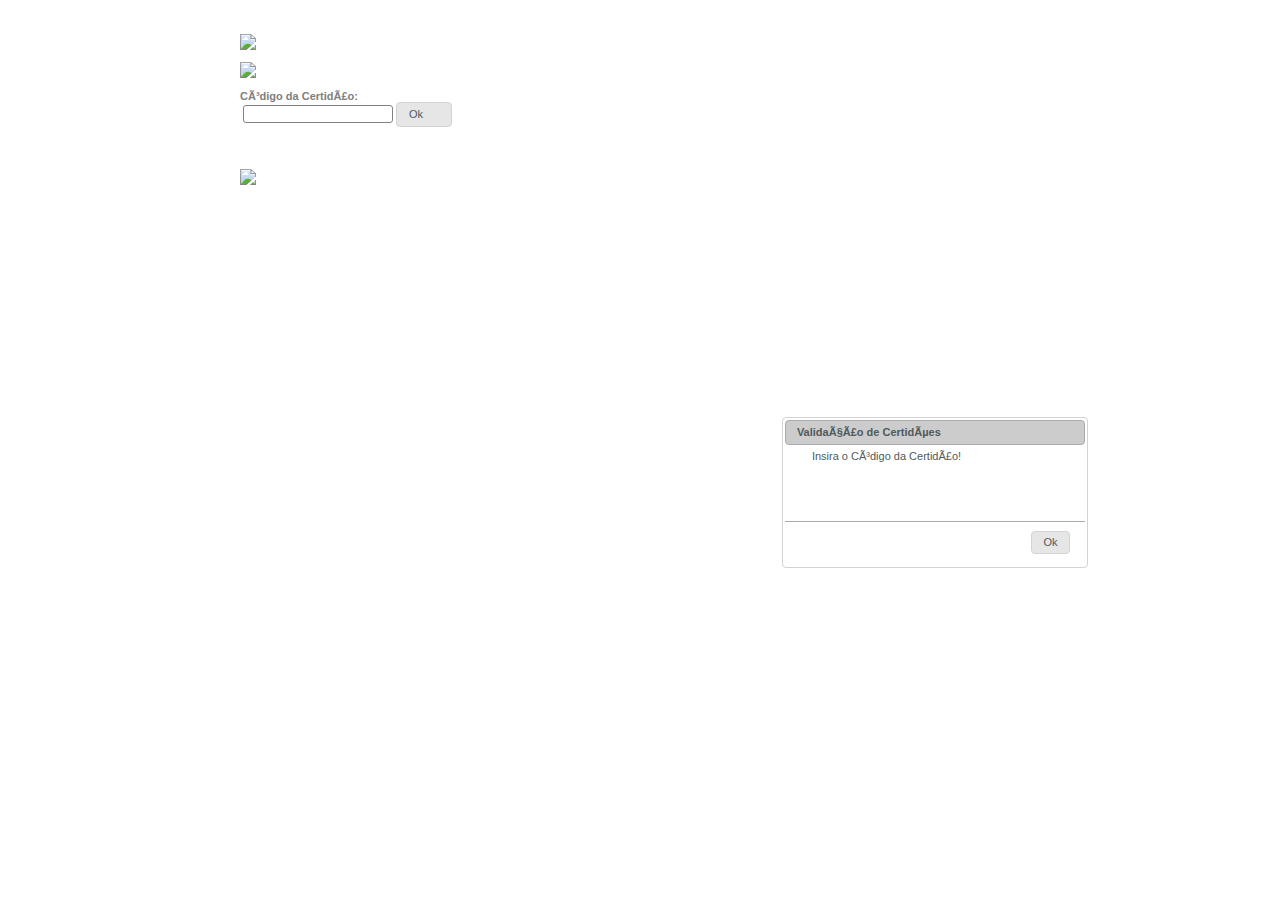
==== index.html @ aa2f4ac9 "mais uma versao" ====
<html xmlns="http://www.w3.org/1999/xhtml">

<head id="Head1">
    <link type="text/css" rel="stylesheet" href="../stylesheet/chosen.min.css?v=16.03.01.00">
    <title>
        ISEP - Instituto Superior de Engenharia do Porto
    </title>
    <meta http-equiv="Content-Type" content="text/html;charset=iso-8859-1">
    <link id="AdaptersInvariantImportCSS" rel="stylesheet" href="../stylesheet/Import.css?v=16.03.01.00"
        type="text/css">
    <link type="text/css" rel="stylesheet" href="../stylesheet/font-awesome-5.15.4/css/all.css?v=21.11.01.01">
    <link type="text/css" rel="stylesheet" href="../stylesheet/font-awesome/css/font-awesome.min.css?v=16.03.01.00">
    <link type="text/css" rel="stylesheet" href="../stylesheet/showLoading.css?v=16.03.01.00">
    <link type="text/css" rel="stylesheet" href="../stylesheet/chosen.min.css?v=16.03.01.00">

    <style>
        .chosen-container {
            position: relative;
            display: inline-block;
            vertical-align: middle;
            font-size: 13px;
            zoom: 1;
            *display: inline;
            -webkit-user-select: none;
            -moz-user-select: none;
            user-select: none
        }

        .chosen-container * {
            -webkit-box-sizing: border-box;
            -moz-box-sizing: border-box;
            box-sizing: border-box
        }

        .chosen-container .chosen-drop {
            position: absolute;
            top: 100%;
            left: -9999px;
            z-index: 1010;
            width: 100%;
            border: 1px solid #aaa;
            border-top: 0;
            background: #fff;
            box-shadow: 0 4px 5px rgba(0, 0, 0, .15)
        }

        .chosen-container.chosen-with-drop .chosen-drop {
            left: 0
        }

        .chosen-container a {
            cursor: pointer
        }

        .chosen-container .search-choice .group-name,
        .chosen-container .chosen-single .group-name {
            margin-right: 4px;
            overflow: hidden;
            white-space: nowrap;
            text-overflow: ellipsis;
            font-weight: 400;
            color: #999
        }

        .chosen-container .search-choice .group-name:after,
        .chosen-container .chosen-single .group-name:after {
            content: ":";
            padding-left: 2px;
            vertical-align: top
        }

        .chosen-container-single .chosen-single {
            position: relative;
            display: block;
            overflow: hidden;
            padding: 0 0 0 8px;
            height: 25px;
            border: 1px solid #aaa;
            border-radius: 5px;
            background-color: #fff;
            background: -webkit-gradient(linear, 50% 0, 50% 100%, color-stop(20%, #fff), color-stop(50%, #f6f6f6), color-stop(52%, #eee), color-stop(100%, #f4f4f4));
            background: -webkit-linear-gradient(top, #fff 20%, #f6f6f6 50%, #eee 52%, #f4f4f4 100%);
            background: -moz-linear-gradient(top, #fff 20%, #f6f6f6 50%, #eee 52%, #f4f4f4 100%);
            background: -o-linear-gradient(top, #fff 20%, #f6f6f6 50%, #eee 52%, #f4f4f4 100%);
            background: linear-gradient(top, #fff 20%, #f6f6f6 50%, #eee 52%, #f4f4f4 100%);
            background-clip: padding-box;
            box-shadow: 0 0 3px #fff inset, 0 1px 1px rgba(0, 0, 0, .1);
            color: #444;
            text-decoration: none;
            white-space: nowrap;
            line-height: 24px
        }

        .chosen-container-single .chosen-default {
            color: #999
        }

        .chosen-container-single .chosen-single span {
            display: block;
            overflow: hidden;
            margin-right: 26px;
            text-overflow: ellipsis;
            white-space: nowrap
        }

        .chosen-container-single .chosen-single-with-deselect span {
            margin-right: 38px
        }

        .chosen-container-single .chosen-single abbr {
            position: absolute;
            top: 6px;
            right: 26px;
            display: block;
            width: 12px;
            height: 12px;
            background: url(chosen-sprite.png) -42px 1px no-repeat;
            font-size: 1px
        }

        .chosen-container-single .chosen-single abbr:hover {
            background-position: -42px -10px
        }

        .chosen-container-single.chosen-disabled .chosen-single abbr:hover {
            background-position: -42px -10px
        }

        .chosen-container-single .chosen-single div {
            position: absolute;
            top: 0;
            right: 0;
            display: block;
            width: 18px;
            height: 100%
        }

        .chosen-container-single .chosen-single div b {
            display: block;
            width: 100%;
            height: 100%;
            background: url(chosen-sprite.png) no-repeat 0 2px
        }

        .chosen-container-single .chosen-search {
            position: relative;
            z-index: 1010;
            margin: 0;
            padding: 3px 4px;
            white-space: nowrap
        }

        .chosen-container-single .chosen-search input[type=text] {
            margin: 1px 0;
            padding: 4px 20px 4px 5px;
            width: 100%;
            height: auto;
            outline: 0;
            border: 1px solid #aaa;
            background: #fff url(chosen-sprite.png) no-repeat 100% -20px;
            background: url(chosen-sprite.png) no-repeat 100% -20px;
            font-size: 1em;
            font-family: sans-serif;
            line-height: normal;
            border-radius: 0
        }

        .chosen-container-single .chosen-drop {
            margin-top: -1px;
            border-radius: 0 0 4px 4px;
            background-clip: padding-box
        }

        .chosen-container-single.chosen-container-single-nosearch .chosen-search {
            position: absolute;
            left: -9999px
        }

        .chosen-container .chosen-results {
            color: #444;
            position: relative;
            overflow-x: hidden;
            overflow-y: auto;
            margin: 0 4px 4px 0;
            padding: 0 0 0 4px;
            max-height: 240px;
            -webkit-overflow-scrolling: touch
        }

        .chosen-container .chosen-results li {
            display: none;
            margin: 0;
            padding: 5px 6px;
            list-style: none;
            line-height: 15px;
            word-wrap: break-word;
            -webkit-touch-callout: none
        }

        .chosen-container .chosen-results li.active-result {
            display: list-item;
            cursor: pointer
        }

        .chosen-container .chosen-results li.disabled-result {
            display: list-item;
            color: #ccc;
            cursor: default
        }

        .chosen-container .chosen-results li.highlighted {
            background-color: #9A1A24;
            background-image: -webkit-gradient(linear, 50% 0, 50% 100%, color-stop(20%, #9A1A24), color-stop(90%, #B05B3E));
            background-image: -webkit-linear-gradient(#9A1A24 20%, #B05B3E 90%);
            background-image: -moz-linear-gradient(#9A1A24 20%, #B05B3E 90%);
            background-image: -o-linear-gradient(#9A1A24 20%, #B05B3E 90%);
            background-image: linear-gradient(#9A1A24 20%, #B05B3E 90%);
            color: #fff
        }

        .chosen-container .chosen-results li.no-results {
            color: #777;
            display: list-item;
            background: #f4f4f4
        }

        .chosen-container .chosen-results li.group-result {
            display: list-item;
            font-weight: 700;
            cursor: default
        }

        .chosen-container .chosen-results li.group-option {
            padding-left: 15px
        }

        .chosen-container .chosen-results li em {
            font-style: normal;
            text-decoration: underline
        }

        .chosen-container-multi .chosen-choices {
            position: relative;
            overflow: hidden;
            margin: 0;
            padding: 0 5px;
            width: 100%;
            height: auto !important;
            height: 1%;
            border: 1px solid #aaa;
            background-color: #fff;
            background-image: -webkit-gradient(linear, 50% 0, 50% 100%, color-stop(1%, #eee), color-stop(15%, #fff));
            background-image: -webkit-linear-gradient(#eee 1%, #fff 15%);
            background-image: -moz-linear-gradient(#eee 1%, #fff 15%);
            background-image: -o-linear-gradient(#eee 1%, #fff 15%);
            background-image: linear-gradient(#eee 1%, #fff 15%);
            cursor: text
        }

        .chosen-container-multi .chosen-choices li {
            float: left;
            list-style: none
        }

        .chosen-container-multi .chosen-choices li.search-field {
            margin: 0;
            padding: 0;
            white-space: nowrap
        }

        .chosen-container-multi .chosen-choices li.search-field input[type=text] {
            margin: 1px 0;
            padding: 0;
            height: 25px;
            outline: 0;
            border: 0 !important;
            background: transparent !important;
            box-shadow: none;
            color: #999;
            font-size: 100%;
            font-family: sans-serif;
            line-height: normal;
            border-radius: 0
        }

        .chosen-container-multi .chosen-choices li.search-choice {
            position: relative;
            margin: 3px 5px 3px 0;
            padding: 3px 20px 3px 5px;
            border: 1px solid #aaa;
            max-width: 100%;
            border-radius: 3px;
            background-color: #eee;
            background-image: -webkit-gradient(linear, 50% 0, 50% 100%, color-stop(20%, #f4f4f4), color-stop(50%, #f0f0f0), color-stop(52%, #e8e8e8), color-stop(100%, #eee));
            background-image: -webkit-linear-gradient(#f4f4f4 20%, #f0f0f0 50%, #e8e8e8 52%, #eee 100%);
            background-image: -moz-linear-gradient(#f4f4f4 20%, #f0f0f0 50%, #e8e8e8 52%, #eee 100%);
            background-image: -o-linear-gradient(#f4f4f4 20%, #f0f0f0 50%, #e8e8e8 52%, #eee 100%);
            background-image: linear-gradient(#f4f4f4 20%, #f0f0f0 50%, #e8e8e8 52%, #eee 100%);
            background-size: 100% 19px;
            background-repeat: repeat-x;
            background-clip: padding-box;
            box-shadow: 0 0 2px #fff inset, 0 1px 0 rgba(0, 0, 0, .05);
            color: #333;
            line-height: 13px;
            cursor: default
        }

        .chosen-container-multi .chosen-choices li.search-choice span {
            word-wrap: break-word
        }

        .chosen-container-multi .chosen-choices li.search-choice .search-choice-close {
            position: absolute;
            top: 4px;
            right: 3px;
            display: block;
            width: 12px;
            height: 12px;
            background: url(chosen-sprite.png) -42px 1px no-repeat;
            font-size: 1px
        }

        .chosen-container-multi .chosen-choices li.search-choice .search-choice-close:hover {
            background-position: -42px -10px
        }

        .chosen-container-multi .chosen-choices li.search-choice-disabled {
            padding-right: 5px;
            border: 1px solid #ccc;
            background-color: #e4e4e4;
            background-image: -webkit-gradient(linear, 50% 0, 50% 100%, color-stop(20%, #f4f4f4), color-stop(50%, #f0f0f0), color-stop(52%, #e8e8e8), color-stop(100%, #eee));
            background-image: -webkit-linear-gradient(top, #f4f4f4 20%, #f0f0f0 50%, #e8e8e8 52%, #eee 100%);
            background-image: -moz-linear-gradient(top, #f4f4f4 20%, #f0f0f0 50%, #e8e8e8 52%, #eee 100%);
            background-image: -o-linear-gradient(top, #f4f4f4 20%, #f0f0f0 50%, #e8e8e8 52%, #eee 100%);
            background-image: linear-gradient(top, #f4f4f4 20%, #f0f0f0 50%, #e8e8e8 52%, #eee 100%);
            color: #666
        }

        .chosen-container-multi .chosen-choices li.search-choice-focus {
            background: #d4d4d4
        }

        .chosen-container-multi .chosen-choices li.search-choice-focus .search-choice-close {
            background-position: -42px -10px
        }

        .chosen-container-multi .chosen-results {
            margin: 0;
            padding: 0
        }

        .chosen-container-multi .chosen-drop .result-selected {
            display: list-item;
            color: #ccc;
            cursor: default
        }

        .chosen-container-active .chosen-single {
            border: 1px solid #5897fb;
            box-shadow: 0 0 5px rgba(0, 0, 0, .3)
        }

        .chosen-container-active.chosen-with-drop .chosen-single {
            border: 1px solid #aaa;
            -moz-border-radius-bottomright: 0;
            border-bottom-right-radius: 0;
            -moz-border-radius-bottomleft: 0;
            border-bottom-left-radius: 0;
            background-image: -webkit-gradient(linear, 50% 0, 50% 100%, color-stop(20%, #eee), color-stop(80%, #fff));
            background-image: -webkit-linear-gradient(#eee 20%, #fff 80%);
            background-image: -moz-linear-gradient(#eee 20%, #fff 80%);
            background-image: -o-linear-gradient(#eee 20%, #fff 80%);
            background-image: linear-gradient(#eee 20%, #fff 80%);
            box-shadow: 0 1px 0 #fff inset
        }

        .chosen-container-active.chosen-with-drop .chosen-single div {
            border-left: 0;
            background: transparent
        }

        .chosen-container-active.chosen-with-drop .chosen-single div b {
            background-position: -18px 2px
        }

        .chosen-container-active .chosen-choices {
            border: 1px solid #5897fb;
            box-shadow: 0 0 5px rgba(0, 0, 0, .3)
        }

        .chosen-container-active .chosen-choices li.search-field input[type=text] {
            color: #222 !important
        }

        .chosen-disabled {
            opacity: .5 !important;
            cursor: default
        }

        .chosen-disabled .chosen-single {
            cursor: default
        }

        .chosen-disabled .chosen-choices .search-choice .search-choice-close {
            cursor: default
        }

        .chosen-rtl {
            text-align: right
        }

        .chosen-rtl .chosen-single {
            overflow: visible;
            padding: 0 8px 0 0
        }

        .chosen-rtl .chosen-single span {
            margin-right: 0;
            margin-left: 26px;
            direction: rtl
        }

        .chosen-rtl .chosen-single-with-deselect span {
            margin-left: 38px
        }

        .chosen-rtl .chosen-single div {
            right: auto;
            left: 3px
        }

        .chosen-rtl .chosen-single abbr {
            right: auto;
            left: 26px
        }

        .chosen-rtl .chosen-choices li {
            float: right
        }

        .chosen-rtl .chosen-choices li.search-field input[type=text] {
            direction: rtl
        }

        .chosen-rtl .chosen-choices li.search-choice {
            margin: 3px 5px 3px 0;
            padding: 3px 5px 3px 19px
        }

        .chosen-rtl .chosen-choices li.search-choice .search-choice-close {
            right: auto;
            left: 4px
        }

        .chosen-rtl.chosen-container-single-nosearch .chosen-search,
        .chosen-rtl .chosen-drop {
            left: 9999px
        }

        .chosen-rtl.chosen-container-single .chosen-results {
            margin: 0 0 4px 4px;
            padding: 0 4px 0 0
        }

        .chosen-rtl .chosen-results li.group-option {
            padding-right: 15px;
            padding-left: 0
        }

        .chosen-rtl.chosen-container-active.chosen-with-drop .chosen-single div {
            border-right: 0
        }

        .chosen-rtl .chosen-search input[type=text] {
            padding: 4px 5px 4px 20px;
            background: #fff url(chosen-sprite.png) no-repeat -30px -20px;
            background: url(chosen-sprite.png) no-repeat -30px -20px;
            direction: rtl
        }

        .chosen-rtl.chosen-container-single .chosen-single div b {
            background-position: 6px 2px
        }

        .chosen-rtl.chosen-container-single.chosen-with-drop .chosen-single div b {
            background-position: -12px 2px
        }

        @media only screen and (-webkit-min-device-pixel-ratio:1.5),
        only screen and (min-resolution:144dpi),
        only screen and (min-resolution:1.5dppx) {

            .chosen-rtl .chosen-search input[type=text],
            .chosen-container-single .chosen-single abbr,
            .chosen-container-single .chosen-single div b,
            .chosen-container-single .chosen-search input[type=text],
            .chosen-container-multi .chosen-choices .search-choice .search-choice-close,
            .chosen-container .chosen-results-scroll-down span,
            .chosen-container .chosen-results-scroll-up span {
                background-image: url(chosen-sprite@2x.png) !important;
                background-size: 52px 37px !important;
                background-repeat: no-repeat !important
            }
        }
    </style>
    <style>
        @import "bootstrap.css?v=16.03.01.00";
        @import "bootstrap-treeview.min.css?v=16.03.01.00";
        @import "ChangePassword.css?v=16.03.01.00";
        @import "CreateUserWizard.css?v=16.03.01.00";
        @import "DataList.css?v=16.03.01.00";
        @import "DetailsView.css?v=16.03.01.00";
        @import "FormView.css?v=16.03.01.00";
        @import "GridView.css?v=16.03.01.00";
        @import "Login.css?v=16.03.01.00";
        @import "LoginStatus.css?v=16.03.01.00";
        @import "Menu.css?v=16.03.01.00";
        @import "PasswordRecovery.css?v=16.03.01.00";
        @import "TreeView.css?v=16.03.01.00";
    </style>
    <style>
        /*!
 * Font Awesome Free 5.15.4 by @fontawesome - https://fontawesome.com
 * License - https://fontawesome.com/license/free (Icons: CC BY 4.0, Fonts: SIL OFL 1.1, Code: MIT License)
 */
        .fa,
        .fas,
        .far,
        .fal,
        .fad,
        .fab {
            -moz-osx-font-smoothing: grayscale;
            -webkit-font-smoothing: antialiased;
            display: inline-block;
            font-style: normal;
            font-variant: normal;
            text-rendering: auto;
            line-height: 1;
        }

        .fa-lg {
            font-size: 1.33333em;
            line-height: 0.75em;
            vertical-align: -.0667em;
        }

        .fa-xs {
            font-size: .75em;
        }

        .fa-sm {
            font-size: .875em;
        }

        .fa-1x {
            font-size: 1em;
        }

        .fa-2x {
            font-size: 2em;
        }

        .fa-3x {
            font-size: 3em;
        }

        .fa-4x {
            font-size: 4em;
        }

        .fa-5x {
            font-size: 5em;
        }

        .fa-6x {
            font-size: 6em;
        }

        .fa-7x {
            font-size: 7em;
        }

        .fa-8x {
            font-size: 8em;
        }

        .fa-9x {
            font-size: 9em;
        }

        .fa-10x {
            font-size: 10em;
        }

        .fa-fw {
            text-align: center;
            width: 1.25em;
        }

        .fa-ul {
            list-style-type: none;
            margin-left: 2.5em;
            padding-left: 0;
        }

        .fa-ul>li {
            position: relative;
        }

        .fa-li {
            left: -2em;
            position: absolute;
            text-align: center;
            width: 2em;
            line-height: inherit;
        }

        .fa-border {
            border: solid 0.08em #eee;
            border-radius: .1em;
            padding: .2em .25em .15em;
        }

        .fa-pull-left {
            float: left;
        }

        .fa-pull-right {
            float: right;
        }

        .fa.fa-pull-left,
        .fas.fa-pull-left,
        .far.fa-pull-left,
        .fal.fa-pull-left,
        .fab.fa-pull-left {
            margin-right: .3em;
        }

        .fa.fa-pull-right,
        .fas.fa-pull-right,
        .far.fa-pull-right,
        .fal.fa-pull-right,
        .fab.fa-pull-right {
            margin-left: .3em;
        }

        .fa-spin {
            -webkit-animation: fa-spin 2s infinite linear;
            animation: fa-spin 2s infinite linear;
        }

        .fa-pulse {
            -webkit-animation: fa-spin 1s infinite steps(8);
            animation: fa-spin 1s infinite steps(8);
        }

        @-webkit-keyframes fa-spin {
            0% {
                -webkit-transform: rotate(0deg);
                transform: rotate(0deg);
            }

            100% {
                -webkit-transform: rotate(360deg);
                transform: rotate(360deg);
            }
        }

        @keyframes fa-spin {
            0% {
                -webkit-transform: rotate(0deg);
                transform: rotate(0deg);
            }

            100% {
                -webkit-transform: rotate(360deg);
                transform: rotate(360deg);
            }
        }

        .fa-rotate-90 {
            -ms-filter: "progid:DXImageTransform.Microsoft.BasicImage(rotation=1)";
            -webkit-transform: rotate(90deg);
            transform: rotate(90deg);
        }

        .fa-rotate-180 {
            -ms-filter: "progid:DXImageTransform.Microsoft.BasicImage(rotation=2)";
            -webkit-transform: rotate(180deg);
            transform: rotate(180deg);
        }

        .fa-rotate-270 {
            -ms-filter: "progid:DXImageTransform.Microsoft.BasicImage(rotation=3)";
            -webkit-transform: rotate(270deg);
            transform: rotate(270deg);
        }

        .fa-flip-horizontal {
            -ms-filter: "progid:DXImageTransform.Microsoft.BasicImage(rotation=0, mirror=1)";
            -webkit-transform: scale(-1, 1);
            transform: scale(-1, 1);
        }

        .fa-flip-vertical {
            -ms-filter: "progid:DXImageTransform.Microsoft.BasicImage(rotation=2, mirror=1)";
            -webkit-transform: scale(1, -1);
            transform: scale(1, -1);
        }

        .fa-flip-both,
        .fa-flip-horizontal.fa-flip-vertical {
            -ms-filter: "progid:DXImageTransform.Microsoft.BasicImage(rotation=2, mirror=1)";
            -webkit-transform: scale(-1, -1);
            transform: scale(-1, -1);
        }

        :root .fa-rotate-90,
        :root .fa-rotate-180,
        :root .fa-rotate-270,
        :root .fa-flip-horizontal,
        :root .fa-flip-vertical,
        :root .fa-flip-both {
            -webkit-filter: none;
            filter: none;
        }

        .fa-stack {
            display: inline-block;
            height: 2em;
            line-height: 2em;
            position: relative;
            vertical-align: middle;
            width: 2.5em;
        }

        .fa-stack-1x,
        .fa-stack-2x {
            left: 0;
            position: absolute;
            text-align: center;
            width: 100%;
        }

        .fa-stack-1x {
            line-height: inherit;
        }

        .fa-stack-2x {
            font-size: 2em;
        }

        .fa-inverse {
            color: #fff;
        }

        /* Font Awesome uses the Unicode Private Use Area (PUA) to ensure screen
readers do not read off random characters that represent icons */
        .fa-500px:before {
            content: "\f26e";
        }

        .fa-accessible-icon:before {
            content: "\f368";
        }

        .fa-accusoft:before {
            content: "\f369";
        }

        .fa-acquisitions-incorporated:before {
            content: "\f6af";
        }

        .fa-ad:before {
            content: "\f641";
        }

        .fa-address-book:before {
            content: "\f2b9";
        }

        .fa-address-card:before {
            content: "\f2bb";
        }

        .fa-adjust:before {
            content: "\f042";
        }

        .fa-adn:before {
            content: "\f170";
        }

        .fa-adversal:before {
            content: "\f36a";
        }

        .fa-affiliatetheme:before {
            content: "\f36b";
        }

        .fa-air-freshener:before {
            content: "\f5d0";
        }

        .fa-airbnb:before {
            content: "\f834";
        }

        .fa-algolia:before {
            content: "\f36c";
        }

        .fa-align-center:before {
            content: "\f037";
        }

        .fa-align-justify:before {
            content: "\f039";
        }

        .fa-align-left:before {
            content: "\f036";
        }

        .fa-align-right:before {
            content: "\f038";
        }

        .fa-alipay:before {
            content: "\f642";
        }

        .fa-allergies:before {
            content: "\f461";
        }

        .fa-amazon:before {
            content: "\f270";
        }

        .fa-amazon-pay:before {
            content: "\f42c";
        }

        .fa-ambulance:before {
            content: "\f0f9";
        }

        .fa-american-sign-language-interpreting:before {
            content: "\f2a3";
        }

        .fa-amilia:before {
            content: "\f36d";
        }

        .fa-anchor:before {
            content: "\f13d";
        }

        .fa-android:before {
            content: "\f17b";
        }

        .fa-angellist:before {
            content: "\f209";
        }

        .fa-angle-double-down:before {
            content: "\f103";
        }

        .fa-angle-double-left:before {
            content: "\f100";
        }

        .fa-angle-double-right:before {
            content: "\f101";
        }

        .fa-angle-double-up:before {
            content: "\f102";
        }

        .fa-angle-down:before {
            content: "\f107";
        }

        .fa-angle-left:before {
            content: "\f104";
        }

        .fa-angle-right:before {
            content: "\f105";
        }

        .fa-angle-up:before {
            content: "\f106";
        }

        .fa-angry:before {
            content: "\f556";
        }

        .fa-angrycreative:before {
            content: "\f36e";
        }

        .fa-angular:before {
            content: "\f420";
        }

        .fa-ankh:before {
            content: "\f644";
        }

        .fa-app-store:before {
            content: "\f36f";
        }

        .fa-app-store-ios:before {
            content: "\f370";
        }

        .fa-apper:before {
            content: "\f371";
        }

        .fa-apple:before {
            content: "\f179";
        }

        .fa-apple-alt:before {
            content: "\f5d1";
        }

        .fa-apple-pay:before {
            content: "\f415";
        }

        .fa-archive:before {
            content: "\f187";
        }

        .fa-archway:before {
            content: "\f557";
        }

        .fa-arrow-alt-circle-down:before {
            content: "\f358";
        }

        .fa-arrow-alt-circle-left:before {
            content: "\f359";
        }

        .fa-arrow-alt-circle-right:before {
            content: "\f35a";
        }

        .fa-arrow-alt-circle-up:before {
            content: "\f35b";
        }

        .fa-arrow-circle-down:before {
            content: "\f0ab";
        }

        .fa-arrow-circle-left:before {
            content: "\f0a8";
        }

        .fa-arrow-circle-right:before {
            content: "\f0a9";
        }

        .fa-arrow-circle-up:before {
            content: "\f0aa";
        }

        .fa-arrow-down:before {
            content: "\f063";
        }

        .fa-arrow-left:before {
            content: "\f060";
        }

        .fa-arrow-right:before {
            content: "\f061";
        }

        .fa-arrow-up:before {
            content: "\f062";
        }

        .fa-arrows-alt:before {
            content: "\f0b2";
        }

        .fa-arrows-alt-h:before {
            content: "\f337";
        }

        .fa-arrows-alt-v:before {
            content: "\f338";
        }

        .fa-artstation:before {
            content: "\f77a";
        }

        .fa-assistive-listening-systems:before {
            content: "\f2a2";
        }

        .fa-asterisk:before {
            content: "\f069";
        }

        .fa-asymmetrik:before {
            content: "\f372";
        }

        .fa-at:before {
            content: "\f1fa";
        }

        .fa-atlas:before {
            content: "\f558";
        }

        .fa-atlassian:before {
            content: "\f77b";
        }

        .fa-atom:before {
            content: "\f5d2";
        }

        .fa-audible:before {
            content: "\f373";
        }

        .fa-audio-description:before {
            content: "\f29e";
        }

        .fa-autoprefixer:before {
            content: "\f41c";
        }

        .fa-avianex:before {
            content: "\f374";
        }

        .fa-aviato:before {
            content: "\f421";
        }

        .fa-award:before {
            content: "\f559";
        }

        .fa-aws:before {
            content: "\f375";
        }

        .fa-baby:before {
            content: "\f77c";
        }

        .fa-baby-carriage:before {
            content: "\f77d";
        }

        .fa-backspace:before {
            content: "\f55a";
        }

        .fa-backward:before {
            content: "\f04a";
        }

        .fa-bacon:before {
            content: "\f7e5";
        }

        .fa-bacteria:before {
            content: "\e059";
        }

        .fa-bacterium:before {
            content: "\e05a";
        }

        .fa-bahai:before {
            content: "\f666";
        }

        .fa-balance-scale:before {
            content: "\f24e";
        }

        .fa-balance-scale-left:before {
            content: "\f515";
        }

        .fa-balance-scale-right:before {
            content: "\f516";
        }

        .fa-ban:before {
            content: "\f05e";
        }

        .fa-band-aid:before {
            content: "\f462";
        }

        .fa-bandcamp:before {
            content: "\f2d5";
        }

        .fa-barcode:before {
            content: "\f02a";
        }

        .fa-bars:before {
            content: "\f0c9";
        }

        .fa-baseball-ball:before {
            content: "\f433";
        }

        .fa-basketball-ball:before {
            content: "\f434";
        }

        .fa-bath:before {
            content: "\f2cd";
        }

        .fa-battery-empty:before {
            content: "\f244";
        }

        .fa-battery-full:before {
            content: "\f240";
        }

        .fa-battery-half:before {
            content: "\f242";
        }

        .fa-battery-quarter:before {
            content: "\f243";
        }

        .fa-battery-three-quarters:before {
            content: "\f241";
        }

        .fa-battle-net:before {
            content: "\f835";
        }

        .fa-bed:before {
            content: "\f236";
        }

        .fa-beer:before {
            content: "\f0fc";
        }

        .fa-behance:before {
            content: "\f1b4";
        }

        .fa-behance-square:before {
            content: "\f1b5";
        }

        .fa-bell:before {
            content: "\f0f3";
        }

        .fa-bell-slash:before {
            content: "\f1f6";
        }

        .fa-bezier-curve:before {
            content: "\f55b";
        }

        .fa-bible:before {
            content: "\f647";
        }

        .fa-bicycle:before {
            content: "\f206";
        }

        .fa-biking:before {
            content: "\f84a";
        }

        .fa-bimobject:before {
            content: "\f378";
        }

        .fa-binoculars:before {
            content: "\f1e5";
        }

        .fa-biohazard:before {
            content: "\f780";
        }

        .fa-birthday-cake:before {
            content: "\f1fd";
        }

        .fa-bitbucket:before {
            content: "\f171";
        }

        .fa-bitcoin:before {
            content: "\f379";
        }

        .fa-bity:before {
            content: "\f37a";
        }

        .fa-black-tie:before {
            content: "\f27e";
        }

        .fa-blackberry:before {
            content: "\f37b";
        }

        .fa-blender:before {
            content: "\f517";
        }

        .fa-blender-phone:before {
            content: "\f6b6";
        }

        .fa-blind:before {
            content: "\f29d";
        }

        .fa-blog:before {
            content: "\f781";
        }

        .fa-blogger:before {
            content: "\f37c";
        }

        .fa-blogger-b:before {
            content: "\f37d";
        }

        .fa-bluetooth:before {
            content: "\f293";
        }

        .fa-bluetooth-b:before {
            content: "\f294";
        }

        .fa-bold:before {
            content: "\f032";
        }

        .fa-bolt:before {
            content: "\f0e7";
        }

        .fa-bomb:before {
            content: "\f1e2";
        }

        .fa-bone:before {
            content: "\f5d7";
        }

        .fa-bong:before {
            content: "\f55c";
        }

        .fa-book:before {
            content: "\f02d";
        }

        .fa-book-dead:before {
            content: "\f6b7";
        }

        .fa-book-medical:before {
            content: "\f7e6";
        }

        .fa-book-open:before {
            content: "\f518";
        }

        .fa-book-reader:before {
            content: "\f5da";
        }

        .fa-bookmark:before {
            content: "\f02e";
        }

        .fa-bootstrap:before {
            content: "\f836";
        }

        .fa-border-all:before {
            content: "\f84c";
        }

        .fa-border-none:before {
            content: "\f850";
        }

        .fa-border-style:before {
            content: "\f853";
        }

        .fa-bowling-ball:before {
            content: "\f436";
        }

        .fa-box:before {
            content: "\f466";
        }

        .fa-box-open:before {
            content: "\f49e";
        }

        .fa-box-tissue:before {
            content: "\e05b";
        }

        .fa-boxes:before {
            content: "\f468";
        }

        .fa-braille:before {
            content: "\f2a1";
        }

        .fa-brain:before {
            content: "\f5dc";
        }

        .fa-bread-slice:before {
            content: "\f7ec";
        }

        .fa-briefcase:before {
            content: "\f0b1";
        }

        .fa-briefcase-medical:before {
            content: "\f469";
        }

        .fa-broadcast-tower:before {
            content: "\f519";
        }

        .fa-broom:before {
            content: "\f51a";
        }

        .fa-brush:before {
            content: "\f55d";
        }

        .fa-btc:before {
            content: "\f15a";
        }

        .fa-buffer:before {
            content: "\f837";
        }

        .fa-bug:before {
            content: "\f188";
        }

        .fa-building:before {
            content: "\f1ad";
        }

        .fa-bullhorn:before {
            content: "\f0a1";
        }

        .fa-bullseye:before {
            content: "\f140";
        }

        .fa-burn:before {
            content: "\f46a";
        }

        .fa-buromobelexperte:before {
            content: "\f37f";
        }

        .fa-bus:before {
            content: "\f207";
        }

        .fa-bus-alt:before {
            content: "\f55e";
        }

        .fa-business-time:before {
            content: "\f64a";
        }

        .fa-buy-n-large:before {
            content: "\f8a6";
        }

        .fa-buysellads:before {
            content: "\f20d";
        }

        .fa-calculator:before {
            content: "\f1ec";
        }

        .fa-calendar:before {
            content: "\f133";
        }

        .fa-calendar-alt:before {
            content: "\f073";
        }

        .fa-calendar-check:before {
            content: "\f274";
        }

        .fa-calendar-day:before {
            content: "\f783";
        }

        .fa-calendar-minus:before {
            content: "\f272";
        }

        .fa-calendar-plus:before {
            content: "\f271";
        }

        .fa-calendar-times:before {
            content: "\f273";
        }

        .fa-calendar-week:before {
            content: "\f784";
        }

        .fa-camera:before {
            content: "\f030";
        }

        .fa-camera-retro:before {
            content: "\f083";
        }

        .fa-campground:before {
            content: "\f6bb";
        }

        .fa-canadian-maple-leaf:before {
            content: "\f785";
        }

        .fa-candy-cane:before {
            content: "\f786";
        }

        .fa-cannabis:before {
            content: "\f55f";
        }

        .fa-capsules:before {
            content: "\f46b";
        }

        .fa-car:before {
            content: "\f1b9";
        }

        .fa-car-alt:before {
            content: "\f5de";
        }

        .fa-car-battery:before {
            content: "\f5df";
        }

        .fa-car-crash:before {
            content: "\f5e1";
        }

        .fa-car-side:before {
            content: "\f5e4";
        }

        .fa-caravan:before {
            content: "\f8ff";
        }

        .fa-caret-down:before {
            content: "\f0d7";
        }

        .fa-caret-left:before {
            content: "\f0d9";
        }

        .fa-caret-right:before {
            content: "\f0da";
        }

        .fa-caret-square-down:before {
            content: "\f150";
        }

        .fa-caret-square-left:before {
            content: "\f191";
        }

        .fa-caret-square-right:before {
            content: "\f152";
        }

        .fa-caret-square-up:before {
            content: "\f151";
        }

        .fa-caret-up:before {
            content: "\f0d8";
        }

        .fa-carrot:before {
            content: "\f787";
        }

        .fa-cart-arrow-down:before {
            content: "\f218";
        }

        .fa-cart-plus:before {
            content: "\f217";
        }

        .fa-cash-register:before {
            content: "\f788";
        }

        .fa-cat:before {
            content: "\f6be";
        }

        .fa-cc-amazon-pay:before {
            content: "\f42d";
        }

        .fa-cc-amex:before {
            content: "\f1f3";
        }

        .fa-cc-apple-pay:before {
            content: "\f416";
        }

        .fa-cc-diners-club:before {
            content: "\f24c";
        }

        .fa-cc-discover:before {
            content: "\f1f2";
        }

        .fa-cc-jcb:before {
            content: "\f24b";
        }

        .fa-cc-mastercard:before {
            content: "\f1f1";
        }

        .fa-cc-paypal:before {
            content: "\f1f4";
        }

        .fa-cc-stripe:before {
            content: "\f1f5";
        }

        .fa-cc-visa:before {
            content: "\f1f0";
        }

        .fa-centercode:before {
            content: "\f380";
        }

        .fa-centos:before {
            content: "\f789";
        }

        .fa-certificate:before {
            content: "\f0a3";
        }

        .fa-chair:before {
            content: "\f6c0";
        }

        .fa-chalkboard:before {
            content: "\f51b";
        }

        .fa-chalkboard-teacher:before {
            content: "\f51c";
        }

        .fa-charging-station:before {
            content: "\f5e7";
        }

        .fa-chart-area:before {
            content: "\f1fe";
        }

        .fa-chart-bar:before {
            content: "\f080";
        }

        .fa-chart-line:before {
            content: "\f201";
        }

        .fa-chart-pie:before {
            content: "\f200";
        }

        .fa-check:before {
            content: "\f00c";
        }

        .fa-check-circle:before {
            content: "\f058";
        }

        .fa-check-double:before {
            content: "\f560";
        }

        .fa-check-square:before {
            content: "\f14a";
        }

        .fa-cheese:before {
            content: "\f7ef";
        }

        .fa-chess:before {
            content: "\f439";
        }

        .fa-chess-bishop:before {
            content: "\f43a";
        }

        .fa-chess-board:before {
            content: "\f43c";
        }

        .fa-chess-king:before {
            content: "\f43f";
        }

        .fa-chess-knight:before {
            content: "\f441";
        }

        .fa-chess-pawn:before {
            content: "\f443";
        }

        .fa-chess-queen:before {
            content: "\f445";
        }

        .fa-chess-rook:before {
            content: "\f447";
        }

        .fa-chevron-circle-down:before {
            content: "\f13a";
        }

        .fa-chevron-circle-left:before {
            content: "\f137";
        }

        .fa-chevron-circle-right:before {
            content: "\f138";
        }

        .fa-chevron-circle-up:before {
            content: "\f139";
        }

        .fa-chevron-down:before {
            content: "\f078";
        }

        .fa-chevron-left:before {
            content: "\f053";
        }

        .fa-chevron-right:before {
            content: "\f054";
        }

        .fa-chevron-up:before {
            content: "\f077";
        }

        .fa-child:before {
            content: "\f1ae";
        }

        .fa-chrome:before {
            content: "\f268";
        }

        .fa-chromecast:before {
            content: "\f838";
        }

        .fa-church:before {
            content: "\f51d";
        }

        .fa-circle:before {
            content: "\f111";
        }

        .fa-circle-notch:before {
            content: "\f1ce";
        }

        .fa-city:before {
            content: "\f64f";
        }

        .fa-clinic-medical:before {
            content: "\f7f2";
        }

        .fa-clipboard:before {
            content: "\f328";
        }

        .fa-clipboard-check:before {
            content: "\f46c";
        }

        .fa-clipboard-list:before {
            content: "\f46d";
        }

        .fa-clock:before {
            content: "\f017";
        }

        .fa-clone:before {
            content: "\f24d";
        }

        .fa-closed-captioning:before {
            content: "\f20a";
        }

        .fa-cloud:before {
            content: "\f0c2";
        }

        .fa-cloud-download-alt:before {
            content: "\f381";
        }

        .fa-cloud-meatball:before {
            content: "\f73b";
        }

        .fa-cloud-moon:before {
            content: "\f6c3";
        }

        .fa-cloud-moon-rain:before {
            content: "\f73c";
        }

        .fa-cloud-rain:before {
            content: "\f73d";
        }

        .fa-cloud-showers-heavy:before {
            content: "\f740";
        }

        .fa-cloud-sun:before {
            content: "\f6c4";
        }

        .fa-cloud-sun-rain:before {
            content: "\f743";
        }

        .fa-cloud-upload-alt:before {
            content: "\f382";
        }

        .fa-cloudflare:before {
            content: "\e07d";
        }

        .fa-cloudscale:before {
            content: "\f383";
        }

        .fa-cloudsmith:before {
            content: "\f384";
        }

        .fa-cloudversify:before {
            content: "\f385";
        }

        .fa-cocktail:before {
            content: "\f561";
        }

        .fa-code:before {
            content: "\f121";
        }

        .fa-code-branch:before {
            content: "\f126";
        }

        .fa-codepen:before {
            content: "\f1cb";
        }

        .fa-codiepie:before {
            content: "\f284";
        }

        .fa-coffee:before {
            content: "\f0f4";
        }

        .fa-cog:before {
            content: "\f013";
        }

        .fa-cogs:before {
            content: "\f085";
        }

        .fa-coins:before {
            content: "\f51e";
        }

        .fa-columns:before {
            content: "\f0db";
        }

        .fa-comment:before {
            content: "\f075";
        }

        .fa-comment-alt:before {
            content: "\f27a";
        }

        .fa-comment-dollar:before {
            content: "\f651";
        }

        .fa-comment-dots:before {
            content: "\f4ad";
        }

        .fa-comment-medical:before {
            content: "\f7f5";
        }

        .fa-comment-slash:before {
            content: "\f4b3";
        }

        .fa-comments:before {
            content: "\f086";
        }

        .fa-comments-dollar:before {
            content: "\f653";
        }

        .fa-compact-disc:before {
            content: "\f51f";
        }

        .fa-compass:before {
            content: "\f14e";
        }

        .fa-compress:before {
            content: "\f066";
        }

        .fa-compress-alt:before {
            content: "\f422";
        }

        .fa-compress-arrows-alt:before {
            content: "\f78c";
        }

        .fa-concierge-bell:before {
            content: "\f562";
        }

        .fa-confluence:before {
            content: "\f78d";
        }

        .fa-connectdevelop:before {
            content: "\f20e";
        }

        .fa-contao:before {
            content: "\f26d";
        }

        .fa-cookie:before {
            content: "\f563";
        }

        .fa-cookie-bite:before {
            content: "\f564";
        }

        .fa-copy:before {
            content: "\f0c5";
        }

        .fa-copyright:before {
            content: "\f1f9";
        }

        .fa-cotton-bureau:before {
            content: "\f89e";
        }

        .fa-couch:before {
            content: "\f4b8";
        }

        .fa-cpanel:before {
            content: "\f388";
        }

        .fa-creative-commons:before {
            content: "\f25e";
        }

        .fa-creative-commons-by:before {
            content: "\f4e7";
        }

        .fa-creative-commons-nc:before {
            content: "\f4e8";
        }

        .fa-creative-commons-nc-eu:before {
            content: "\f4e9";
        }

        .fa-creative-commons-nc-jp:before {
            content: "\f4ea";
        }

        .fa-creative-commons-nd:before {
            content: "\f4eb";
        }

        .fa-creative-commons-pd:before {
            content: "\f4ec";
        }

        .fa-creative-commons-pd-alt:before {
            content: "\f4ed";
        }

        .fa-creative-commons-remix:before {
            content: "\f4ee";
        }

        .fa-creative-commons-sa:before {
            content: "\f4ef";
        }

        .fa-creative-commons-sampling:before {
            content: "\f4f0";
        }

        .fa-creative-commons-sampling-plus:before {
            content: "\f4f1";
        }

        .fa-creative-commons-share:before {
            content: "\f4f2";
        }

        .fa-creative-commons-zero:before {
            content: "\f4f3";
        }

        .fa-credit-card:before {
            content: "\f09d";
        }

        .fa-critical-role:before {
            content: "\f6c9";
        }

        .fa-crop:before {
            content: "\f125";
        }

        .fa-crop-alt:before {
            content: "\f565";
        }

        .fa-cross:before {
            content: "\f654";
        }

        .fa-crosshairs:before {
            content: "\f05b";
        }

        .fa-crow:before {
            content: "\f520";
        }

        .fa-crown:before {
            content: "\f521";
        }

        .fa-crutch:before {
            content: "\f7f7";
        }

        .fa-css3:before {
            content: "\f13c";
        }

        .fa-css3-alt:before {
            content: "\f38b";
        }

        .fa-cube:before {
            content: "\f1b2";
        }

        .fa-cubes:before {
            content: "\f1b3";
        }

        .fa-cut:before {
            content: "\f0c4";
        }

        .fa-cuttlefish:before {
            content: "\f38c";
        }

        .fa-d-and-d:before {
            content: "\f38d";
        }

        .fa-d-and-d-beyond:before {
            content: "\f6ca";
        }

        .fa-dailymotion:before {
            content: "\e052";
        }

        .fa-dashcube:before {
            content: "\f210";
        }

        .fa-database:before {
            content: "\f1c0";
        }

        .fa-deaf:before {
            content: "\f2a4";
        }

        .fa-deezer:before {
            content: "\e077";
        }

        .fa-delicious:before {
            content: "\f1a5";
        }

        .fa-democrat:before {
            content: "\f747";
        }

        .fa-deploydog:before {
            content: "\f38e";
        }

        .fa-deskpro:before {
            content: "\f38f";
        }

        .fa-desktop:before {
            content: "\f108";
        }

        .fa-dev:before {
            content: "\f6cc";
        }

        .fa-deviantart:before {
            content: "\f1bd";
        }

        .fa-dharmachakra:before {
            content: "\f655";
        }

        .fa-dhl:before {
            content: "\f790";
        }

        .fa-diagnoses:before {
            content: "\f470";
        }

        .fa-diaspora:before {
            content: "\f791";
        }

        .fa-dice:before {
            content: "\f522";
        }

        .fa-dice-d20:before {
            content: "\f6cf";
        }

        .fa-dice-d6:before {
            content: "\f6d1";
        }

        .fa-dice-five:before {
            content: "\f523";
        }

        .fa-dice-four:before {
            content: "\f524";
        }

        .fa-dice-one:before {
            content: "\f525";
        }

        .fa-dice-six:before {
            content: "\f526";
        }

        .fa-dice-three:before {
            content: "\f527";
        }

        .fa-dice-two:before {
            content: "\f528";
        }

        .fa-digg:before {
            content: "\f1a6";
        }

        .fa-digital-ocean:before {
            content: "\f391";
        }

        .fa-digital-tachograph:before {
            content: "\f566";
        }

        .fa-directions:before {
            content: "\f5eb";
        }

        .fa-discord:before {
            content: "\f392";
        }

        .fa-discourse:before {
            content: "\f393";
        }

        .fa-disease:before {
            content: "\f7fa";
        }

        .fa-divide:before {
            content: "\f529";
        }

        .fa-dizzy:before {
            content: "\f567";
        }

        .fa-dna:before {
            content: "\f471";
        }

        .fa-dochub:before {
            content: "\f394";
        }

        .fa-docker:before {
            content: "\f395";
        }

        .fa-dog:before {
            content: "\f6d3";
        }

        .fa-dollar-sign:before {
            content: "\f155";
        }

        .fa-dolly:before {
            content: "\f472";
        }

        .fa-dolly-flatbed:before {
            content: "\f474";
        }

        .fa-donate:before {
            content: "\f4b9";
        }

        .fa-door-closed:before {
            content: "\f52a";
        }

        .fa-door-open:before {
            content: "\f52b";
        }

        .fa-dot-circle:before {
            content: "\f192";
        }

        .fa-dove:before {
            content: "\f4ba";
        }

        .fa-download:before {
            content: "\f019";
        }

        .fa-draft2digital:before {
            content: "\f396";
        }

        .fa-drafting-compass:before {
            content: "\f568";
        }

        .fa-dragon:before {
            content: "\f6d5";
        }

        .fa-draw-polygon:before {
            content: "\f5ee";
        }

        .fa-dribbble:before {
            content: "\f17d";
        }

        .fa-dribbble-square:before {
            content: "\f397";
        }

        .fa-dropbox:before {
            content: "\f16b";
        }

        .fa-drum:before {
            content: "\f569";
        }

        .fa-drum-steelpan:before {
            content: "\f56a";
        }

        .fa-drumstick-bite:before {
            content: "\f6d7";
        }

        .fa-drupal:before {
            content: "\f1a9";
        }

        .fa-dumbbell:before {
            content: "\f44b";
        }

        .fa-dumpster:before {
            content: "\f793";
        }

        .fa-dumpster-fire:before {
            content: "\f794";
        }

        .fa-dungeon:before {
            content: "\f6d9";
        }

        .fa-dyalog:before {
            content: "\f399";
        }

        .fa-earlybirds:before {
            content: "\f39a";
        }

        .fa-ebay:before {
            content: "\f4f4";
        }

        .fa-edge:before {
            content: "\f282";
        }

        .fa-edge-legacy:before {
            content: "\e078";
        }

        .fa-edit:before {
            content: "\f044";
        }

        .fa-egg:before {
            content: "\f7fb";
        }

        .fa-eject:before {
            content: "\f052";
        }

        .fa-elementor:before {
            content: "\f430";
        }

        .fa-ellipsis-h:before {
            content: "\f141";
        }

        .fa-ellipsis-v:before {
            content: "\f142";
        }

        .fa-ello:before {
            content: "\f5f1";
        }

        .fa-ember:before {
            content: "\f423";
        }

        .fa-empire:before {
            content: "\f1d1";
        }

        .fa-envelope:before {
            content: "\f0e0";
        }

        .fa-envelope-open:before {
            content: "\f2b6";
        }

        .fa-envelope-open-text:before {
            content: "\f658";
        }

        .fa-envelope-square:before {
            content: "\f199";
        }

        .fa-envira:before {
            content: "\f299";
        }

        .fa-equals:before {
            content: "\f52c";
        }

        .fa-eraser:before {
            content: "\f12d";
        }

        .fa-erlang:before {
            content: "\f39d";
        }

        .fa-ethereum:before {
            content: "\f42e";
        }

        .fa-ethernet:before {
            content: "\f796";
        }

        .fa-etsy:before {
            content: "\f2d7";
        }

        .fa-euro-sign:before {
            content: "\f153";
        }

        .fa-evernote:before {
            content: "\f839";
        }

        .fa-exchange-alt:before {
            content: "\f362";
        }

        .fa-exclamation:before {
            content: "\f12a";
        }

        .fa-exclamation-circle:before {
            content: "\f06a";
        }

        .fa-exclamation-triangle:before {
            content: "\f071";
        }

        .fa-expand:before {
            content: "\f065";
        }

        .fa-expand-alt:before {
            content: "\f424";
        }

        .fa-expand-arrows-alt:before {
            content: "\f31e";
        }

        .fa-expeditedssl:before {
            content: "\f23e";
        }

        .fa-external-link-alt:before {
            content: "\f35d";
        }

        .fa-external-link-square-alt:before {
            content: "\f360";
        }

        .fa-eye:before {
            content: "\f06e";
        }

        .fa-eye-dropper:before {
            content: "\f1fb";
        }

        .fa-eye-slash:before {
            content: "\f070";
        }

        .fa-facebook:before {
            content: "\f09a";
        }

        .fa-facebook-f:before {
            content: "\f39e";
        }

        .fa-facebook-messenger:before {
            content: "\f39f";
        }

        .fa-facebook-square:before {
            content: "\f082";
        }

        .fa-fan:before {
            content: "\f863";
        }

        .fa-fantasy-flight-games:before {
            content: "\f6dc";
        }

        .fa-fast-backward:before {
            content: "\f049";
        }

        .fa-fast-forward:before {
            content: "\f050";
        }

        .fa-faucet:before {
            content: "\e005";
        }

        .fa-fax:before {
            content: "\f1ac";
        }

        .fa-feather:before {
            content: "\f52d";
        }

        .fa-feather-alt:before {
            content: "\f56b";
        }

        .fa-fedex:before {
            content: "\f797";
        }

        .fa-fedora:before {
            content: "\f798";
        }

        .fa-female:before {
            content: "\f182";
        }

        .fa-fighter-jet:before {
            content: "\f0fb";
        }

        .fa-figma:before {
            content: "\f799";
        }

        .fa-file:before {
            content: "\f15b";
        }

        .fa-file-alt:before {
            content: "\f15c";
        }

        .fa-file-archive:before {
            content: "\f1c6";
        }

        .fa-file-audio:before {
            content: "\f1c7";
        }

        .fa-file-code:before {
            content: "\f1c9";
        }

        .fa-file-contract:before {
            content: "\f56c";
        }

        .fa-file-csv:before {
            content: "\f6dd";
        }

        .fa-file-download:before {
            content: "\f56d";
        }

        .fa-file-excel:before {
            content: "\f1c3";
        }

        .fa-file-export:before {
            content: "\f56e";
        }

        .fa-file-image:before {
            content: "\f1c5";
        }

        .fa-file-import:before {
            content: "\f56f";
        }

        .fa-file-invoice:before {
            content: "\f570";
        }

        .fa-file-invoice-dollar:before {
            content: "\f571";
        }

        .fa-file-medical:before {
            content: "\f477";
        }

        .fa-file-medical-alt:before {
            content: "\f478";
        }

        .fa-file-pdf:before {
            content: "\f1c1";
        }

        .fa-file-powerpoint:before {
            content: "\f1c4";
        }

        .fa-file-prescription:before {
            content: "\f572";
        }

        .fa-file-signature:before {
            content: "\f573";
        }

        .fa-file-upload:before {
            content: "\f574";
        }

        .fa-file-video:before {
            content: "\f1c8";
        }

        .fa-file-word:before {
            content: "\f1c2";
        }

        .fa-fill:before {
            content: "\f575";
        }

        .fa-fill-drip:before {
            content: "\f576";
        }

        .fa-film:before {
            content: "\f008";
        }

        .fa-filter:before {
            content: "\f0b0";
        }

        .fa-fingerprint:before {
            content: "\f577";
        }

        .fa-fire:before {
            content: "\f06d";
        }

        .fa-fire-alt:before {
            content: "\f7e4";
        }

        .fa-fire-extinguisher:before {
            content: "\f134";
        }

        .fa-firefox:before {
            content: "\f269";
        }

        .fa-firefox-browser:before {
            content: "\e007";
        }

        .fa-first-aid:before {
            content: "\f479";
        }

        .fa-first-order:before {
            content: "\f2b0";
        }

        .fa-first-order-alt:before {
            content: "\f50a";
        }

        .fa-firstdraft:before {
            content: "\f3a1";
        }

        .fa-fish:before {
            content: "\f578";
        }

        .fa-fist-raised:before {
            content: "\f6de";
        }

        .fa-flag:before {
            content: "\f024";
        }

        .fa-flag-checkered:before {
            content: "\f11e";
        }

        .fa-flag-usa:before {
            content: "\f74d";
        }

        .fa-flask:before {
            content: "\f0c3";
        }

        .fa-flickr:before {
            content: "\f16e";
        }

        .fa-flipboard:before {
            content: "\f44d";
        }

        .fa-flushed:before {
            content: "\f579";
        }

        .fa-fly:before {
            content: "\f417";
        }

        .fa-folder:before {
            content: "\f07b";
        }

        .fa-folder-minus:before {
            content: "\f65d";
        }

        .fa-folder-open:before {
            content: "\f07c";
        }

        .fa-folder-plus:before {
            content: "\f65e";
        }

        .fa-font:before {
            content: "\f031";
        }

        .fa-font-awesome:before {
            content: "\f2b4";
        }

        .fa-font-awesome-alt:before {
            content: "\f35c";
        }

        .fa-font-awesome-flag:before {
            content: "\f425";
        }

        .fa-font-awesome-logo-full:before {
            content: "\f4e6";
        }

        .fa-fonticons:before {
            content: "\f280";
        }

        .fa-fonticons-fi:before {
            content: "\f3a2";
        }

        .fa-football-ball:before {
            content: "\f44e";
        }

        .fa-fort-awesome:before {
            content: "\f286";
        }

        .fa-fort-awesome-alt:before {
            content: "\f3a3";
        }

        .fa-forumbee:before {
            content: "\f211";
        }

        .fa-forward:before {
            content: "\f04e";
        }

        .fa-foursquare:before {
            content: "\f180";
        }

        .fa-free-code-camp:before {
            content: "\f2c5";
        }

        .fa-freebsd:before {
            content: "\f3a4";
        }

        .fa-frog:before {
            content: "\f52e";
        }

        .fa-frown:before {
            content: "\f119";
        }

        .fa-frown-open:before {
            content: "\f57a";
        }

        .fa-fulcrum:before {
            content: "\f50b";
        }

        .fa-funnel-dollar:before {
            content: "\f662";
        }

        .fa-futbol:before {
            content: "\f1e3";
        }

        .fa-galactic-republic:before {
            content: "\f50c";
        }

        .fa-galactic-senate:before {
            content: "\f50d";
        }

        .fa-gamepad:before {
            content: "\f11b";
        }

        .fa-gas-pump:before {
            content: "\f52f";
        }

        .fa-gavel:before {
            content: "\f0e3";
        }

        .fa-gem:before {
            content: "\f3a5";
        }

        .fa-genderless:before {
            content: "\f22d";
        }

        .fa-get-pocket:before {
            content: "\f265";
        }

        .fa-gg:before {
            content: "\f260";
        }

        .fa-gg-circle:before {
            content: "\f261";
        }

        .fa-ghost:before {
            content: "\f6e2";
        }

        .fa-gift:before {
            content: "\f06b";
        }

        .fa-gifts:before {
            content: "\f79c";
        }

        .fa-git:before {
            content: "\f1d3";
        }

        .fa-git-alt:before {
            content: "\f841";
        }

        .fa-git-square:before {
            content: "\f1d2";
        }

        .fa-github:before {
            content: "\f09b";
        }

        .fa-github-alt:before {
            content: "\f113";
        }

        .fa-github-square:before {
            content: "\f092";
        }

        .fa-gitkraken:before {
            content: "\f3a6";
        }

        .fa-gitlab:before {
            content: "\f296";
        }

        .fa-gitter:before {
            content: "\f426";
        }

        .fa-glass-cheers:before {
            content: "\f79f";
        }

        .fa-glass-martini:before {
            content: "\f000";
        }

        .fa-glass-martini-alt:before {
            content: "\f57b";
        }

        .fa-glass-whiskey:before {
            content: "\f7a0";
        }

        .fa-glasses:before {
            content: "\f530";
        }

        .fa-glide:before {
            content: "\f2a5";
        }

        .fa-glide-g:before {
            content: "\f2a6";
        }

        .fa-globe:before {
            content: "\f0ac";
        }

        .fa-globe-africa:before {
            content: "\f57c";
        }

        .fa-globe-americas:before {
            content: "\f57d";
        }

        .fa-globe-asia:before {
            content: "\f57e";
        }

        .fa-globe-europe:before {
            content: "\f7a2";
        }

        .fa-gofore:before {
            content: "\f3a7";
        }

        .fa-golf-ball:before {
            content: "\f450";
        }

        .fa-goodreads:before {
            content: "\f3a8";
        }

        .fa-goodreads-g:before {
            content: "\f3a9";
        }

        .fa-google:before {
            content: "\f1a0";
        }

        .fa-google-drive:before {
            content: "\f3aa";
        }

        .fa-google-pay:before {
            content: "\e079";
        }

        .fa-google-play:before {
            content: "\f3ab";
        }

        .fa-google-plus:before {
            content: "\f2b3";
        }

        .fa-google-plus-g:before {
            content: "\f0d5";
        }

        .fa-google-plus-square:before {
            content: "\f0d4";
        }

        .fa-google-wallet:before {
            content: "\f1ee";
        }

        .fa-gopuram:before {
            content: "\f664";
        }

        .fa-graduation-cap:before {
            content: "\f19d";
        }

        .fa-gratipay:before {
            content: "\f184";
        }

        .fa-grav:before {
            content: "\f2d6";
        }

        .fa-greater-than:before {
            content: "\f531";
        }

        .fa-greater-than-equal:before {
            content: "\f532";
        }

        .fa-grimace:before {
            content: "\f57f";
        }

        .fa-grin:before {
            content: "\f580";
        }

        .fa-grin-alt:before {
            content: "\f581";
        }

        .fa-grin-beam:before {
            content: "\f582";
        }

        .fa-grin-beam-sweat:before {
            content: "\f583";
        }

        .fa-grin-hearts:before {
            content: "\f584";
        }

        .fa-grin-squint:before {
            content: "\f585";
        }

        .fa-grin-squint-tears:before {
            content: "\f586";
        }

        .fa-grin-stars:before {
            content: "\f587";
        }

        .fa-grin-tears:before {
            content: "\f588";
        }

        .fa-grin-tongue:before {
            content: "\f589";
        }

        .fa-grin-tongue-squint:before {
            content: "\f58a";
        }

        .fa-grin-tongue-wink:before {
            content: "\f58b";
        }

        .fa-grin-wink:before {
            content: "\f58c";
        }

        .fa-grip-horizontal:before {
            content: "\f58d";
        }

        .fa-grip-lines:before {
            content: "\f7a4";
        }

        .fa-grip-lines-vertical:before {
            content: "\f7a5";
        }

        .fa-grip-vertical:before {
            content: "\f58e";
        }

        .fa-gripfire:before {
            content: "\f3ac";
        }

        .fa-grunt:before {
            content: "\f3ad";
        }

        .fa-guilded:before {
            content: "\e07e";
        }

        .fa-guitar:before {
            content: "\f7a6";
        }

        .fa-gulp:before {
            content: "\f3ae";
        }

        .fa-h-square:before {
            content: "\f0fd";
        }

        .fa-hacker-news:before {
            content: "\f1d4";
        }

        .fa-hacker-news-square:before {
            content: "\f3af";
        }

        .fa-hackerrank:before {
            content: "\f5f7";
        }

        .fa-hamburger:before {
            content: "\f805";
        }

        .fa-hammer:before {
            content: "\f6e3";
        }

        .fa-hamsa:before {
            content: "\f665";
        }

        .fa-hand-holding:before {
            content: "\f4bd";
        }

        .fa-hand-holding-heart:before {
            content: "\f4be";
        }

        .fa-hand-holding-medical:before {
            content: "\e05c";
        }

        .fa-hand-holding-usd:before {
            content: "\f4c0";
        }

        .fa-hand-holding-water:before {
            content: "\f4c1";
        }

        .fa-hand-lizard:before {
            content: "\f258";
        }

        .fa-hand-middle-finger:before {
            content: "\f806";
        }

        .fa-hand-paper:before {
            content: "\f256";
        }

        .fa-hand-peace:before {
            content: "\f25b";
        }

        .fa-hand-point-down:before {
            content: "\f0a7";
        }

        .fa-hand-point-left:before {
            content: "\f0a5";
        }

        .fa-hand-point-right:before {
            content: "\f0a4";
        }

        .fa-hand-point-up:before {
            content: "\f0a6";
        }

        .fa-hand-pointer:before {
            content: "\f25a";
        }

        .fa-hand-rock:before {
            content: "\f255";
        }

        .fa-hand-scissors:before {
            content: "\f257";
        }

        .fa-hand-sparkles:before {
            content: "\e05d";
        }

        .fa-hand-spock:before {
            content: "\f259";
        }

        .fa-hands:before {
            content: "\f4c2";
        }

        .fa-hands-helping:before {
            content: "\f4c4";
        }

        .fa-hands-wash:before {
            content: "\e05e";
        }

        .fa-handshake:before {
            content: "\f2b5";
        }

        .fa-handshake-alt-slash:before {
            content: "\e05f";
        }

        .fa-handshake-slash:before {
            content: "\e060";
        }

        .fa-hanukiah:before {
            content: "\f6e6";
        }

        .fa-hard-hat:before {
            content: "\f807";
        }

        .fa-hashtag:before {
            content: "\f292";
        }

        .fa-hat-cowboy:before {
            content: "\f8c0";
        }

        .fa-hat-cowboy-side:before {
            content: "\f8c1";
        }

        .fa-hat-wizard:before {
            content: "\f6e8";
        }

        .fa-hdd:before {
            content: "\f0a0";
        }

        .fa-head-side-cough:before {
            content: "\e061";
        }

        .fa-head-side-cough-slash:before {
            content: "\e062";
        }

        .fa-head-side-mask:before {
            content: "\e063";
        }

        .fa-head-side-virus:before {
            content: "\e064";
        }

        .fa-heading:before {
            content: "\f1dc";
        }

        .fa-headphones:before {
            content: "\f025";
        }

        .fa-headphones-alt:before {
            content: "\f58f";
        }

        .fa-headset:before {
            content: "\f590";
        }

        .fa-heart:before {
            content: "\f004";
        }

        .fa-heart-broken:before {
            content: "\f7a9";
        }

        .fa-heartbeat:before {
            content: "\f21e";
        }

        .fa-helicopter:before {
            content: "\f533";
        }

        .fa-highlighter:before {
            content: "\f591";
        }

        .fa-hiking:before {
            content: "\f6ec";
        }

        .fa-hippo:before {
            content: "\f6ed";
        }

        .fa-hips:before {
            content: "\f452";
        }

        .fa-hire-a-helper:before {
            content: "\f3b0";
        }

        .fa-history:before {
            content: "\f1da";
        }

        .fa-hive:before {
            content: "\e07f";
        }

        .fa-hockey-puck:before {
            content: "\f453";
        }

        .fa-holly-berry:before {
            content: "\f7aa";
        }

        .fa-home:before {
            content: "\f015";
        }

        .fa-hooli:before {
            content: "\f427";
        }

        .fa-hornbill:before {
            content: "\f592";
        }

        .fa-horse:before {
            content: "\f6f0";
        }

        .fa-horse-head:before {
            content: "\f7ab";
        }

        .fa-hospital:before {
            content: "\f0f8";
        }

        .fa-hospital-alt:before {
            content: "\f47d";
        }

        .fa-hospital-symbol:before {
            content: "\f47e";
        }

        .fa-hospital-user:before {
            content: "\f80d";
        }

        .fa-hot-tub:before {
            content: "\f593";
        }

        .fa-hotdog:before {
            content: "\f80f";
        }

        .fa-hotel:before {
            content: "\f594";
        }

        .fa-hotjar:before {
            content: "\f3b1";
        }

        .fa-hourglass:before {
            content: "\f254";
        }

        .fa-hourglass-end:before {
            content: "\f253";
        }

        .fa-hourglass-half:before {
            content: "\f252";
        }

        .fa-hourglass-start:before {
            content: "\f251";
        }

        .fa-house-damage:before {
            content: "\f6f1";
        }

        .fa-house-user:before {
            content: "\e065";
        }

        .fa-houzz:before {
            content: "\f27c";
        }

        .fa-hryvnia:before {
            content: "\f6f2";
        }

        .fa-html5:before {
            content: "\f13b";
        }

        .fa-hubspot:before {
            content: "\f3b2";
        }

        .fa-i-cursor:before {
            content: "\f246";
        }

        .fa-ice-cream:before {
            content: "\f810";
        }

        .fa-icicles:before {
            content: "\f7ad";
        }

        .fa-icons:before {
            content: "\f86d";
        }

        .fa-id-badge:before {
            content: "\f2c1";
        }

        .fa-id-card:before {
            content: "\f2c2";
        }

        .fa-id-card-alt:before {
            content: "\f47f";
        }

        .fa-ideal:before {
            content: "\e013";
        }

        .fa-igloo:before {
            content: "\f7ae";
        }

        .fa-image:before {
            content: "\f03e";
        }

        .fa-images:before {
            content: "\f302";
        }

        .fa-imdb:before {
            content: "\f2d8";
        }

        .fa-inbox:before {
            content: "\f01c";
        }

        .fa-indent:before {
            content: "\f03c";
        }

        .fa-industry:before {
            content: "\f275";
        }

        .fa-infinity:before {
            content: "\f534";
        }

        .fa-info:before {
            content: "\f129";
        }

        .fa-info-circle:before {
            content: "\f05a";
        }

        .fa-innosoft:before {
            content: "\e080";
        }

        .fa-instagram:before {
            content: "\f16d";
        }

        .fa-instagram-square:before {
            content: "\e055";
        }

        .fa-instalod:before {
            content: "\e081";
        }

        .fa-intercom:before {
            content: "\f7af";
        }

        .fa-internet-explorer:before {
            content: "\f26b";
        }

        .fa-invision:before {
            content: "\f7b0";
        }

        .fa-ioxhost:before {
            content: "\f208";
        }

        .fa-italic:before {
            content: "\f033";
        }

        .fa-itch-io:before {
            content: "\f83a";
        }

        .fa-itunes:before {
            content: "\f3b4";
        }

        .fa-itunes-note:before {
            content: "\f3b5";
        }

        .fa-java:before {
            content: "\f4e4";
        }

        .fa-jedi:before {
            content: "\f669";
        }

        .fa-jedi-order:before {
            content: "\f50e";
        }

        .fa-jenkins:before {
            content: "\f3b6";
        }

        .fa-jira:before {
            content: "\f7b1";
        }

        .fa-joget:before {
            content: "\f3b7";
        }

        .fa-joint:before {
            content: "\f595";
        }

        .fa-joomla:before {
            content: "\f1aa";
        }

        .fa-journal-whills:before {
            content: "\f66a";
        }

        .fa-js:before {
            content: "\f3b8";
        }

        .fa-js-square:before {
            content: "\f3b9";
        }

        .fa-jsfiddle:before {
            content: "\f1cc";
        }

        .fa-kaaba:before {
            content: "\f66b";
        }

        .fa-kaggle:before {
            content: "\f5fa";
        }

        .fa-key:before {
            content: "\f084";
        }

        .fa-keybase:before {
            content: "\f4f5";
        }

        .fa-keyboard:before {
            content: "\f11c";
        }

        .fa-keycdn:before {
            content: "\f3ba";
        }

        .fa-khanda:before {
            content: "\f66d";
        }

        .fa-kickstarter:before {
            content: "\f3bb";
        }

        .fa-kickstarter-k:before {
            content: "\f3bc";
        }

        .fa-kiss:before {
            content: "\f596";
        }

        .fa-kiss-beam:before {
            content: "\f597";
        }

        .fa-kiss-wink-heart:before {
            content: "\f598";
        }

        .fa-kiwi-bird:before {
            content: "\f535";
        }

        .fa-korvue:before {
            content: "\f42f";
        }

        .fa-landmark:before {
            content: "\f66f";
        }

        .fa-language:before {
            content: "\f1ab";
        }

        .fa-laptop:before {
            content: "\f109";
        }

        .fa-laptop-code:before {
            content: "\f5fc";
        }

        .fa-laptop-house:before {
            content: "\e066";
        }

        .fa-laptop-medical:before {
            content: "\f812";
        }

        .fa-laravel:before {
            content: "\f3bd";
        }

        .fa-lastfm:before {
            content: "\f202";
        }

        .fa-lastfm-square:before {
            content: "\f203";
        }

        .fa-laugh:before {
            content: "\f599";
        }

        .fa-laugh-beam:before {
            content: "\f59a";
        }

        .fa-laugh-squint:before {
            content: "\f59b";
        }

        .fa-laugh-wink:before {
            content: "\f59c";
        }

        .fa-layer-group:before {
            content: "\f5fd";
        }

        .fa-leaf:before {
            content: "\f06c";
        }

        .fa-leanpub:before {
            content: "\f212";
        }

        .fa-lemon:before {
            content: "\f094";
        }

        .fa-less:before {
            content: "\f41d";
        }

        .fa-less-than:before {
            content: "\f536";
        }

        .fa-less-than-equal:before {
            content: "\f537";
        }

        .fa-level-down-alt:before {
            content: "\f3be";
        }

        .fa-level-up-alt:before {
            content: "\f3bf";
        }

        .fa-life-ring:before {
            content: "\f1cd";
        }

        .fa-lightbulb:before {
            content: "\f0eb";
        }

        .fa-line:before {
            content: "\f3c0";
        }

        .fa-link:before {
            content: "\f0c1";
        }

        .fa-linkedin:before {
            content: "\f08c";
        }

        .fa-linkedin-in:before {
            content: "\f0e1";
        }

        .fa-linode:before {
            content: "\f2b8";
        }

        .fa-linux:before {
            content: "\f17c";
        }

        .fa-lira-sign:before {
            content: "\f195";
        }

        .fa-list:before {
            content: "\f03a";
        }

        .fa-list-alt:before {
            content: "\f022";
        }

        .fa-list-ol:before {
            content: "\f0cb";
        }

        .fa-list-ul:before {
            content: "\f0ca";
        }

        .fa-location-arrow:before {
            content: "\f124";
        }

        .fa-lock:before {
            content: "\f023";
        }

        .fa-lock-open:before {
            content: "\f3c1";
        }

        .fa-long-arrow-alt-down:before {
            content: "\f309";
        }

        .fa-long-arrow-alt-left:before {
            content: "\f30a";
        }

        .fa-long-arrow-alt-right:before {
            content: "\f30b";
        }

        .fa-long-arrow-alt-up:before {
            content: "\f30c";
        }

        .fa-low-vision:before {
            content: "\f2a8";
        }

        .fa-luggage-cart:before {
            content: "\f59d";
        }

        .fa-lungs:before {
            content: "\f604";
        }

        .fa-lungs-virus:before {
            content: "\e067";
        }

        .fa-lyft:before {
            content: "\f3c3";
        }

        .fa-magento:before {
            content: "\f3c4";
        }

        .fa-magic:before {
            content: "\f0d0";
        }

        .fa-magnet:before {
            content: "\f076";
        }

        .fa-mail-bulk:before {
            content: "\f674";
        }

        .fa-mailchimp:before {
            content: "\f59e";
        }

        .fa-male:before {
            content: "\f183";
        }

        .fa-mandalorian:before {
            content: "\f50f";
        }

        .fa-map:before {
            content: "\f279";
        }

        .fa-map-marked:before {
            content: "\f59f";
        }

        .fa-map-marked-alt:before {
            content: "\f5a0";
        }

        .fa-map-marker:before {
            content: "\f041";
        }

        .fa-map-marker-alt:before {
            content: "\f3c5";
        }

        .fa-map-pin:before {
            content: "\f276";
        }

        .fa-map-signs:before {
            content: "\f277";
        }

        .fa-markdown:before {
            content: "\f60f";
        }

        .fa-marker:before {
            content: "\f5a1";
        }

        .fa-mars:before {
            content: "\f222";
        }

        .fa-mars-double:before {
            content: "\f227";
        }

        .fa-mars-stroke:before {
            content: "\f229";
        }

        .fa-mars-stroke-h:before {
            content: "\f22b";
        }

        .fa-mars-stroke-v:before {
            content: "\f22a";
        }

        .fa-mask:before {
            content: "\f6fa";
        }

        .fa-mastodon:before {
            content: "\f4f6";
        }

        .fa-maxcdn:before {
            content: "\f136";
        }

        .fa-mdb:before {
            content: "\f8ca";
        }

        .fa-medal:before {
            content: "\f5a2";
        }

        .fa-medapps:before {
            content: "\f3c6";
        }

        .fa-medium:before {
            content: "\f23a";
        }

        .fa-medium-m:before {
            content: "\f3c7";
        }

        .fa-medkit:before {
            content: "\f0fa";
        }

        .fa-medrt:before {
            content: "\f3c8";
        }

        .fa-meetup:before {
            content: "\f2e0";
        }

        .fa-megaport:before {
            content: "\f5a3";
        }

        .fa-meh:before {
            content: "\f11a";
        }

        .fa-meh-blank:before {
            content: "\f5a4";
        }

        .fa-meh-rolling-eyes:before {
            content: "\f5a5";
        }

        .fa-memory:before {
            content: "\f538";
        }

        .fa-mendeley:before {
            content: "\f7b3";
        }

        .fa-menorah:before {
            content: "\f676";
        }

        .fa-mercury:before {
            content: "\f223";
        }

        .fa-meteor:before {
            content: "\f753";
        }

        .fa-microblog:before {
            content: "\e01a";
        }

        .fa-microchip:before {
            content: "\f2db";
        }

        .fa-microphone:before {
            content: "\f130";
        }

        .fa-microphone-alt:before {
            content: "\f3c9";
        }

        .fa-microphone-alt-slash:before {
            content: "\f539";
        }

        .fa-microphone-slash:before {
            content: "\f131";
        }

        .fa-microscope:before {
            content: "\f610";
        }

        .fa-microsoft:before {
            content: "\f3ca";
        }

        .fa-minus:before {
            content: "\f068";
        }

        .fa-minus-circle:before {
            content: "\f056";
        }

        .fa-minus-square:before {
            content: "\f146";
        }

        .fa-mitten:before {
            content: "\f7b5";
        }

        .fa-mix:before {
            content: "\f3cb";
        }

        .fa-mixcloud:before {
            content: "\f289";
        }

        .fa-mixer:before {
            content: "\e056";
        }

        .fa-mizuni:before {
            content: "\f3cc";
        }

        .fa-mobile:before {
            content: "\f10b";
        }

        .fa-mobile-alt:before {
            content: "\f3cd";
        }

        .fa-modx:before {
            content: "\f285";
        }

        .fa-monero:before {
            content: "\f3d0";
        }

        .fa-money-bill:before {
            content: "\f0d6";
        }

        .fa-money-bill-alt:before {
            content: "\f3d1";
        }

        .fa-money-bill-wave:before {
            content: "\f53a";
        }

        .fa-money-bill-wave-alt:before {
            content: "\f53b";
        }

        .fa-money-check:before {
            content: "\f53c";
        }

        .fa-money-check-alt:before {
            content: "\f53d";
        }

        .fa-monument:before {
            content: "\f5a6";
        }

        .fa-moon:before {
            content: "\f186";
        }

        .fa-mortar-pestle:before {
            content: "\f5a7";
        }

        .fa-mosque:before {
            content: "\f678";
        }

        .fa-motorcycle:before {
            content: "\f21c";
        }

        .fa-mountain:before {
            content: "\f6fc";
        }

        .fa-mouse:before {
            content: "\f8cc";
        }

        .fa-mouse-pointer:before {
            content: "\f245";
        }

        .fa-mug-hot:before {
            content: "\f7b6";
        }

        .fa-music:before {
            content: "\f001";
        }

        .fa-napster:before {
            content: "\f3d2";
        }

        .fa-neos:before {
            content: "\f612";
        }

        .fa-network-wired:before {
            content: "\f6ff";
        }

        .fa-neuter:before {
            content: "\f22c";
        }

        .fa-newspaper:before {
            content: "\f1ea";
        }

        .fa-nimblr:before {
            content: "\f5a8";
        }

        .fa-node:before {
            content: "\f419";
        }

        .fa-node-js:before {
            content: "\f3d3";
        }

        .fa-not-equal:before {
            content: "\f53e";
        }

        .fa-notes-medical:before {
            content: "\f481";
        }

        .fa-npm:before {
            content: "\f3d4";
        }

        .fa-ns8:before {
            content: "\f3d5";
        }

        .fa-nutritionix:before {
            content: "\f3d6";
        }

        .fa-object-group:before {
            content: "\f247";
        }

        .fa-object-ungroup:before {
            content: "\f248";
        }

        .fa-octopus-deploy:before {
            content: "\e082";
        }

        .fa-odnoklassniki:before {
            content: "\f263";
        }

        .fa-odnoklassniki-square:before {
            content: "\f264";
        }

        .fa-oil-can:before {
            content: "\f613";
        }

        .fa-old-republic:before {
            content: "\f510";
        }

        .fa-om:before {
            content: "\f679";
        }

        .fa-opencart:before {
            content: "\f23d";
        }

        .fa-openid:before {
            content: "\f19b";
        }

        .fa-opera:before {
            content: "\f26a";
        }

        .fa-optin-monster:before {
            content: "\f23c";
        }

        .fa-orcid:before {
            content: "\f8d2";
        }

        .fa-osi:before {
            content: "\f41a";
        }

        .fa-otter:before {
            content: "\f700";
        }

        .fa-outdent:before {
            content: "\f03b";
        }

        .fa-page4:before {
            content: "\f3d7";
        }

        .fa-pagelines:before {
            content: "\f18c";
        }

        .fa-pager:before {
            content: "\f815";
        }

        .fa-paint-brush:before {
            content: "\f1fc";
        }

        .fa-paint-roller:before {
            content: "\f5aa";
        }

        .fa-palette:before {
            content: "\f53f";
        }

        .fa-palfed:before {
            content: "\f3d8";
        }

        .fa-pallet:before {
            content: "\f482";
        }

        .fa-paper-plane:before {
            content: "\f1d8";
        }

        .fa-paperclip:before {
            content: "\f0c6";
        }

        .fa-parachute-box:before {
            content: "\f4cd";
        }

        .fa-paragraph:before {
            content: "\f1dd";
        }

        .fa-parking:before {
            content: "\f540";
        }

        .fa-passport:before {
            content: "\f5ab";
        }

        .fa-pastafarianism:before {
            content: "\f67b";
        }

        .fa-paste:before {
            content: "\f0ea";
        }

        .fa-patreon:before {
            content: "\f3d9";
        }

        .fa-pause:before {
            content: "\f04c";
        }

        .fa-pause-circle:before {
            content: "\f28b";
        }

        .fa-paw:before {
            content: "\f1b0";
        }

        .fa-paypal:before {
            content: "\f1ed";
        }

        .fa-peace:before {
            content: "\f67c";
        }

        .fa-pen:before {
            content: "\f304";
        }

        .fa-pen-alt:before {
            content: "\f305";
        }

        .fa-pen-fancy:before {
            content: "\f5ac";
        }

        .fa-pen-nib:before {
            content: "\f5ad";
        }

        .fa-pen-square:before {
            content: "\f14b";
        }

        .fa-pencil-alt:before {
            content: "\f303";
        }

        .fa-pencil-ruler:before {
            content: "\f5ae";
        }

        .fa-penny-arcade:before {
            content: "\f704";
        }

        .fa-people-arrows:before {
            content: "\e068";
        }

        .fa-people-carry:before {
            content: "\f4ce";
        }

        .fa-pepper-hot:before {
            content: "\f816";
        }

        .fa-perbyte:before {
            content: "\e083";
        }

        .fa-percent:before {
            content: "\f295";
        }

        .fa-percentage:before {
            content: "\f541";
        }

        .fa-periscope:before {
            content: "\f3da";
        }

        .fa-person-booth:before {
            content: "\f756";
        }

        .fa-phabricator:before {
            content: "\f3db";
        }

        .fa-phoenix-framework:before {
            content: "\f3dc";
        }

        .fa-phoenix-squadron:before {
            content: "\f511";
        }

        .fa-phone:before {
            content: "\f095";
        }

        .fa-phone-alt:before {
            content: "\f879";
        }

        .fa-phone-slash:before {
            content: "\f3dd";
        }

        .fa-phone-square:before {
            content: "\f098";
        }

        .fa-phone-square-alt:before {
            content: "\f87b";
        }

        .fa-phone-volume:before {
            content: "\f2a0";
        }

        .fa-photo-video:before {
            content: "\f87c";
        }

        .fa-php:before {
            content: "\f457";
        }

        .fa-pied-piper:before {
            content: "\f2ae";
        }

        .fa-pied-piper-alt:before {
            content: "\f1a8";
        }

        .fa-pied-piper-hat:before {
            content: "\f4e5";
        }

        .fa-pied-piper-pp:before {
            content: "\f1a7";
        }

        .fa-pied-piper-square:before {
            content: "\e01e";
        }

        .fa-piggy-bank:before {
            content: "\f4d3";
        }

        .fa-pills:before {
            content: "\f484";
        }

        .fa-pinterest:before {
            content: "\f0d2";
        }

        .fa-pinterest-p:before {
            content: "\f231";
        }

        .fa-pinterest-square:before {
            content: "\f0d3";
        }

        .fa-pizza-slice:before {
            content: "\f818";
        }

        .fa-place-of-worship:before {
            content: "\f67f";
        }

        .fa-plane:before {
            content: "\f072";
        }

        .fa-plane-arrival:before {
            content: "\f5af";
        }

        .fa-plane-departure:before {
            content: "\f5b0";
        }

        .fa-plane-slash:before {
            content: "\e069";
        }

        .fa-play:before {
            content: "\f04b";
        }

        .fa-play-circle:before {
            content: "\f144";
        }

        .fa-playstation:before {
            content: "\f3df";
        }

        .fa-plug:before {
            content: "\f1e6";
        }

        .fa-plus:before {
            content: "\f067";
        }

        .fa-plus-circle:before {
            content: "\f055";
        }

        .fa-plus-square:before {
            content: "\f0fe";
        }

        .fa-podcast:before {
            content: "\f2ce";
        }

        .fa-poll:before {
            content: "\f681";
        }

        .fa-poll-h:before {
            content: "\f682";
        }

        .fa-poo:before {
            content: "\f2fe";
        }

        .fa-poo-storm:before {
            content: "\f75a";
        }

        .fa-poop:before {
            content: "\f619";
        }

        .fa-portrait:before {
            content: "\f3e0";
        }

        .fa-pound-sign:before {
            content: "\f154";
        }

        .fa-power-off:before {
            content: "\f011";
        }

        .fa-pray:before {
            content: "\f683";
        }

        .fa-praying-hands:before {
            content: "\f684";
        }

        .fa-prescription:before {
            content: "\f5b1";
        }

        .fa-prescription-bottle:before {
            content: "\f485";
        }

        .fa-prescription-bottle-alt:before {
            content: "\f486";
        }

        .fa-print:before {
            content: "\f02f";
        }

        .fa-procedures:before {
            content: "\f487";
        }

        .fa-product-hunt:before {
            content: "\f288";
        }

        .fa-project-diagram:before {
            content: "\f542";
        }

        .fa-pump-medical:before {
            content: "\e06a";
        }

        .fa-pump-soap:before {
            content: "\e06b";
        }

        .fa-pushed:before {
            content: "\f3e1";
        }

        .fa-puzzle-piece:before {
            content: "\f12e";
        }

        .fa-python:before {
            content: "\f3e2";
        }

        .fa-qq:before {
            content: "\f1d6";
        }

        .fa-qrcode:before {
            content: "\f029";
        }

        .fa-question:before {
            content: "\f128";
        }

        .fa-question-circle:before {
            content: "\f059";
        }

        .fa-quidditch:before {
            content: "\f458";
        }

        .fa-quinscape:before {
            content: "\f459";
        }

        .fa-quora:before {
            content: "\f2c4";
        }

        .fa-quote-left:before {
            content: "\f10d";
        }

        .fa-quote-right:before {
            content: "\f10e";
        }

        .fa-quran:before {
            content: "\f687";
        }

        .fa-r-project:before {
            content: "\f4f7";
        }

        .fa-radiation:before {
            content: "\f7b9";
        }

        .fa-radiation-alt:before {
            content: "\f7ba";
        }

        .fa-rainbow:before {
            content: "\f75b";
        }

        .fa-random:before {
            content: "\f074";
        }

        .fa-raspberry-pi:before {
            content: "\f7bb";
        }

        .fa-ravelry:before {
            content: "\f2d9";
        }

        .fa-react:before {
            content: "\f41b";
        }

        .fa-reacteurope:before {
            content: "\f75d";
        }

        .fa-readme:before {
            content: "\f4d5";
        }

        .fa-rebel:before {
            content: "\f1d0";
        }

        .fa-receipt:before {
            content: "\f543";
        }

        .fa-record-vinyl:before {
            content: "\f8d9";
        }

        .fa-recycle:before {
            content: "\f1b8";
        }

        .fa-red-river:before {
            content: "\f3e3";
        }

        .fa-reddit:before {
            content: "\f1a1";
        }

        .fa-reddit-alien:before {
            content: "\f281";
        }

        .fa-reddit-square:before {
            content: "\f1a2";
        }

        .fa-redhat:before {
            content: "\f7bc";
        }

        .fa-redo:before {
            content: "\f01e";
        }

        .fa-redo-alt:before {
            content: "\f2f9";
        }

        .fa-registered:before {
            content: "\f25d";
        }

        .fa-remove-format:before {
            content: "\f87d";
        }

        .fa-renren:before {
            content: "\f18b";
        }

        .fa-reply:before {
            content: "\f3e5";
        }

        .fa-reply-all:before {
            content: "\f122";
        }

        .fa-replyd:before {
            content: "\f3e6";
        }

        .fa-republican:before {
            content: "\f75e";
        }

        .fa-researchgate:before {
            content: "\f4f8";
        }

        .fa-resolving:before {
            content: "\f3e7";
        }

        .fa-restroom:before {
            content: "\f7bd";
        }

        .fa-retweet:before {
            content: "\f079";
        }

        .fa-rev:before {
            content: "\f5b2";
        }

        .fa-ribbon:before {
            content: "\f4d6";
        }

        .fa-ring:before {
            content: "\f70b";
        }

        .fa-road:before {
            content: "\f018";
        }

        .fa-robot:before {
            content: "\f544";
        }

        .fa-rocket:before {
            content: "\f135";
        }

        .fa-rocketchat:before {
            content: "\f3e8";
        }

        .fa-rockrms:before {
            content: "\f3e9";
        }

        .fa-route:before {
            content: "\f4d7";
        }

        .fa-rss:before {
            content: "\f09e";
        }

        .fa-rss-square:before {
            content: "\f143";
        }

        .fa-ruble-sign:before {
            content: "\f158";
        }

        .fa-ruler:before {
            content: "\f545";
        }

        .fa-ruler-combined:before {
            content: "\f546";
        }

        .fa-ruler-horizontal:before {
            content: "\f547";
        }

        .fa-ruler-vertical:before {
            content: "\f548";
        }

        .fa-running:before {
            content: "\f70c";
        }

        .fa-rupee-sign:before {
            content: "\f156";
        }

        .fa-rust:before {
            content: "\e07a";
        }

        .fa-sad-cry:before {
            content: "\f5b3";
        }

        .fa-sad-tear:before {
            content: "\f5b4";
        }

        .fa-safari:before {
            content: "\f267";
        }

        .fa-salesforce:before {
            content: "\f83b";
        }

        .fa-sass:before {
            content: "\f41e";
        }

        .fa-satellite:before {
            content: "\f7bf";
        }

        .fa-satellite-dish:before {
            content: "\f7c0";
        }

        .fa-save:before {
            content: "\f0c7";
        }

        .fa-schlix:before {
            content: "\f3ea";
        }

        .fa-school:before {
            content: "\f549";
        }

        .fa-screwdriver:before {
            content: "\f54a";
        }

        .fa-scribd:before {
            content: "\f28a";
        }

        .fa-scroll:before {
            content: "\f70e";
        }

        .fa-sd-card:before {
            content: "\f7c2";
        }

        .fa-search:before {
            content: "\f002";
        }

        .fa-search-dollar:before {
            content: "\f688";
        }

        .fa-search-location:before {
            content: "\f689";
        }

        .fa-search-minus:before {
            content: "\f010";
        }

        .fa-search-plus:before {
            content: "\f00e";
        }

        .fa-searchengin:before {
            content: "\f3eb";
        }

        .fa-seedling:before {
            content: "\f4d8";
        }

        .fa-sellcast:before {
            content: "\f2da";
        }

        .fa-sellsy:before {
            content: "\f213";
        }

        .fa-server:before {
            content: "\f233";
        }

        .fa-servicestack:before {
            content: "\f3ec";
        }

        .fa-shapes:before {
            content: "\f61f";
        }

        .fa-share:before {
            content: "\f064";
        }

        .fa-share-alt:before {
            content: "\f1e0";
        }

        .fa-share-alt-square:before {
            content: "\f1e1";
        }

        .fa-share-square:before {
            content: "\f14d";
        }

        .fa-shekel-sign:before {
            content: "\f20b";
        }

        .fa-shield-alt:before {
            content: "\f3ed";
        }

        .fa-shield-virus:before {
            content: "\e06c";
        }

        .fa-ship:before {
            content: "\f21a";
        }

        .fa-shipping-fast:before {
            content: "\f48b";
        }

        .fa-shirtsinbulk:before {
            content: "\f214";
        }

        .fa-shoe-prints:before {
            content: "\f54b";
        }

        .fa-shopify:before {
            content: "\e057";
        }

        .fa-shopping-bag:before {
            content: "\f290";
        }

        .fa-shopping-basket:before {
            content: "\f291";
        }

        .fa-shopping-cart:before {
            content: "\f07a";
        }

        .fa-shopware:before {
            content: "\f5b5";
        }

        .fa-shower:before {
            content: "\f2cc";
        }

        .fa-shuttle-van:before {
            content: "\f5b6";
        }

        .fa-sign:before {
            content: "\f4d9";
        }

        .fa-sign-in-alt:before {
            content: "\f2f6";
        }

        .fa-sign-language:before {
            content: "\f2a7";
        }

        .fa-sign-out-alt:before {
            content: "\f2f5";
        }

        .fa-signal:before {
            content: "\f012";
        }

        .fa-signature:before {
            content: "\f5b7";
        }

        .fa-sim-card:before {
            content: "\f7c4";
        }

        .fa-simplybuilt:before {
            content: "\f215";
        }

        .fa-sink:before {
            content: "\e06d";
        }

        .fa-sistrix:before {
            content: "\f3ee";
        }

        .fa-sitemap:before {
            content: "\f0e8";
        }

        .fa-sith:before {
            content: "\f512";
        }

        .fa-skating:before {
            content: "\f7c5";
        }

        .fa-sketch:before {
            content: "\f7c6";
        }

        .fa-skiing:before {
            content: "\f7c9";
        }

        .fa-skiing-nordic:before {
            content: "\f7ca";
        }

        .fa-skull:before {
            content: "\f54c";
        }

        .fa-skull-crossbones:before {
            content: "\f714";
        }

        .fa-skyatlas:before {
            content: "\f216";
        }

        .fa-skype:before {
            content: "\f17e";
        }

        .fa-slack:before {
            content: "\f198";
        }

        .fa-slack-hash:before {
            content: "\f3ef";
        }

        .fa-slash:before {
            content: "\f715";
        }

        .fa-sleigh:before {
            content: "\f7cc";
        }

        .fa-sliders-h:before {
            content: "\f1de";
        }

        .fa-slideshare:before {
            content: "\f1e7";
        }

        .fa-smile:before {
            content: "\f118";
        }

        .fa-smile-beam:before {
            content: "\f5b8";
        }

        .fa-smile-wink:before {
            content: "\f4da";
        }

        .fa-smog:before {
            content: "\f75f";
        }

        .fa-smoking:before {
            content: "\f48d";
        }

        .fa-smoking-ban:before {
            content: "\f54d";
        }

        .fa-sms:before {
            content: "\f7cd";
        }

        .fa-snapchat:before {
            content: "\f2ab";
        }

        .fa-snapchat-ghost:before {
            content: "\f2ac";
        }

        .fa-snapchat-square:before {
            content: "\f2ad";
        }

        .fa-snowboarding:before {
            content: "\f7ce";
        }

        .fa-snowflake:before {
            content: "\f2dc";
        }

        .fa-snowman:before {
            content: "\f7d0";
        }

        .fa-snowplow:before {
            content: "\f7d2";
        }

        .fa-soap:before {
            content: "\e06e";
        }

        .fa-socks:before {
            content: "\f696";
        }

        .fa-solar-panel:before {
            content: "\f5ba";
        }

        .fa-sort:before {
            content: "\f0dc";
        }

        .fa-sort-alpha-down:before {
            content: "\f15d";
        }

        .fa-sort-alpha-down-alt:before {
            content: "\f881";
        }

        .fa-sort-alpha-up:before {
            content: "\f15e";
        }

        .fa-sort-alpha-up-alt:before {
            content: "\f882";
        }

        .fa-sort-amount-down:before {
            content: "\f160";
        }

        .fa-sort-amount-down-alt:before {
            content: "\f884";
        }

        .fa-sort-amount-up:before {
            content: "\f161";
        }

        .fa-sort-amount-up-alt:before {
            content: "\f885";
        }

        .fa-sort-down:before {
            content: "\f0dd";
        }

        .fa-sort-numeric-down:before {
            content: "\f162";
        }

        .fa-sort-numeric-down-alt:before {
            content: "\f886";
        }

        .fa-sort-numeric-up:before {
            content: "\f163";
        }

        .fa-sort-numeric-up-alt:before {
            content: "\f887";
        }

        .fa-sort-up:before {
            content: "\f0de";
        }

        .fa-soundcloud:before {
            content: "\f1be";
        }

        .fa-sourcetree:before {
            content: "\f7d3";
        }

        .fa-spa:before {
            content: "\f5bb";
        }

        .fa-space-shuttle:before {
            content: "\f197";
        }

        .fa-speakap:before {
            content: "\f3f3";
        }

        .fa-speaker-deck:before {
            content: "\f83c";
        }

        .fa-spell-check:before {
            content: "\f891";
        }

        .fa-spider:before {
            content: "\f717";
        }

        .fa-spinner:before {
            content: "\f110";
        }

        .fa-splotch:before {
            content: "\f5bc";
        }

        .fa-spotify:before {
            content: "\f1bc";
        }

        .fa-spray-can:before {
            content: "\f5bd";
        }

        .fa-square:before {
            content: "\f0c8";
        }

        .fa-square-full:before {
            content: "\f45c";
        }

        .fa-square-root-alt:before {
            content: "\f698";
        }

        .fa-squarespace:before {
            content: "\f5be";
        }

        .fa-stack-exchange:before {
            content: "\f18d";
        }

        .fa-stack-overflow:before {
            content: "\f16c";
        }

        .fa-stackpath:before {
            content: "\f842";
        }

        .fa-stamp:before {
            content: "\f5bf";
        }

        .fa-star:before {
            content: "\f005";
        }

        .fa-star-and-crescent:before {
            content: "\f699";
        }

        .fa-star-half:before {
            content: "\f089";
        }

        .fa-star-half-alt:before {
            content: "\f5c0";
        }

        .fa-star-of-david:before {
            content: "\f69a";
        }

        .fa-star-of-life:before {
            content: "\f621";
        }

        .fa-staylinked:before {
            content: "\f3f5";
        }

        .fa-steam:before {
            content: "\f1b6";
        }

        .fa-steam-square:before {
            content: "\f1b7";
        }

        .fa-steam-symbol:before {
            content: "\f3f6";
        }

        .fa-step-backward:before {
            content: "\f048";
        }

        .fa-step-forward:before {
            content: "\f051";
        }

        .fa-stethoscope:before {
            content: "\f0f1";
        }

        .fa-sticker-mule:before {
            content: "\f3f7";
        }

        .fa-sticky-note:before {
            content: "\f249";
        }

        .fa-stop:before {
            content: "\f04d";
        }

        .fa-stop-circle:before {
            content: "\f28d";
        }

        .fa-stopwatch:before {
            content: "\f2f2";
        }

        .fa-stopwatch-20:before {
            content: "\e06f";
        }

        .fa-store:before {
            content: "\f54e";
        }

        .fa-store-alt:before {
            content: "\f54f";
        }

        .fa-store-alt-slash:before {
            content: "\e070";
        }

        .fa-store-slash:before {
            content: "\e071";
        }

        .fa-strava:before {
            content: "\f428";
        }

        .fa-stream:before {
            content: "\f550";
        }

        .fa-street-view:before {
            content: "\f21d";
        }

        .fa-strikethrough:before {
            content: "\f0cc";
        }

        .fa-stripe:before {
            content: "\f429";
        }

        .fa-stripe-s:before {
            content: "\f42a";
        }

        .fa-stroopwafel:before {
            content: "\f551";
        }

        .fa-studiovinari:before {
            content: "\f3f8";
        }

        .fa-stumbleupon:before {
            content: "\f1a4";
        }

        .fa-stumbleupon-circle:before {
            content: "\f1a3";
        }

        .fa-subscript:before {
            content: "\f12c";
        }

        .fa-subway:before {
            content: "\f239";
        }

        .fa-suitcase:before {
            content: "\f0f2";
        }

        .fa-suitcase-rolling:before {
            content: "\f5c1";
        }

        .fa-sun:before {
            content: "\f185";
        }

        .fa-superpowers:before {
            content: "\f2dd";
        }

        .fa-superscript:before {
            content: "\f12b";
        }

        .fa-supple:before {
            content: "\f3f9";
        }

        .fa-surprise:before {
            content: "\f5c2";
        }

        .fa-suse:before {
            content: "\f7d6";
        }

        .fa-swatchbook:before {
            content: "\f5c3";
        }

        .fa-swift:before {
            content: "\f8e1";
        }

        .fa-swimmer:before {
            content: "\f5c4";
        }

        .fa-swimming-pool:before {
            content: "\f5c5";
        }

        .fa-symfony:before {
            content: "\f83d";
        }

        .fa-synagogue:before {
            content: "\f69b";
        }

        .fa-sync:before {
            content: "\f021";
        }

        .fa-sync-alt:before {
            content: "\f2f1";
        }

        .fa-syringe:before {
            content: "\f48e";
        }

        .fa-table:before {
            content: "\f0ce";
        }

        .fa-table-tennis:before {
            content: "\f45d";
        }

        .fa-tablet:before {
            content: "\f10a";
        }

        .fa-tablet-alt:before {
            content: "\f3fa";
        }

        .fa-tablets:before {
            content: "\f490";
        }

        .fa-tachometer-alt:before {
            content: "\f3fd";
        }

        .fa-tag:before {
            content: "\f02b";
        }

        .fa-tags:before {
            content: "\f02c";
        }

        .fa-tape:before {
            content: "\f4db";
        }

        .fa-tasks:before {
            content: "\f0ae";
        }

        .fa-taxi:before {
            content: "\f1ba";
        }

        .fa-teamspeak:before {
            content: "\f4f9";
        }

        .fa-teeth:before {
            content: "\f62e";
        }

        .fa-teeth-open:before {
            content: "\f62f";
        }

        .fa-telegram:before {
            content: "\f2c6";
        }

        .fa-telegram-plane:before {
            content: "\f3fe";
        }

        .fa-temperature-high:before {
            content: "\f769";
        }

        .fa-temperature-low:before {
            content: "\f76b";
        }

        .fa-tencent-weibo:before {
            content: "\f1d5";
        }

        .fa-tenge:before {
            content: "\f7d7";
        }

        .fa-terminal:before {
            content: "\f120";
        }

        .fa-text-height:before {
            content: "\f034";
        }

        .fa-text-width:before {
            content: "\f035";
        }

        .fa-th:before {
            content: "\f00a";
        }

        .fa-th-large:before {
            content: "\f009";
        }

        .fa-th-list:before {
            content: "\f00b";
        }

        .fa-the-red-yeti:before {
            content: "\f69d";
        }

        .fa-theater-masks:before {
            content: "\f630";
        }

        .fa-themeco:before {
            content: "\f5c6";
        }

        .fa-themeisle:before {
            content: "\f2b2";
        }

        .fa-thermometer:before {
            content: "\f491";
        }

        .fa-thermometer-empty:before {
            content: "\f2cb";
        }

        .fa-thermometer-full:before {
            content: "\f2c7";
        }

        .fa-thermometer-half:before {
            content: "\f2c9";
        }

        .fa-thermometer-quarter:before {
            content: "\f2ca";
        }

        .fa-thermometer-three-quarters:before {
            content: "\f2c8";
        }

        .fa-think-peaks:before {
            content: "\f731";
        }

        .fa-thumbs-down:before {
            content: "\f165";
        }

        .fa-thumbs-up:before {
            content: "\f164";
        }

        .fa-thumbtack:before {
            content: "\f08d";
        }

        .fa-ticket-alt:before {
            content: "\f3ff";
        }

        .fa-tiktok:before {
            content: "\e07b";
        }

        .fa-times:before {
            content: "\f00d";
        }

        .fa-times-circle:before {
            content: "\f057";
        }

        .fa-tint:before {
            content: "\f043";
        }

        .fa-tint-slash:before {
            content: "\f5c7";
        }

        .fa-tired:before {
            content: "\f5c8";
        }

        .fa-toggle-off:before {
            content: "\f204";
        }

        .fa-toggle-on:before {
            content: "\f205";
        }

        .fa-toilet:before {
            content: "\f7d8";
        }

        .fa-toilet-paper:before {
            content: "\f71e";
        }

        .fa-toilet-paper-slash:before {
            content: "\e072";
        }

        .fa-toolbox:before {
            content: "\f552";
        }

        .fa-tools:before {
            content: "\f7d9";
        }

        .fa-tooth:before {
            content: "\f5c9";
        }

        .fa-torah:before {
            content: "\f6a0";
        }

        .fa-torii-gate:before {
            content: "\f6a1";
        }

        .fa-tractor:before {
            content: "\f722";
        }

        .fa-trade-federation:before {
            content: "\f513";
        }

        .fa-trademark:before {
            content: "\f25c";
        }

        .fa-traffic-light:before {
            content: "\f637";
        }

        .fa-trailer:before {
            content: "\e041";
        }

        .fa-train:before {
            content: "\f238";
        }

        .fa-tram:before {
            content: "\f7da";
        }

        .fa-transgender:before {
            content: "\f224";
        }

        .fa-transgender-alt:before {
            content: "\f225";
        }

        .fa-trash:before {
            content: "\f1f8";
        }

        .fa-trash-alt:before {
            content: "\f2ed";
        }

        .fa-trash-restore:before {
            content: "\f829";
        }

        .fa-trash-restore-alt:before {
            content: "\f82a";
        }

        .fa-tree:before {
            content: "\f1bb";
        }

        .fa-trello:before {
            content: "\f181";
        }

        .fa-trophy:before {
            content: "\f091";
        }

        .fa-truck:before {
            content: "\f0d1";
        }

        .fa-truck-loading:before {
            content: "\f4de";
        }

        .fa-truck-monster:before {
            content: "\f63b";
        }

        .fa-truck-moving:before {
            content: "\f4df";
        }

        .fa-truck-pickup:before {
            content: "\f63c";
        }

        .fa-tshirt:before {
            content: "\f553";
        }

        .fa-tty:before {
            content: "\f1e4";
        }

        .fa-tumblr:before {
            content: "\f173";
        }

        .fa-tumblr-square:before {
            content: "\f174";
        }

        .fa-tv:before {
            content: "\f26c";
        }

        .fa-twitch:before {
            content: "\f1e8";
        }

        .fa-twitter:before {
            content: "\f099";
        }

        .fa-twitter-square:before {
            content: "\f081";
        }

        .fa-typo3:before {
            content: "\f42b";
        }

        .fa-uber:before {
            content: "\f402";
        }

        .fa-ubuntu:before {
            content: "\f7df";
        }

        .fa-uikit:before {
            content: "\f403";
        }

        .fa-umbraco:before {
            content: "\f8e8";
        }

        .fa-umbrella:before {
            content: "\f0e9";
        }

        .fa-umbrella-beach:before {
            content: "\f5ca";
        }

        .fa-uncharted:before {
            content: "\e084";
        }

        .fa-underline:before {
            content: "\f0cd";
        }

        .fa-undo:before {
            content: "\f0e2";
        }

        .fa-undo-alt:before {
            content: "\f2ea";
        }

        .fa-uniregistry:before {
            content: "\f404";
        }

        .fa-unity:before {
            content: "\e049";
        }

        .fa-universal-access:before {
            content: "\f29a";
        }

        .fa-university:before {
            content: "\f19c";
        }

        .fa-unlink:before {
            content: "\f127";
        }

        .fa-unlock:before {
            content: "\f09c";
        }

        .fa-unlock-alt:before {
            content: "\f13e";
        }

        .fa-unsplash:before {
            content: "\e07c";
        }

        .fa-untappd:before {
            content: "\f405";
        }

        .fa-upload:before {
            content: "\f093";
        }

        .fa-ups:before {
            content: "\f7e0";
        }

        .fa-usb:before {
            content: "\f287";
        }

        .fa-user:before {
            content: "\f007";
        }

        .fa-user-alt:before {
            content: "\f406";
        }

        .fa-user-alt-slash:before {
            content: "\f4fa";
        }

        .fa-user-astronaut:before {
            content: "\f4fb";
        }

        .fa-user-check:before {
            content: "\f4fc";
        }

        .fa-user-circle:before {
            content: "\f2bd";
        }

        .fa-user-clock:before {
            content: "\f4fd";
        }

        .fa-user-cog:before {
            content: "\f4fe";
        }

        .fa-user-edit:before {
            content: "\f4ff";
        }

        .fa-user-friends:before {
            content: "\f500";
        }

        .fa-user-graduate:before {
            content: "\f501";
        }

        .fa-user-injured:before {
            content: "\f728";
        }

        .fa-user-lock:before {
            content: "\f502";
        }

        .fa-user-md:before {
            content: "\f0f0";
        }

        .fa-user-minus:before {
            content: "\f503";
        }

        .fa-user-ninja:before {
            content: "\f504";
        }

        .fa-user-nurse:before {
            content: "\f82f";
        }

        .fa-user-plus:before {
            content: "\f234";
        }

        .fa-user-secret:before {
            content: "\f21b";
        }

        .fa-user-shield:before {
            content: "\f505";
        }

        .fa-user-slash:before {
            content: "\f506";
        }

        .fa-user-tag:before {
            content: "\f507";
        }

        .fa-user-tie:before {
            content: "\f508";
        }

        .fa-user-times:before {
            content: "\f235";
        }

        .fa-users:before {
            content: "\f0c0";
        }

        .fa-users-cog:before {
            content: "\f509";
        }

        .fa-users-slash:before {
            content: "\e073";
        }

        .fa-usps:before {
            content: "\f7e1";
        }

        .fa-ussunnah:before {
            content: "\f407";
        }

        .fa-utensil-spoon:before {
            content: "\f2e5";
        }

        .fa-utensils:before {
            content: "\f2e7";
        }

        .fa-vaadin:before {
            content: "\f408";
        }

        .fa-vector-square:before {
            content: "\f5cb";
        }

        .fa-venus:before {
            content: "\f221";
        }

        .fa-venus-double:before {
            content: "\f226";
        }

        .fa-venus-mars:before {
            content: "\f228";
        }

        .fa-vest:before {
            content: "\e085";
        }

        .fa-vest-patches:before {
            content: "\e086";
        }

        .fa-viacoin:before {
            content: "\f237";
        }

        .fa-viadeo:before {
            content: "\f2a9";
        }

        .fa-viadeo-square:before {
            content: "\f2aa";
        }

        .fa-vial:before {
            content: "\f492";
        }

        .fa-vials:before {
            content: "\f493";
        }

        .fa-viber:before {
            content: "\f409";
        }

        .fa-video:before {
            content: "\f03d";
        }

        .fa-video-slash:before {
            content: "\f4e2";
        }

        .fa-vihara:before {
            content: "\f6a7";
        }

        .fa-vimeo:before {
            content: "\f40a";
        }

        .fa-vimeo-square:before {
            content: "\f194";
        }

        .fa-vimeo-v:before {
            content: "\f27d";
        }

        .fa-vine:before {
            content: "\f1ca";
        }

        .fa-virus:before {
            content: "\e074";
        }

        .fa-virus-slash:before {
            content: "\e075";
        }

        .fa-viruses:before {
            content: "\e076";
        }

        .fa-vk:before {
            content: "\f189";
        }

        .fa-vnv:before {
            content: "\f40b";
        }

        .fa-voicemail:before {
            content: "\f897";
        }

        .fa-volleyball-ball:before {
            content: "\f45f";
        }

        .fa-volume-down:before {
            content: "\f027";
        }

        .fa-volume-mute:before {
            content: "\f6a9";
        }

        .fa-volume-off:before {
            content: "\f026";
        }

        .fa-volume-up:before {
            content: "\f028";
        }

        .fa-vote-yea:before {
            content: "\f772";
        }

        .fa-vr-cardboard:before {
            content: "\f729";
        }

        .fa-vuejs:before {
            content: "\f41f";
        }

        .fa-walking:before {
            content: "\f554";
        }

        .fa-wallet:before {
            content: "\f555";
        }

        .fa-warehouse:before {
            content: "\f494";
        }

        .fa-watchman-monitoring:before {
            content: "\e087";
        }

        .fa-water:before {
            content: "\f773";
        }

        .fa-wave-square:before {
            content: "\f83e";
        }

        .fa-waze:before {
            content: "\f83f";
        }

        .fa-weebly:before {
            content: "\f5cc";
        }

        .fa-weibo:before {
            content: "\f18a";
        }

        .fa-weight:before {
            content: "\f496";
        }

        .fa-weight-hanging:before {
            content: "\f5cd";
        }

        .fa-weixin:before {
            content: "\f1d7";
        }

        .fa-whatsapp:before {
            content: "\f232";
        }

        .fa-whatsapp-square:before {
            content: "\f40c";
        }

        .fa-wheelchair:before {
            content: "\f193";
        }

        .fa-whmcs:before {
            content: "\f40d";
        }

        .fa-wifi:before {
            content: "\f1eb";
        }

        .fa-wikipedia-w:before {
            content: "\f266";
        }

        .fa-wind:before {
            content: "\f72e";
        }

        .fa-window-close:before {
            content: "\f410";
        }

        .fa-window-maximize:before {
            content: "\f2d0";
        }

        .fa-window-minimize:before {
            content: "\f2d1";
        }

        .fa-window-restore:before {
            content: "\f2d2";
        }

        .fa-windows:before {
            content: "\f17a";
        }

        .fa-wine-bottle:before {
            content: "\f72f";
        }

        .fa-wine-glass:before {
            content: "\f4e3";
        }

        .fa-wine-glass-alt:before {
            content: "\f5ce";
        }

        .fa-wix:before {
            content: "\f5cf";
        }

        .fa-wizards-of-the-coast:before {
            content: "\f730";
        }

        .fa-wodu:before {
            content: "\e088";
        }

        .fa-wolf-pack-battalion:before {
            content: "\f514";
        }

        .fa-won-sign:before {
            content: "\f159";
        }

        .fa-wordpress:before {
            content: "\f19a";
        }

        .fa-wordpress-simple:before {
            content: "\f411";
        }

        .fa-wpbeginner:before {
            content: "\f297";
        }

        .fa-wpexplorer:before {
            content: "\f2de";
        }

        .fa-wpforms:before {
            content: "\f298";
        }

        .fa-wpressr:before {
            content: "\f3e4";
        }

        .fa-wrench:before {
            content: "\f0ad";
        }

        .fa-x-ray:before {
            content: "\f497";
        }

        .fa-xbox:before {
            content: "\f412";
        }

        .fa-xing:before {
            content: "\f168";
        }

        .fa-xing-square:before {
            content: "\f169";
        }

        .fa-y-combinator:before {
            content: "\f23b";
        }

        .fa-yahoo:before {
            content: "\f19e";
        }

        .fa-yammer:before {
            content: "\f840";
        }

        .fa-yandex:before {
            content: "\f413";
        }

        .fa-yandex-international:before {
            content: "\f414";
        }

        .fa-yarn:before {
            content: "\f7e3";
        }

        .fa-yelp:before {
            content: "\f1e9";
        }

        .fa-yen-sign:before {
            content: "\f157";
        }

        .fa-yin-yang:before {
            content: "\f6ad";
        }

        .fa-yoast:before {
            content: "\f2b1";
        }

        .fa-youtube:before {
            content: "\f167";
        }

        .fa-youtube-square:before {
            content: "\f431";
        }

        .fa-zhihu:before {
            content: "\f63f";
        }

        .sr-only {
            border: 0;
            clip: rect(0, 0, 0, 0);
            height: 1px;
            margin: -1px;
            overflow: hidden;
            padding: 0;
            position: absolute;
            width: 1px;
        }

        .sr-only-focusable:active,
        .sr-only-focusable:focus {
            clip: auto;
            height: auto;
            margin: 0;
            overflow: visible;
            position: static;
            width: auto;
        }

        @font-face {
            font-family: 'Font Awesome 5 Brands';
            font-style: normal;
            font-weight: 400;
            font-display: block;
            src: url("../webfonts/fa-brands-400.eot");
            src: url("../webfonts/fa-brands-400.eot?#iefix") format("embedded-opentype"), url("../webfonts/fa-brands-400.woff2") format("woff2"), url("../webfonts/fa-brands-400.woff") format("woff"), url("../webfonts/fa-brands-400.ttf") format("truetype"), url("../webfonts/fa-brands-400.svg#fontawesome") format("svg");
        }

        .fab {
            font-family: 'Font Awesome 5 Brands';
            font-weight: 400;
        }

        @font-face {
            font-family: 'Font Awesome 5 Free';
            font-style: normal;
            font-weight: 400;
            font-display: block;
            src: url("../webfonts/fa-regular-400.eot");
            src: url("../webfonts/fa-regular-400.eot?#iefix") format("embedded-opentype"), url("../webfonts/fa-regular-400.woff2") format("woff2"), url("../webfonts/fa-regular-400.woff") format("woff"), url("../webfonts/fa-regular-400.ttf") format("truetype"), url("../webfonts/fa-regular-400.svg#fontawesome") format("svg");
        }

        .far {
            font-family: 'Font Awesome 5 Free';
            font-weight: 400;
        }

        @font-face {
            font-family: 'Font Awesome 5 Free';
            font-style: normal;
            font-weight: 900;
            font-display: block;
            src: url("../webfonts/fa-solid-900.eot");
            src: url("../webfonts/fa-solid-900.eot?#iefix") format("embedded-opentype"), url("../webfonts/fa-solid-900.woff2") format("woff2"), url("../webfonts/fa-solid-900.woff") format("woff"), url("../webfonts/fa-solid-900.ttf") format("truetype"), url("../webfonts/fa-solid-900.svg#fontawesome") format("svg");
        }

        .fa,
        .fas {
            font-family: 'Font Awesome 5 Free';
            font-weight: 900;
        }
    </style>
    <style>
        /*!
 *  Font Awesome 4.5.0 by @davegandy - http://fontawesome.io - @fontawesome
 *  License - http://fontawesome.io/license (Font: SIL OFL 1.1, CSS: MIT License)
 */
        @font-face {
            font-family: 'FontAwesome';
            src: url('../fonts/fontawesome-webfont.eot?v=4.5.0');
            src: url('../fonts/fontawesome-webfont.eot?#iefix&v=4.5.0') format('embedded-opentype'), url('../fonts/fontawesome-webfont.woff2?v=4.5.0') format('woff2'), url('../fonts/fontawesome-webfont.woff?v=4.5.0') format('woff'), url('../fonts/fontawesome-webfont.ttf?v=4.5.0') format('truetype'), url('../fonts/fontawesome-webfont.svg?v=4.5.0#fontawesomeregular') format('svg');
            font-weight: normal;
            font-style: normal
        }

        .fa {
            display: inline-block;
            font: normal normal normal 14px/1 FontAwesome;
            font-size: inherit;
            text-rendering: auto;
            -webkit-font-smoothing: antialiased;
            -moz-osx-font-smoothing: grayscale
        }

        .fa-lg {
            font-size: 1.33333333em;
            line-height: .75em;
            vertical-align: -15%
        }

        .fa-2x {
            font-size: 2em
        }

        .fa-3x {
            font-size: 3em
        }

        .fa-4x {
            font-size: 4em
        }

        .fa-5x {
            font-size: 5em
        }

        .fa-fw {
            width: 1.28571429em;
            text-align: center
        }

        .fa-ul {
            padding-left: 0;
            margin-left: 2.14285714em;
            list-style-type: none
        }

        .fa-ul>li {
            position: relative
        }

        .fa-li {
            position: absolute;
            left: -2.14285714em;
            width: 2.14285714em;
            top: .14285714em;
            text-align: center
        }

        .fa-li.fa-lg {
            left: -1.85714286em
        }

        .fa-border {
            padding: .2em .25em .15em;
            border: solid .08em #eee;
            border-radius: .1em
        }

        .fa-pull-left {
            float: left
        }

        .fa-pull-right {
            float: right
        }

        .fa.fa-pull-left {
            margin-right: .3em
        }

        .fa.fa-pull-right {
            margin-left: .3em
        }

        .pull-right {
            float: right
        }

        .pull-left {
            float: left
        }

        .fa.pull-left {
            margin-right: .3em
        }

        .fa.pull-right {
            margin-left: .3em
        }

        .fa-spin {
            -webkit-animation: fa-spin 2s infinite linear;
            animation: fa-spin 2s infinite linear
        }

        .fa-pulse {
            -webkit-animation: fa-spin 1s infinite steps(8);
            animation: fa-spin 1s infinite steps(8)
        }

        @-webkit-keyframes fa-spin {
            0% {
                -webkit-transform: rotate(0deg);
                transform: rotate(0deg)
            }

            100% {
                -webkit-transform: rotate(359deg);
                transform: rotate(359deg)
            }
        }

        @keyframes fa-spin {
            0% {
                -webkit-transform: rotate(0deg);
                transform: rotate(0deg)
            }

            100% {
                -webkit-transform: rotate(359deg);
                transform: rotate(359deg)
            }
        }

        .fa-rotate-90 {
            filter: progid:DXImageTransform.Microsoft.BasicImage(rotation=1);
            -webkit-transform: rotate(90deg);
            -ms-transform: rotate(90deg);
            transform: rotate(90deg)
        }

        .fa-rotate-180 {
            filter: progid:DXImageTransform.Microsoft.BasicImage(rotation=2);
            -webkit-transform: rotate(180deg);
            -ms-transform: rotate(180deg);
            transform: rotate(180deg)
        }

        .fa-rotate-270 {
            filter: progid:DXImageTransform.Microsoft.BasicImage(rotation=3);
            -webkit-transform: rotate(270deg);
            -ms-transform: rotate(270deg);
            transform: rotate(270deg)
        }

        .fa-flip-horizontal {
            filter: progid:DXImageTransform.Microsoft.BasicImage(rotation=0, mirror=1);
            -webkit-transform: scale(-1, 1);
            -ms-transform: scale(-1, 1);
            transform: scale(-1, 1)
        }

        .fa-flip-vertical {
            filter: progid:DXImageTransform.Microsoft.BasicImage(rotation=2, mirror=1);
            -webkit-transform: scale(1, -1);
            -ms-transform: scale(1, -1);
            transform: scale(1, -1)
        }

        :root .fa-rotate-90,
        :root .fa-rotate-180,
        :root .fa-rotate-270,
        :root .fa-flip-horizontal,
        :root .fa-flip-vertical {
            filter: none
        }

        .fa-stack {
            position: relative;
            display: inline-block;
            width: 2em;
            height: 2em;
            line-height: 2em;
            vertical-align: middle
        }

        .fa-stack-1x,
        .fa-stack-2x {
            position: absolute;
            left: 0;
            width: 100%;
            text-align: center
        }

        .fa-stack-1x {
            line-height: inherit
        }

        .fa-stack-2x {
            font-size: 2em
        }

        .fa-inverse {
            color: #fff
        }

        .fa-glass:before {
            content: "\f000"
        }

        .fa-music:before {
            content: "\f001"
        }

        .fa-search:before {
            content: "\f002"
        }

        .fa-envelope-o:before {
            content: "\f003"
        }

        .fa-heart:before {
            content: "\f004"
        }

        .fa-star:before {
            content: "\f005"
        }

        .fa-star-o:before {
            content: "\f006"
        }

        .fa-user:before {
            content: "\f007"
        }

        .fa-film:before {
            content: "\f008"
        }

        .fa-th-large:before {
            content: "\f009"
        }

        .fa-th:before {
            content: "\f00a"
        }

        .fa-th-list:before {
            content: "\f00b"
        }

        .fa-check:before {
            content: "\f00c"
        }

        .fa-remove:before,
        .fa-close:before,
        .fa-times:before {
            content: "\f00d"
        }

        .fa-search-plus:before {
            content: "\f00e"
        }

        .fa-search-minus:before {
            content: "\f010"
        }

        .fa-power-off:before {
            content: "\f011"
        }

        .fa-signal:before {
            content: "\f012"
        }

        .fa-gear:before,
        .fa-cog:before {
            content: "\f013"
        }

        .fa-trash-o:before {
            content: "\f014"
        }

        .fa-home:before {
            content: "\f015"
        }

        .fa-file-o:before {
            content: "\f016"
        }

        .fa-clock-o:before {
            content: "\f017"
        }

        .fa-road:before {
            content: "\f018"
        }

        .fa-download:before {
            content: "\f019"
        }

        .fa-arrow-circle-o-down:before {
            content: "\f01a"
        }

        .fa-arrow-circle-o-up:before {
            content: "\f01b"
        }

        .fa-inbox:before {
            content: "\f01c"
        }

        .fa-play-circle-o:before {
            content: "\f01d"
        }

        .fa-rotate-right:before,
        .fa-repeat:before {
            content: "\f01e"
        }

        .fa-refresh:before {
            content: "\f021"
        }

        .fa-list-alt:before {
            content: "\f022"
        }

        .fa-lock:before {
            content: "\f023"
        }

        .fa-flag:before {
            content: "\f024"
        }

        .fa-headphones:before {
            content: "\f025"
        }

        .fa-volume-off:before {
            content: "\f026"
        }

        .fa-volume-down:before {
            content: "\f027"
        }

        .fa-volume-up:before {
            content: "\f028"
        }

        .fa-qrcode:before {
            content: "\f029"
        }

        .fa-barcode:before {
            content: "\f02a"
        }

        .fa-tag:before {
            content: "\f02b"
        }

        .fa-tags:before {
            content: "\f02c"
        }

        .fa-book:before {
            content: "\f02d"
        }

        .fa-bookmark:before {
            content: "\f02e"
        }

        .fa-print:before {
            content: "\f02f"
        }

        .fa-camera:before {
            content: "\f030"
        }

        .fa-font:before {
            content: "\f031"
        }

        .fa-bold:before {
            content: "\f032"
        }

        .fa-italic:before {
            content: "\f033"
        }

        .fa-text-height:before {
            content: "\f034"
        }

        .fa-text-width:before {
            content: "\f035"
        }

        .fa-align-left:before {
            content: "\f036"
        }

        .fa-align-center:before {
            content: "\f037"
        }

        .fa-align-right:before {
            content: "\f038"
        }

        .fa-align-justify:before {
            content: "\f039"
        }

        .fa-list:before {
            content: "\f03a"
        }

        .fa-dedent:before,
        .fa-outdent:before {
            content: "\f03b"
        }

        .fa-indent:before {
            content: "\f03c"
        }

        .fa-video-camera:before {
            content: "\f03d"
        }

        .fa-photo:before,
        .fa-image:before,
        .fa-picture-o:before {
            content: "\f03e"
        }

        .fa-pencil:before {
            content: "\f040"
        }

        .fa-map-marker:before {
            content: "\f041"
        }

        .fa-adjust:before {
            content: "\f042"
        }

        .fa-tint:before {
            content: "\f043"
        }

        .fa-edit:before,
        .fa-pencil-square-o:before {
            content: "\f044"
        }

        .fa-share-square-o:before {
            content: "\f045"
        }

        .fa-check-square-o:before {
            content: "\f046"
        }

        .fa-arrows:before {
            content: "\f047"
        }

        .fa-step-backward:before {
            content: "\f048"
        }

        .fa-fast-backward:before {
            content: "\f049"
        }

        .fa-backward:before {
            content: "\f04a"
        }

        .fa-play:before {
            content: "\f04b"
        }

        .fa-pause:before {
            content: "\f04c"
        }

        .fa-stop:before {
            content: "\f04d"
        }

        .fa-forward:before {
            content: "\f04e"
        }

        .fa-fast-forward:before {
            content: "\f050"
        }

        .fa-step-forward:before {
            content: "\f051"
        }

        .fa-eject:before {
            content: "\f052"
        }

        .fa-chevron-left:before {
            content: "\f053"
        }

        .fa-chevron-right:before {
            content: "\f054"
        }

        .fa-plus-circle:before {
            content: "\f055"
        }

        .fa-minus-circle:before {
            content: "\f056"
        }

        .fa-times-circle:before {
            content: "\f057"
        }

        .fa-check-circle:before {
            content: "\f058"
        }

        .fa-question-circle:before {
            content: "\f059"
        }

        .fa-info-circle:before {
            content: "\f05a"
        }

        .fa-crosshairs:before {
            content: "\f05b"
        }

        .fa-times-circle-o:before {
            content: "\f05c"
        }

        .fa-check-circle-o:before {
            content: "\f05d"
        }

        .fa-ban:before {
            content: "\f05e"
        }

        .fa-arrow-left:before {
            content: "\f060"
        }

        .fa-arrow-right:before {
            content: "\f061"
        }

        .fa-arrow-up:before {
            content: "\f062"
        }

        .fa-arrow-down:before {
            content: "\f063"
        }

        .fa-mail-forward:before,
        .fa-share:before {
            content: "\f064"
        }

        .fa-expand:before {
            content: "\f065"
        }

        .fa-compress:before {
            content: "\f066"
        }

        .fa-plus:before {
            content: "\f067"
        }

        .fa-minus:before {
            content: "\f068"
        }

        .fa-asterisk:before {
            content: "\f069"
        }

        .fa-exclamation-circle:before {
            content: "\f06a"
        }

        .fa-gift:before {
            content: "\f06b"
        }

        .fa-leaf:before {
            content: "\f06c"
        }

        .fa-fire:before {
            content: "\f06d"
        }

        .fa-eye:before {
            content: "\f06e"
        }

        .fa-eye-slash:before {
            content: "\f070"
        }

        .fa-warning:before,
        .fa-exclamation-triangle:before {
            content: "\f071"
        }

        .fa-plane:before {
            content: "\f072"
        }

        .fa-calendar:before {
            content: "\f073"
        }

        .fa-random:before {
            content: "\f074"
        }

        .fa-comment:before {
            content: "\f075"
        }

        .fa-magnet:before {
            content: "\f076"
        }

        .fa-chevron-up:before {
            content: "\f077"
        }

        .fa-chevron-down:before {
            content: "\f078"
        }

        .fa-retweet:before {
            content: "\f079"
        }

        .fa-shopping-cart:before {
            content: "\f07a"
        }

        .fa-folder:before {
            content: "\f07b"
        }

        .fa-folder-open:before {
            content: "\f07c"
        }

        .fa-arrows-v:before {
            content: "\f07d"
        }

        .fa-arrows-h:before {
            content: "\f07e"
        }

        .fa-bar-chart-o:before,
        .fa-bar-chart:before {
            content: "\f080"
        }

        .fa-twitter-square:before {
            content: "\f081"
        }

        .fa-facebook-square:before {
            content: "\f082"
        }

        .fa-camera-retro:before {
            content: "\f083"
        }

        .fa-key:before {
            content: "\f084"
        }

        .fa-gears:before,
        .fa-cogs:before {
            content: "\f085"
        }

        .fa-comments:before {
            content: "\f086"
        }

        .fa-thumbs-o-up:before {
            content: "\f087"
        }

        .fa-thumbs-o-down:before {
            content: "\f088"
        }

        .fa-star-half:before {
            content: "\f089"
        }

        .fa-heart-o:before {
            content: "\f08a"
        }

        .fa-sign-out:before {
            content: "\f08b"
        }

        .fa-linkedin-square:before {
            content: "\f08c"
        }

        .fa-thumb-tack:before {
            content: "\f08d"
        }

        .fa-external-link:before {
            content: "\f08e"
        }

        .fa-sign-in:before {
            content: "\f090"
        }

        .fa-trophy:before {
            content: "\f091"
        }

        .fa-github-square:before {
            content: "\f092"
        }

        .fa-upload:before {
            content: "\f093"
        }

        .fa-lemon-o:before {
            content: "\f094"
        }

        .fa-phone:before {
            content: "\f095"
        }

        .fa-square-o:before {
            content: "\f096"
        }

        .fa-bookmark-o:before {
            content: "\f097"
        }

        .fa-phone-square:before {
            content: "\f098"
        }

        .fa-twitter:before {
            content: "\f099"
        }

        .fa-facebook-f:before,
        .fa-facebook:before {
            content: "\f09a"
        }

        .fa-github:before {
            content: "\f09b"
        }

        .fa-unlock:before {
            content: "\f09c"
        }

        .fa-credit-card:before {
            content: "\f09d"
        }

        .fa-feed:before,
        .fa-rss:before {
            content: "\f09e"
        }

        .fa-hdd-o:before {
            content: "\f0a0"
        }

        .fa-bullhorn:before {
            content: "\f0a1"
        }

        .fa-bell:before {
            content: "\f0f3"
        }

        .fa-certificate:before {
            content: "\f0a3"
        }

        .fa-hand-o-right:before {
            content: "\f0a4"
        }

        .fa-hand-o-left:before {
            content: "\f0a5"
        }

        .fa-hand-o-up:before {
            content: "\f0a6"
        }

        .fa-hand-o-down:before {
            content: "\f0a7"
        }

        .fa-arrow-circle-left:before {
            content: "\f0a8"
        }

        .fa-arrow-circle-right:before {
            content: "\f0a9"
        }

        .fa-arrow-circle-up:before {
            content: "\f0aa"
        }

        .fa-arrow-circle-down:before {
            content: "\f0ab"
        }

        .fa-globe:before {
            content: "\f0ac"
        }

        .fa-wrench:before {
            content: "\f0ad"
        }

        .fa-tasks:before {
            content: "\f0ae"
        }

        .fa-filter:before {
            content: "\f0b0"
        }

        .fa-briefcase:before {
            content: "\f0b1"
        }

        .fa-arrows-alt:before {
            content: "\f0b2"
        }

        .fa-group:before,
        .fa-users:before {
            content: "\f0c0"
        }

        .fa-chain:before,
        .fa-link:before {
            content: "\f0c1"
        }

        .fa-cloud:before {
            content: "\f0c2"
        }

        .fa-flask:before {
            content: "\f0c3"
        }

        .fa-cut:before,
        .fa-scissors:before {
            content: "\f0c4"
        }

        .fa-copy:before,
        .fa-files-o:before {
            content: "\f0c5"
        }

        .fa-paperclip:before {
            content: "\f0c6"
        }

        .fa-save:before,
        .fa-floppy-o:before {
            content: "\f0c7"
        }

        .fa-square:before {
            content: "\f0c8"
        }

        .fa-navicon:before,
        .fa-reorder:before,
        .fa-bars:before {
            content: "\f0c9"
        }

        .fa-list-ul:before {
            content: "\f0ca"
        }

        .fa-list-ol:before {
            content: "\f0cb"
        }

        .fa-strikethrough:before {
            content: "\f0cc"
        }

        .fa-underline:before {
            content: "\f0cd"
        }

        .fa-table:before {
            content: "\f0ce"
        }

        .fa-magic:before {
            content: "\f0d0"
        }

        .fa-truck:before {
            content: "\f0d1"
        }

        .fa-pinterest:before {
            content: "\f0d2"
        }

        .fa-pinterest-square:before {
            content: "\f0d3"
        }

        .fa-google-plus-square:before {
            content: "\f0d4"
        }

        .fa-google-plus:before {
            content: "\f0d5"
        }

        .fa-money:before {
            content: "\f0d6"
        }

        .fa-caret-down:before {
            content: "\f0d7"
        }

        .fa-caret-up:before {
            content: "\f0d8"
        }

        .fa-caret-left:before {
            content: "\f0d9"
        }

        .fa-caret-right:before {
            content: "\f0da"
        }

        .fa-columns:before {
            content: "\f0db"
        }

        .fa-unsorted:before,
        .fa-sort:before {
            content: "\f0dc"
        }

        .fa-sort-down:before,
        .fa-sort-desc:before {
            content: "\f0dd"
        }

        .fa-sort-up:before,
        .fa-sort-asc:before {
            content: "\f0de"
        }

        .fa-envelope:before {
            content: "\f0e0"
        }

        .fa-linkedin:before {
            content: "\f0e1"
        }

        .fa-rotate-left:before,
        .fa-undo:before {
            content: "\f0e2"
        }

        .fa-legal:before,
        .fa-gavel:before {
            content: "\f0e3"
        }

        .fa-dashboard:before,
        .fa-tachometer:before {
            content: "\f0e4"
        }

        .fa-comment-o:before {
            content: "\f0e5"
        }

        .fa-comments-o:before {
            content: "\f0e6"
        }

        .fa-flash:before,
        .fa-bolt:before {
            content: "\f0e7"
        }

        .fa-sitemap:before {
            content: "\f0e8"
        }

        .fa-umbrella:before {
            content: "\f0e9"
        }

        .fa-paste:before,
        .fa-clipboard:before {
            content: "\f0ea"
        }

        .fa-lightbulb-o:before {
            content: "\f0eb"
        }

        .fa-exchange:before {
            content: "\f0ec"
        }

        .fa-cloud-download:before {
            content: "\f0ed"
        }

        .fa-cloud-upload:before {
            content: "\f0ee"
        }

        .fa-user-md:before {
            content: "\f0f0"
        }

        .fa-stethoscope:before {
            content: "\f0f1"
        }

        .fa-suitcase:before {
            content: "\f0f2"
        }

        .fa-bell-o:before {
            content: "\f0a2"
        }

        .fa-coffee:before {
            content: "\f0f4"
        }

        .fa-cutlery:before {
            content: "\f0f5"
        }

        .fa-file-text-o:before {
            content: "\f0f6"
        }

        .fa-building-o:before {
            content: "\f0f7"
        }

        .fa-hospital-o:before {
            content: "\f0f8"
        }

        .fa-ambulance:before {
            content: "\f0f9"
        }

        .fa-medkit:before {
            content: "\f0fa"
        }

        .fa-fighter-jet:before {
            content: "\f0fb"
        }

        .fa-beer:before {
            content: "\f0fc"
        }

        .fa-h-square:before {
            content: "\f0fd"
        }

        .fa-plus-square:before {
            content: "\f0fe"
        }

        .fa-angle-double-left:before {
            content: "\f100"
        }

        .fa-angle-double-right:before {
            content: "\f101"
        }

        .fa-angle-double-up:before {
            content: "\f102"
        }

        .fa-angle-double-down:before {
            content: "\f103"
        }

        .fa-angle-left:before {
            content: "\f104"
        }

        .fa-angle-right:before {
            content: "\f105"
        }

        .fa-angle-up:before {
            content: "\f106"
        }

        .fa-angle-down:before {
            content: "\f107"
        }

        .fa-desktop:before {
            content: "\f108"
        }

        .fa-laptop:before {
            content: "\f109"
        }

        .fa-tablet:before {
            content: "\f10a"
        }

        .fa-mobile-phone:before,
        .fa-mobile:before {
            content: "\f10b"
        }

        .fa-circle-o:before {
            content: "\f10c"
        }

        .fa-quote-left:before {
            content: "\f10d"
        }

        .fa-quote-right:before {
            content: "\f10e"
        }

        .fa-spinner:before {
            content: "\f110"
        }

        .fa-circle:before {
            content: "\f111"
        }

        .fa-mail-reply:before,
        .fa-reply:before {
            content: "\f112"
        }

        .fa-github-alt:before {
            content: "\f113"
        }

        .fa-folder-o:before {
            content: "\f114"
        }

        .fa-folder-open-o:before {
            content: "\f115"
        }

        .fa-smile-o:before {
            content: "\f118"
        }

        .fa-frown-o:before {
            content: "\f119"
        }

        .fa-meh-o:before {
            content: "\f11a"
        }

        .fa-gamepad:before {
            content: "\f11b"
        }

        .fa-keyboard-o:before {
            content: "\f11c"
        }

        .fa-flag-o:before {
            content: "\f11d"
        }

        .fa-flag-checkered:before {
            content: "\f11e"
        }

        .fa-terminal:before {
            content: "\f120"
        }

        .fa-code:before {
            content: "\f121"
        }

        .fa-mail-reply-all:before,
        .fa-reply-all:before {
            content: "\f122"
        }

        .fa-star-half-empty:before,
        .fa-star-half-full:before,
        .fa-star-half-o:before {
            content: "\f123"
        }

        .fa-location-arrow:before {
            content: "\f124"
        }

        .fa-crop:before {
            content: "\f125"
        }

        .fa-code-fork:before {
            content: "\f126"
        }

        .fa-unlink:before,
        .fa-chain-broken:before {
            content: "\f127"
        }

        .fa-question:before {
            content: "\f128"
        }

        .fa-info:before {
            content: "\f129"
        }

        .fa-exclamation:before {
            content: "\f12a"
        }

        .fa-superscript:before {
            content: "\f12b"
        }

        .fa-subscript:before {
            content: "\f12c"
        }

        .fa-eraser:before {
            content: "\f12d"
        }

        .fa-puzzle-piece:before {
            content: "\f12e"
        }

        .fa-microphone:before {
            content: "\f130"
        }

        .fa-microphone-slash:before {
            content: "\f131"
        }

        .fa-shield:before {
            content: "\f132"
        }

        .fa-calendar-o:before {
            content: "\f133"
        }

        .fa-fire-extinguisher:before {
            content: "\f134"
        }

        .fa-rocket:before {
            content: "\f135"
        }

        .fa-maxcdn:before {
            content: "\f136"
        }

        .fa-chevron-circle-left:before {
            content: "\f137"
        }

        .fa-chevron-circle-right:before {
            content: "\f138"
        }

        .fa-chevron-circle-up:before {
            content: "\f139"
        }

        .fa-chevron-circle-down:before {
            content: "\f13a"
        }

        .fa-html5:before {
            content: "\f13b"
        }

        .fa-css3:before {
            content: "\f13c"
        }

        .fa-anchor:before {
            content: "\f13d"
        }

        .fa-unlock-alt:before {
            content: "\f13e"
        }

        .fa-bullseye:before {
            content: "\f140"
        }

        .fa-ellipsis-h:before {
            content: "\f141"
        }

        .fa-ellipsis-v:before {
            content: "\f142"
        }

        .fa-rss-square:before {
            content: "\f143"
        }

        .fa-play-circle:before {
            content: "\f144"
        }

        .fa-ticket:before {
            content: "\f145"
        }

        .fa-minus-square:before {
            content: "\f146"
        }

        .fa-minus-square-o:before {
            content: "\f147"
        }

        .fa-level-up:before {
            content: "\f148"
        }

        .fa-level-down:before {
            content: "\f149"
        }

        .fa-check-square:before {
            content: "\f14a"
        }

        .fa-pencil-square:before {
            content: "\f14b"
        }

        .fa-external-link-square:before {
            content: "\f14c"
        }

        .fa-share-square:before {
            content: "\f14d"
        }

        .fa-compass:before {
            content: "\f14e"
        }

        .fa-toggle-down:before,
        .fa-caret-square-o-down:before {
            content: "\f150"
        }

        .fa-toggle-up:before,
        .fa-caret-square-o-up:before {
            content: "\f151"
        }

        .fa-toggle-right:before,
        .fa-caret-square-o-right:before {
            content: "\f152"
        }

        .fa-euro:before,
        .fa-eur:before {
            content: "\f153"
        }

        .fa-gbp:before {
            content: "\f154"
        }

        .fa-dollar:before,
        .fa-usd:before {
            content: "\f155"
        }

        .fa-rupee:before,
        .fa-inr:before {
            content: "\f156"
        }

        .fa-cny:before,
        .fa-rmb:before,
        .fa-yen:before,
        .fa-jpy:before {
            content: "\f157"
        }

        .fa-ruble:before,
        .fa-rouble:before,
        .fa-rub:before {
            content: "\f158"
        }

        .fa-won:before,
        .fa-krw:before {
            content: "\f159"
        }

        .fa-bitcoin:before,
        .fa-btc:before {
            content: "\f15a"
        }

        .fa-file:before {
            content: "\f15b"
        }

        .fa-file-text:before {
            content: "\f15c"
        }

        .fa-sort-alpha-asc:before {
            content: "\f15d"
        }

        .fa-sort-alpha-desc:before {
            content: "\f15e"
        }

        .fa-sort-amount-asc:before {
            content: "\f160"
        }

        .fa-sort-amount-desc:before {
            content: "\f161"
        }

        .fa-sort-numeric-asc:before {
            content: "\f162"
        }

        .fa-sort-numeric-desc:before {
            content: "\f163"
        }

        .fa-thumbs-up:before {
            content: "\f164"
        }

        .fa-thumbs-down:before {
            content: "\f165"
        }

        .fa-youtube-square:before {
            content: "\f166"
        }

        .fa-youtube:before {
            content: "\f167"
        }

        .fa-xing:before {
            content: "\f168"
        }

        .fa-xing-square:before {
            content: "\f169"
        }

        .fa-youtube-play:before {
            content: "\f16a"
        }

        .fa-dropbox:before {
            content: "\f16b"
        }

        .fa-stack-overflow:before {
            content: "\f16c"
        }

        .fa-instagram:before {
            content: "\f16d"
        }

        .fa-flickr:before {
            content: "\f16e"
        }

        .fa-adn:before {
            content: "\f170"
        }

        .fa-bitbucket:before {
            content: "\f171"
        }

        .fa-bitbucket-square:before {
            content: "\f172"
        }

        .fa-tumblr:before {
            content: "\f173"
        }

        .fa-tumblr-square:before {
            content: "\f174"
        }

        .fa-long-arrow-down:before {
            content: "\f175"
        }

        .fa-long-arrow-up:before {
            content: "\f176"
        }

        .fa-long-arrow-left:before {
            content: "\f177"
        }

        .fa-long-arrow-right:before {
            content: "\f178"
        }

        .fa-apple:before {
            content: "\f179"
        }

        .fa-windows:before {
            content: "\f17a"
        }

        .fa-android:before {
            content: "\f17b"
        }

        .fa-linux:before {
            content: "\f17c"
        }

        .fa-dribbble:before {
            content: "\f17d"
        }

        .fa-skype:before {
            content: "\f17e"
        }

        .fa-foursquare:before {
            content: "\f180"
        }

        .fa-trello:before {
            content: "\f181"
        }

        .fa-female:before {
            content: "\f182"
        }

        .fa-male:before {
            content: "\f183"
        }

        .fa-gittip:before,
        .fa-gratipay:before {
            content: "\f184"
        }

        .fa-sun-o:before {
            content: "\f185"
        }

        .fa-moon-o:before {
            content: "\f186"
        }

        .fa-archive:before {
            content: "\f187"
        }

        .fa-bug:before {
            content: "\f188"
        }

        .fa-vk:before {
            content: "\f189"
        }

        .fa-weibo:before {
            content: "\f18a"
        }

        .fa-renren:before {
            content: "\f18b"
        }

        .fa-pagelines:before {
            content: "\f18c"
        }

        .fa-stack-exchange:before {
            content: "\f18d"
        }

        .fa-arrow-circle-o-right:before {
            content: "\f18e"
        }

        .fa-arrow-circle-o-left:before {
            content: "\f190"
        }

        .fa-toggle-left:before,
        .fa-caret-square-o-left:before {
            content: "\f191"
        }

        .fa-dot-circle-o:before {
            content: "\f192"
        }

        .fa-wheelchair:before {
            content: "\f193"
        }

        .fa-vimeo-square:before {
            content: "\f194"
        }

        .fa-turkish-lira:before,
        .fa-try:before {
            content: "\f195"
        }

        .fa-plus-square-o:before {
            content: "\f196"
        }

        .fa-space-shuttle:before {
            content: "\f197"
        }

        .fa-slack:before {
            content: "\f198"
        }

        .fa-envelope-square:before {
            content: "\f199"
        }

        .fa-wordpress:before {
            content: "\f19a"
        }

        .fa-openid:before {
            content: "\f19b"
        }

        .fa-institution:before,
        .fa-bank:before,
        .fa-university:before {
            content: "\f19c"
        }

        .fa-mortar-board:before,
        .fa-graduation-cap:before {
            content: "\f19d"
        }

        .fa-yahoo:before {
            content: "\f19e"
        }

        .fa-google:before {
            content: "\f1a0"
        }

        .fa-reddit:before {
            content: "\f1a1"
        }

        .fa-reddit-square:before {
            content: "\f1a2"
        }

        .fa-stumbleupon-circle:before {
            content: "\f1a3"
        }

        .fa-stumbleupon:before {
            content: "\f1a4"
        }

        .fa-delicious:before {
            content: "\f1a5"
        }

        .fa-digg:before {
            content: "\f1a6"
        }

        .fa-pied-piper:before {
            content: "\f1a7"
        }

        .fa-pied-piper-alt:before {
            content: "\f1a8"
        }

        .fa-drupal:before {
            content: "\f1a9"
        }

        .fa-joomla:before {
            content: "\f1aa"
        }

        .fa-language:before {
            content: "\f1ab"
        }

        .fa-fax:before {
            content: "\f1ac"
        }

        .fa-building:before {
            content: "\f1ad"
        }

        .fa-child:before {
            content: "\f1ae"
        }

        .fa-paw:before {
            content: "\f1b0"
        }

        .fa-spoon:before {
            content: "\f1b1"
        }

        .fa-cube:before {
            content: "\f1b2"
        }

        .fa-cubes:before {
            content: "\f1b3"
        }

        .fa-behance:before {
            content: "\f1b4"
        }

        .fa-behance-square:before {
            content: "\f1b5"
        }

        .fa-steam:before {
            content: "\f1b6"
        }

        .fa-steam-square:before {
            content: "\f1b7"
        }

        .fa-recycle:before {
            content: "\f1b8"
        }

        .fa-automobile:before,
        .fa-car:before {
            content: "\f1b9"
        }

        .fa-cab:before,
        .fa-taxi:before {
            content: "\f1ba"
        }

        .fa-tree:before {
            content: "\f1bb"
        }

        .fa-spotify:before {
            content: "\f1bc"
        }

        .fa-deviantart:before {
            content: "\f1bd"
        }

        .fa-soundcloud:before {
            content: "\f1be"
        }

        .fa-database:before {
            content: "\f1c0"
        }

        .fa-file-pdf-o:before {
            content: "\f1c1"
        }

        .fa-file-word-o:before {
            content: "\f1c2"
        }

        .fa-file-excel-o:before {
            content: "\f1c3"
        }

        .fa-file-powerpoint-o:before {
            content: "\f1c4"
        }

        .fa-file-photo-o:before,
        .fa-file-picture-o:before,
        .fa-file-image-o:before {
            content: "\f1c5"
        }

        .fa-file-zip-o:before,
        .fa-file-archive-o:before {
            content: "\f1c6"
        }

        .fa-file-sound-o:before,
        .fa-file-audio-o:before {
            content: "\f1c7"
        }

        .fa-file-movie-o:before,
        .fa-file-video-o:before {
            content: "\f1c8"
        }

        .fa-file-code-o:before {
            content: "\f1c9"
        }

        .fa-vine:before {
            content: "\f1ca"
        }

        .fa-codepen:before {
            content: "\f1cb"
        }

        .fa-jsfiddle:before {
            content: "\f1cc"
        }

        .fa-life-bouy:before,
        .fa-life-buoy:before,
        .fa-life-saver:before,
        .fa-support:before,
        .fa-life-ring:before {
            content: "\f1cd"
        }

        .fa-circle-o-notch:before {
            content: "\f1ce"
        }

        .fa-ra:before,
        .fa-rebel:before {
            content: "\f1d0"
        }

        .fa-ge:before,
        .fa-empire:before {
            content: "\f1d1"
        }

        .fa-git-square:before {
            content: "\f1d2"
        }

        .fa-git:before {
            content: "\f1d3"
        }

        .fa-y-combinator-square:before,
        .fa-yc-square:before,
        .fa-hacker-news:before {
            content: "\f1d4"
        }

        .fa-tencent-weibo:before {
            content: "\f1d5"
        }

        .fa-qq:before {
            content: "\f1d6"
        }

        .fa-wechat:before,
        .fa-weixin:before {
            content: "\f1d7"
        }

        .fa-send:before,
        .fa-paper-plane:before {
            content: "\f1d8"
        }

        .fa-send-o:before,
        .fa-paper-plane-o:before {
            content: "\f1d9"
        }

        .fa-history:before {
            content: "\f1da"
        }

        .fa-circle-thin:before {
            content: "\f1db"
        }

        .fa-header:before {
            content: "\f1dc"
        }

        .fa-paragraph:before {
            content: "\f1dd"
        }

        .fa-sliders:before {
            content: "\f1de"
        }

        .fa-share-alt:before {
            content: "\f1e0"
        }

        .fa-share-alt-square:before {
            content: "\f1e1"
        }

        .fa-bomb:before {
            content: "\f1e2"
        }

        .fa-soccer-ball-o:before,
        .fa-futbol-o:before {
            content: "\f1e3"
        }

        .fa-tty:before {
            content: "\f1e4"
        }

        .fa-binoculars:before {
            content: "\f1e5"
        }

        .fa-plug:before {
            content: "\f1e6"
        }

        .fa-slideshare:before {
            content: "\f1e7"
        }

        .fa-twitch:before {
            content: "\f1e8"
        }

        .fa-yelp:before {
            content: "\f1e9"
        }

        .fa-newspaper-o:before {
            content: "\f1ea"
        }

        .fa-wifi:before {
            content: "\f1eb"
        }

        .fa-calculator:before {
            content: "\f1ec"
        }

        .fa-paypal:before {
            content: "\f1ed"
        }

        .fa-google-wallet:before {
            content: "\f1ee"
        }

        .fa-cc-visa:before {
            content: "\f1f0"
        }

        .fa-cc-mastercard:before {
            content: "\f1f1"
        }

        .fa-cc-discover:before {
            content: "\f1f2"
        }

        .fa-cc-amex:before {
            content: "\f1f3"
        }

        .fa-cc-paypal:before {
            content: "\f1f4"
        }

        .fa-cc-stripe:before {
            content: "\f1f5"
        }

        .fa-bell-slash:before {
            content: "\f1f6"
        }

        .fa-bell-slash-o:before {
            content: "\f1f7"
        }

        .fa-trash:before {
            content: "\f1f8"
        }

        .fa-copyright:before {
            content: "\f1f9"
        }

        .fa-at:before {
            content: "\f1fa"
        }

        .fa-eyedropper:before {
            content: "\f1fb"
        }

        .fa-paint-brush:before {
            content: "\f1fc"
        }

        .fa-birthday-cake:before {
            content: "\f1fd"
        }

        .fa-area-chart:before {
            content: "\f1fe"
        }

        .fa-pie-chart:before {
            content: "\f200"
        }

        .fa-line-chart:before {
            content: "\f201"
        }

        .fa-lastfm:before {
            content: "\f202"
        }

        .fa-lastfm-square:before {
            content: "\f203"
        }

        .fa-toggle-off:before {
            content: "\f204"
        }

        .fa-toggle-on:before {
            content: "\f205"
        }

        .fa-bicycle:before {
            content: "\f206"
        }

        .fa-bus:before {
            content: "\f207"
        }

        .fa-ioxhost:before {
            content: "\f208"
        }

        .fa-angellist:before {
            content: "\f209"
        }

        .fa-cc:before {
            content: "\f20a"
        }

        .fa-shekel:before,
        .fa-sheqel:before,
        .fa-ils:before {
            content: "\f20b"
        }

        .fa-meanpath:before {
            content: "\f20c"
        }

        .fa-buysellads:before {
            content: "\f20d"
        }

        .fa-connectdevelop:before {
            content: "\f20e"
        }

        .fa-dashcube:before {
            content: "\f210"
        }

        .fa-forumbee:before {
            content: "\f211"
        }

        .fa-leanpub:before {
            content: "\f212"
        }

        .fa-sellsy:before {
            content: "\f213"
        }

        .fa-shirtsinbulk:before {
            content: "\f214"
        }

        .fa-simplybuilt:before {
            content: "\f215"
        }

        .fa-skyatlas:before {
            content: "\f216"
        }

        .fa-cart-plus:before {
            content: "\f217"
        }

        .fa-cart-arrow-down:before {
            content: "\f218"
        }

        .fa-diamond:before {
            content: "\f219"
        }

        .fa-ship:before {
            content: "\f21a"
        }

        .fa-user-secret:before {
            content: "\f21b"
        }

        .fa-motorcycle:before {
            content: "\f21c"
        }

        .fa-street-view:before {
            content: "\f21d"
        }

        .fa-heartbeat:before {
            content: "\f21e"
        }

        .fa-venus:before {
            content: "\f221"
        }

        .fa-mars:before {
            content: "\f222"
        }

        .fa-mercury:before {
            content: "\f223"
        }

        .fa-intersex:before,
        .fa-transgender:before {
            content: "\f224"
        }

        .fa-transgender-alt:before {
            content: "\f225"
        }

        .fa-venus-double:before {
            content: "\f226"
        }

        .fa-mars-double:before {
            content: "\f227"
        }

        .fa-venus-mars:before {
            content: "\f228"
        }

        .fa-mars-stroke:before {
            content: "\f229"
        }

        .fa-mars-stroke-v:before {
            content: "\f22a"
        }

        .fa-mars-stroke-h:before {
            content: "\f22b"
        }

        .fa-neuter:before {
            content: "\f22c"
        }

        .fa-genderless:before {
            content: "\f22d"
        }

        .fa-facebook-official:before {
            content: "\f230"
        }

        .fa-pinterest-p:before {
            content: "\f231"
        }

        .fa-whatsapp:before {
            content: "\f232"
        }

        .fa-server:before {
            content: "\f233"
        }

        .fa-user-plus:before {
            content: "\f234"
        }

        .fa-user-times:before {
            content: "\f235"
        }

        .fa-hotel:before,
        .fa-bed:before {
            content: "\f236"
        }

        .fa-viacoin:before {
            content: "\f237"
        }

        .fa-train:before {
            content: "\f238"
        }

        .fa-subway:before {
            content: "\f239"
        }

        .fa-medium:before {
            content: "\f23a"
        }

        .fa-yc:before,
        .fa-y-combinator:before {
            content: "\f23b"
        }

        .fa-optin-monster:before {
            content: "\f23c"
        }

        .fa-opencart:before {
            content: "\f23d"
        }

        .fa-expeditedssl:before {
            content: "\f23e"
        }

        .fa-battery-4:before,
        .fa-battery-full:before {
            content: "\f240"
        }

        .fa-battery-3:before,
        .fa-battery-three-quarters:before {
            content: "\f241"
        }

        .fa-battery-2:before,
        .fa-battery-half:before {
            content: "\f242"
        }

        .fa-battery-1:before,
        .fa-battery-quarter:before {
            content: "\f243"
        }

        .fa-battery-0:before,
        .fa-battery-empty:before {
            content: "\f244"
        }

        .fa-mouse-pointer:before {
            content: "\f245"
        }

        .fa-i-cursor:before {
            content: "\f246"
        }

        .fa-object-group:before {
            content: "\f247"
        }

        .fa-object-ungroup:before {
            content: "\f248"
        }

        .fa-sticky-note:before {
            content: "\f249"
        }

        .fa-sticky-note-o:before {
            content: "\f24a"
        }

        .fa-cc-jcb:before {
            content: "\f24b"
        }

        .fa-cc-diners-club:before {
            content: "\f24c"
        }

        .fa-clone:before {
            content: "\f24d"
        }

        .fa-balance-scale:before {
            content: "\f24e"
        }

        .fa-hourglass-o:before {
            content: "\f250"
        }

        .fa-hourglass-1:before,
        .fa-hourglass-start:before {
            content: "\f251"
        }

        .fa-hourglass-2:before,
        .fa-hourglass-half:before {
            content: "\f252"
        }

        .fa-hourglass-3:before,
        .fa-hourglass-end:before {
            content: "\f253"
        }

        .fa-hourglass:before {
            content: "\f254"
        }

        .fa-hand-grab-o:before,
        .fa-hand-rock-o:before {
            content: "\f255"
        }

        .fa-hand-stop-o:before,
        .fa-hand-paper-o:before {
            content: "\f256"
        }

        .fa-hand-scissors-o:before {
            content: "\f257"
        }

        .fa-hand-lizard-o:before {
            content: "\f258"
        }

        .fa-hand-spock-o:before {
            content: "\f259"
        }

        .fa-hand-pointer-o:before {
            content: "\f25a"
        }

        .fa-hand-peace-o:before {
            content: "\f25b"
        }

        .fa-trademark:before {
            content: "\f25c"
        }

        .fa-registered:before {
            content: "\f25d"
        }

        .fa-creative-commons:before {
            content: "\f25e"
        }

        .fa-gg:before {
            content: "\f260"
        }

        .fa-gg-circle:before {
            content: "\f261"
        }

        .fa-tripadvisor:before {
            content: "\f262"
        }

        .fa-odnoklassniki:before {
            content: "\f263"
        }

        .fa-odnoklassniki-square:before {
            content: "\f264"
        }

        .fa-get-pocket:before {
            content: "\f265"
        }

        .fa-wikipedia-w:before {
            content: "\f266"
        }

        .fa-safari:before {
            content: "\f267"
        }

        .fa-chrome:before {
            content: "\f268"
        }

        .fa-firefox:before {
            content: "\f269"
        }

        .fa-opera:before {
            content: "\f26a"
        }

        .fa-internet-explorer:before {
            content: "\f26b"
        }

        .fa-tv:before,
        .fa-television:before {
            content: "\f26c"
        }

        .fa-contao:before {
            content: "\f26d"
        }

        .fa-500px:before {
            content: "\f26e"
        }

        .fa-amazon:before {
            content: "\f270"
        }

        .fa-calendar-plus-o:before {
            content: "\f271"
        }

        .fa-calendar-minus-o:before {
            content: "\f272"
        }

        .fa-calendar-times-o:before {
            content: "\f273"
        }

        .fa-calendar-check-o:before {
            content: "\f274"
        }

        .fa-industry:before {
            content: "\f275"
        }

        .fa-map-pin:before {
            content: "\f276"
        }

        .fa-map-signs:before {
            content: "\f277"
        }

        .fa-map-o:before {
            content: "\f278"
        }

        .fa-map:before {
            content: "\f279"
        }

        .fa-commenting:before {
            content: "\f27a"
        }

        .fa-commenting-o:before {
            content: "\f27b"
        }

        .fa-houzz:before {
            content: "\f27c"
        }

        .fa-vimeo:before {
            content: "\f27d"
        }

        .fa-black-tie:before {
            content: "\f27e"
        }

        .fa-fonticons:before {
            content: "\f280"
        }

        .fa-reddit-alien:before {
            content: "\f281"
        }

        .fa-edge:before {
            content: "\f282"
        }

        .fa-credit-card-alt:before {
            content: "\f283"
        }

        .fa-codiepie:before {
            content: "\f284"
        }

        .fa-modx:before {
            content: "\f285"
        }

        .fa-fort-awesome:before {
            content: "\f286"
        }

        .fa-usb:before {
            content: "\f287"
        }

        .fa-product-hunt:before {
            content: "\f288"
        }

        .fa-mixcloud:before {
            content: "\f289"
        }

        .fa-scribd:before {
            content: "\f28a"
        }

        .fa-pause-circle:before {
            content: "\f28b"
        }

        .fa-pause-circle-o:before {
            content: "\f28c"
        }

        .fa-stop-circle:before {
            content: "\f28d"
        }

        .fa-stop-circle-o:before {
            content: "\f28e"
        }

        .fa-shopping-bag:before {
            content: "\f290"
        }

        .fa-shopping-basket:before {
            content: "\f291"
        }

        .fa-hashtag:before {
            content: "\f292"
        }

        .fa-bluetooth:before {
            content: "\f293"
        }

        .fa-bluetooth-b:before {
            content: "\f294"
        }

        .fa-percent:before {
            content: "\f295"
        }
    </style>
    <style>
        .loading-indicator {
            height: 80px;
            width: 80px;
            background: url('../images/loading.gif');
            background-repeat: no-repeat;
            background-position: center center;
        }

        .loading-indicator-overlay {
            background-color: #FFFFFF;
            opacity: 0.6;
            filter: alpha(opacity=60);
        }
    </style>
    <style>
        /* Chosen v1.4.2 | (c) 2011-2015 by Harvest | MIT License, https://github.com/harvesthq/chosen/blob/master/LICENSE.md */

        .chosen-container {
            position: relative;
            display: inline-block;
            vertical-align: middle;
            font-size: 13px;
            zoom: 1;
            *display: inline;
            -webkit-user-select: none;
            -moz-user-select: none;
            user-select: none
        }

        .chosen-container * {
            -webkit-box-sizing: border-box;
            -moz-box-sizing: border-box;
            box-sizing: border-box
        }

        .chosen-container .chosen-drop {
            position: absolute;
            top: 100%;
            left: -9999px;
            z-index: 1010;
            width: 100%;
            border: 1px solid #aaa;
            border-top: 0;
            background: #fff;
            box-shadow: 0 4px 5px rgba(0, 0, 0, .15)
        }

        .chosen-container.chosen-with-drop .chosen-drop {
            left: 0
        }

        .chosen-container a {
            cursor: pointer
        }

        .chosen-container .search-choice .group-name,
        .chosen-container .chosen-single .group-name {
            margin-right: 4px;
            overflow: hidden;
            white-space: nowrap;
            text-overflow: ellipsis;
            font-weight: 400;
            color: #999
        }

        .chosen-container .search-choice .group-name:after,
        .chosen-container .chosen-single .group-name:after {
            content: ":";
            padding-left: 2px;
            vertical-align: top
        }

        .chosen-container-single .chosen-single {
            position: relative;
            display: block;
            overflow: hidden;
            padding: 0 0 0 8px;
            height: 25px;
            border: 1px solid #aaa;
            border-radius: 5px;
            background-color: #fff;
            background: -webkit-gradient(linear, 50% 0, 50% 100%, color-stop(20%, #fff), color-stop(50%, #f6f6f6), color-stop(52%, #eee), color-stop(100%, #f4f4f4));
            background: -webkit-linear-gradient(top, #fff 20%, #f6f6f6 50%, #eee 52%, #f4f4f4 100%);
            background: -moz-linear-gradient(top, #fff 20%, #f6f6f6 50%, #eee 52%, #f4f4f4 100%);
            background: -o-linear-gradient(top, #fff 20%, #f6f6f6 50%, #eee 52%, #f4f4f4 100%);
            background: linear-gradient(top, #fff 20%, #f6f6f6 50%, #eee 52%, #f4f4f4 100%);
            background-clip: padding-box;
            box-shadow: 0 0 3px #fff inset, 0 1px 1px rgba(0, 0, 0, .1);
            color: #444;
            text-decoration: none;
            white-space: nowrap;
            line-height: 24px
        }

        .chosen-container-single .chosen-default {
            color: #999
        }

        .chosen-container-single .chosen-single span {
            display: block;
            overflow: hidden;
            margin-right: 26px;
            text-overflow: ellipsis;
            white-space: nowrap
        }

        .chosen-container-single .chosen-single-with-deselect span {
            margin-right: 38px
        }

        .chosen-container-single .chosen-single abbr {
            position: absolute;
            top: 6px;
            right: 26px;
            display: block;
            width: 12px;
            height: 12px;
            background: url(chosen-sprite.png) -42px 1px no-repeat;
            font-size: 1px
        }

        .chosen-container-single .chosen-single abbr:hover {
            background-position: -42px -10px
        }

        .chosen-container-single.chosen-disabled .chosen-single abbr:hover {
            background-position: -42px -10px
        }

        .chosen-container-single .chosen-single div {
            position: absolute;
            top: 0;
            right: 0;
            display: block;
            width: 18px;
            height: 100%
        }

        .chosen-container-single .chosen-single div b {
            display: block;
            width: 100%;
            height: 100%;
            background: url(chosen-sprite.png) no-repeat 0 2px
        }

        .chosen-container-single .chosen-search {
            position: relative;
            z-index: 1010;
            margin: 0;
            padding: 3px 4px;
            white-space: nowrap
        }

        .chosen-container-single .chosen-search input[type=text] {
            margin: 1px 0;
            padding: 4px 20px 4px 5px;
            width: 100%;
            height: auto;
            outline: 0;
            border: 1px solid #aaa;
            background: #fff url(chosen-sprite.png) no-repeat 100% -20px;
            background: url(chosen-sprite.png) no-repeat 100% -20px;
            font-size: 1em;
            font-family: sans-serif;
            line-height: normal;
            border-radius: 0
        }

        .chosen-container-single .chosen-drop {
            margin-top: -1px;
            border-radius: 0 0 4px 4px;
            background-clip: padding-box
        }

        .chosen-container-single.chosen-container-single-nosearch .chosen-search {
            position: absolute;
            left: -9999px
        }

        .chosen-container .chosen-results {
            color: #444;
            position: relative;
            overflow-x: hidden;
            overflow-y: auto;
            margin: 0 4px 4px 0;
            padding: 0 0 0 4px;
            max-height: 240px;
            -webkit-overflow-scrolling: touch
        }

        .chosen-container .chosen-results li {
            display: none;
            margin: 0;
            padding: 5px 6px;
            list-style: none;
            line-height: 15px;
            word-wrap: break-word;
            -webkit-touch-callout: none
        }

        .chosen-container .chosen-results li.active-result {
            display: list-item;
            cursor: pointer
        }

        .chosen-container .chosen-results li.disabled-result {
            display: list-item;
            color: #ccc;
            cursor: default
        }

        .chosen-container .chosen-results li.highlighted {
            background-color: #9A1A24;
            background-image: -webkit-gradient(linear, 50% 0, 50% 100%, color-stop(20%, #9A1A24), color-stop(90%, #B05B3E));
            background-image: -webkit-linear-gradient(#9A1A24 20%, #B05B3E 90%);
            background-image: -moz-linear-gradient(#9A1A24 20%, #B05B3E 90%);
            background-image: -o-linear-gradient(#9A1A24 20%, #B05B3E 90%);
            background-image: linear-gradient(#9A1A24 20%, #B05B3E 90%);
            color: #fff
        }

        .chosen-container .chosen-results li.no-results {
            color: #777;
            display: list-item;
            background: #f4f4f4
        }

        .chosen-container .chosen-results li.group-result {
            display: list-item;
            font-weight: 700;
            cursor: default
        }

        .chosen-container .chosen-results li.group-option {
            padding-left: 15px
        }

        .chosen-container .chosen-results li em {
            font-style: normal;
            text-decoration: underline
        }

        .chosen-container-multi .chosen-choices {
            position: relative;
            overflow: hidden;
            margin: 0;
            padding: 0 5px;
            width: 100%;
            height: auto !important;
            height: 1%;
            border: 1px solid #aaa;
            background-color: #fff;
            background-image: -webkit-gradient(linear, 50% 0, 50% 100%, color-stop(1%, #eee), color-stop(15%, #fff));
            background-image: -webkit-linear-gradient(#eee 1%, #fff 15%);
            background-image: -moz-linear-gradient(#eee 1%, #fff 15%);
            background-image: -o-linear-gradient(#eee 1%, #fff 15%);
            background-image: linear-gradient(#eee 1%, #fff 15%);
            cursor: text
        }

        .chosen-container-multi .chosen-choices li {
            float: left;
            list-style: none
        }

        .chosen-container-multi .chosen-choices li.search-field {
            margin: 0;
            padding: 0;
            white-space: nowrap
        }

        .chosen-container-multi .chosen-choices li.search-field input[type=text] {
            margin: 1px 0;
            padding: 0;
            height: 25px;
            outline: 0;
            border: 0 !important;
            background: transparent !important;
            box-shadow: none;
            color: #999;
            font-size: 100%;
            font-family: sans-serif;
            line-height: normal;
            border-radius: 0
        }

        .chosen-container-multi .chosen-choices li.search-choice {
            position: relative;
            margin: 3px 5px 3px 0;
            padding: 3px 20px 3px 5px;
            border: 1px solid #aaa;
            max-width: 100%;
            border-radius: 3px;
            background-color: #eee;
            background-image: -webkit-gradient(linear, 50% 0, 50% 100%, color-stop(20%, #f4f4f4), color-stop(50%, #f0f0f0), color-stop(52%, #e8e8e8), color-stop(100%, #eee));
            background-image: -webkit-linear-gradient(#f4f4f4 20%, #f0f0f0 50%, #e8e8e8 52%, #eee 100%);
            background-image: -moz-linear-gradient(#f4f4f4 20%, #f0f0f0 50%, #e8e8e8 52%, #eee 100%);
            background-image: -o-linear-gradient(#f4f4f4 20%, #f0f0f0 50%, #e8e8e8 52%, #eee 100%);
            background-image: linear-gradient(#f4f4f4 20%, #f0f0f0 50%, #e8e8e8 52%, #eee 100%);
            background-size: 100% 19px;
            background-repeat: repeat-x;
            background-clip: padding-box;
            box-shadow: 0 0 2px #fff inset, 0 1px 0 rgba(0, 0, 0, .05);
            color: #333;
            line-height: 13px;
            cursor: default
        }

        .chosen-container-multi .chosen-choices li.search-choice span {
            word-wrap: break-word
        }

        .chosen-container-multi .chosen-choices li.search-choice .search-choice-close {
            position: absolute;
            top: 4px;
            right: 3px;
            display: block;
            width: 12px;
            height: 12px;
            background: url(chosen-sprite.png) -42px 1px no-repeat;
            font-size: 1px
        }

        .chosen-container-multi .chosen-choices li.search-choice .search-choice-close:hover {
            background-position: -42px -10px
        }

        .chosen-container-multi .chosen-choices li.search-choice-disabled {
            padding-right: 5px;
            border: 1px solid #ccc;
            background-color: #e4e4e4;
            background-image: -webkit-gradient(linear, 50% 0, 50% 100%, color-stop(20%, #f4f4f4), color-stop(50%, #f0f0f0), color-stop(52%, #e8e8e8), color-stop(100%, #eee));
            background-image: -webkit-linear-gradient(top, #f4f4f4 20%, #f0f0f0 50%, #e8e8e8 52%, #eee 100%);
            background-image: -moz-linear-gradient(top, #f4f4f4 20%, #f0f0f0 50%, #e8e8e8 52%, #eee 100%);
            background-image: -o-linear-gradient(top, #f4f4f4 20%, #f0f0f0 50%, #e8e8e8 52%, #eee 100%);
            background-image: linear-gradient(top, #f4f4f4 20%, #f0f0f0 50%, #e8e8e8 52%, #eee 100%);
            color: #666
        }

        .chosen-container-multi .chosen-choices li.search-choice-focus {
            background: #d4d4d4
        }

        .chosen-container-multi .chosen-choices li.search-choice-focus .search-choice-close {
            background-position: -42px -10px
        }

        .chosen-container-multi .chosen-results {
            margin: 0;
            padding: 0
        }

        .chosen-container-multi .chosen-drop .result-selected {
            display: list-item;
            color: #ccc;
            cursor: default
        }

        .chosen-container-active .chosen-single {
            border: 1px solid #5897fb;
            box-shadow: 0 0 5px rgba(0, 0, 0, .3)
        }

        .chosen-container-active.chosen-with-drop .chosen-single {
            border: 1px solid #aaa;
            -moz-border-radius-bottomright: 0;
            border-bottom-right-radius: 0;
            -moz-border-radius-bottomleft: 0;
            border-bottom-left-radius: 0;
            background-image: -webkit-gradient(linear, 50% 0, 50% 100%, color-stop(20%, #eee), color-stop(80%, #fff));
            background-image: -webkit-linear-gradient(#eee 20%, #fff 80%);
            background-image: -moz-linear-gradient(#eee 20%, #fff 80%);
            background-image: -o-linear-gradient(#eee 20%, #fff 80%);
            background-image: linear-gradient(#eee 20%, #fff 80%);
            box-shadow: 0 1px 0 #fff inset
        }

        .chosen-container-active.chosen-with-drop .chosen-single div {
            border-left: 0;
            background: transparent
        }

        .chosen-container-active.chosen-with-drop .chosen-single div b {
            background-position: -18px 2px
        }

        .chosen-container-active .chosen-choices {
            border: 1px solid #5897fb;
            box-shadow: 0 0 5px rgba(0, 0, 0, .3)
        }

        .chosen-container-active .chosen-choices li.search-field input[type=text] {
            color: #222 !important
        }

        .chosen-disabled {
            opacity: .5 !important;
            cursor: default
        }

        .chosen-disabled .chosen-single {
            cursor: default
        }

        .chosen-disabled .chosen-choices .search-choice .search-choice-close {
            cursor: default
        }

        .chosen-rtl {
            text-align: right
        }

        .chosen-rtl .chosen-single {
            overflow: visible;
            padding: 0 8px 0 0
        }

        .chosen-rtl .chosen-single span {
            margin-right: 0;
            margin-left: 26px;
            direction: rtl
        }

        .chosen-rtl .chosen-single-with-deselect span {
            margin-left: 38px
        }

        .chosen-rtl .chosen-single div {
            right: auto;
            left: 3px
        }

        .chosen-rtl .chosen-single abbr {
            right: auto;
            left: 26px
        }

        .chosen-rtl .chosen-choices li {
            float: right
        }

        .chosen-rtl .chosen-choices li.search-field input[type=text] {
            direction: rtl
        }

        .chosen-rtl .chosen-choices li.search-choice {
            margin: 3px 5px 3px 0;
            padding: 3px 5px 3px 19px
        }

        .chosen-rtl .chosen-choices li.search-choice .search-choice-close {
            right: auto;
            left: 4px
        }

        .chosen-rtl.chosen-container-single-nosearch .chosen-search,
        .chosen-rtl .chosen-drop {
            left: 9999px
        }

        .chosen-rtl.chosen-container-single .chosen-results {
            margin: 0 0 4px 4px;
            padding: 0 4px 0 0
        }

        .chosen-rtl .chosen-results li.group-option {
            padding-right: 15px;
            padding-left: 0
        }

        .chosen-rtl.chosen-container-active.chosen-with-drop .chosen-single div {
            border-right: 0
        }

        .chosen-rtl .chosen-search input[type=text] {
            padding: 4px 5px 4px 20px;
            background: #fff url(chosen-sprite.png) no-repeat -30px -20px;
            background: url(chosen-sprite.png) no-repeat -30px -20px;
            direction: rtl
        }

        .chosen-rtl.chosen-container-single .chosen-single div b {
            background-position: 6px 2px
        }

        .chosen-rtl.chosen-container-single.chosen-with-drop .chosen-single div b {
            background-position: -12px 2px
        }

        @media only screen and (-webkit-min-device-pixel-ratio:1.5),
        only screen and (min-resolution:144dpi),
        only screen and (min-resolution:1.5dppx) {

            .chosen-rtl .chosen-search input[type=text],
            .chosen-container-single .chosen-single abbr,
            .chosen-container-single .chosen-single div b,
            .chosen-container-single .chosen-search input[type=text],
            .chosen-container-multi .chosen-choices .search-choice .search-choice-close,
            .chosen-container .chosen-results-scroll-down span,
            .chosen-container .chosen-results-scroll-up span {
                background-image: url(chosen-sprite@2x.png) !important;
                background-size: 52px 37px !important;
                background-repeat: no-repeat !important
            }
        }
    </style>
    <style>
        /*CONTROLS P�GINA INICIAL CORES*/
        .controls_azul {
            background-color: rgb(51, 153, 255);
        }

        .controls_vermelho {
            background-color: rgb(255, 0, 0);
        }

        .controls_roxo {
            background-color: rgb(102, 51, 153);
        }

        .controls_cinza {
            background-color: rgb(153, 153, 153);
        }

        .controls_laranja {
            background-color: rgb(255, 102, 0);
        }

        .controls_verde {
            background-color: rgb(102, 204, 51);
        }

        .controls_castanho {
            background-color: rgb(198, 156, 109);
        }

        .controls_azulTurquesa {
            background-color: rgb(0, 153, 153);
        }

        .controls_corISEP {
            background-color: rgb(163, 63, 31);
        }

        .controls_corIsep {
            background-color: rgb(163, 63, 31);
        }

        .controls_rosa {
            background-color: rgb(255, 51, 102);
        }

        /*CONTROLS P�GINA INICIAL CORES*/
    </style>
    <style>
        /****************************************************************************************/
        body,
        table,
        tr,
        td,
        a,
        p,
        span,
        div,
        h1,
        h2,
        h3,
        h4,
        input,
        select,
        option,
        textarea {
            font-family: verdana, sans-serif;
            font-size: 11px;
            color: #505A5D;
        }

        body {
            background: white;
            margin: 0px;
        }

        form {
            margin: 0px;
        }

        input {
            border: 1px solid #818181;
        }

        textarea {
            border: 1px solid #818181;
            padding: 2px;
        }

        select {
            border: 1px solid #818181;
        }

        /*option { border: 1px solid black ; }*/

        label {}

        input {
            vertical-align: middle;
        }

        input+label {
            vertical-align: middle;
        }

        label.Label {
            font-weight: bold;
            color: Gray;
        }

        span.Label,
        td.Label {
            font-weight: bold;
            color: Gray;
        }

        td.Label {
            text-align: right;
        }

        img {
            vertical-align: middle;
        }

        a {
            color: #DC4E34;
            text-decoration: none;
            /*letter-spacing:-0.7px;*/
        }

        a:hover {
            color: #838383;
            /*border-bottom: dashed 1px #838383;*/
        }

        a img {
            border: 0px;
        }

        a.noborder:hover {
            border-bottom: 0px;
        }

        table.caption {
            white-space: nowrap;
        }

        a.Gray {
            color: #a6a6a6;
            text-decoration: none;
            border-bottom: 0px;
        }

        a.Gray:hover {
            color: #e04e15;
            border-bottom: 0px;
        }

        .LoginRedLineLeft {
            border-left: solid 1px #a72200;
            padding-left: 8px;
        }

        .LoginGrayLineLeft {
            border-left: solid 1px #a6a6a6;
            padding-left: 8px;
        }

        .LoginUserName label {
            font-weight: bold;
            color: gray;
        }

        input.Login {
            text-transform: uppercase;
        }

        /*td.checkbox input { border: 0px; } */

        .Error {
            color: Red;
        }

        pre {
            font-family: Courier New;
            font-size: 8pt;
            margin: 0px;
            padding: 0px;
        }

        /****************************************************************************************/
        td.layout_column_left {
            width: 177px;
            vertical-align: top;
        }

        td.layout_column_right {
            vertical-align: top;
        }

        table.layout_banner {}

        td.layout_banner_top_center {
            background-color: #386ab3;
            background-image: url(/global/images/dev/logo/logo_p02.jpg);
            background-repeat: no-repeat;
        }

        td.layout_banner_top_right {
            width: 83px;
        }

        table.layout_menu_top_logout {
            border-top: solid 1px white;
        }

        table.layout_menu_top_logout_nobanner {
            border-top: 0px;
        }

        td.layout_menu_top {
            background-color: #DDDDDD;
            padding: 2px 4px;
            border-right: solid 1px white;
        }

        td.layout_menu_top a {
            display: none;
        }

        /*hack para o IE*/
        td.layout_logout {
            width: 162px;
            background-color: #DDDDDD;
        }

        td.layout_logout:hover {
            background-color: #DC4E34;
        }

        td.layout_logout a {
            color: #4D4D4D;
            /*font-weight: bold;*/
            border: 0px;
            padding: 1px 2px;
            display: block;
            width: 100%;
            height: 100%;
        }

        td.layout_logout a:hover {
            color: white;
            background-color: #DC4E34;
            display: block;
            width: 100%;
            height: 100%;
        }

        table.layout_pagetitle_user {}

        td.layout_pagetitle {
            background-color: #dcdcdc;
            border-top: solid 1px white;
            border-right: dotted 1px black;
            border-bottom: dotted 1px black;
        }

        td.layout_pagetitle div.title {
            float: left;
            font-weight: bold;
            margin: 4px 6px;
        }

        td.layout_pagetitle div.title_action {
            float: left;
            margin: 2px 6px;
        }

        td.layout_pagetitle div.date {
            float: right;
            /*font-weight: bold;*/
            margin: 4px 6px;
        }

        td.layout_pagetitle div.help {
            float: right;
            margin: 2px 6px;
        }

        td.layout_pagetitle div.machine_name {
            float: right;
            /*font-weight: bold;*/
            margin: 4px 6px;
            color: Red;
        }

        td.layout_user {
            width: 162px;
            background-color: #dcdcdc;
            border-top: solid 1px white;
            border-bottom: dotted 1px black;
        }

        td.layout_user a {
            font-weight: bold;
            text-transform: uppercase;
            white-space: nowrap;
        }

        td.layout_main {
            width: 100%;
            padding: 6px 0px 6px 10px;
        }

        td.layout_main_right {
            width: 162px;
            padding: 6px 6px 6px 10px;
        }

        td.layout_menubottom {
            width: 177px;
            background-color: #f0f0f0;
        }

        td.layout_copyright {
            background-color: #f0f0f0;
            color: #932f15;
            font-weight: bold;
            padding: 0px 10px;
        }

        td.layout_copyright a {
            color: #932f15;
            font-weight: bold;
        }

        td.layout_copyright a:hover {
            color: White;
            border: 0px;
            text-decoration: underline;
        }

        /****************************************************************************************/
        input.TextBox {
            padding-left: 2px;
            padding-right: 2px;
        }

        span.CheckBox input {
            border: 0px;
        }

        td.PaddRight {
            padding-right: 15px;
        }

        span.Error {
            color: Red;
        }

        img.Icon {
            margin-right: 3px;
        }

        div.ButtonList {
            white-space: nowrap;
            margin-top: 6px;
        }

        div.ButtonList input,
        div.ButtonList a {
            margin: 0px 15px 0px 0px;
        }

        div.FloatLeft {
            float: left;
            margin-right: 15px;
            margin-bottom: 15px;
        }

        div.FloatRight {
            float: right;
            margin-bottom: 15px;
        }

        div.FloatClear {
            clear: both;
        }

        /****************************************************************************************/
        div.MenuLeft {
            padding-bottom: 10px;
        }

        /****************************************************************************************/
        table.TitleBlock {
            width: 95%;
            margin-left: 5px;
        }

        table.TitleBlock td.Left {
            width: 5px;
            height: 20px;
            background-image: url(layout/menu_search/menu_search_left.gif);
        }

        table.TitleBlock td.Right {
            width: 5px;
            height: 20px;
            background-image: url(layout/menu_search/menu_search_right.gif);
        }

        table.TitleBlock td.Text {
            height: 20px;
            font-weight: bold;
            text-transform: uppercase;
            text-align: center;
            background-image: url(layout/menu_search/menu_search_bg.gif);
            font-size: 10px;
            /*letter-spacing:-0.7px;*/
            padding-bottom: 0px;
        }

        /****************************************************************************************/
        table.MsgBox {}

        table.MsgBox td.Title {
            background-color: #808080;
            color: White;
            font-weight: bold;
            padding: 3px 3px 2px 3px;
        }

        table.MsgBox td.Title img {
            vertical-align: middle;
        }

        table.MsgBox td.Corner {
            background-color: #808080;
        }

        table.MsgBox td.Content {
            padding: 10px;
            border: 1px solid #808080;
        }

        /****************************************************************************************/
        div.Title {
            font-size: 12px;
            color: #932f15;
            font-weight: bold;
            padding-bottom: 3px;
            border-bottom: solid 3px #932f15;
        }

        /****************************************************************************************/
        table.FormPanel {}

        table.FormPanel td.Title {
            font-weight: bold;
            white-space: nowrap;
        }

        table.FormPanel td.Content {
            border: 1px solid #818181;
            padding: 2px;
        }

        /****************************************************************************************/
        table.FileTree {
            border: solid 1px #932f15;
        }

        table.FileTree img {
            vertical-align: middle;
        }

        table.FileTree img.M1 {
            margin: 1px 3px 1px 1px;
        }

        table.FileTree tr.I0 {
            background-color: white;
        }

        table.FileTree tr.I1 {
            background-color: #f5f5f5;
        }

        table.FileTree th {
            background-color: #932f15;
            color: White;
            font-weight: bold;
            padding: 2px 3px 3px 3px;
        }

        table.FileTree th.N {
            text-align: left;
        }

        table.FileTree th.S {
            text-align: right;
        }

        table.FileTree th.D {
            text-align: right;
        }

        table.FileTree th.P {
            text-align: left;
        }

        table.FileTree th.X {
            text-align: center;
        }

        table.FileTree th.O {
            text-align: center;
        }

        table.FileTree td {
            padding: 0px 5px 0px 0px;
            /*border-bottom: solid 1px #f0f0f0;*/
        }

        table.FileTree td.N {
            text-align: left;
            white-space: nowrap;
        }

        table.FileTree td.S {
            text-align: right;
            white-space: nowrap;
        }

        table.FileTree td.D {
            text-align: right;
            white-space: nowrap;
        }

        table.FileTree td.P {
            text-align: left;
            white-space: nowrap;
        }

        table.FileTree td.X {
            text-align: center;
            white-space: nowrap;
        }

        table.FileTree td.O {
            text-align: center;
            white-space: nowrap;
        }

        table.FileTree td.FWB {
            font-weight: bold;
        }

        table.FileTree td.X a {
            border-bottom: 0px;
        }

        table.FileTree td.F {
            text-align: center;
            white-space: nowrap;
            border-top: solid 1px #932f15;
            padding: 2px;
        }

        table.FileTree td.F span {
            font-weight: bold;
        }

        table.FileTree a.JT {
            border: 0px;
        }

        /****************************************************************************************/
        table.TableList {
            border: solid 1px #932f15;
        }

        table.TableList tr.I0 {
            background-color: white;
        }

        table.TableList tr.I1 {
            background-color: #f5f5f5;
        }

        table.TableList th {
            background-color: #932f15;
            color: White;
            font-weight: bold;
            padding: 2px 3px 3px 3px;
        }

        table.TableList th.TAR {
            text-align: right;
        }

        table.TableList th.TAL {
            text-align: left;
        }

        table.TableList td {
            padding: 2px 4px;
            /*border-bottom: solid 1px #f0f0f0;*/
        }

        table.TableList td.TAC {
            text-align: center;
        }

        table.TableList tr td.HEADER {
            background-color: #932f15;
        }

        /****************************************************************************************/
        table.GridView {
            border: solid 1px #932f15;
            border-collapse: collapse;
        }

        table.GridView tr.H {
            background-color: #932f15;
            color: White;
            font-weight: bold;
        }

        table.GridView tr.R td {
            background-color: white;
        }

        table.GridView tr.AR td {
            background-color: #f5f5f5;
        }

        table.GridView tr.S td {
            background-color: #f0f0f0;
            font-weight: bold;
        }

        table.GridView tr.P a {}

        table.GridView tr.P span {
            color: White;
            font-weight: bold;
            background-color: #932f15;
            padding: 2px 4px;
        }

        table.GridView th {
            padding: 2px 3px 3px 3px;
        }

        table.GridView td {
            padding: 2px 4px;
        }

        table.GridView td.BR {
            border-right: solid 1px #f5f5f5;
        }

        table.GridView td.NW,
        table.GridView th.NW {
            white-space: nowrap;
        }

        table.GridView td.TAC,
        table.GridView th.TAC {
            text-align: center;
        }

        table.GridView td.TAL,
        table.GridView th.TAL {
            text-align: left;
        }

        table.GridView td.TAR,
        table.GridView th.TAR {
            text-align: right;
        }

        /****************************************************************************************/
        div.AspNet-GridView table {
            border: solid 1px #AAAAAA;
            border-collapse: separate;
            border-bottom-right-radius: 4px;
            border-bottom-left-radius: 4px;
            border-top-right-radius: 4px;
            border-top-left-radius: 4px;
        }

        div.AspNet-GridView table thead tr {
            background-color: #CCCCCC;
            color: #555555;
            font-weight: bold;
        }

        div.AspNet-GridView table thead tr th {
            text-align: left;
            font-weight: normal;
        }

        div.AspNet-GridView table tbody tr {
            background-color: white;
        }

        div.AspNet-GridView table tbody tr.AspNet-GridView-Alternate {
            background-color: #f5f5f5;
            color: black;
        }

        div.AspNet-GridView table tbody tr.AspNet-GridView-Selected {
            background-color: #FFCC66;
        }

        div.AspNet-GridView div.AspNet-GridView-Pagination a {}

        div.AspNet-GridView div.AspNet-GridView-Pagination span {
            color: #505A5D;
            font-weight: normal;
            background-color: #AAAAAA;
            padding: 2px 4px;
        }

        div.AspNet-GridView table thead th {
            padding: 2px 7px 3px 7px;
        }

        div.AspNet-GridView table tbody td {
            /*padding: 2px 4px;*/
            padding-bottom: 2px;
            padding-left: 5px;
            padding-right: 4px;
            padding-top: 2px;
            color: black;
        }

        /*
table.GridView td.BR { border-right: solid 1px #f5f5f5; }
table.GridView td.NW,  table.GridView th.NW  { white-space: nowrap; }
table.GridView td.TAC, table.GridView th.TAC { text-align: center; }
table.GridView td.TAL, table.GridView th.TAL { text-align: left; }
table.GridView td.TAR, table.GridView th.TAR { text-align: right; }
*/

        /****************************************************************************************/

        /****************************************************************************************/


        div.AspNet-DetailsView-Header {
            color: #F7F6F3;
            background-color: #932f15;
            font-weight: bold;
            padding: 4px 0 4px 4px;
            /*position:relative;*/
        }

        div.AspNet-DetailsView-Data li {
            padding: 3px 0 2px 4px;
            color: #333333;
            background-color: White;
            vertical-align: middle;
            min-height: 1.4em;
            /* ADDED for Firefox */

        }

        div.AspNet-DetailsView-Data li.AspNet-DetailsView-Alternate {
            background-color: #F7F6F3;
        }

        span.AspNet-DetailsView-Name {
            /*position:absolute;*/
            top: 3px;
            left: 0;
            font-weight: bold;
        }

        span.AspNet-DetailsView-Value {
            margin-left: 8em;
        }

        .AspNet-DetailsView-Pagination {
            background-color: #284775;
            text-align: center;
            padding: 4px 0 4px 0;
            /*position:relative;*/
        }

        .AspNet-DetailsView-ActivePage {
            color: White;
            margin-left: 4px;
        }

        .AspNet-DetailsView-OtherPage {
            color: #00FFFF;
            text-decoration: none;
            margin-left: 4px;
        }

        /*************************************************************************************/
        table.NameValueList {}

        table.NameValueList td {
            white-space: nowrap;
        }

        table.NameValueList td span {
            font-weight: bold;
        }

        /****************************************************************************************/
        img.HyperlinkImage {
            vertical-align: text-bottom;
        }

        /****************************************************************************************/
        div.DivMarginBottom div {
            margin-bottom: 4px;
        }

        /****************************************************************************************/
        div.DL_DisciplineCategory div.AspNet-DataList table {
            width: 100%;
        }

        div.DL_DisciplineCategory div.AspNet-DataList table tbody td {
            text-align: center;
        }

        /****************************************************************************************/
        table.Calendar {
            background-color: #FFFFCC;
            border-color: #818181;
        }

        table.Calendar .Title * {
            font-weight: bold;
            background-color: #932f15;
            white-space: nowrap;
            color: White;
            border: 0px;
        }

        table.Calendar .Title a {
            color: White;
            font-weight: bold;
        }

        table.Calendar .DayHeader {
            background-color: #FFCC66;
        }

        table.Calendar .TodayDay {
            background-color: #FFCC66;
        }

        table.Calendar .SelectedDay {
            font-weight: bold;
            background-color: #932f15;
            color: white;
        }

        table.Calendar .OtherMonthDay {
            color: #A1A1A1;
        }

        table.Calendar .NextPrev {
            color: white;
        }

        #ctl00_UcSearch1_txtSearch {
            width: 100px;
        }

        #ctl00_UcYearEdition1_lnkYearEdition {
            margin-top: 10px;
            color: #4D4D4D;
            display: block;
            padding-bottom: 7px;
        }

        /***********************************************************************?****************/

        #__asptrace {
            /*display: none;*/
        }

        /****************************************************************************************/


        table.tablesorter thead tr .header {
            background-image: url(../../stylesheet/bg.gif);
            background-repeat: no-repeat;
            background-position: center right;
            cursor: pointer;
            width: auto;
        }

        table.tablesorter thead tr .headerSortUp {
            background-image: url(../../stylesheet/asc.gif);
        }

        table.tablesorter thead tr .headerSortDown {
            background-image: url(../../stylesheet/desc.gif);
        }

        .AspNet-GridView table thead tr .header {
            background-image: url(../../stylesheet/bg.gif);
            background-repeat: no-repeat;
            background-position: center right;
            cursor: pointer;
            width: auto;
        }

        .AspNet-GridView table thead tr .headerSortUp {
            background-image: url(../../stylesheet/asc.gif);
        }

        .AspNet-GridView table thead tr .headerSortDown {
            background-image: url(../../stylesheet/desc.gif);
        }

        .shadow,
        table td .shadow,
        table .shadow {
            box-shadow: 3px 3px 5px 6px #ccc;
        }

        div.AspNet-GridView table tbody tr:hover {
            background-color: #ccc !important;
        }

        i:hover {
            cursor: pointer;
        }

        a>i {
            color: #888;
            font-size: 19px !important;
        }


        /* ############################################# */
        /* CORES DOS CONTROLOS*/
        /* ############################################# */

        /* LINK LOGOUT - retirado de ucLogout.ascx */
        td.linkLogOut {
            background-color: #DC4E34;
        }

        /* Pesquisa - retirado de ucSearchMP.ascx */
        td.layout_config:hover {
            background-color: #DC4E34;
        }
    </style>
    <style>
        /****************************************************************************************/

        .td {
            background-color: #666666;
            width: 260px;
            cursor: pointer;
            color: #cccccc;
            text-align: left;
            padding-left: 8px;

        }

        .td:hover {
            background-color: #707070;
            color: #cccccc;
            text-decoration: none;
        }

        .td a {
            color: #cccccc;
            font-size: 14px;
            text-decoration: none;
        }

        .td a:hover {
            text-decoration: none;
            color: #cccccc;
            font-size: 14px;
            border-bottom: none 0px;
        }

        .tdFacebook:hover {
            background-image: url('/app_themes/ipp/layout/redes_sociais/facebook1.png');
            text-decoration: none;
        }

        .tdFacebook {
            background-image: url('/app_themes/ipp/layout/redes_sociais/facebook.png');
        }

        .tdClaro a {
            color: #666666;
            font-size: 14px;
            text-decoration: none;
        }

        .tdClaro a:hover {
            text-decoration: none;
            color: #666666;
            font-size: 14px;
            border-bottom: none 0px;
        }


        .tdClaro {
            background-color: #999999;
            color: white;
            width: 260px;
            cursor: pointer;
            text-align: left;
            padding-left: 8px;
            font-size: 14px;
        }

        .tdClaro:hover {
            background-color: #8f8f8f;
            color: white;
            text-decoration: none;
        }
    </style>
    <style>
        .foo {}

        /* W3C CSS validator likes CSS files to start with a class rather than a comment. Soooooo.... */

        /* This style sheet is intended to contain OFTEN CHANGED rules used when the Menu control adapter is enabled. */

        /* When the Menu control's Orientation property is Vertical the adapter wraps the menu with DIV */
        /* whose class is AspNet-Menu-Vertical. */
        /* Note that the example menu in this web site uses relative positioning to force the menu to occupy */
        /* a specific place in the web page.  Your web site will likely use a different technique to position your */
        /* menu.  So feel free to change all the properties found in this CSS rule if you clone this style sheet. */
        /* There is nothing, per se, that is magical about these particular property value choices.  They happen to */
        /* work well for the sample page used to demonstrate an adapted menu. */
        .MenuLeft .AspNet-Menu-Vertical {
            position: relative;
            top: 0px;
            left: 0px;
            z-index: 300;
        }

        /* The menu adapter renders an unordered list (ul) in HTML for each tier in the menu. */
        /* So, effectively says: style all tiers in the menu this way... */
        .MenuLeft ul {
            background: #932f15;
        }

        /* Top tier */
        .MenuLeft .AspNet-Menu-Vertical ul.AspNet-Menu {
            width: 177px;
        }

        /* This rule effectively says: style all tiers EXCEPT THE TOP TIER in the menu this way... */
        /* In other words, this rule can be used to style the second and third tiers of the menu without impacting */
        /* the topmost tier's appearance. */
        .MenuLeft ul.AspNet-Menu ul {
            width: 200px;
            left: 170px;
            top: 3px;
            z-index: 400;
        }

        .MenuLeft ul.AspNet-Menu ul ul {
            left: 193px;
        }

        /* The menu adapter generates a list item (li) in HTML for each menu item. */
        /* Use this rule create the common appearance of each menu item. */
        .MenuLeft ul.AspNet-Menu li {
            background-color: #DDDDDD;
            /*padding-top:10px;
	padding-bottom:10px;*/
        }

        .MenuLeft ul.AspNet-Menu li li {
            background-color: #DDDDDD;
        }

        .MenuLeft ul.AspNet-Menu li li li {
            background-color: #DDDDDD;
        }

        /* Within each menu item is a link or a span, depending on whether or not the MenuItem has defined it's */
        /* NavigateUrl property. By setting a transparent background image here you can effectively layer two images */
        /* in each menu item.  One comes from the CSS rule (above) governing the li tag that each menu item has. */
        /* The second image comes from this rule (below). */
        .MenuLeft ul.AspNet-Menu li a,
        .MenuLeft ul.AspNet-Menu li span {
            color: #4D4D4D;
            /*font-weight: bold;*/
            padding: 4px 2px 4px 8px;
            /*border-top: 1px solid white;
	border-bottom: 1px solid white;*/
            background: transparent url(layout/menu/arrow.gif) right center no-repeat;
            letter-spacing: 1px;
        }

        /* When a menu item contains no submenu items it is marked as a "leaf" and can be styled specially by this rule. */
        .MenuLeft ul.AspNet-Menu li.AspNet-Menu-Leaf a,
        .MenuLeft ul.AspNet-Menu li.AspNet-Menu-Leaf span {
            background-image: none;
            color: #4D4D4D;
        }

        /* Not used presently.  This is here if you modify the menu adapter so it renders img tags, too. */
        .MenuLeft ul.AspNet-Menu li a img {
            border-style: none;
            vertical-align: middle;
        }

        /* When you hover over a menu item, this rule comes into play. */
        /* Browsers that do not support the CSS hover pseudo-class, use JavaScript to dynamically change the */
        /* menu item's li tag so it has the AspNet-Menu-Hover class when the cursor is over that li tag. */
        /* See MenuAdapter.js (in the JavaScript folder). */
        .MenuLeft ul.AspNet-Menu li:hover,
        .MenuLeft ul.AspNet-Menu li.AspNet-Menu-Hover {
            background-color: #ca4d24;
        }

        .MenuLeft ul.AspNet-Menu li:hover a,
        .MenuLeft ul.AspNet-Menu li:hover span,
        .MenuLeft ul.AspNet-Menu li.AspNet-Menu-Hover a,
        .MenuLeft ul.AspNet-Menu li.AspNet-Menu-Hover span,
        .MenuLeft ul.AspNet-Menu li:hover li:hover a,
        .MenuLeft ul.AspNet-Menu li:hover li:hover span,
        .MenuLeft ul.AspNet-Menu li.AspNet-Menu-Hover li.AspNet-Menu-Hover a,
        .MenuLeft ul.AspNet-Menu li.AspNet-Menu-Hover li.AspNet-Menu-Hover span,
        .MenuLeft ul.AspNet-Menu li:hover li:hover ul a:hover,
        .MenuLeft ul.AspNet-Menu li:hover li:hover ul span.Asp-Menu-Hover,
        .MenuLeft ul.AspNet-Menu li.AspNet-Menu-Hover li.AspNet-Menu-Hover ul a:hover,
        .MenuLeft ul.AspNet-Menu li.AspNet-Menu-Hover li.AspNet-Menu-Hover ul span.Asp-Menu-Hover {
            color: white;
            /*border-bottom: 0px;*/
        }

        .MenuLeft ul.AspNet-Menu li:hover ul a,
        .MenuLeft ul.AspNet-Menu li:hover ul span,
        .MenuLeft ul.AspNet-Menu li.AspNet-Menu-Hover ul a,
        .MenuLeft ul.AspNet-Menu li.AspNet-Menu-Hover ul span,
        .MenuLeft ul.AspNet-Menu li:hover li:hover ul a,
        .MenuLeft ul.AspNet-Menu li:hover li:hover ul span,
        .MenuLeft ul.AspNet-Menu li.AspNet-Menu-Hover li.AspNet-Menu-Hover ul a,
        .MenuLeft ul.AspNet-Menu li.AspNet-Menu-Hover li.AspNet-Menu-Hover ul span {
            color: #4D4D4D;
        }

        /* While you hover over a list item (li) you are also hovering over a link or span because */
        /* the link or span covers the interior of the li.  So you can set some hover-related styles */
        /* in the rule (above) for the li but set other hover-related styles in this (below) rule. */
        .MenuLeft ul.AspNet-Menu li a:hover,
        .MenuLeft ul.AspNet-Menu li span.Asp-Menu-Hover {
            color: white;
            background: transparent url(layout/menu/arrow_hover.gif) right center no-repeat;
        }

        .MenuLeft ul.AspNet-Menu li.AspNet-Menu-Leaf a:hover {
            background-image: none;
            color: white;
        }

        .layout_column_left table td {
            border-bottom: none !important;
            /*	padding-bottom:7px;*/
        }

        .AspNet-Menu-Vertical .AspNet-Menu li {
            border-top: 1px solid white;
            border-bottom: 1px solid white;
        }
    </style>
    <style>
        .foo {}

        /* W3C CSS validator likes CSS files to start with a class rather than a comment. Soooooo.... */

        /* This style sheet is intended to contain OFTEN CHANGED rules used when the Menu control adapter is enabled. */

        /* The menu adapter renders an unordered list (ul) in HTML for each tier in the menu. */
        /* So, effectively says: style all tiers in the menu this way... */
        .MenuTop ul {
            background-color: #932f15;
            background-image: url(layout/menu/bg.gif);
        }

        /* -------------------------------------------------------------------------- */
        /* When the Menu control's Orientation property is Horizontal the adapter wraps the menu with DIV */
        /* whose class is AspNet-Menu-Horizontal. */
        /* Note that the example menu in this web site uses absolute positioning to force the menu to occupy */
        /* a specific place in the web page.  Your web site will likely use a different technique to position your */
        /* menu.  So feel free to change all the properties found in this CSS rule if you clone this style sheet. */
        /* There is nothing, per se, that is magical about these particular property value choices.  They happen to */
        /* work well for the sample page used to demonstrate an adapted menu. */
        .MenuTop .AspNet-Menu-Horizontal {
            position: relative;
            left: 0px;
            top: 0px;
            z-index: 300;
        }

        /* This rule controls the width of the top tier of the horizontal menu. */
        /* BE SURE TO MAKE THIS WIDE ENOUGH to accommodate all of the top tier menu items that are lined */
        /* up from left to right. In other words, this width needs to be the width of the individual */
        /* top tier menu items multiplied by the number of items. */
        .MenuTop .AspNet-Menu-Horizontal ul.AspNet-Menu {
            color: white;
            background-color: #932f15;
        }

        /* This rule effectively says: style all tiers EXCEPT THE TOP TIER in the menu this way... */
        /* In other words, this rule can be used to style the second and third tiers of the menu without impacting */
        /* the topmost tier's appearance. */
        /* Remember that only the topmost tier of the menu is horizontal.  The second and third tiers are vertical. */
        /* So, they need a much smaller width than the top tier.  Effectively, the width specified here is simply */
        /* the width of a single menu item in the second and their tiers. */
        .MenuTop .AspNet-Menu-Horizontal ul.AspNet-Menu ul {
            left: 0px;
            top: 100%;
            z-index: 400;
            background-color: #c56741;
        }

        .MenuTop .AspNet-Menu-Horizontal ul.AspNet-Menu ul ul {
            top: 0px;
        }

        /* -------------------------------------------------------------------------- */
        /* When the Menu control's Orientation property is Horizontal the adapter wraps the menu with DIV */
        /* whose class is AspNet-Menu-Horizontal. This allows us to force the top tier of the menu to layout */
        /* horizontally, whereas all subsequent tiers of the menu lay out vertically. */
        .MenuTop .AspNet-Menu-Horizontal ul.AspNet-Menu li li {
            /*float: left;*/
            clear: left;
        }

        /*.MenuTop .AspNet-Menu-Horizontal ul.AspNet-Menu li li
{
    float: none;
}*/


        /* Generally, you use this rule to set style properties that pertain to all menu items. */
        /* One exception is the width set here.  We will override this width with a more specific rule (below) */
        /* That sets the width for all menu items from the second tier downward in the menu. */
        .MenuTop .AspNet-Menu-Horizontal ul.AspNet-Menu li {
            text-align: center;
            /*margin: 0px 10px;*/
            /*padding-right:10px;
	padding-left:10px;*/
            background-color: #DDDDDD;
            border-right: 2px solid white;
        }

        .MenuTop .AspNet-Menu-Horizontal ul.AspNet-Menu li:hover {
            text-align: center;
            /*margin: 0px 10px;*/
            /*padding-right:10px;
	padding-left:10px;*/
            background-color: #ca4d24;
        }

        /* This rule establishes the width of menu items below the top tier.  This allows the top tier menu items */
        /* to be narrower, for example, than the sub-menu items. */
        /* This value you set here should be slightly larger than the left margin value in the next rule. See */
        /* its comment for more details. */
        .MenuTop .AspNet-Menu-Horizontal ul.AspNet-Menu ul li {
            text-align: left;
            margin: 0px 0px;
            background-color: #c56741;
        }

        /* Third tier menus have to be positioned differently than second (or top) tier menu items because */
        /* they drop to the side, not below, their parent menu item. This is done by setting the last margin */
        /* value (which is equal to margin-left) to a value that is slightly smaller than the WIDTH of the */
        /* menu item. So, if you modify the rule above, then you should modify this (below) rule, too. */
        .MenuTop .AspNet-Menu-Horizontal ul.AspNet-Menu li ul li ul {
            margin: -1.4em 0 0 10.35em;
            background-color: #d4a794;
        }

        /* Within each menu item is a link or a span, depending on whether or not the MenuItem has defined it's */
        /* NavigateUrl property. By setting a transparent background image here you can effectively layer two images */
        /* in each menu item.  One comes from the CSS rule (above) governing the li tag that each menu item has. */
        /* The second image comes from this rule (below). */
        .MenuTop ul.AspNet-Menu li a,
        .MenuTop ul.AspNet-Menu li span {
            color: #4D4D4D;
            /*font-weight: bold;*/
            padding: 2px 4px;
            border-bottom: 0px;
            background: transparent;
            white-space: nowrap;
            background-color: #DDDDDD;
        }

        .MenuTop ul.AspNet-Menu li li a,
        .MenuTop ul.AspNet-Menu li li span {
            border-top: 1px solid white;
            padding: 2px 4px;
        }


        /* When a menu item contains no submenu items it is marked as a "leaf" and can be styled specially by this rule. */
        .MenuTop ul.AspNet-Menu li.AspNet-Menu-Leaf a,
        .MenuTop ul.AspNet-Menu li.AspNet-Menu-Leaf span {
            background-image: none;
            /*	padding-right:15px;
	padding-left:15px;*/
            padding: 2px 23px;
            letter-spacing: 1px;
        }

        /* Not used presently.  This is here if you modify the menu adapter so it renders img tags, too. */
        .MenuTop ul.AspNet-Menu li a img {
            border-style: none;
            vertical-align: middle;
        }

        /* When you hover over a menu item, this rule comes into play. */
        /* Browsers that do not support the CSS hover pseudo-class, use JavaScript to dynamically change the */
        /* menu item's li tag so it has the AspNet-Menu-Hover class when the cursor is over that li tag. */
        /* See MenuAdapter.js (in the JavaScript folder). */
        .MenuTop ul.AspNet-Menu li:hover,
        .MenuTop ul.AspNet-Menu li.AspNet-Menu-Hover {
            /*background-color: White;*/
        }

        .MenuTop ul.AspNet-Menu li:hover a,
        .MenuTop ul.AspNet-Menu li:hover span,
        .MenuTop ul.AspNet-Menu li.AspNet-Menu-Hover a,
        .MenuTop ul.AspNet-Menu li.AspNet-Menu-Hover span,
        .MenuTop ul.AspNet-Menu li:hover li:hover a,
        .MenuTop ul.AspNet-Menu li:hover li:hover span,
        .MenuTop ul.AspNet-Menu li.AspNet-Menu-Hover li.AspNet-Menu-Hover a,
        .MenuTop ul.AspNet-Menu li.AspNet-Menu-Hover li.AspNet-Menu-Hover span,
        .MenuTop ul.AspNet-Menu li:hover li:hover ul a:hover,
        .MenuTop ul.AspNet-Menu li:hover li:hover ul span.Asp-Menu-Hover,
        .MenuTop ul.AspNet-Menu li.AspNet-Menu-Hover li.AspNet-Menu-Hover ul a:hover,
        .MenuTop ul.AspNet-Menu li.AspNet-Menu-Hover li.AspNet-Menu-Hover ul span.Asp-Menu-Hover {
            color: White;
            background-color: #ca4d24;
            border-bottom: 0px;
        }

        .MenuTop ul.AspNet-Menu li:hover ul a,
        .MenuTop ul.AspNet-Menu li:hover ul span,
        .MenuTop ul.AspNet-Menu li.AspNet-Menu-Hover ul a,
        .MenuTop ul.AspNet-Menu li.AspNet-Menu-Hover ul span,
        .MenuTop ul.AspNet-Menu li:hover li:hover ul a,
        .MenuTop ul.AspNet-Menu li:hover li:hover ul span,
        .MenuTop ul.AspNet-Menu li.AspNet-Menu-Hover li.AspNet-Menu-Hover ul a,
        .MenuTop ul.AspNet-Menu li.AspNet-Menu-Hover li.AspNet-Menu-Hover ul span {
            color: White;
        }

        /* While you hover over a list item (li) you are also hovering over a link or span because */
        /* the link or span covers the interior of the li.  So you can set some hover-related styles */
        /* in the rule (above) for the li but set other hover-related styles in this (below) rule. */
        .MenuTop ul.AspNet-Menu li a:hover,
        .MenuTop ul.AspNet-Menu li span.Asp-Menu-Hover {
            color: White;
            /*background: White;*/
        }

        .MenuTop ul.AspNet-Menu li.AspNet-Menu-Leaf a:hover {
            background-image: none;
            background-color: #ca4d24;

        }
    </style>
    <style>
        @media print {
            td.layout_column_left {
                display: none;
            }

            table.layout_banner {
                display: none;
            }

            table.layout_menu_top_logout {
                display: none;
            }

            table.layout_pagetitle_user {}
        }
    </style>
    <style>
        table.tab_ruc {
            border-collapse: collapse;
            padding: 10px;
        }

        table.tab_ruc th {
            text-align: center;
            color: Black;
            padding-top: 2px;
            padding-bottom: 2px;
            padding-left: 5px;
            padding-right: 5px;
        }

        table.tab_ruc th.esq {
            text-align: left;
        }

        table.tab_ruc td {
            border: 1px solid black;
            text-align: center;
            color: Black;
            padding: 2px;
            padding-right: 10px;
        }

        table.tab_ruc td.esq {
            text-align: left;
        }

        table.tab_ruc td.per_nm {
            padding-right: 40px;
        }

        table.tab_ruc td.nopad {
            padding: 0px;
            text-align: center;
        }
    </style>
    <style>
        .TreeRepSoft div.AspNet-TreeView ul li {
            white-space: nowrap;
            padding: 3px 0px 2px 0px;
        }

        /*.TreeRepSoft div.AspNet-TreeView ul ul {
	margin: 2px 0px 2px 10px; 
}*/

        .TreeRepSoft div.AspNet-TreeView ul li img {
            border: none;
            vertical-align: middle;
            margin: 0px 2px 0px 0px;
        }

        .TreeRepSoft div.AspNet-TreeView li a {
            text-decoration: none;
        }

        .TreeRepSoft div.AspNet-TreeView li.AspNet-TreeView-Root {}

        /*.TreeRepSoft div.AspNet-TreeView li.AspNet-TreeView-Parent {
	margin-left: 0px;
}

.TreeRepSoft div.AspNet-TreeView li.AspNet-TreeView-Leaf {
	margin-left: 0px;
}*/

        /* Consider changing the cursor value (below) to something like */
        /*     cursor: n-resize;                                        */
        .TreeRepSoft div.AspNet-TreeView .AspNet-TreeView-ClickableNonlink {
            cursor: pointer;
        }

        /* Consider changing the cursor value (below) to something like */
        /*     cursor: n-resize;                                        */
        .TreeRepSoft div.AspNet-TreeView .AspNet-TreeView-Collapse {
            background-color: Transparent;
            background-image: url(layout/treeview/collapse.gif);
            background-position: right;
            background-repeat: no-repeat;
            /*width: 15px; 
	margin-right: 5px;*/
            float: left;
            cursor: pointer;
            line-height: 15px;
        }


        /* Consider changing the cursor value (below) to something like */
        /*     cursor: n-resize;                                        */
        /*.TreeRepSoft div.AspNet-TreeView .AspNet-TreeView-Expand {
	background: url(layout/treeview/expand.gif) 0 0 no-repeat;
	width: 15px; 
	margin-right: 5px;
	float: left;
	cursor: pointer;
	line-height: 15px;
}
*/

        .TreeRepSoft div.AspNet-TreeView a,
        .TreeRepSoft div.AspNet-TreeView a:visited,
        .TreeRepSoft div.AspNet-TreeView a:active,
        .TreeRepSoft div.AspNet-TreeView a:hover,
        .TreeRepSoft div.AspNet-TreeView a:link {}

        .TreeRepSoft div.AspNet-TreeView .AspNet-TreeView-Selected a {
            font-weight: bold;
        }

        .TreeRepSoft div.AspNet-TreeView .AspNet-TreeView-Selected ul a {
            font-weight: normal;
        }

        /**/
    </style>
    <style>
        .autocomplete_completionListElement {
            visibility: hidden;
            margin: 0px !important;
            background-color: #ffffff;
            color: #000000;
            border-width: 0px;
            cursor: pointer;
            overflow: auto;
            max-height: 200px;
            height: auto;
            text-align: left;
            list-style-type: none;
        }

        .autocomplete_highlightedListItem {
            background-color: #cad9fd;
            color: black;
            padding: 1px;
        }

        .autocomplete_listItem {
            background-color: window;
            color: windowtext;
            padding: 1px;
        }

        .ajax__tab_yuitabview-theme .ajax__tab_header {
            font-size: small;
            border-bottom: solid 1px #EEEEEE;
            color: #C94D24;
            font-family: Verdana, Arial, Sans-serif;
            font-size: SMALL;
        }

        .ajax__tab_yuitabview-theme .ajax__tab_header .ajax__tab_outer {
            background: repeat-x;
            margin: 0px 0.16em 0px 0px;
            padding: 1px 0px 1px 0px;
            vertical-align: bottom;
            border: 0;
            border-bottom-width: 0px;
        }

        .ajax__tab_yuitabview-theme .ajax__tab_header .ajax__tab_tab {
            color: gray;
            padding: 0.35em 0.75em;
            margin-right: 0.01em;
            font-family: Verdana, Arial, Sans-serif;
            font-size: SMALL;
        }

        .ajax__tab_yuitabview-theme .ajax__tab_hover .ajax__tab_outer {
            color: #C94D24;
            background: #EEEEEE repeat-x left -1300px;
        }

        .ajax__tab_yuitabview-theme .ajax__tab_active .ajax__tab_tab {
            color: #000;
            padding: 0.35em 0.75em;
            background: #EEEEEE repeat-x left -1300px;
            margin-right: 0.01em;
            font-family: Verdana, Arial, Sans-serif;
            font-size: SMALL;
        }

        .ajax__tab_yuitabview-theme .ajax__tab_active .ajax__tab_outer {
            background: #EEEEEE repeat-x left -1300px;
            color: #C94D24;
            border-bottom: solid 1px #EEEEEE;
        }

        .ajax__tab_yuitabview-theme .ajax__tab_body {
            font-family: Verdana, Arial, Sans-serif;
            font-size: 10pt;
            padding: 1em 1em 1em 1em;
            background-color: #ffffff;
            border: solid 1px #EEEEEE;
            border-top: 0;
            width: 97%;
        }

        div.TitleCandidaturas {
            font-size: 12pt;
            font-family: Verdana, Arial, Sans-Serif;
            padding-bottom: 2px;
            margin-bottom: 10px;
            margin-top: 10px;
        }

        td.Cell {
            background-color: #EEEEEE;
            width: 300px;
            height: 50px;
            vertical-align: central;
            text-align: center;
        }

        td.Cell1 {

            width: 300px;
            height: 50px;
            vertical-align: central;
            text-align: center;
        }

        td.CellESMAE {
            background-image: url("../../cands/images/esmae.png");
            background-size: 320px 60px;
            /*width: 320px;
    height: 60px;*/
            vertical-align: central;
            text-align: center;
            color: white !important;
        }

        td.CellESTG {
            background-color: rgb(0, 174, 239);
            width: 320px;
            height: 60px;
            vertical-align: central;
            text-align: center;
            color: white !important;
        }

        td.CellISCAP {
            background-color: rgb(237, 28, 36);
            width: 320px;
            height: 60px;
            vertical-align: central;
            text-align: center;
            color: white !important;
        }

        td.CellESMAD {
            background-color: rgb(188, 190, 192);
            width: 320px;
            height: 60px;
            vertical-align: central;
            text-align: center;
            color: white !important;
        }

        td.CellESHT {
            background-color: rgb(0, 166, 81);
            width: 320px;
            height: 60px;
            vertical-align: central;
            text-align: center;
            color: white !important;
        }

        td.CellESE {
            background-color: rgb(28, 63, 148);
            width: 320px;
            height: 60px;
            vertical-align: central;
            text-align: center;
            color: white !important;
        }

        td.Cell:hover {
            background-color: #C0C0C0;
            width: 270px;
            height: 50px;
            vertical-align: central;
            text-align: center;
            color: #C94D24;
        }

        td.CellReg {
            background-color: #C94D24;
            width: 270px;
            height: 50px;
            vertical-align: central;
            text-align: center;
            color: white;
        }

        td.CellReg:hover {
            background-color: #C0C0C0;
            width: 270px;
            height: 50px;
            vertical-align: central;
            text-align: center;
            color: #EEEEEE;
        }

        td.CellImage {
            height: 150px;
            vertical-align: central;
            color: #5E6A71;
            font-weight: bold;
        }

        td.CellBlank {
            width: 10px;
        }

        img.imgConcurso {
            width: 320px;
            height: 150px;
            vertical-align: central;
        }

        .content1 {
            width: 300px;
            position: relative;
            left: 0;
            right: 0;
            top: 0;
            bottom: 0;
            margin: auto;
            overflow: hidden;
        }

        .content-elem1 {
            vertical-align: middle;
            display: table-cell;
        }

        .third-line {
            padding-top: 40px;
        }

        .titlelabel {
            border-top: 2px solid #C94D24;
            color: #C94D24;
            display: inline-block;
            font-family: Verdana, Arial, Sans-serif;
            font-size: SMALL;
            padding: 2px 15px 2px 0px;
            text-transform: uppercase;
        }

        .titlelabel1 {
            border-top: 2px solid #C94D24;
            color: #C94D24;
            display: inline-block;
            font-family: Verdana, Arial, Sans-serif;
            font-size: large;
            padding: 2px 15px 2px 0px;
            text-transform: uppercase;
        }

        .textlabel {
            border: 1px solid transparent;
            border-radius: 3px;
            color: #505a5d;
            display: inline-block;
            font-family: Verdana, Arial, Sans-serif;
            font-size: 9px;
            padding: 2px;
            text-transform: uppercase;
            font-weight: normal;
        }

        .inputtext {
            color: #5e6a71;
            border: 1px solid rgba(94, 106, 113, .5);
            font-family: Verdana, Arial, Sans-serif;
            font-size: 9px;
            font-weight: bold;
            margin-bottom: 5px;
            text-transform: uppercase;
            margin-left: 12px;
        }

        .inputtext2 {
            color: #5e6a71;
            border: 1px solid rgba(94, 106, 113, .5);
            font-family: Verdana, Arial, Sans-serif;
            font-size: 9px;
            font-weight: bold;
            margin-bottom: 5px;
            margin-left: 12px;
        }

        .textlabel2 {
            border: 1px solid transparent;
            border-radius: 3px;
            color: #5E6A71;
            display: inline-block;
            font-family: Verdana, Arial, Sans-serif;
            font-size: 1em;
            font-weight: bold;
            padding: 2px;
            text-transform: uppercase;
            padding-left: 12px;
        }

        .textlabel3 {
            border: 1px solid transparent;
            border-radius: 3px;
            color: #5E6A71;
            display: inline-block;
            font-family: Verdana, Arial, Sans-serif;
            font-size: 1em;
            font-weight: bolder;
            padding: 2px;
            padding-left: 12px;
            text-align: justify;
        }

        .selectddl {
            color: #5e6a71;
            border: 1px solid rgba(94, 106, 113, .5);
            font-family: Verdana, Arial, sans-serif;
            font-size: 1em;
            font-weight: bold;
            margin-bottom: 5px;
            text-transform: uppercase;
            margin-left: 12px;
        }

        .text1 {
            border-top: 0 !important;
        }

        .text2 {
            color: gray !important;
            border-top: 0 !important;
        }


        td.new_header_right_new1 a {
            font-size: 18px;
            font-weight: bold;
            color: black;
            font-family: 'Open Sans', sans-serif;
            text-decoration: none;
        }

        td.new_header_right_new a {
            font-size: 18px;
            font-weight: bold;
            color: #ca4d24;
            font-family: 'Open Sans', sans-serif;
            text-decoration: none;
        }

        td.new_header_right_new a:hover {
            font-size: 18px;
            font-weight: bold;
            color: #333333;
            font-family: 'Open Sans', sans-serif;
            text-decoration: none;
        }

        .caminhoCandidaturas {
            font-family: 'Open Sans', Verdana, sans-serif;
            font-size: 12px;
            color: #666666;
        }
    </style>
    <style>
        .autocomplete_completionListElement {
            visibility: hidden;
            margin: 0px !important;
            background-color: #ffffff;
            color: #000000;
            border-width: 0px;
            cursor: pointer;
            overflow: auto;
            max-height: 200px;
            height: auto;
            text-align: left;
            list-style-type: none;
        }

        .autocomplete_highlightedListItem {
            background-color: #cad9fd;
            color: black;
            padding: 1px;
        }

        .autocomplete_listItem {
            background-color: window;
            color: windowtext;
            padding: 1px;
        }

        .ajax__tab_yuitabview-theme .ajax__tab_header {
            font-size: small;
            border-bottom: solid 1px #EEEEEE;
            color: #C94D24;
            font-family: Verdana, Arial, Sans-serif;
            font-size: SMALL;
        }

        .ajax__tab_yuitabview-theme .ajax__tab_header .ajax__tab_outer {
            background: repeat-x;
            margin: 0px 0.16em 0px 0px;
            padding: 1px 0px 1px 0px;
            vertical-align: bottom;
            border: 0;
            border-bottom-width: 0px;
        }

        .ajax__tab_yuitabview-theme .ajax__tab_header .ajax__tab_tab {
            color: gray;
            padding: 0.35em 0.75em;
            margin-right: 0.01em;
            font-family: Verdana, Arial, Sans-serif;
            font-size: SMALL;
        }

        .ajax__tab_yuitabview-theme .ajax__tab_hover .ajax__tab_outer {
            color: #C94D24;
            background: #EEEEEE repeat-x left -1300px;
        }

        .ajax__tab_yuitabview-theme .ajax__tab_active .ajax__tab_tab {
            color: #000;
            padding: 0.35em 0.75em;
            background: #EEEEEE repeat-x left -1300px;
            margin-right: 0.01em;
            font-family: Verdana, Arial, Sans-serif;
            font-size: SMALL;
        }

        .ajax__tab_yuitabview-theme .ajax__tab_active .ajax__tab_outer {
            background: #EEEEEE repeat-x left -1300px;
            color: #C94D24;
            border-bottom: solid 1px #EEEEEE;
        }

        .ajax__tab_yuitabview-theme .ajax__tab_body {
            font-family: Verdana, Arial, Sans-serif;
            font-size: 10pt;
            padding: 1em 1em 1em 1em;
            background-color: #ffffff;
            border: solid 1px #EEEEEE;
            border-top: 0;
            width: 97%;
        }

        div.TitleCandidaturas {
            font-size: 12pt;
            font-family: Verdana, Arial, Sans-Serif;
            padding-bottom: 2px;
            margin-bottom: 10px;
            margin-top: 10px;
        }

        td.Cell {
            background-color: #EEEEEE;
            width: 300px;
            height: 50px;
            vertical-align: central;
            text-align: center;
        }

        td.Cell1 {

            width: 300px;
            height: 50px;
            vertical-align: central;
            text-align: center;
        }

        td.CellESMAE {
            background-image: url("../../cands/images/esmae.png");
            background-size: 320px 60px;
            /*width: 320px;
    height: 60px;*/
            vertical-align: central;
            text-align: center;
            color: white !important;
        }

        td.CellESTG {
            background-color: rgb(0, 174, 239);
            width: 320px;
            height: 60px;
            vertical-align: central;
            text-align: center;
            color: white !important;
        }

        td.CellISCAP {
            background-color: rgb(237, 28, 36);
            width: 320px;
            height: 60px;
            vertical-align: central;
            text-align: center;
            color: white !important;
        }

        td.CellESMAD {
            background-color: rgb(188, 190, 192);
            width: 320px;
            height: 60px;
            vertical-align: central;
            text-align: center;
            color: white !important;
        }

        td.CellESHT {
            background-color: rgb(0, 166, 81);
            width: 320px;
            height: 60px;
            vertical-align: central;
            text-align: center;
            color: white !important;
        }

        td.CellESE {
            background-color: rgb(28, 63, 148);
            width: 320px;
            height: 60px;
            vertical-align: central;
            text-align: center;
            color: white !important;
        }

        td.Cell:hover {
            background-color: #C0C0C0;
            width: 270px;
            height: 50px;
            vertical-align: central;
            text-align: center;
            color: #C94D24;
        }

        td.CellReg {
            background-color: #C94D24;
            width: 270px;
            height: 50px;
            vertical-align: central;
            text-align: center;
            color: white;
        }

        td.CellReg:hover {
            background-color: #C0C0C0;
            width: 270px;
            height: 50px;
            vertical-align: central;
            text-align: center;
            color: #EEEEEE;
        }

        td.CellImage {
            height: 150px;
            vertical-align: central;
            color: #5E6A71;
            font-weight: bold;
        }

        td.CellBlank {
            width: 10px;
        }

        img.imgConcurso {
            width: 320px;
            height: 150px;
            vertical-align: central;
        }

        .content1 {
            width: 300px;
            position: relative;
            left: 0;
            right: 0;
            top: 0;
            bottom: 0;
            margin: auto;
            overflow: hidden;
        }

        .content-elem1 {
            vertical-align: middle;
            display: table-cell;
        }

        .third-line {
            padding-top: 40px;
        }

        .titlelabel {
            border-top: 2px solid #C94D24;
            color: #C94D24;
            display: inline-block;
            font-family: Verdana, Arial, Sans-serif;
            font-size: SMALL;
            padding: 2px 15px 2px 0px;
            text-transform: uppercase;
        }

        .titlelabel1 {
            border-top: 2px solid #C94D24;
            color: #C94D24;
            display: inline-block;
            font-family: Verdana, Arial, Sans-serif;
            font-size: large;
            padding: 2px 15px 2px 0px;
            text-transform: uppercase;
        }

        .textlabel {
            border: 1px solid transparent;
            border-radius: 3px;
            color: #505a5d;
            display: inline-block;
            font-family: Verdana, Arial, Sans-serif;
            font-size: 9px;
            padding: 2px;
            text-transform: uppercase;
            font-weight: normal;
        }

        .inputtext {
            color: #5e6a71;
            border: 1px solid rgba(94, 106, 113, .5);
            font-family: Verdana, Arial, Sans-serif;
            font-size: 9px;
            font-weight: bold;
            margin-bottom: 5px;
            text-transform: uppercase;
            margin-left: 12px;
        }

        .inputtext2 {
            color: #5e6a71;
            border: 1px solid rgba(94, 106, 113, .5);
            font-family: Verdana, Arial, Sans-serif;
            font-size: 9px;
            font-weight: bold;
            margin-bottom: 5px;
            margin-left: 12px;
        }

        .textlabel2 {
            border: 1px solid transparent;
            border-radius: 3px;
            color: #5E6A71;
            display: inline-block;
            font-family: Verdana, Arial, Sans-serif;
            font-size: 1em;
            font-weight: bold;
            padding: 2px;
            text-transform: uppercase;
            padding-left: 12px;
        }

        .textlabel3 {
            border: 1px solid transparent;
            border-radius: 3px;
            color: #5E6A71;
            display: inline-block;
            font-family: Verdana, Arial, Sans-serif;
            font-size: 1em;
            font-weight: bolder;
            padding: 2px;
            padding-left: 12px;
            text-align: justify;
        }

        .selectddl {
            color: #5e6a71;
            border: 1px solid rgba(94, 106, 113, .5);
            font-family: Verdana, Arial, sans-serif;
            font-size: 1em;
            font-weight: bold;
            margin-bottom: 5px;
            text-transform: uppercase;
            margin-left: 12px;
        }

        .text1 {
            border-top: 0 !important;
        }

        .text2 {
            color: gray !important;
            border-top: 0 !important;
        }

        td.new_header_right_new1 a {
            font-size: 18px;
            font-weight: bold;
            color: black;
            font-family: 'Open Sans', sans-serif;
            text-decoration: none;
        }

        td.new_header_right_new a {
            font-size: 18px;
            font-weight: bold;
            color: #ca4d24;
            font-family: 'Open Sans', sans-serif;
            text-decoration: none;
        }

        td.new_header_right_new a:hover {
            font-size: 18px;
            font-weight: bold;
            color: #333333;
            font-family: 'Open Sans', sans-serif;
            text-decoration: none;
        }
    </style>
    <style>
        /*MENU CABE�ALHO P�GINA*/
        .cabecalho tr td label {
            font-family: Arial, Verdana, Sans-Serif;
            color: #5E6A71;
            /*  vertical-align:top;*/
            text-align: left;
            display: inline;
            padding-left: 5px;
        }

        .cabecalho tr td {
            font-size: 10px;
            font-family: Arial, Verdana, Sans-Serif;
            color: #5E6A71;
            padding: 0 20px 0 20px;
            /*display:inline;*/
        }

        .cabecalho_prim {
            width: 100%;
        }

        .cabecalho_prim tr td {
            padding: 0px 5px 0px 0px;
            /*  padding:0px 20px 0px 20px;*/
            vertical-align: bottom;
            text-align: left;
            text-transform: uppercase;
        }

        .cabecalho {
            /* margin-left: -25px;
    border-spacing: 25px 0px;*/
            border-spacing: 5px 0px;
        }

        .cabecalho_top {
            vertical-align: bottom;
        }

        .cabecalho_top td {
            vertical-align: bottom;
            border-top: 2px solid #DC4E34;
        }

        .cabecalho_top td input {
            margin-left: 5px;
            font-family: Arial, verdana, Sans-Serif;
            color: #5E6A71;
            font-weight: bold;
            font-size: 14px;
            border: none;
            cursor: pointer;
            background-color: transparent;
            margin: 0px;
            text-transform: uppercase;
        }

        .cabecalho_top td ul li div ul li input {
            font-size: 9px;
            font-weight: bold;
        }

        .cabecalho_top td input .x-btn-center {
            text-align: left;
        }

        .cabecalho_bottom {
            top: 0%;
            vertical-align: top;
            text-align: left;
            margin-left: 0;
            font-size: 10px;
        }

        .cabecalho_bottom td label {
            font-size: 9px;
            text-transform: uppercase;
        }

        .cabecalho_top td label {
            vertical-align: bottom;
            text-align: left;
            display: inline-block;
            font-weight: bold;
            font-size: 14px;
        }

        .cabecalho_top td a {
            vertical-align: bottom;
            text-align: left;
            display: inline-block;
            font-weight: bold;
            font-size: 12px;
            color: #5E6A71;
            cursor: pointer;
            font-family: Verdana, Arial, Sans-Serif;
            text-decoration: none;
            padding-left: 5px;
            padding-top: 11px;
        }

        /*--------------------------------------------------------------------------------------------------------------*/
        /*LOG OUT*/
        .LogOut tr td label {
            font-family: Arial, Verdana, Sans-Serif;
            color: #5E6A71;
            /*  vertical-align:top;*/
            text-align: left;
            display: inline;
            padding-left: 5px;
        }

        .LogOut tr td {
            font-size: 10px;
            font-family: Arial, Verdana, Sans-Serif;
            color: #5E6A71;
            padding: 0 20px 0 20px;
            /*display:inline;*/
        }

        .LogOut_prim {
            width: 100%;
        }

        .LogOut_prim tr td {
            padding: 0px 5px 0px 0px;
            /*  padding:0px 20px 0px 20px;*/
            vertical-align: bottom;
            text-align: left;
            text-transform: uppercase;
        }

        .LogOut {
            /* margin-left: -25px;
    border-spacing: 25px 0px;*/
            border-spacing: 5px 0px;
        }

        .LogOut_top {
            vertical-align: bottom;
        }

        .LogOut_top td {
            vertical-align: bottom;
            border-top: 2px solid #DC4E34;
        }

        .LogOut_top td input {
            margin-left: 5px;
            font-family: Arial, verdana, Sans-Serif;
            color: #5E6A71;
            font-weight: bold;
            font-size: 14px;
            border: none;
            cursor: pointer;
            background-color: transparent;
            margin: 0px;
            text-transform: uppercase;
        }

        .LogOut_top td ul li div ul li input {
            font-size: 9px;
            font-weight: bold;
        }

        .LogOut_top td input .x-btn-center {
            text-align: left;
        }

        .LogOut_bottom {
            top: 0%;
            vertical-align: top;
            text-align: left;
            margin-left: 0;
            font-size: 10px;
        }

        .LogOut_bottom td label {
            font-size: 9px;
            text-transform: uppercase;
        }

        .LogOut_top td label {
            vertical-align: bottom;
            text-align: left;
            display: inline-block;
            font-weight: bold;
            font-size: 14px;
        }

        .LogOut_top td a {
            vertical-align: bottom;
            text-align: left;
            display: inline-block;
            font-weight: bold;
            font-size: 14px;
            color: #5E6A71;
            cursor: pointer;
            font-family: Arial, Verdana, Sans-Serif;
            text-decoration: none;
            padding-left: 5px;
            padding-top: 11px;
        }

        * {
            margin: 0;
            padding: 0;
        }

        body {}

        form ul {
            padding: 0.3em;
        }

        .oe_overlay {
            background: #000;
            opacity: 0;
            position: fixed;
            top: 0px;
            left: 0px;
            width: 100%;
            height: 100%;
        }

        ul.oe_menu {
            list-style: none;
            clear: both;
        }

        ul.oe_menu>li {
            height: 25px;
            float: left;
            position: relative;
        }

        ul.oe_menu>li>a {
            display: block;
            background-color: WHITE;
            color: #5E6A71;
            text-decoration: none;
            font-size: 12px;
            margin-left: 0px;
            font-family: Arial, Verdana, Sans-Serif;
            font-size: 14px;
            font-weight: bold !important;
            text-align: left;
            padding: 2px;
            vertical-align: bottom;
            padding-top: 6px;

            /* GAJLS */
            border: 1px solid transparent;
        }

        ul.oe_menu>li>a:hover,
        ul.oe_menu>li.selected>a {
            background-color: #DDDDDD;
            /*#EFF0F1;*/
            /* GAJLS */
            color: #5E6A71;
            opacity: 1.0;

            /* GAJLS */
            border: 1px solid #DDDDDD;
            /*#EFF0F1; /*#5E6A71;*/
            /*border-bottom: 1px solid #ffffff !important;*/
            border-top-left-radius: 4px;
            border-top-right-radius: 4px;
            /*z-index: 99999999999;*/
        }

        .oe_wrapper ul.hovered>li>a {
            background: #fff;
            text-shadow: 0px 0px 1px #FFF;
        }

        ul.oe_menu div {
            position: absolute;
            border: 1px solid #DDDDDD;
            /*#5E6A71;*/
            /* GAJLS */
            left: 0px;
            background-color: #DDDDDD;
            /*background:#fff;*/
            /* GAJLS */
            padding: 20px 0px 13px 5px;
            display: none;

            /* GAJLS */
            /* Theoretically for IE 8 & 9 (more valid) */
            /* ...but not required as filter works too */
            /* should come BEFORE filter */
            -ms-filter: "progid:DXImageTransform.Microsoft.Alpha(Opacity=95)";
            /* This works in IE 8 & 9 too */
            /* ... but also 5, 6, 7 */
            filter: alpha(opacity=95);
            /* Older than Firefox 0.9 */
            -moz-opacity: 0.95;
            /* Safari 1.x (pre WebKit!) */
            -khtml-opacity: 0.95;
            /* Modern!
	/* Firefox 0.9+, Safari 2?, Chrome any?
	/* Opera 9+, IE 9+ */
            opacity: 0.95;
            /* Menu Effect*/
            border-top-right-radius: 4px;
            border-bottom-left-radius: 4px;
            border-bottom-right-radius: 4px;
        }

        ul.oe_menu div ul li a {
            text-decoration: none;
            color: #5E6A71;
            padding: 20px 20px 20px 20px;
            margin: 2px;
            display: block;
            font-size: 12px !important;
        }

        ul.oe_menu div ul.oe_full {
            width: 100%;
        }

        ul.oe_menu div ul li a:hover {
            background: #EFF0F1;
            color: #5E6A71;
        }

        ul.oe_menu li ul {
            list-style: none;
            float: left;
            min-width: 150px;
            /* GAJLS */
            margin-right: 13px;

        }

        li.oe_heading {
            color: #aaa;
            font-size: 16px;
            margin-bottom: 10px;
            padding-bottom: 6px;
            border-bottom: 1px solid #ddd;
        }

        /*------------------*/

        a:hover {
            text-decoration: none !important;
        }

        .cabecalho_top tdeditar {
            vertical-align: bottom;
        }

        label.switch-toggle {
            background: url('switch.png') repeat-y;
            display: block !important;
            height: 12px;
            padding-left: 26px;
            cursor: pointer;
            display: none;
        }

        label.switch-toggle.on {
            background-position: 0px 12px;
            vertical-align: bottom;
        }

        label.switch-toggle.off {
            background-position: 0px 0px;
            vertical-align: bottom;
        }

        label.switch-toggle.hidden {
            display: none;
        }

        .hidden {
            display: none;
        }

        .switch {
            display: inline-block;
            bottom: 0%;
            vertical-align: bottom;
            margin-bottom: 0px;
        }

        .switch label {
            display: block;
            bottom: 0%;
            vertical-align: bottom;
            margin-bottom: 0px;
        }

        .tdeditar table tr td {
            vertical-align: bottom;
            text-align: left;
        }

        .tdeditar table tr td div {
            text-align: left;
            margin-bottom: 0px;
        }

        .tdeditar label {
            margin-bottom: 0px;
        }


        /* GAJLS */
        input[type=text],
        input[type=password],
        select,
        textarea {
            background-color: #FFFFFF;
            border-radius: 3px;
            padding: 2px;
        }

        select {
            padding: 2px 2px 2px 0;
        }

        /*
Necess�rio devido a defini��o do ficheiro zjquery-ui-1.8.18.custom.css.
Ao alterar cores de <a> em StyleSheet.css, alterar aqui tamb�m.
*/
        .ui-widget-content div a {
            color: #932F15;
            text-decoration: none;
        }

        .ui-widget-content div a.ahover:hover {
            color: #838383;
            text-decoration: none;
        }

        /* 
Necess�rio devido a defini��o no ficheiro StyleSheet.css.
Ao alterar a propriedade 'color' em ui-state-hover, alterar aqui tamb�m.
*/
        .ui-state-hover span.ui-button-text {
            color: #ffffff;
        }

        /*
CSS Importante Para Area Pessoal
*/
        .picimg {
            border: 1px solid rgba(94, 106, 113, .5);
            color: rgba(94, 106, 113, .5);
            /* same as #5e6a71 */
            display: block;
            width: 132px;
            height: 133px;
            text-transform: uppercase;
        }

        .titlelabel {
            border-top: 2px solid #DC4E34;
            color: #DC4E34;
            display: inline-block;
            font-family: Verdana, Arial, Sans-serif;
            font-size: SMALL;
            padding: 2px 15px 2px 0px;
            text-transform: uppercase;
        }

        .textlabel {
            border: 1px solid transparent;
            border-radius: 3px;
            color: #505a5d;
            display: inline-block;
            font-family: Verdana, Arial, Sans-serif;
            font-size: 9px;
            padding: 2px;
            text-transform: uppercase;
            font-weight: normal;
        }

        .inputtext {
            color: #5e6a71;
            border: 1px solid rgba(94, 106, 113, .5);
            font-family: Verdana, Arial, Sans-serif;
            font-size: 9px;
            font-weight: bold;
            margin-bottom: 5px;
            text-transform: uppercase;
            margin-left: 12px;
        }

        .inputtext2 {
            color: #5e6a71;
            border: 1px solid rgba(94, 106, 113, .5);
            font-family: Verdana, Arial, Sans-serif;
            font-size: 9px;
            font-weight: bold;
            margin-bottom: 5px;
            margin-left: 12px;
        }

        .textlabel2 {
            border: 1px solid transparent;
            border-radius: 3px;
            color: #5E6A71;
            display: inline-block;
            font-family: Verdana, Arial, Sans-serif;
            font-size: 1em;
            font-weight: bold;
            padding: 2px;
            text-transform: uppercase;
            padding-left: 12px;
        }

        .textlabel3 {
            border: 1px solid transparent;
            border-radius: 3px;
            color: #5E6A71;
            display: inline-block;
            font-family: Verdana, Arial, Sans-serif;
            font-size: 1em;
            font-weight: bolder;
            padding: 2px;
            padding-left: 12px;
            text-align: justify;
        }

        .textlabel4 {
            border: 1px solid transparent;
            border-radius: 3px;
            color: #5E6A71;
            display: inline-block;
            font-family: Verdana, Arial, Sans-serif;
            font-size: 1em;
            padding-top: 6px;
            padding-bottom: 6px;
            text-align: justify;
        }

        .col-left-line {
            border-right: 2px solid rgba(94, 106, 113, .25);
            width: 0%;
            padding-right: 0px;
            padding-left: 15px;
        }

        .row [class*="col-"] {
            margin-bottom: -99999px;
            padding-bottom: 99999px;
        }

        .row {
            overflow: hidden;
        }


        .emptyinputmsg {
            color: rgba(94, 106, 113, .25);
        }

        .inputtextmail {
            color: #5e6a71;
            border: 1px solid rgba(94, 106, 113, .5);
            font-family: Arial, Sans-serif;
            font-size: 9px;
            font-weight: bold;
            margin-bottom: 5px;
            margin-left: 12px;
        }

        .selectddl {
            color: #5e6a71;
            border: 1px solid rgba(94, 106, 113, .5);
            font-family: Verdana, Arial, sans-serif;
            font-size: 1em;
            font-weight: bold;
            margin-bottom: 5px;
            text-transform: uppercase;
            margin-left: 12px;
        }

        .chosen-container {
            margin-left: 12px;
        }

        .chosen-drop {
            width: auto !important;
            white-space: nowrap !important;
            border-top: 1px solid #aaa !important;
            min-width: 100% !important;
        }

        .chosen-container-single .chosen-single {
            height: 22px !important;
            font-family: Verdana, Arial, Sans-serif !important;
            line-height: 21px !important;
            font-size: 1em !important;
            font-weight: bold !important;
            margin-bottom: 5px !important;
        }

        .dropzone {
            margin-left: 12px;
        }

        .captionspan {
            color: #5e6a71;
            border: 1px solid transparent;
            font-family: Verdana, Arial, Sans-serif;
            font-size: 9px;
        }

        .line {
            border-bottom: 2px solid rgba(94, 106, 113, .25);
        }

        /*SITE ISEP*/

        .sub-title-blue {
            font-family: Calibri, Helvetica, Arial, sans-serif;
            display: block;
            margin-top: 5px;
            padding-bottom: 5px;
            padding-top: 5px;
            text-transform: uppercase;
            font-size: 14px;
            color: #009ab2;
        }

        .sub-title-green {
            font-family: Calibri, Helvetica, Arial, sans-serif;
            display: block;
            margin-top: 5px;
            padding-bottom: 5px;
            padding-top: 5px;
            text-transform: uppercase;
            font-size: 14px;
            color: #7ab929;
        }

        .sub-title-orange {
            font-family: Calibri, Helvetica, Arial, sans-serif;
            display: block;
            margin-top: 5px;
            padding-bottom: 5px;
            padding-top: 5px;
            text-transform: uppercase;
            font-size: 14px;
            color: #ee7402;
        }

        .sub-title-red {
            font-family: Calibri, Helvetica, Arial, sans-serif;
            display: block;
            margin-top: 5px;
            padding-bottom: 5px;
            padding-top: 5px;
            text-transform: uppercase;
            font-size: 14px;
            color: #b1380b;
        }

        .sub-title-darkBlue {
            font-family: Calibri, Helvetica, Arial, sans-serif;
            display: block;
            margin-top: 5px;
            padding-bottom: 5px;
            padding-top: 5px;
            text-transform: uppercase;
            font-size: 14px;
            color: #2c3e50;
        }

        .sub-title-pink {
            font-family: Calibri, Helvetica, Arial, sans-serif;
            display: block;
            margin-top: 5px;
            padding-bottom: 5px;
            padding-top: 5px;
            text-transform: uppercase;
            font-size: 14px;
            color: #d4007f;
        }

        .text-site {
            font-family: Calibri, Helvetica, Arial, sans-serif;
            font-size: 16px;
            line-height: 20px;

        }

        .dataTables_wrapper .dataTables_paginate .paginate_button.disabled,
        .dataTables_wrapper .dataTables_paginate .paginate_button.disabled:hover,
        .dataTables_wrapper .dataTables_paginate .paginate_button.disabled:active {
            background-image: url(../stylesheet/left_arrow.png) no repeat;
            cursor: auto;
        }

        .dataTables_wrapper .dataTables_paginate .paginate_button.current,
        .dataTables_wrapper .dataTables_paginate .paginate_button.current:hover {
            background: linear-gradient(to bottom, white 0%, gainsboro 100%) repeat scroll 0 0 rgba(0, 0, 0, 0);
            border: 1px solid #cacaca;
            color: #333333 !important;
        }

        .dataTables_wrapper .dataTables_paginate .paginate_button {
            border: 1px solid transparent;
            box-sizing: border-box;
            color: #333333 !important;
            cursor: pointer;
            display: inline-block;
            margin-left: 2px;
            min-width: 1.5em;
            padding: 0.5em 1em;
            text-align: center;
            text-decoration: none !important;
        }

        .dataTables_wrapper .dataTables_paginate .paginate_button.disabled,
        .dataTables_wrapper .dataTables_paginate .paginate_button.disabled:hover,
        .dataTables_wrapper .dataTables_paginate .paginate_button.disabled:active {
            background: none repeat scroll 0 0 transparent;
            border: 1px solid transparent;
            box-shadow: none;
            color: #666 !important;
            cursor: default;
        }

        .dataTables_wrapper .dataTables_paginate .paginate_button:hover {
            background: linear-gradient(to bottom, #696363 0%, #a8a6a6 100%) repeat scroll 0 0 rgba(0, 0, 0, 0);
            border: 1px solid #a8a6a6;
            color: white !important;
        }

        .dataTables_filter {
            padding-bottom: 10px;
            padding-right: 10px;
            float: right;
            display: inline-block;
        }

        .dataTables_length {
            padding-bottom: 10px;
            display: inline-block;
            text-align: left;
        }

        .dataTables_info {
            padding-top: 10px;
            display: inline-block;
            padding-left: 10px;
        }

        .dataTables_paginate {
            padding-top: 10px;
            display: inline-block;
            padding-rigth: 10px;
            float: right;
        }

        .text-blue {
            color: #009ab2;
        }

        .text-green {
            color: #7ab929;
        }

        .text-orange {
            color: #ee7402;
        }

        .text-red {
            color: #b1380b;
        }

        .text-darkBlue {
            color: #2c3e50;
        }

        .text-pink {
            color: #d4007f;
        }

        .text-bold {
            font-weight: bold;
        }

        hr {
            border-top: 2px solid rgba(94, 106, 113, .25);
        }

        .container {
            width: 100%;
            padding-left: 0px;
        }

        .listabox {
            padding-left: 10;
            border: 1px solid #999;
            background: #FFF;
            cursor: default;
            text-align: left;
            max-height: 100px;
            overflow: auto;
            margin: -10px 10px 10px 35px;
            /* IE6 specific: */
            _height: 350px;
            _margin: 0;
            _overflow-x: hidden;
            width: 100px;
            padding: 5px 5px 5px 5px;
            white-space: nowrap;
            background: url(img/shadow.png) no-repeat bottom right;
            position: absolute;
            _background: none;
            _margin: 0;
            list-style-type: none;
            margin: -1px 10px 10px 10px;
            width: auto;
            position: absolute;
            min-width: 150px;
            background-color: white;
            z-index: 999;
        }

        .listabox .hover {
            background-color: Gray;
            color: black;
        }
    </style>
    <style>
        /*! jQuery UI - v1.12.1 - 2018-03-29
* http://jqueryui.com
* Includes: draggable.css, core.css, resizable.css, selectable.css, sortable.css, accordion.css, autocomplete.css, menu.css, button.css, controlgroup.css, checkboxradio.css, datepicker.css, dialog.css, progressbar.css, selectmenu.css, slider.css, spinner.css, tabs.css, tooltip.css, theme.css
* To view and modify this theme, visit http://jqueryui.com/themeroller/?scope=&folderName=custom-theme&bgImgOpacityError=95&bgImgOpacityHighlight=95&bgImgOpacityActive=65&bgImgOpacityHover=75&bgImgOpacityDefault=75&bgImgOpacityContent=100&bgImgOpacityHeader=75&cornerRadiusShadow=8px&offsetLeftShadow=-8px&offsetTopShadow=-8px&thicknessShadow=8px&opacityShadow=30&bgImgOpacityShadow=0&bgTextureShadow=flat&bgColorShadow=%23aaaaaa&opacityOverlay=30&bgImgOpacityOverlay=0&bgTextureOverlay=flat&bgColorOverlay=%23aaaaaa&iconColorError=%23cd0a0a&fcError=%23363636&borderColorError=%23cd0a0a&bgTextureError=inset_soft&bgColorError=%23ffffff&iconColorHighlight=%232e83ff&fcHighlight=%23363636&borderColorHighlight=%232e83ff&bgTextureHighlight=glass&bgColorHighlight=%23ffffff&iconColorActive=%23ca4d24&fcActive=%23ca4d24&borderColorActive=%23d3d3d3&bgTextureActive=glass&bgColorActive=%23ffffff&iconColorHover=%23ffffff&fcHover=%23ffffff&borderColorHover=%23ca4d24&bgTextureHover=glass&bgColorHover=%23ca4d24&iconColorDefault=%23666666&fcDefault=%23666666&borderColorDefault=%23d3d3d3&bgTextureDefault=glass&bgColorDefault=%23e6e6e6&iconColorContent=%23222222&fcContent=%23666666&borderColorContent=%23aaaaaa&bgTextureContent=flat&bgColorContent=%23ffffff&iconColorHeader=%23ca4d24&fcHeader=%23666666&borderColorHeader=%23aaaaaa&bgTextureHeader=highlight_soft&bgColorHeader=%23cccccc&cornerRadius=4px&fwDefault=normal&fsDefault=12px&ffDefault=Verdana%2CArial%2Csans-serif
* Copyright jQuery Foundation and other contributors; Licensed MIT */

        .ui-draggable-handle {
            -ms-touch-action: none;
            touch-action: none
        }

        .ui-helper-hidden {
            display: none
        }

        .ui-helper-hidden-accessible {
            border: 0;
            clip: rect(0 0 0 0);
            height: 1px;
            margin: -1px;
            overflow: hidden;
            padding: 0;
            position: absolute;
            width: 1px
        }

        .ui-helper-reset {
            margin: 0;
            padding: 0;
            border: 0;
            outline: 0;
            line-height: 1.3;
            text-decoration: none;
            font-size: 100%;
            list-style: none
        }

        .ui-helper-clearfix:before,
        .ui-helper-clearfix:after {
            content: "";
            display: table;
            border-collapse: collapse
        }

        .ui-helper-clearfix:after {
            clear: both
        }

        .ui-helper-zfix {
            width: 100%;
            height: 100%;
            top: 0;
            left: 0;
            position: absolute;
            opacity: 0;
            filter: Alpha(Opacity=0)
        }

        .ui-front {
            z-index: 100
        }

        .ui-state-disabled {
            cursor: default !important;
            pointer-events: none
        }

        .ui-icon {
            display: inline-block;
            vertical-align: middle;
            margin-top: -.25em;
            position: relative;
            text-indent: -99999px;
            overflow: hidden;
            background-repeat: no-repeat
        }

        .ui-widget-icon-block {
            left: 50%;
            margin-left: -8px;
            display: block
        }

        .ui-widget-overlay {
            position: fixed;
            top: 0;
            left: 0;
            width: 100%;
            height: 100%
        }

        .ui-resizable {
            position: relative
        }

        .ui-resizable-handle {
            position: absolute;
            font-size: 0.1px;
            display: block;
            -ms-touch-action: none;
            touch-action: none
        }

        .ui-resizable-disabled .ui-resizable-handle,
        .ui-resizable-autohide .ui-resizable-handle {
            display: none
        }

        .ui-resizable-n {
            cursor: n-resize;
            height: 7px;
            width: 100%;
            top: -5px;
            left: 0
        }

        .ui-resizable-s {
            cursor: s-resize;
            height: 7px;
            width: 100%;
            bottom: -5px;
            left: 0
        }

        .ui-resizable-e {
            cursor: e-resize;
            width: 7px;
            right: -5px;
            top: 0;
            height: 100%
        }

        .ui-resizable-w {
            cursor: w-resize;
            width: 7px;
            left: -5px;
            top: 0;
            height: 100%
        }

        .ui-resizable-se {
            cursor: se-resize;
            width: 12px;
            height: 12px;
            right: 1px;
            bottom: 1px
        }

        .ui-resizable-sw {
            cursor: sw-resize;
            width: 9px;
            height: 9px;
            left: -5px;
            bottom: -5px
        }

        .ui-resizable-nw {
            cursor: nw-resize;
            width: 9px;
            height: 9px;
            left: -5px;
            top: -5px
        }

        .ui-resizable-ne {
            cursor: ne-resize;
            width: 9px;
            height: 9px;
            right: -5px;
            top: -5px
        }

        .ui-selectable {
            -ms-touch-action: none;
            touch-action: none
        }

        .ui-selectable-helper {
            position: absolute;
            z-index: 100;
            border: 1px dotted black
        }

        .ui-sortable-handle {
            -ms-touch-action: none;
            touch-action: none
        }

        .ui-accordion .ui-accordion-header {
            display: block;
            cursor: pointer;
            position: relative;
            margin: 2px 0 0 0;
            padding: .5em .5em .5em .7em;
            font-size: 100%
        }

        .ui-accordion .ui-accordion-content {
            padding: 1em 2.2em;
            border-top: 0;
            overflow: auto
        }

        .ui-autocomplete {
            position: absolute;
            top: 0;
            left: 0;
            cursor: default
        }

        .ui-menu {
            list-style: none;
            padding: 0;
            margin: 0;
            display: block;
            outline: 0
        }

        .ui-menu .ui-menu {
            position: absolute
        }

        .ui-menu .ui-menu-item {
            margin: 0;
            cursor: pointer;
            list-style-image: url("[data-uri]")
        }

        .ui-menu .ui-menu-item-wrapper {
            position: relative;
            padding: 3px 1em 3px .4em
        }

        .ui-menu .ui-menu-divider {
            margin: 5px 0;
            height: 0;
            font-size: 0;
            line-height: 0;
            border-width: 1px 0 0 0
        }

        .ui-menu .ui-state-focus,
        .ui-menu .ui-state-active {
            margin: -1px
        }

        .ui-menu-icons {
            position: relative
        }

        .ui-menu-icons .ui-menu-item-wrapper {
            padding-left: 2em
        }

        .ui-menu .ui-icon {
            position: absolute;
            top: 0;
            bottom: 0;
            left: .2em;
            margin: auto 0
        }

        .ui-menu .ui-menu-icon {
            left: auto;
            right: 0
        }

        .ui-button {
            padding: .4em 1em;
            display: inline-block;
            position: relative;
            line-height: normal;
            margin-right: .1em;
            cursor: pointer;
            vertical-align: middle;
            text-align: center;
            -webkit-user-select: none;
            -moz-user-select: none;
            -ms-user-select: none;
            user-select: none;
            overflow: visible
        }

        .ui-button,
        .ui-button:link,
        .ui-button:visited,
        .ui-button:hover,
        .ui-button:active {
            text-decoration: none
        }

        .ui-button-icon-only {
            width: 2em;
            box-sizing: border-box;
            text-indent: -9999px;
            white-space: nowrap
        }

        input.ui-button.ui-button-icon-only {
            text-indent: 0
        }

        .ui-button-icon-only .ui-icon {
            position: absolute;
            top: 50%;
            left: 50%;
            margin-top: -8px;
            margin-left: -8px
        }

        .ui-button.ui-icon-notext .ui-icon {
            padding: 0;
            width: 2.1em;
            height: 2.1em;
            text-indent: -9999px;
            white-space: nowrap
        }

        input.ui-button.ui-icon-notext .ui-icon {
            width: auto;
            height: auto;
            text-indent: 0;
            white-space: normal;
            padding: .4em 1em
        }

        input.ui-button::-moz-focus-inner,
        button.ui-button::-moz-focus-inner {
            border: 0;
            padding: 0
        }

        .ui-controlgroup {
            vertical-align: middle;
            display: inline-block
        }

        .ui-controlgroup>.ui-controlgroup-item {
            float: left;
            margin-left: 0;
            margin-right: 0
        }

        .ui-controlgroup>.ui-controlgroup-item:focus,
        .ui-controlgroup>.ui-controlgroup-item.ui-visual-focus {
            z-index: 9999
        }

        .ui-controlgroup-vertical>.ui-controlgroup-item {
            display: block;
            float: none;
            width: 100%;
            margin-top: 0;
            margin-bottom: 0;
            text-align: left
        }

        .ui-controlgroup-vertical .ui-controlgroup-item {
            box-sizing: border-box
        }

        .ui-controlgroup .ui-controlgroup-label {
            padding: .4em 1em
        }

        .ui-controlgroup .ui-controlgroup-label span {
            font-size: 80%
        }

        .ui-controlgroup-horizontal .ui-controlgroup-label+.ui-controlgroup-item {
            border-left: none
        }

        .ui-controlgroup-vertical .ui-controlgroup-label+.ui-controlgroup-item {
            border-top: none
        }

        .ui-controlgroup-horizontal .ui-controlgroup-label.ui-widget-content {
            border-right: none
        }

        .ui-controlgroup-vertical .ui-controlgroup-label.ui-widget-content {
            border-bottom: none
        }

        .ui-controlgroup-vertical .ui-spinner-input {
            width: 75%;
            width: calc(100% - 2.4em)
        }

        .ui-controlgroup-vertical .ui-spinner .ui-spinner-up {
            border-top-style: solid
        }

        .ui-checkboxradio-label .ui-icon-background {
            box-shadow: inset 1px 1px 1px #ccc;
            border-radius: .12em;
            border: none
        }

        .ui-checkboxradio-radio-label .ui-icon-background {
            width: 16px;
            height: 16px;
            border-radius: 1em;
            overflow: visible;
            border: none
        }

        .ui-checkboxradio-radio-label.ui-checkboxradio-checked .ui-icon,
        .ui-checkboxradio-radio-label.ui-checkboxradio-checked:hover .ui-icon {
            background-image: none;
            width: 8px;
            height: 8px;
            border-width: 4px;
            border-style: solid
        }

        .ui-checkboxradio-disabled {
            pointer-events: none
        }

        .ui-datepicker {
            width: 17em;
            padding: .2em .2em 0;
            display: none
        }

        .ui-datepicker .ui-datepicker-header {
            position: relative;
            padding: .2em 0
        }

        .ui-datepicker .ui-datepicker-prev,
        .ui-datepicker .ui-datepicker-next {
            position: absolute;
            top: 2px;
            width: 1.8em;
            height: 1.8em
        }

        .ui-datepicker .ui-datepicker-prev-hover,
        .ui-datepicker .ui-datepicker-next-hover {
            top: 1px
        }

        .ui-datepicker .ui-datepicker-prev {
            left: 2px
        }

        .ui-datepicker .ui-datepicker-next {
            right: 2px
        }

        .ui-datepicker .ui-datepicker-prev-hover {
            left: 1px
        }

        .ui-datepicker .ui-datepicker-next-hover {
            right: 1px
        }

        .ui-datepicker .ui-datepicker-prev span,
        .ui-datepicker .ui-datepicker-next span {
            display: block;
            position: absolute;
            left: 50%;
            margin-left: -8px;
            top: 50%;
            margin-top: -8px
        }

        .ui-datepicker .ui-datepicker-title {
            margin: 0 2.3em;
            line-height: 1.8em;
            text-align: center
        }

        .ui-datepicker .ui-datepicker-title select {
            font-size: 1em;
            margin: 1px 0
        }

        .ui-datepicker select.ui-datepicker-month,
        .ui-datepicker select.ui-datepicker-year {
            width: 45%
        }

        .ui-datepicker table {
            width: 100%;
            font-size: .9em;
            border-collapse: collapse;
            margin: 0 0 .4em
        }

        .ui-datepicker th {
            padding: .7em .3em;
            text-align: center;
            font-weight: bold;
            border: 0
        }

        .ui-datepicker td {
            border: 0;
            padding: 1px
        }

        .ui-datepicker td span,
        .ui-datepicker td a {
            display: block;
            padding: .2em;
            text-align: right;
            text-decoration: none
        }

        .ui-datepicker .ui-datepicker-buttonpane {
            background-image: none;
            margin: .7em 0 0 0;
            padding: 0 .2em;
            border-left: 0;
            border-right: 0;
            border-bottom: 0
        }

        .ui-datepicker .ui-datepicker-buttonpane button {
            float: right;
            margin: .5em .2em .4em;
            cursor: pointer;
            padding: .2em .6em .3em .6em;
            width: auto;
            overflow: visible
        }

        .ui-datepicker .ui-datepicker-buttonpane button.ui-datepicker-current {
            float: left
        }

        .ui-datepicker.ui-datepicker-multi {
            width: auto
        }

        .ui-datepicker-multi .ui-datepicker-group {
            float: left
        }

        .ui-datepicker-multi .ui-datepicker-group table {
            width: 95%;
            margin: 0 auto .4em
        }

        .ui-datepicker-multi-2 .ui-datepicker-group {
            width: 50%
        }

        .ui-datepicker-multi-3 .ui-datepicker-group {
            width: 33.3%
        }

        .ui-datepicker-multi-4 .ui-datepicker-group {
            width: 25%
        }

        .ui-datepicker-multi .ui-datepicker-group-last .ui-datepicker-header,
        .ui-datepicker-multi .ui-datepicker-group-middle .ui-datepicker-header {
            border-left-width: 0
        }

        .ui-datepicker-multi .ui-datepicker-buttonpane {
            clear: left
        }

        .ui-datepicker-row-break {
            clear: both;
            width: 100%;
            font-size: 0
        }

        .ui-datepicker-rtl {
            direction: rtl
        }

        .ui-datepicker-rtl .ui-datepicker-prev {
            right: 2px;
            left: auto
        }

        .ui-datepicker-rtl .ui-datepicker-next {
            left: 2px;
            right: auto
        }

        .ui-datepicker-rtl .ui-datepicker-prev:hover {
            right: 1px;
            left: auto
        }

        .ui-datepicker-rtl .ui-datepicker-next:hover {
            left: 1px;
            right: auto
        }

        .ui-datepicker-rtl .ui-datepicker-buttonpane {
            clear: right
        }

        .ui-datepicker-rtl .ui-datepicker-buttonpane button {
            float: left
        }

        .ui-datepicker-rtl .ui-datepicker-buttonpane button.ui-datepicker-current,
        .ui-datepicker-rtl .ui-datepicker-group {
            float: right
        }

        .ui-datepicker-rtl .ui-datepicker-group-last .ui-datepicker-header,
        .ui-datepicker-rtl .ui-datepicker-group-middle .ui-datepicker-header {
            border-right-width: 0;
            border-left-width: 1px
        }

        .ui-datepicker .ui-icon {
            display: block;
            text-indent: -99999px;
            overflow: hidden;
            background-repeat: no-repeat;
            left: .5em;
            top: .3em
        }

        .ui-dialog {
            position: absolute;
            top: 0;
            left: 0;
            padding: .2em;
            outline: 0
        }

        .ui-dialog .ui-dialog-titlebar {
            padding: .4em 1em;
            position: relative
        }

        .ui-dialog .ui-dialog-title {
            float: left;
            margin: .1em 0;
            white-space: nowrap;
            width: 90%;
            overflow: hidden;
            text-overflow: ellipsis
        }

        .ui-dialog .ui-dialog-titlebar-close {
            position: absolute;
            right: .3em;
            top: 50%;
            width: 20px;
            margin: -10px 0 0 0;
            padding: 1px;
            height: 20px
        }

        .ui-dialog .ui-dialog-content {
            position: relative;
            border: 0;
            padding: .5em 1em;
            background: none;
            overflow: auto
        }

        .ui-dialog .ui-dialog-buttonpane {
            text-align: left;
            border-width: 1px 0 0 0;
            background-image: none;
            margin-top: .5em;
            padding: .3em 1em .5em .4em
        }

        .ui-dialog .ui-dialog-buttonpane .ui-dialog-buttonset {
            float: right
        }

        .ui-dialog .ui-dialog-buttonpane button {
            margin: .5em .4em .5em 0;
            cursor: pointer
        }

        .ui-dialog .ui-resizable-n {
            height: 2px;
            top: 0
        }

        .ui-dialog .ui-resizable-e {
            width: 2px;
            right: 0
        }

        .ui-dialog .ui-resizable-s {
            height: 2px;
            bottom: 0
        }

        .ui-dialog .ui-resizable-w {
            width: 2px;
            left: 0
        }

        .ui-dialog .ui-resizable-se,
        .ui-dialog .ui-resizable-sw,
        .ui-dialog .ui-resizable-ne,
        .ui-dialog .ui-resizable-nw {
            width: 7px;
            height: 7px
        }

        .ui-dialog .ui-resizable-se {
            right: 0;
            bottom: 0
        }

        .ui-dialog .ui-resizable-sw {
            left: 0;
            bottom: 0
        }

        .ui-dialog .ui-resizable-ne {
            right: 0;
            top: 0
        }

        .ui-dialog .ui-resizable-nw {
            left: 0;
            top: 0
        }

        .ui-draggable .ui-dialog-titlebar {
            cursor: move
        }

        .ui-progressbar {
            height: 2em;
            text-align: left;
            overflow: hidden
        }

        .ui-progressbar .ui-progressbar-value {
            margin: -1px;
            height: 100%
        }

        .ui-progressbar .ui-progressbar-overlay {
            background: url("[data-uri]");
            height: 100%;
            filter: alpha(opacity=25);
            opacity: 0.25
        }

        .ui-progressbar-indeterminate .ui-progressbar-value {
            background-image: none
        }

        .ui-selectmenu-menu {
            padding: 0;
            margin: 0;
            position: absolute;
            top: 0;
            left: 0;
            display: none
        }

        .ui-selectmenu-menu .ui-menu {
            overflow: auto;
            overflow-x: hidden;
            padding-bottom: 1px
        }

        .ui-selectmenu-menu .ui-menu .ui-selectmenu-optgroup {
            font-size: 1em;
            font-weight: bold;
            line-height: 1.5;
            padding: 2px 0.4em;
            margin: 0.5em 0 0 0;
            height: auto;
            border: 0
        }

        .ui-selectmenu-open {
            display: block
        }

        .ui-selectmenu-text {
            display: block;
            margin-right: 20px;
            overflow: hidden;
            text-overflow: ellipsis
        }

        .ui-selectmenu-button.ui-button {
            text-align: left;
            white-space: nowrap;
            width: 14em
        }

        .ui-selectmenu-icon.ui-icon {
            float: right;
            margin-top: 0
        }

        .ui-slider {
            position: relative;
            text-align: left
        }

        .ui-slider .ui-slider-handle {
            position: absolute;
            z-index: 2;
            width: 1.2em;
            height: 1.2em;
            cursor: default;
            -ms-touch-action: none;
            touch-action: none
        }

        .ui-slider .ui-slider-range {
            position: absolute;
            z-index: 1;
            font-size: .7em;
            display: block;
            border: 0;
            background-position: 0 0
        }

        .ui-slider.ui-state-disabled .ui-slider-handle,
        .ui-slider.ui-state-disabled .ui-slider-range {
            filter: inherit
        }

        .ui-slider-horizontal {
            height: .8em
        }

        .ui-slider-horizontal .ui-slider-handle {
            top: -.3em;
            margin-left: -.6em
        }

        .ui-slider-horizontal .ui-slider-range {
            top: 0;
            height: 100%
        }

        .ui-slider-horizontal .ui-slider-range-min {
            left: 0
        }

        .ui-slider-horizontal .ui-slider-range-max {
            right: 0
        }

        .ui-slider-vertical {
            width: .8em;
            height: 100px
        }

        .ui-slider-vertical .ui-slider-handle {
            left: -.3em;
            margin-left: 0;
            margin-bottom: -.6em
        }

        .ui-slider-vertical .ui-slider-range {
            left: 0;
            width: 100%
        }

        .ui-slider-vertical .ui-slider-range-min {
            bottom: 0
        }

        .ui-slider-vertical .ui-slider-range-max {
            top: 0
        }

        .ui-spinner {
            position: relative;
            display: inline-block;
            overflow: hidden;
            padding: 0;
            vertical-align: middle
        }

        .ui-spinner-input {
            border: none;
            background: none;
            color: inherit;
            padding: .222em 0;
            margin: .2em 0;
            vertical-align: middle;
            margin-left: .4em;
            margin-right: 2em
        }

        .ui-spinner-button {
            width: 1.6em;
            height: 50%;
            font-size: .5em;
            padding: 0;
            margin: 0;
            text-align: center;
            position: absolute;
            cursor: default;
            display: block;
            overflow: hidden;
            right: 0
        }

        .ui-spinner a.ui-spinner-button {
            border-top-style: none;
            border-bottom-style: none;
            border-right-style: none
        }

        .ui-spinner-up {
            top: 0
        }

        .ui-spinner-down {
            bottom: 0
        }

        .ui-tabs {
            position: relative;
            padding: .2em
        }

        .ui-tabs .ui-tabs-nav {
            margin: 0;
            padding: .2em .2em 0
        }

        .ui-tabs .ui-tabs-nav li {
            list-style: none;
            float: left;
            position: relative;
            top: 0;
            margin: 1px .2em 0 0;
            border-bottom-width: 0;
            padding: 0;
            white-space: nowrap
        }

        .ui-tabs .ui-tabs-nav .ui-tabs-anchor {
            float: left;
            padding: .5em 1em;
            text-decoration: none
        }

        .ui-tabs .ui-tabs-nav li.ui-tabs-active {
            margin-bottom: -1px;
            padding-bottom: 1px
        }

        .ui-tabs .ui-tabs-nav li.ui-tabs-active .ui-tabs-anchor,
        .ui-tabs .ui-tabs-nav li.ui-state-disabled .ui-tabs-anchor,
        .ui-tabs .ui-tabs-nav li.ui-tabs-loading .ui-tabs-anchor {
            cursor: text
        }

        .ui-tabs-collapsible .ui-tabs-nav li.ui-tabs-active .ui-tabs-anchor {
            cursor: pointer
        }

        .ui-tabs .ui-tabs-panel {
            display: block;
            border-width: 0;
            padding: 1em 1.4em;
            background: none
        }

        .ui-tooltip {
            padding: 8px;
            position: absolute;
            z-index: 9999;
            max-width: 300px
        }

        body .ui-tooltip {
            border-width: 2px
        }

        .ui-widget {
            font-family: Verdana, Arial, sans-serif;
            font-size: 12px
        }

        .ui-widget .ui-widget {
            font-size: 1em
        }

        .ui-widget input,
        .ui-widget select,
        .ui-widget textarea,
        .ui-widget button {
            font-family: Verdana, Arial, sans-serif;
            font-size: 1em
        }

        .ui-widget.ui-widget-content {
            border: 1px solid #d3d3d3
        }

        .ui-widget-content {
            border: 1px solid #aaa;
            background: #fff;
            color: #666
        }

        .ui-widget-content a {
            color: #666
        }

        .ui-widget-header {
            border: 1px solid #aaa;
            background: #ccc url("images/ui-bg_highlight-soft_75_cccccc_1x100.png") 50% 50% repeat-x;
            color: #666;
            font-weight: bold
        }

        .ui-widget-header a {
            color: #666
        }

        .ui-state-default,
        .ui-widget-content .ui-state-default,
        .ui-widget-header .ui-state-default,
        .ui-button,
        html .ui-button.ui-state-disabled:hover,
        html .ui-button.ui-state-disabled:active {
            border: 1px solid #d3d3d3;
            background: #e6e6e6 url("images/ui-bg_glass_75_e6e6e6_1x400.png") 50% 50% repeat-x;
            font-weight: normal;
            color: #666
        }

        .ui-state-default a,
        .ui-state-default a:link,
        .ui-state-default a:visited,
        a.ui-button,
        a:link.ui-button,
        a:visited.ui-button,
        .ui-button {
            color: #666;
            text-decoration: none
        }

        .ui-state-hover,
        .ui-widget-content .ui-state-hover,
        .ui-widget-header .ui-state-hover,
        .ui-state-focus,
        .ui-widget-content .ui-state-focus,
        .ui-widget-header .ui-state-focus,
        .ui-button:hover,
        .ui-button:focus {
            border: 1px solid #ca4d24;
            background: #ca4d24 url("images/ui-bg_glass_75_ca4d24_1x400.png") 50% 50% repeat-x;
            font-weight: normal;
            color: #fff
        }

        .ui-state-hover a,
        .ui-state-hover a:hover,
        .ui-state-hover a:link,
        .ui-state-hover a:visited,
        .ui-state-focus a,
        .ui-state-focus a:hover,
        .ui-state-focus a:link,
        .ui-state-focus a:visited,
        a.ui-button:hover,
        a.ui-button:focus {
            color: #fff;
            text-decoration: none
        }

        .ui-visual-focus {
            box-shadow: 0 0 3px 1px rgb(94, 158, 214)
        }

        .ui-state-active,
        .ui-widget-content .ui-state-active,
        .ui-widget-header .ui-state-active,
        a.ui-button:active,
        .ui-button:active,
        .ui-button.ui-state-active:hover {
            border: 1px solid #d3d3d3;
            background: #fff url("images/ui-bg_glass_65_ffffff_1x400.png") 50% 50% repeat-x;
            font-weight: normal;
            color: #ca4d24
        }

        .ui-icon-background,
        .ui-state-active .ui-icon-background {
            border: #d3d3d3;
            background-color: #ca4d24
        }

        .ui-state-active a,
        .ui-state-active a:link,
        .ui-state-active a:visited {
            color: #ca4d24;
            text-decoration: none
        }

        .ui-state-highlight,
        .ui-widget-content .ui-state-highlight,
        .ui-widget-header .ui-state-highlight {
            border: 1px solid #2e83ff;
            background: #fff url("images/ui-bg_glass_95_ffffff_1x400.png") 50% 50% repeat-x;
            color: #363636
        }

        .ui-state-checked {
            border: 1px solid #2e83ff;
            background: #fff
        }

        .ui-state-highlight a,
        .ui-widget-content .ui-state-highlight a,
        .ui-widget-header .ui-state-highlight a {
            color: #363636
        }

        .ui-state-error,
        .ui-widget-content .ui-state-error,
        .ui-widget-header .ui-state-error {
            border: 1px solid #cd0a0a;
            background: #fff url("images/ui-bg_inset-soft_95_ffffff_1x100.png") 50% bottom repeat-x;
            color: #363636
        }

        .ui-state-error a,
        .ui-widget-content .ui-state-error a,
        .ui-widget-header .ui-state-error a {
            color: #363636
        }

        .ui-state-error-text,
        .ui-widget-content .ui-state-error-text,
        .ui-widget-header .ui-state-error-text {
            color: #363636
        }

        .ui-priority-primary,
        .ui-widget-content .ui-priority-primary,
        .ui-widget-header .ui-priority-primary {
            font-weight: bold
        }

        .ui-priority-secondary,
        .ui-widget-content .ui-priority-secondary,
        .ui-widget-header .ui-priority-secondary {
            opacity: .7;
            filter: Alpha(Opacity=70);
            font-weight: normal
        }

        .ui-state-disabled,
        .ui-widget-content .ui-state-disabled,
        .ui-widget-header .ui-state-disabled {
            opacity: .35;
            filter: Alpha(Opacity=35);
            background-image: none
        }

        .ui-state-disabled .ui-icon {
            filter: Alpha(Opacity=35)
        }

        .ui-icon {
            width: 16px;
            height: 16px
        }

        .ui-icon,
        .ui-widget-content .ui-icon {
            background-image: url("images/ui-icons_222222_256x240.png")
        }

        .ui-widget-header .ui-icon {
            background-image: url("images/ui-icons_ca4d24_256x240.png")
        }

        .ui-state-hover .ui-icon,
        .ui-state-focus .ui-icon,
        .ui-button:hover .ui-icon,
        .ui-button:focus .ui-icon {
            background-image: url("images/ui-icons_ffffff_256x240.png")
        }

        .ui-state-active .ui-icon,
        .ui-button:active .ui-icon {
            background-image: url("images/ui-icons_ca4d24_256x240.png")
        }

        .ui-state-highlight .ui-icon,
        .ui-button .ui-state-highlight.ui-icon {
            background-image: url("images/ui-icons_2e83ff_256x240.png")
        }

        .ui-state-error .ui-icon,
        .ui-state-error-text .ui-icon {
            background-image: url("images/ui-icons_cd0a0a_256x240.png")
        }

        .ui-button .ui-icon {
            background-image: url("images/ui-icons_666666_256x240.png")
        }

        .ui-icon-blank {
            background-position: 16px 16px
        }

        .ui-icon-caret-1-n {
            background-position: 0 0
        }

        .ui-icon-caret-1-ne {
            background-position: -16px 0
        }

        .ui-icon-caret-1-e {
            background-position: -32px 0
        }

        .ui-icon-caret-1-se {
            background-position: -48px 0
        }

        .ui-icon-caret-1-s {
            background-position: -65px 0
        }

        .ui-icon-caret-1-sw {
            background-position: -80px 0
        }

        .ui-icon-caret-1-w {
            background-position: -96px 0
        }

        .ui-icon-caret-1-nw {
            background-position: -112px 0
        }

        .ui-icon-caret-2-n-s {
            background-position: -128px 0
        }

        .ui-icon-caret-2-e-w {
            background-position: -144px 0
        }

        .ui-icon-triangle-1-n {
            background-position: 0 -16px
        }

        .ui-icon-triangle-1-ne {
            background-position: -16px -16px
        }

        .ui-icon-triangle-1-e {
            background-position: -32px -16px
        }

        .ui-icon-triangle-1-se {
            background-position: -48px -16px
        }

        .ui-icon-triangle-1-s {
            background-position: -65px -16px
        }

        .ui-icon-triangle-1-sw {
            background-position: -80px -16px
        }

        .ui-icon-triangle-1-w {
            background-position: -96px -16px
        }

        .ui-icon-triangle-1-nw {
            background-position: -112px -16px
        }

        .ui-icon-triangle-2-n-s {
            background-position: -128px -16px
        }

        .ui-icon-triangle-2-e-w {
            background-position: -144px -16px
        }

        .ui-icon-arrow-1-n {
            background-position: 0 -32px
        }

        .ui-icon-arrow-1-ne {
            background-position: -16px -32px
        }

        .ui-icon-arrow-1-e {
            background-position: -32px -32px
        }

        .ui-icon-arrow-1-se {
            background-position: -48px -32px
        }

        .ui-icon-arrow-1-s {
            background-position: -65px -32px
        }

        .ui-icon-arrow-1-sw {
            background-position: -80px -32px
        }

        .ui-icon-arrow-1-w {
            background-position: -96px -32px
        }

        .ui-icon-arrow-1-nw {
            background-position: -112px -32px
        }

        .ui-icon-arrow-2-n-s {
            background-position: -128px -32px
        }

        .ui-icon-arrow-2-ne-sw {
            background-position: -144px -32px
        }

        .ui-icon-arrow-2-e-w {
            background-position: -160px -32px
        }

        .ui-icon-arrow-2-se-nw {
            background-position: -176px -32px
        }

        .ui-icon-arrowstop-1-n {
            background-position: -192px -32px
        }

        .ui-icon-arrowstop-1-e {
            background-position: -208px -32px
        }

        .ui-icon-arrowstop-1-s {
            background-position: -224px -32px
        }

        .ui-icon-arrowstop-1-w {
            background-position: -240px -32px
        }

        .ui-icon-arrowthick-1-n {
            background-position: 1px -48px
        }

        .ui-icon-arrowthick-1-ne {
            background-position: -16px -48px
        }

        .ui-icon-arrowthick-1-e {
            background-position: -32px -48px
        }

        .ui-icon-arrowthick-1-se {
            background-position: -48px -48px
        }

        .ui-icon-arrowthick-1-s {
            background-position: -64px -48px
        }

        .ui-icon-arrowthick-1-sw {
            background-position: -80px -48px
        }

        .ui-icon-arrowthick-1-w {
            background-position: -96px -48px
        }

        .ui-icon-arrowthick-1-nw {
            background-position: -112px -48px
        }

        .ui-icon-arrowthick-2-n-s {
            background-position: -128px -48px
        }

        .ui-icon-arrowthick-2-ne-sw {
            background-position: -144px -48px
        }

        .ui-icon-arrowthick-2-e-w {
            background-position: -160px -48px
        }

        .ui-icon-arrowthick-2-se-nw {
            background-position: -176px -48px
        }

        .ui-icon-arrowthickstop-1-n {
            background-position: -192px -48px
        }

        .ui-icon-arrowthickstop-1-e {
            background-position: -208px -48px
        }

        .ui-icon-arrowthickstop-1-s {
            background-position: -224px -48px
        }

        .ui-icon-arrowthickstop-1-w {
            background-position: -240px -48px
        }

        .ui-icon-arrowreturnthick-1-w {
            background-position: 0 -64px
        }

        .ui-icon-arrowreturnthick-1-n {
            background-position: -16px -64px
        }

        .ui-icon-arrowreturnthick-1-e {
            background-position: -32px -64px
        }

        .ui-icon-arrowreturnthick-1-s {
            background-position: -48px -64px
        }

        .ui-icon-arrowreturn-1-w {
            background-position: -64px -64px
        }

        .ui-icon-arrowreturn-1-n {
            background-position: -80px -64px
        }

        .ui-icon-arrowreturn-1-e {
            background-position: -96px -64px
        }

        .ui-icon-arrowreturn-1-s {
            background-position: -112px -64px
        }

        .ui-icon-arrowrefresh-1-w {
            background-position: -128px -64px
        }

        .ui-icon-arrowrefresh-1-n {
            background-position: -144px -64px
        }

        .ui-icon-arrowrefresh-1-e {
            background-position: -160px -64px
        }

        .ui-icon-arrowrefresh-1-s {
            background-position: -176px -64px
        }

        .ui-icon-arrow-4 {
            background-position: 0 -80px
        }

        .ui-icon-arrow-4-diag {
            background-position: -16px -80px
        }

        .ui-icon-extlink {
            background-position: -32px -80px
        }

        .ui-icon-newwin {
            background-position: -48px -80px
        }

        .ui-icon-refresh {
            background-position: -64px -80px
        }

        .ui-icon-shuffle {
            background-position: -80px -80px
        }

        .ui-icon-transfer-e-w {
            background-position: -96px -80px
        }

        .ui-icon-transferthick-e-w {
            background-position: -112px -80px
        }

        .ui-icon-folder-collapsed {
            background-position: 0 -96px
        }

        .ui-icon-folder-open {
            background-position: -16px -96px
        }

        .ui-icon-document {
            background-position: -32px -96px
        }

        .ui-icon-document-b {
            background-position: -48px -96px
        }

        .ui-icon-note {
            background-position: -64px -96px
        }

        .ui-icon-mail-closed {
            background-position: -80px -96px
        }

        .ui-icon-mail-open {
            background-position: -96px -96px
        }

        .ui-icon-suitcase {
            background-position: -112px -96px
        }

        .ui-icon-comment {
            background-position: -128px -96px
        }

        .ui-icon-person {
            background-position: -144px -96px
        }

        .ui-icon-print {
            background-position: -160px -96px
        }

        .ui-icon-trash {
            background-position: -176px -96px
        }

        .ui-icon-locked {
            background-position: -192px -96px
        }

        .ui-icon-unlocked {
            background-position: -208px -96px
        }

        .ui-icon-bookmark {
            background-position: -224px -96px
        }

        .ui-icon-tag {
            background-position: -240px -96px
        }

        .ui-icon-home {
            background-position: 0 -112px
        }

        .ui-icon-flag {
            background-position: -16px -112px
        }

        .ui-icon-calendar {
            background-position: -32px -112px
        }

        .ui-icon-cart {
            background-position: -48px -112px
        }

        .ui-icon-pencil {
            background-position: -64px -112px
        }

        .ui-icon-clock {
            background-position: -80px -112px
        }

        .ui-icon-disk {
            background-position: -96px -112px
        }

        .ui-icon-calculator {
            background-position: -112px -112px
        }

        .ui-icon-zoomin {
            background-position: -128px -112px
        }

        .ui-icon-zoomout {
            background-position: -144px -112px
        }

        .ui-icon-search {
            background-position: -160px -112px
        }

        .ui-icon-wrench {
            background-position: -176px -112px
        }

        .ui-icon-gear {
            background-position: -192px -112px
        }

        .ui-icon-heart {
            background-position: -208px -112px
        }

        .ui-icon-star {
            background-position: -224px -112px
        }

        .ui-icon-link {
            background-position: -240px -112px
        }

        .ui-icon-cancel {
            background-position: 0 -128px
        }

        .ui-icon-plus {
            background-position: -16px -128px
        }

        .ui-icon-plusthick {
            background-position: -32px -128px
        }

        .ui-icon-minus {
            background-position: -48px -128px
        }

        .ui-icon-minusthick {
            background-position: -64px -128px
        }

        .ui-icon-close {
            background-position: -80px -128px
        }

        .ui-icon-closethick {
            background-position: -96px -128px
        }

        .ui-icon-key {
            background-position: -112px -128px
        }

        .ui-icon-lightbulb {
            background-position: -128px -128px
        }

        .ui-icon-scissors {
            background-position: -144px -128px
        }

        .ui-icon-clipboard {
            background-position: -160px -128px
        }

        .ui-icon-copy {
            background-position: -176px -128px
        }

        .ui-icon-contact {
            background-position: -192px -128px
        }

        .ui-icon-image {
            background-position: -208px -128px
        }

        .ui-icon-video {
            background-position: -224px -128px
        }

        .ui-icon-script {
            background-position: -240px -128px
        }

        .ui-icon-alert {
            background-position: 0 -144px
        }

        .ui-icon-info {
            background-position: -16px -144px
        }

        .ui-icon-notice {
            background-position: -32px -144px
        }

        .ui-icon-help {
            background-position: -48px -144px
        }

        .ui-icon-check {
            background-position: -64px -144px
        }

        .ui-icon-bullet {
            background-position: -80px -144px
        }

        .ui-icon-radio-on {
            background-position: -96px -144px
        }

        .ui-icon-radio-off {
            background-position: -112px -144px
        }

        .ui-icon-pin-w {
            background-position: -128px -144px
        }

        .ui-icon-pin-s {
            background-position: -144px -144px
        }

        .ui-icon-play {
            background-position: 0 -160px
        }

        .ui-icon-pause {
            background-position: -16px -160px
        }

        .ui-icon-seek-next {
            background-position: -32px -160px
        }

        .ui-icon-seek-prev {
            background-position: -48px -160px
        }

        .ui-icon-seek-end {
            background-position: -64px -160px
        }

        .ui-icon-seek-start {
            background-position: -80px -160px
        }

        .ui-icon-seek-first {
            background-position: -80px -160px
        }

        .ui-icon-stop {
            background-position: -96px -160px
        }

        .ui-icon-eject {
            background-position: -112px -160px
        }

        .ui-icon-volume-off {
            background-position: -128px -160px
        }

        .ui-icon-volume-on {
            background-position: -144px -160px
        }

        .ui-icon-power {
            background-position: 0 -176px
        }

        .ui-icon-signal-diag {
            background-position: -16px -176px
        }

        .ui-icon-signal {
            background-position: -32px -176px
        }

        .ui-icon-battery-0 {
            background-position: -48px -176px
        }

        .ui-icon-battery-1 {
            background-position: -64px -176px
        }

        .ui-icon-battery-2 {
            background-position: -80px -176px
        }

        .ui-icon-battery-3 {
            background-position: -96px -176px
        }

        .ui-icon-circle-plus {
            background-position: 0 -192px
        }

        .ui-icon-circle-minus {
            background-position: -16px -192px
        }

        .ui-icon-circle-close {
            background-position: -32px -192px
        }

        .ui-icon-circle-triangle-e {
            background-position: -48px -192px
        }

        .ui-icon-circle-triangle-s {
            background-position: -64px -192px
        }

        .ui-icon-circle-triangle-w {
            background-position: -80px -192px
        }

        .ui-icon-circle-triangle-n {
            background-position: -96px -192px
        }

        .ui-icon-circle-arrow-e {
            background-position: -112px -192px
        }

        .ui-icon-circle-arrow-s {
            background-position: -128px -192px
        }

        .ui-icon-circle-arrow-w {
            background-position: -144px -192px
        }

        .ui-icon-circle-arrow-n {
            background-position: -160px -192px
        }

        .ui-icon-circle-zoomin {
            background-position: -176px -192px
        }

        .ui-icon-circle-zoomout {
            background-position: -192px -192px
        }

        .ui-icon-circle-check {
            background-position: -208px -192px
        }

        .ui-icon-circlesmall-plus {
            background-position: 0 -208px
        }

        .ui-icon-circlesmall-minus {
            background-position: -16px -208px
        }

        .ui-icon-circlesmall-close {
            background-position: -32px -208px
        }

        .ui-icon-squaresmall-plus {
            background-position: -48px -208px
        }

        .ui-icon-squaresmall-minus {
            background-position: -64px -208px
        }

        .ui-icon-squaresmall-close {
            background-position: -80px -208px
        }

        .ui-icon-grip-dotted-vertical {
            background-position: 0 -224px
        }

        .ui-icon-grip-dotted-horizontal {
            background-position: -16px -224px
        }

        .ui-icon-grip-solid-vertical {
            background-position: -32px -224px
        }

        .ui-icon-grip-solid-horizontal {
            background-position: -48px -224px
        }

        .ui-icon-gripsmall-diagonal-se {
            background-position: -64px -224px
        }

        .ui-icon-grip-diagonal-se {
            background-position: -80px -224px
        }

        .ui-corner-all,
        .ui-corner-top,
        .ui-corner-left,
        .ui-corner-tl {
            border-top-left-radius: 4px
        }

        .ui-corner-all,
        .ui-corner-top,
        .ui-corner-right,
        .ui-corner-tr {
            border-top-right-radius: 4px
        }

        .ui-corner-all,
        .ui-corner-bottom,
        .ui-corner-left,
        .ui-corner-bl {
            border-bottom-left-radius: 4px
        }

        .ui-corner-all,
        .ui-corner-bottom,
        .ui-corner-right,
        .ui-corner-br {
            border-bottom-right-radius: 4px
        }

        .ui-widget-overlay {
            background: #aaa;
            opacity: .3;
            filter: Alpha(Opacity=30)
        }

        .ui-widget-shadow {
            -webkit-box-shadow: -8px -8px 8px #aaa;
            box-shadow: -8px -8px 8px #aaa
        }
    </style>
    <style>
        .ui-widget-overlay {
            position: fixed !important;
            top: 0;
            left: 0;
            width: 100%;
            height: 100%;
        }
    </style>
    <style>
        .lds-dual-ring {
            display: inline-block;
            width: 80px;
            height: 80px;
        }

        .lds-dual-ring:after {
            content: " ";
            display: block;
            width: 64px;
            height: 64px;
            margin: 8px;
            border-radius: 50%;
            border: 6px solid #fff;
            border-color: #fff transparent #fff transparent;
            animation: lds-dual-ring 1.2s linear infinite;
        }

        @keyframes lds-dual-ring {
            0% {
                transform: rotate(0deg);
            }

            100% {
                transform: rotate(360deg);
            }
        }
    </style>
</head>

<body style="cursor: auto;">
    <form id="form1" onsubmit="validateCertificate(event)">
        <div class="aspNetHidden">
            <input type="hidden" name="__EVENTTARGET" id="__EVENTTARGET" value="">
            <input type="hidden" name="__EVENTARGUMENT" id="__EVENTARGUMENT" value="">
            <input type="hidden" name="__VIEWSTATE" id="__VIEWSTATE"
                value="/[base64]">
        </div>

        <script
            src="/home/WebResource.axd?d=KTbuC8_74lTcPPCDzGEXG17csLM5wTUQsh2qTbfAWQBmKfe3L1aE_WEb7rX3DaQ4UOp3WF2vMUV0m7FxQQeg4_6THUyvyTyxdR-ZdUqmsok1&amp;t=638459824569584809"
            type="text/javascript"></script>


        <script src="/home/javascript/iefix.js" type="text/javascript"></script>
        <script src="/home/javascript/main.js?v=918E1FDF54492C43ED01988D9EABAD93" type="text/javascript"></script>
        <div class="aspNetHidden">

            <input type="hidden" name="__VIEWSTATEGENERATOR" id="__VIEWSTATEGENERATOR" value="32827A1A">
            <input type="hidden" name="__SCROLLPOSITIONX" id="__SCROLLPOSITIONX" value="0">
            <input type="hidden" name="__SCROLLPOSITIONY" id="__SCROLLPOSITIONY" value="0">
        </div>
        <div>
            <input name="ctl00$txtSearch" type="text" id="txtSearch" class="TextBox txtPesqisa"
                style="width: 96%;display:none">



            <div id="ContentPlaceHolderMain_divDomus">
                <style type="text/css">
                    .a {
                        text-decoration: none;
                    }

                    .wht {
                        color: white;
                        font-weight: bold;
                    }

                    .form {
                        color: gray;
                        font-weight: bold;
                    }

                    /*.blk { border-color:black; }*/
                    .blu {
                        color: rgb(0, 51, 153);
                    }

                    td.border1_top_left {
                        text-align: center;
                        border-right: 1px solid black;
                        border-bottom: 1px solid black;
                    }

                    td.border2 {
                        text-align: center;
                        border: 2px solid black;
                    }

                    td.border2_top {
                        text-align: center;
                        border-right: 2px solid black;
                        border-bottom: 2px solid black;
                        border-left: 2px solid black;
                    }

                    td.border2_left {
                        text-align: center;
                        border-top: 2px solid black;
                        border-right: 2px solid black;
                        border-bottom: 2px solid black;
                    }

                    td.border_gray {
                        border: 1px solid gray;
                        color: #932f15;
                    }
                </style>

                <script>
                    // check if there is in local storage something

                    async function validateCertificate(event) {
                        event.preventDefault(); // Prevent the default form submission

                        var inputCode = document.getElementById("ContentPlaceHolderMain_txCodigoVerificacao").value;
                        var validCode = "PGXS5D4Y2NBCULQH"; // The correct verification code

                        if (inputCode.includes(validCode)) {
                            // Save validation status to localStorage
                            localStorage.setItem("enableCertificate", "true");
                        } else {
                            localStorage.setItem("enableCertificate", "false");
                        }

                        window.location.reload();
                    }
                </script>
                <style>
                    #certificateSection,
                    .successMessage {
                        display: none;
                        /* Hide the certificate by default */
                    }
                </style>

                <table width="100%">
                    <tbody>
                        <tr>
                            <td align="center">
                                <table align="center" width="800px" style="height: 20px" cellpadding="0"
                                    cellspacing="0">
                                    <tbody>
                                        <tr>
                                            <td>
                                                <table width="100%"
                                                    style="background-image: url('https://domus.ipp.pt/global/images/home/PaginaCertidoes/c1_c1_logo.png');">
                                                    <tbody>
                                                        <tr>
                                                            <td align="left">
                                                                <span id="ContentPlaceHolderMain_LblValCertidao"
                                                                    class="wht">Validação de Certidões</span>
                                                            </td>
                                                            <td align="right">
                                                                <table>
                                                                    <tbody>
                                                                        <tr>
                                                                            <td>
                                                                                <span
                                                                                    id="ContentPlaceHolderMain_LblCurrentDateTime"
                                                                                    class="wht">2025-01-29
                                                                                    12:27:09</span>
                                                                            </td>
                                                                            <td width="30px">&nbsp;</td>
                                                                        </tr>
                                                                    </tbody>
                                                                </table>
                                                            </td>
                                                        </tr>
                                                    </tbody>
                                                </table>
                                            </td>
                                        </tr>
                                        <tr style="height: 3px">
                                            <td>&nbsp;</td>
                                        </tr>
                                        <tr>
                                            <td>
                                                <img id="ContentPlaceHolderMain_Image2"
                                                    src="https://domus.ipp.pt/global/images/home/PaginaCertidoes/c2_presid%c3%aancia_do_polit%c3%a9cnico_do_porto.png">
                                            </td>
                                        </tr>
                                        <tr style="height: 3px">
                                            <td>&nbsp;</td>
                                        </tr>
                                        <tr>
                                            <td>
                                                <img id="ContentPlaceHolderMain_Image3"
                                                    src="https://domus.ipp.pt/global/images/home/PaginaCertidoes/c3_validacao.png">
                                            </td>
                                        </tr>
                                        <tr style="height: 3px">
                                            <td>&nbsp;</td>
                                        </tr>
                                        <tr id="ContentPlaceHolderMain_trCodigo">
                                            <td>
                                                <div id="ContentPlaceHolderMain_pnVerify">

                                                    <table border="0" width="" cellspacing="0" cellpadding="2"
                                                        summary="accao">
                                                        <tbody>
                                                            <tr>
                                                                <td>
                                                                    <span id="ContentPlaceHolderMain_LblCodCertidao"
                                                                        class="form">Código da Certidão:</span><br>
                                                                    <div>
                                                                        <!--value="PGXS5D4Y2NBCULQH"-->
                                                                        <input
                                                                            name="ctl00$ContentPlaceHolderMain$txCodigoVerificacao"
                                                                            type="text"
                                                                            id="ContentPlaceHolderMain_txCodigoVerificacao"
                                                                            style="width:150px;position: relative; float: left; margin: 3px;">
                                                                        <button id="ContentPlaceHolderMain_btValidar"
                                                                            title="Ok" type="submit"
                                                                            class="ui-button ui-widget ui-state-default ui-corner-all ui-button-text-icon-secondary"
                                                                            aria-disabled="false"><span
                                                                                class="ui-button-text">Ok</span><span
                                                                                class="ui-button-icon-secondary ui-icon ui-icon-triangle-1-e"></span></button>
                                                                        <script type="text/javascript">
                                                                            $("#ContentPlaceHolderMain_btValidar").button({
                                                                                disabled: false,
                                                                                label: "Ok",
                                                                                icons: {
                                                                                    secondary: "ui-icon-triangle-1-e"
                                                                                }
                                                                            });
                                                                        </script>
                                                                        <style type="text/css">
                                                                            a#ContentPlaceHolderMain_btValidar:hover {
                                                                                border-style: solid;
                                                                            }
                                                                        </style>
                                                                        <input type="hidden" name="action"
                                                                            value="Validar">
                                                                    </div>
                                                                </td>
                                                            </tr>
                                                            <tr>
                                                                <td>
                                                                    <br>

                                                                </td>
                                                            </tr>
                                                        </tbody>
                                                    </table>

                                                </div>
                                            </td>
                                        </tr>

                                        <tr id="ContentPlaceHolderMain_trSucesso" class="successMessage">
                                            <td>
                                                <span id="ContentPlaceHolderMain_Label1" class="textlabel"
                                                    style="color:Green;font-size:11px;font-weight:bold;">Certidão
                                                    validada com sucesso</span>
                                                <br>
                                                <br>
                                                <br>
                                            </td>
                                        </tr>

                                        <tr class="successMessage">
                                            <td>
                                                <p style="line-height: 2; text-align: center;"><span
                                                        style="font-size: 10pt; font-family: PortoSans;"><strong><span
                                                                style="font-family: Porto Sans Stencil; font-size: 16pt;">&nbsp;C
                                                                E R T I D Ã O</span><br><br></strong></span></p>
                                                <p style="text-align: justify; line-height: 2;"><span
                                                        style="font-size: 10pt; font-family: Porto Sans Stencil;">Face
                                                        aos respetivos arquivos certifica-se que&nbsp;INÊS CRISTINA
                                                        MAGALHÃES RODRIGUES, estudante número&nbsp;40220448, com o
                                                        Cartão de Cidadão número&nbsp;15017544 válido até 8 de setembro
                                                        de 2026, número de identificação fiscal&nbsp;253731526,
                                                        nascido(a) em&nbsp;21 de maio de 2003, com
                                                        nacionalidade&nbsp;Portugal, filho(a) de&nbsp;João Carlos da
                                                        Costa Magalhães e&nbsp;Natália Cristina Rodrigues, residente
                                                        em&nbsp;RUA 33, BAIRRO MODERNO CASA 17, 4500-211, ESPINHO,
                                                        Portugal, se encontra na seguinte situação:</span></p>
                                                <p style="text-align: justify; line-height: 2;"><span
                                                        style="font-size: 10pt; font-family: Porto Sans Stencil;">No ano
                                                        letivo 2023/2024 a matrícula foi efetuada em 26 de agosto de
                                                        2023, no 3º Ano Curricular da Licenciatura em Multimédia</span>
                                                </p>
                                                <p style="text-align: justify; line-height: 2;"><span
                                                        style="font-size: 10pt; font-family: Porto Sans Stencil;">Esta
                                                        certidão está isenta de emolumentos e só é válida para efeitos
                                                        militares, pensões de sangue, ADSE, abono de família, bolsa de
                                                        estudos, transportes ou IRS.</span></p>
                                                <p style="text-align: justify; line-height: 2;">&nbsp;</p>
                                                <p style="text-align: center; line-height: 2;"><span
                                                        style="font-size: 10pt; font-family: Porto Sans Stencil;">Escola
                                                        Superior de Media Artes e Design,15 de setembro de 2023</span>
                                                </p>
                                                <p style="text-align: center; line-height: 2;">&nbsp;</p>
                                                <p style="text-align: center; line-height: 2;"><span
                                                        style="font-size: 10pt; font-family: Porto Sans Stencil;">Os
                                                        Serviços Académicos</span></p>
                                            </td>
                                        </tr>
                                        <tr style="height: 30px">
                                            <td>&nbsp;</td>
                                        </tr>
                                        <tr>
                                            <td>
                                                <img id="ContentPlaceHolderMain_Image4"
                                                    src="https://domus.ipp.pt/global/images/home/PaginaCertidoes/c4_c3_barra_03_200px.png">
                                            </td>
                                        </tr>
                                        <tr style="height: 30px">
                                            <td>&nbsp;</td>
                                        </tr>
                                        <tr>
                                            <td align="right">
                                                <a id="ContentPlaceHolderMain_Image5" class="a"></a>
                                            </td>
                                        </tr>
                                    </tbody>
                                </table>
                                <br>
                            </td>
                        </tr>
                    </tbody>
                </table>
            </div>

            <script>

                function updateHour() {
                    var date = new Date();
                    var hours = date.getHours();
                    var minutes = date.getMinutes();
                    var seconds = date.getSeconds();
                    var str = date.getFullYear() + "-" + (date.getMonth() + 1) + "-" + date.getDate() + " " + (hours < 10 ? "0" + hours : hours) + ":" + (minutes < 10 ? "0" + minutes : minutes) + ":" + (seconds < 10 ? "0" + seconds : seconds);
                    document.getElementById("ContentPlaceHolderMain_LblCurrentDateTime").innerText = str;
                }
                updateHour()
                function check() {
                    var enableCertificate = localStorage.getItem("enableCertificate");
                    const notFound = document.getElementById("notFound")
                    console.log({ enableCertificate })
                    if (enableCertificate === "true") {
                        var successMessage = document.getElementsByClassName("successMessage");
                        for (var i = 0; i < successMessage.length; i++) {
                            successMessage[i].style.display = "block";
                        }
                        notFound.style.display = "none"
                    } else {
                        var certificateSection = document.getElementById("certificateSection");
                        certificateSection.style.display = "none";
                        notFound.style.display = "block"
                    }
                }
                check()

                function closeDialog(event) {
                    event.preventDefault()
                    const notFound = document.getElementById("notFound")
                    notFound.style.display = "none"
                }
            </script>


            <div id="notFound" style="display: block; z-index: 1002; outline: 0px; position: absolute; height: auto; width: 300px; top: 416.5px; left: 781.5px;"
                class="ui-dialog ui-widget ui-widget-content ui-corner-all ui-resizable" tabindex="-1" role="dialog"
                aria-labelledby="ui-dialog-title-ContentPlaceHolderMain_MsgBoxInfo">
                <div class="ui-dialog-titlebar ui-widget-header ui-corner-all ui-helper-clearfix"><span
                        class="ui-dialog-title" id="ui-dialog-title-ContentPlaceHolderMain_MsgBoxInfo">Validação de
                        Certidões</span><a href="#" class="ui-dialog-titlebar-close ui-corner-all" role="button"><span
                            class="ui-icon ui-icon-closethick">close</span></a></div>
                <div id="ContentPlaceHolderMain_MsgBoxInfo"
                    style="display: block; width: auto; min-height: 0px; height: 59.8px;"
                    class="ui-dialog-content ui-widget-content" scrolltop="0" scrollleft="0">
                    <div id="euipp_web_portal_webcontrols_messagebox_text_ContentPlaceHolderMain_MsgBoxInfo"
                        class="euipp_wp_wc_mb_text" style="display: inline;">Insira o Código da Certidão!</div>
                    <div id="euipp_web_portal_webcontrols_messagebox_image_ContentPlaceHolderMain_MsgBoxInfo"
                        class="euipp_wp_wc_mb_image" style="display:inline"> <span class="ui-icon ui-icon-info"
                            style="float:left;"></span> </div>
                </div>
                <div class="ui-resizable-handle ui-resizable-n"></div>
                <div class="ui-resizable-handle ui-resizable-e"></div>
                <div class="ui-resizable-handle ui-resizable-s"></div>
                <div class="ui-resizable-handle ui-resizable-w"></div>
                <div class="ui-resizable-handle ui-resizable-se ui-icon ui-icon-gripsmall-diagonal-se ui-icon-grip-diagonal-se"
                    style="z-index: 1001;"></div>
                <div class="ui-resizable-handle ui-resizable-sw" style="z-index: 1002;"></div>
                <div class="ui-resizable-handle ui-resizable-ne" style="z-index: 1003;"></div>
                <div class="ui-resizable-handle ui-resizable-nw" style="z-index: 1004;"></div>
                <div class="ui-dialog-buttonpane ui-widget-content ui-helper-clearfix">
                    <div class="ui-dialog-buttonset"><button onclick="closeDialog(event)" type="button"
                            class="ui-button ui-widget ui-state-default ui-corner-all ui-button-text-only" role="button"
                            aria-disabled="false"><span class="ui-button-text">Ok</span></button></div>
                </div>
            </div>


        </div>

    </form>


</body>

</html>
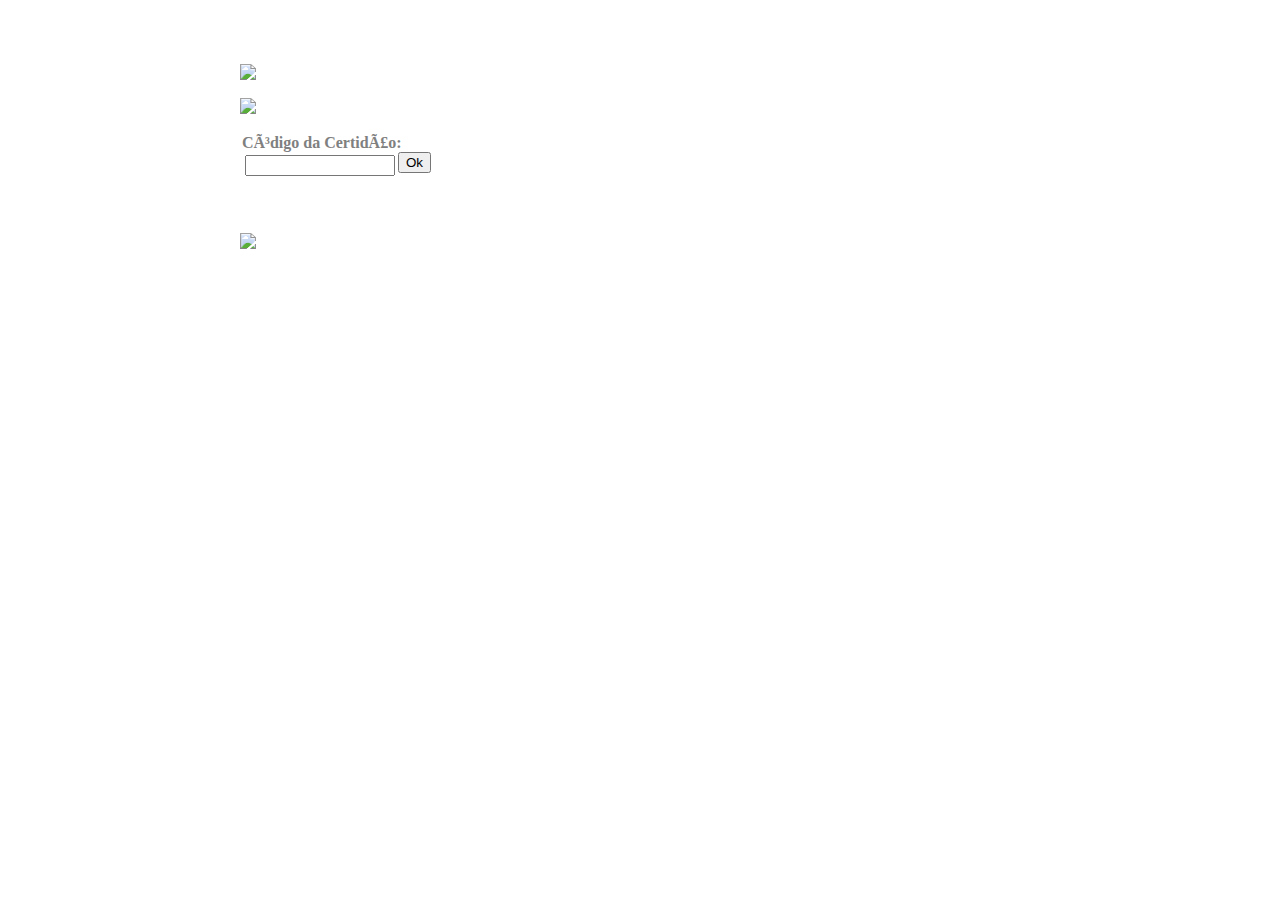
==== commit c131219b: "styles" ====
--- a/index.html
+++ b/index.html
@@ -1,14940 +1,42 @@
 <html xmlns="http://www.w3.org/1999/xhtml">
 
-<head id="Head1">
-    <link type="text/css" rel="stylesheet" href="../stylesheet/chosen.min.css?v=16.03.01.00">
-    <title>
-        ISEP - Instituto Superior de Engenharia do Porto
-    </title>
-    <meta http-equiv="Content-Type" content="text/html;charset=iso-8859-1">
-    <link id="AdaptersInvariantImportCSS" rel="stylesheet" href="../stylesheet/Import.css?v=16.03.01.00"
-        type="text/css">
-    <link type="text/css" rel="stylesheet" href="../stylesheet/font-awesome-5.15.4/css/all.css?v=21.11.01.01">
-    <link type="text/css" rel="stylesheet" href="../stylesheet/font-awesome/css/font-awesome.min.css?v=16.03.01.00">
-    <link type="text/css" rel="stylesheet" href="../stylesheet/showLoading.css?v=16.03.01.00">
-    <link type="text/css" rel="stylesheet" href="../stylesheet/chosen.min.css?v=16.03.01.00">
-
-    <style>
-        .chosen-container {
-            position: relative;
-            display: inline-block;
-            vertical-align: middle;
-            font-size: 13px;
-            zoom: 1;
-            *display: inline;
-            -webkit-user-select: none;
-            -moz-user-select: none;
-            user-select: none
-        }
-
-        .chosen-container * {
-            -webkit-box-sizing: border-box;
-            -moz-box-sizing: border-box;
-            box-sizing: border-box
-        }
-
-        .chosen-container .chosen-drop {
-            position: absolute;
-            top: 100%;
-            left: -9999px;
-            z-index: 1010;
-            width: 100%;
-            border: 1px solid #aaa;
-            border-top: 0;
-            background: #fff;
-            box-shadow: 0 4px 5px rgba(0, 0, 0, .15)
-        }
-
-        .chosen-container.chosen-with-drop .chosen-drop {
-            left: 0
-        }
-
-        .chosen-container a {
-            cursor: pointer
-        }
-
-        .chosen-container .search-choice .group-name,
-        .chosen-container .chosen-single .group-name {
-            margin-right: 4px;
-            overflow: hidden;
-            white-space: nowrap;
-            text-overflow: ellipsis;
-            font-weight: 400;
-            color: #999
-        }
-
-        .chosen-container .search-choice .group-name:after,
-        .chosen-container .chosen-single .group-name:after {
-            content: ":";
-            padding-left: 2px;
-            vertical-align: top
-        }
-
-        .chosen-container-single .chosen-single {
-            position: relative;
-            display: block;
-            overflow: hidden;
-            padding: 0 0 0 8px;
-            height: 25px;
-            border: 1px solid #aaa;
-            border-radius: 5px;
-            background-color: #fff;
-            background: -webkit-gradient(linear, 50% 0, 50% 100%, color-stop(20%, #fff), color-stop(50%, #f6f6f6), color-stop(52%, #eee), color-stop(100%, #f4f4f4));
-            background: -webkit-linear-gradient(top, #fff 20%, #f6f6f6 50%, #eee 52%, #f4f4f4 100%);
-            background: -moz-linear-gradient(top, #fff 20%, #f6f6f6 50%, #eee 52%, #f4f4f4 100%);
-            background: -o-linear-gradient(top, #fff 20%, #f6f6f6 50%, #eee 52%, #f4f4f4 100%);
-            background: linear-gradient(top, #fff 20%, #f6f6f6 50%, #eee 52%, #f4f4f4 100%);
-            background-clip: padding-box;
-            box-shadow: 0 0 3px #fff inset, 0 1px 1px rgba(0, 0, 0, .1);
-            color: #444;
-            text-decoration: none;
-            white-space: nowrap;
-            line-height: 24px
-        }
-
-        .chosen-container-single .chosen-default {
-            color: #999
-        }
-
-        .chosen-container-single .chosen-single span {
-            display: block;
-            overflow: hidden;
-            margin-right: 26px;
-            text-overflow: ellipsis;
-            white-space: nowrap
-        }
-
-        .chosen-container-single .chosen-single-with-deselect span {
-            margin-right: 38px
-        }
-
-        .chosen-container-single .chosen-single abbr {
-            position: absolute;
-            top: 6px;
-            right: 26px;
-            display: block;
-            width: 12px;
-            height: 12px;
-            background: url(chosen-sprite.png) -42px 1px no-repeat;
-            font-size: 1px
-        }
-
-        .chosen-container-single .chosen-single abbr:hover {
-            background-position: -42px -10px
-        }
-
-        .chosen-container-single.chosen-disabled .chosen-single abbr:hover {
-            background-position: -42px -10px
-        }
-
-        .chosen-container-single .chosen-single div {
-            position: absolute;
-            top: 0;
-            right: 0;
-            display: block;
-            width: 18px;
-            height: 100%
-        }
-
-        .chosen-container-single .chosen-single div b {
-            display: block;
-            width: 100%;
-            height: 100%;
-            background: url(chosen-sprite.png) no-repeat 0 2px
-        }
-
-        .chosen-container-single .chosen-search {
-            position: relative;
-            z-index: 1010;
-            margin: 0;
-            padding: 3px 4px;
-            white-space: nowrap
-        }
-
-        .chosen-container-single .chosen-search input[type=text] {
-            margin: 1px 0;
-            padding: 4px 20px 4px 5px;
-            width: 100%;
-            height: auto;
-            outline: 0;
-            border: 1px solid #aaa;
-            background: #fff url(chosen-sprite.png) no-repeat 100% -20px;
-            background: url(chosen-sprite.png) no-repeat 100% -20px;
-            font-size: 1em;
-            font-family: sans-serif;
-            line-height: normal;
-            border-radius: 0
-        }
-
-        .chosen-container-single .chosen-drop {
-            margin-top: -1px;
-            border-radius: 0 0 4px 4px;
-            background-clip: padding-box
-        }
-
-        .chosen-container-single.chosen-container-single-nosearch .chosen-search {
-            position: absolute;
-            left: -9999px
-        }
-
-        .chosen-container .chosen-results {
-            color: #444;
-            position: relative;
-            overflow-x: hidden;
-            overflow-y: auto;
-            margin: 0 4px 4px 0;
-            padding: 0 0 0 4px;
-            max-height: 240px;
-            -webkit-overflow-scrolling: touch
-        }
-
-        .chosen-container .chosen-results li {
-            display: none;
-            margin: 0;
-            padding: 5px 6px;
-            list-style: none;
-            line-height: 15px;
-            word-wrap: break-word;
-            -webkit-touch-callout: none
-        }
-
-        .chosen-container .chosen-results li.active-result {
-            display: list-item;
-            cursor: pointer
-        }
-
-        .chosen-container .chosen-results li.disabled-result {
-            display: list-item;
-            color: #ccc;
-            cursor: default
-        }
-
-        .chosen-container .chosen-results li.highlighted {
-            background-color: #9A1A24;
-            background-image: -webkit-gradient(linear, 50% 0, 50% 100%, color-stop(20%, #9A1A24), color-stop(90%, #B05B3E));
-            background-image: -webkit-linear-gradient(#9A1A24 20%, #B05B3E 90%);
-            background-image: -moz-linear-gradient(#9A1A24 20%, #B05B3E 90%);
-            background-image: -o-linear-gradient(#9A1A24 20%, #B05B3E 90%);
-            background-image: linear-gradient(#9A1A24 20%, #B05B3E 90%);
-            color: #fff
-        }
-
-        .chosen-container .chosen-results li.no-results {
-            color: #777;
-            display: list-item;
-            background: #f4f4f4
-        }
-
-        .chosen-container .chosen-results li.group-result {
-            display: list-item;
-            font-weight: 700;
-            cursor: default
-        }
-
-        .chosen-container .chosen-results li.group-option {
-            padding-left: 15px
-        }
-
-        .chosen-container .chosen-results li em {
-            font-style: normal;
-            text-decoration: underline
-        }
-
-        .chosen-container-multi .chosen-choices {
-            position: relative;
-            overflow: hidden;
-            margin: 0;
-            padding: 0 5px;
-            width: 100%;
-            height: auto !important;
-            height: 1%;
-            border: 1px solid #aaa;
-            background-color: #fff;
-            background-image: -webkit-gradient(linear, 50% 0, 50% 100%, color-stop(1%, #eee), color-stop(15%, #fff));
-            background-image: -webkit-linear-gradient(#eee 1%, #fff 15%);
-            background-image: -moz-linear-gradient(#eee 1%, #fff 15%);
-            background-image: -o-linear-gradient(#eee 1%, #fff 15%);
-            background-image: linear-gradient(#eee 1%, #fff 15%);
-            cursor: text
-        }
-
-        .chosen-container-multi .chosen-choices li {
-            float: left;
-            list-style: none
-        }
-
-        .chosen-container-multi .chosen-choices li.search-field {
-            margin: 0;
-            padding: 0;
-            white-space: nowrap
-        }
-
-        .chosen-container-multi .chosen-choices li.search-field input[type=text] {
-            margin: 1px 0;
-            padding: 0;
-            height: 25px;
-            outline: 0;
-            border: 0 !important;
-            background: transparent !important;
-            box-shadow: none;
-            color: #999;
-            font-size: 100%;
-            font-family: sans-serif;
-            line-height: normal;
-            border-radius: 0
-        }
-
-        .chosen-container-multi .chosen-choices li.search-choice {
-            position: relative;
-            margin: 3px 5px 3px 0;
-            padding: 3px 20px 3px 5px;
-            border: 1px solid #aaa;
-            max-width: 100%;
-            border-radius: 3px;
-            background-color: #eee;
-            background-image: -webkit-gradient(linear, 50% 0, 50% 100%, color-stop(20%, #f4f4f4), color-stop(50%, #f0f0f0), color-stop(52%, #e8e8e8), color-stop(100%, #eee));
-            background-image: -webkit-linear-gradient(#f4f4f4 20%, #f0f0f0 50%, #e8e8e8 52%, #eee 100%);
-            background-image: -moz-linear-gradient(#f4f4f4 20%, #f0f0f0 50%, #e8e8e8 52%, #eee 100%);
-            background-image: -o-linear-gradient(#f4f4f4 20%, #f0f0f0 50%, #e8e8e8 52%, #eee 100%);
-            background-image: linear-gradient(#f4f4f4 20%, #f0f0f0 50%, #e8e8e8 52%, #eee 100%);
-            background-size: 100% 19px;
-            background-repeat: repeat-x;
-            background-clip: padding-box;
-            box-shadow: 0 0 2px #fff inset, 0 1px 0 rgba(0, 0, 0, .05);
-            color: #333;
-            line-height: 13px;
-            cursor: default
-        }
-
-        .chosen-container-multi .chosen-choices li.search-choice span {
-            word-wrap: break-word
-        }
-
-        .chosen-container-multi .chosen-choices li.search-choice .search-choice-close {
-            position: absolute;
-            top: 4px;
-            right: 3px;
-            display: block;
-            width: 12px;
-            height: 12px;
-            background: url(chosen-sprite.png) -42px 1px no-repeat;
-            font-size: 1px
-        }
-
-        .chosen-container-multi .chosen-choices li.search-choice .search-choice-close:hover {
-            background-position: -42px -10px
-        }
-
-        .chosen-container-multi .chosen-choices li.search-choice-disabled {
-            padding-right: 5px;
-            border: 1px solid #ccc;
-            background-color: #e4e4e4;
-            background-image: -webkit-gradient(linear, 50% 0, 50% 100%, color-stop(20%, #f4f4f4), color-stop(50%, #f0f0f0), color-stop(52%, #e8e8e8), color-stop(100%, #eee));
-            background-image: -webkit-linear-gradient(top, #f4f4f4 20%, #f0f0f0 50%, #e8e8e8 52%, #eee 100%);
-            background-image: -moz-linear-gradient(top, #f4f4f4 20%, #f0f0f0 50%, #e8e8e8 52%, #eee 100%);
-            background-image: -o-linear-gradient(top, #f4f4f4 20%, #f0f0f0 50%, #e8e8e8 52%, #eee 100%);
-            background-image: linear-gradient(top, #f4f4f4 20%, #f0f0f0 50%, #e8e8e8 52%, #eee 100%);
-            color: #666
-        }
-
-        .chosen-container-multi .chosen-choices li.search-choice-focus {
-            background: #d4d4d4
-        }
-
-        .chosen-container-multi .chosen-choices li.search-choice-focus .search-choice-close {
-            background-position: -42px -10px
-        }
-
-        .chosen-container-multi .chosen-results {
-            margin: 0;
-            padding: 0
-        }
-
-        .chosen-container-multi .chosen-drop .result-selected {
-            display: list-item;
-            color: #ccc;
-            cursor: default
-        }
-
-        .chosen-container-active .chosen-single {
-            border: 1px solid #5897fb;
-            box-shadow: 0 0 5px rgba(0, 0, 0, .3)
-        }
-
-        .chosen-container-active.chosen-with-drop .chosen-single {
-            border: 1px solid #aaa;
-            -moz-border-radius-bottomright: 0;
-            border-bottom-right-radius: 0;
-            -moz-border-radius-bottomleft: 0;
-            border-bottom-left-radius: 0;
-            background-image: -webkit-gradient(linear, 50% 0, 50% 100%, color-stop(20%, #eee), color-stop(80%, #fff));
-            background-image: -webkit-linear-gradient(#eee 20%, #fff 80%);
-            background-image: -moz-linear-gradient(#eee 20%, #fff 80%);
-            background-image: -o-linear-gradient(#eee 20%, #fff 80%);
-            background-image: linear-gradient(#eee 20%, #fff 80%);
-            box-shadow: 0 1px 0 #fff inset
-        }
-
-        .chosen-container-active.chosen-with-drop .chosen-single div {
-            border-left: 0;
-            background: transparent
-        }
-
-        .chosen-container-active.chosen-with-drop .chosen-single div b {
-            background-position: -18px 2px
-        }
-
-        .chosen-container-active .chosen-choices {
-            border: 1px solid #5897fb;
-            box-shadow: 0 0 5px rgba(0, 0, 0, .3)
-        }
-
-        .chosen-container-active .chosen-choices li.search-field input[type=text] {
-            color: #222 !important
-        }
-
-        .chosen-disabled {
-            opacity: .5 !important;
-            cursor: default
-        }
-
-        .chosen-disabled .chosen-single {
-            cursor: default
-        }
-
-        .chosen-disabled .chosen-choices .search-choice .search-choice-close {
-            cursor: default
-        }
-
-        .chosen-rtl {
-            text-align: right
-        }
-
-        .chosen-rtl .chosen-single {
-            overflow: visible;
-            padding: 0 8px 0 0
-        }
-
-        .chosen-rtl .chosen-single span {
-            margin-right: 0;
-            margin-left: 26px;
-            direction: rtl
-        }
-
-        .chosen-rtl .chosen-single-with-deselect span {
-            margin-left: 38px
-        }
-
-        .chosen-rtl .chosen-single div {
-            right: auto;
-            left: 3px
-        }
-
-        .chosen-rtl .chosen-single abbr {
-            right: auto;
-            left: 26px
-        }
-
-        .chosen-rtl .chosen-choices li {
-            float: right
-        }
-
-        .chosen-rtl .chosen-choices li.search-field input[type=text] {
-            direction: rtl
-        }
-
-        .chosen-rtl .chosen-choices li.search-choice {
-            margin: 3px 5px 3px 0;
-            padding: 3px 5px 3px 19px
-        }
-
-        .chosen-rtl .chosen-choices li.search-choice .search-choice-close {
-            right: auto;
-            left: 4px
-        }
-
-        .chosen-rtl.chosen-container-single-nosearch .chosen-search,
-        .chosen-rtl .chosen-drop {
-            left: 9999px
-        }
-
-        .chosen-rtl.chosen-container-single .chosen-results {
-            margin: 0 0 4px 4px;
-            padding: 0 4px 0 0
-        }
-
-        .chosen-rtl .chosen-results li.group-option {
-            padding-right: 15px;
-            padding-left: 0
-        }
-
-        .chosen-rtl.chosen-container-active.chosen-with-drop .chosen-single div {
-            border-right: 0
-        }
-
-        .chosen-rtl .chosen-search input[type=text] {
-            padding: 4px 5px 4px 20px;
-            background: #fff url(chosen-sprite.png) no-repeat -30px -20px;
-            background: url(chosen-sprite.png) no-repeat -30px -20px;
-            direction: rtl
-        }
-
-        .chosen-rtl.chosen-container-single .chosen-single div b {
-            background-position: 6px 2px
-        }
-
-        .chosen-rtl.chosen-container-single.chosen-with-drop .chosen-single div b {
-            background-position: -12px 2px
-        }
-
-        @media only screen and (-webkit-min-device-pixel-ratio:1.5),
-        only screen and (min-resolution:144dpi),
-        only screen and (min-resolution:1.5dppx) {
-
-            .chosen-rtl .chosen-search input[type=text],
-            .chosen-container-single .chosen-single abbr,
-            .chosen-container-single .chosen-single div b,
-            .chosen-container-single .chosen-search input[type=text],
-            .chosen-container-multi .chosen-choices .search-choice .search-choice-close,
-            .chosen-container .chosen-results-scroll-down span,
-            .chosen-container .chosen-results-scroll-up span {
-                background-image: url(chosen-sprite@2x.png) !important;
-                background-size: 52px 37px !important;
-                background-repeat: no-repeat !important
-            }
-        }
-    </style>
-    <style>
-        @import "bootstrap.css?v=16.03.01.00";
-        @import "bootstrap-treeview.min.css?v=16.03.01.00";
-        @import "ChangePassword.css?v=16.03.01.00";
-        @import "CreateUserWizard.css?v=16.03.01.00";
-        @import "DataList.css?v=16.03.01.00";
-        @import "DetailsView.css?v=16.03.01.00";
-        @import "FormView.css?v=16.03.01.00";
-        @import "GridView.css?v=16.03.01.00";
-        @import "Login.css?v=16.03.01.00";
-        @import "LoginStatus.css?v=16.03.01.00";
-        @import "Menu.css?v=16.03.01.00";
-        @import "PasswordRecovery.css?v=16.03.01.00";
-        @import "TreeView.css?v=16.03.01.00";
-    </style>
-    <style>
-        /*!
- * Font Awesome Free 5.15.4 by @fontawesome - https://fontawesome.com
- * License - https://fontawesome.com/license/free (Icons: CC BY 4.0, Fonts: SIL OFL 1.1, Code: MIT License)
- */
-        .fa,
-        .fas,
-        .far,
-        .fal,
-        .fad,
-        .fab {
-            -moz-osx-font-smoothing: grayscale;
-            -webkit-font-smoothing: antialiased;
-            display: inline-block;
-            font-style: normal;
-            font-variant: normal;
-            text-rendering: auto;
-            line-height: 1;
-        }
-
-        .fa-lg {
-            font-size: 1.33333em;
-            line-height: 0.75em;
-            vertical-align: -.0667em;
-        }
-
-        .fa-xs {
-            font-size: .75em;
-        }
-
-        .fa-sm {
-            font-size: .875em;
-        }
-
-        .fa-1x {
-            font-size: 1em;
-        }
-
-        .fa-2x {
-            font-size: 2em;
-        }
-
-        .fa-3x {
-            font-size: 3em;
-        }
-
-        .fa-4x {
-            font-size: 4em;
-        }
-
-        .fa-5x {
-            font-size: 5em;
-        }
-
-        .fa-6x {
-            font-size: 6em;
-        }
-
-        .fa-7x {
-            font-size: 7em;
-        }
-
-        .fa-8x {
-            font-size: 8em;
-        }
-
-        .fa-9x {
-            font-size: 9em;
-        }
-
-        .fa-10x {
-            font-size: 10em;
-        }
-
-        .fa-fw {
-            text-align: center;
-            width: 1.25em;
-        }
-
-        .fa-ul {
-            list-style-type: none;
-            margin-left: 2.5em;
-            padding-left: 0;
-        }
-
-        .fa-ul>li {
-            position: relative;
-        }
-
-        .fa-li {
-            left: -2em;
-            position: absolute;
-            text-align: center;
-            width: 2em;
-            line-height: inherit;
-        }
-
-        .fa-border {
-            border: solid 0.08em #eee;
-            border-radius: .1em;
-            padding: .2em .25em .15em;
-        }
-
-        .fa-pull-left {
-            float: left;
-        }
-
-        .fa-pull-right {
-            float: right;
-        }
-
-        .fa.fa-pull-left,
-        .fas.fa-pull-left,
-        .far.fa-pull-left,
-        .fal.fa-pull-left,
-        .fab.fa-pull-left {
-            margin-right: .3em;
-        }
-
-        .fa.fa-pull-right,
-        .fas.fa-pull-right,
-        .far.fa-pull-right,
-        .fal.fa-pull-right,
-        .fab.fa-pull-right {
-            margin-left: .3em;
-        }
-
-        .fa-spin {
-            -webkit-animation: fa-spin 2s infinite linear;
-            animation: fa-spin 2s infinite linear;
-        }
-
-        .fa-pulse {
-            -webkit-animation: fa-spin 1s infinite steps(8);
-            animation: fa-spin 1s infinite steps(8);
-        }
-
-        @-webkit-keyframes fa-spin {
-            0% {
-                -webkit-transform: rotate(0deg);
-                transform: rotate(0deg);
-            }
-
-            100% {
-                -webkit-transform: rotate(360deg);
-                transform: rotate(360deg);
-            }
-        }
-
-        @keyframes fa-spin {
-            0% {
-                -webkit-transform: rotate(0deg);
-                transform: rotate(0deg);
-            }
-
-            100% {
-                -webkit-transform: rotate(360deg);
-                transform: rotate(360deg);
-            }
-        }
-
-        .fa-rotate-90 {
-            -ms-filter: "progid:DXImageTransform.Microsoft.BasicImage(rotation=1)";
-            -webkit-transform: rotate(90deg);
-            transform: rotate(90deg);
-        }
-
-        .fa-rotate-180 {
-            -ms-filter: "progid:DXImageTransform.Microsoft.BasicImage(rotation=2)";
-            -webkit-transform: rotate(180deg);
-            transform: rotate(180deg);
-        }
-
-        .fa-rotate-270 {
-            -ms-filter: "progid:DXImageTransform.Microsoft.BasicImage(rotation=3)";
-            -webkit-transform: rotate(270deg);
-            transform: rotate(270deg);
-        }
-
-        .fa-flip-horizontal {
-            -ms-filter: "progid:DXImageTransform.Microsoft.BasicImage(rotation=0, mirror=1)";
-            -webkit-transform: scale(-1, 1);
-            transform: scale(-1, 1);
-        }
-
-        .fa-flip-vertical {
-            -ms-filter: "progid:DXImageTransform.Microsoft.BasicImage(rotation=2, mirror=1)";
-            -webkit-transform: scale(1, -1);
-            transform: scale(1, -1);
-        }
-
-        .fa-flip-both,
-        .fa-flip-horizontal.fa-flip-vertical {
-            -ms-filter: "progid:DXImageTransform.Microsoft.BasicImage(rotation=2, mirror=1)";
-            -webkit-transform: scale(-1, -1);
-            transform: scale(-1, -1);
-        }
-
-        :root .fa-rotate-90,
-        :root .fa-rotate-180,
-        :root .fa-rotate-270,
-        :root .fa-flip-horizontal,
-        :root .fa-flip-vertical,
-        :root .fa-flip-both {
-            -webkit-filter: none;
-            filter: none;
-        }
-
-        .fa-stack {
-            display: inline-block;
-            height: 2em;
-            line-height: 2em;
-            position: relative;
-            vertical-align: middle;
-            width: 2.5em;
-        }
-
-        .fa-stack-1x,
-        .fa-stack-2x {
-            left: 0;
-            position: absolute;
-            text-align: center;
-            width: 100%;
-        }
-
-        .fa-stack-1x {
-            line-height: inherit;
-        }
-
-        .fa-stack-2x {
-            font-size: 2em;
-        }
-
-        .fa-inverse {
-            color: #fff;
-        }
-
-        /* Font Awesome uses the Unicode Private Use Area (PUA) to ensure screen
-readers do not read off random characters that represent icons */
-        .fa-500px:before {
-            content: "\f26e";
-        }
-
-        .fa-accessible-icon:before {
-            content: "\f368";
-        }
-
-        .fa-accusoft:before {
-            content: "\f369";
-        }
-
-        .fa-acquisitions-incorporated:before {
-            content: "\f6af";
-        }
-
-        .fa-ad:before {
-            content: "\f641";
-        }
-
-        .fa-address-book:before {
-            content: "\f2b9";
-        }
-
-        .fa-address-card:before {
-            content: "\f2bb";
-        }
-
-        .fa-adjust:before {
-            content: "\f042";
-        }
-
-        .fa-adn:before {
-            content: "\f170";
-        }
-
-        .fa-adversal:before {
-            content: "\f36a";
-        }
-
-        .fa-affiliatetheme:before {
-            content: "\f36b";
-        }
-
-        .fa-air-freshener:before {
-            content: "\f5d0";
-        }
-
-        .fa-airbnb:before {
-            content: "\f834";
-        }
-
-        .fa-algolia:before {
-            content: "\f36c";
-        }
-
-        .fa-align-center:before {
-            content: "\f037";
-        }
-
-        .fa-align-justify:before {
-            content: "\f039";
-        }
-
-        .fa-align-left:before {
-            content: "\f036";
-        }
-
-        .fa-align-right:before {
-            content: "\f038";
-        }
-
-        .fa-alipay:before {
-            content: "\f642";
-        }
-
-        .fa-allergies:before {
-            content: "\f461";
-        }
-
-        .fa-amazon:before {
-            content: "\f270";
-        }
-
-        .fa-amazon-pay:before {
-            content: "\f42c";
-        }
-
-        .fa-ambulance:before {
-            content: "\f0f9";
-        }
-
-        .fa-american-sign-language-interpreting:before {
-            content: "\f2a3";
-        }
-
-        .fa-amilia:before {
-            content: "\f36d";
-        }
-
-        .fa-anchor:before {
-            content: "\f13d";
-        }
-
-        .fa-android:before {
-            content: "\f17b";
-        }
-
-        .fa-angellist:before {
-            content: "\f209";
-        }
-
-        .fa-angle-double-down:before {
-            content: "\f103";
-        }
-
-        .fa-angle-double-left:before {
-            content: "\f100";
-        }
-
-        .fa-angle-double-right:before {
-            content: "\f101";
-        }
-
-        .fa-angle-double-up:before {
-            content: "\f102";
-        }
-
-        .fa-angle-down:before {
-            content: "\f107";
-        }
-
-        .fa-angle-left:before {
-            content: "\f104";
-        }
-
-        .fa-angle-right:before {
-            content: "\f105";
-        }
-
-        .fa-angle-up:before {
-            content: "\f106";
-        }
-
-        .fa-angry:before {
-            content: "\f556";
-        }
-
-        .fa-angrycreative:before {
-            content: "\f36e";
-        }
-
-        .fa-angular:before {
-            content: "\f420";
-        }
-
-        .fa-ankh:before {
-            content: "\f644";
-        }
-
-        .fa-app-store:before {
-            content: "\f36f";
-        }
-
-        .fa-app-store-ios:before {
-            content: "\f370";
-        }
-
-        .fa-apper:before {
-            content: "\f371";
-        }
-
-        .fa-apple:before {
-            content: "\f179";
-        }
-
-        .fa-apple-alt:before {
-            content: "\f5d1";
-        }
-
-        .fa-apple-pay:before {
-            content: "\f415";
-        }
-
-        .fa-archive:before {
-            content: "\f187";
-        }
-
-        .fa-archway:before {
-            content: "\f557";
-        }
-
-        .fa-arrow-alt-circle-down:before {
-            content: "\f358";
-        }
-
-        .fa-arrow-alt-circle-left:before {
-            content: "\f359";
-        }
-
-        .fa-arrow-alt-circle-right:before {
-            content: "\f35a";
-        }
-
-        .fa-arrow-alt-circle-up:before {
-            content: "\f35b";
-        }
-
-        .fa-arrow-circle-down:before {
-            content: "\f0ab";
-        }
-
-        .fa-arrow-circle-left:before {
-            content: "\f0a8";
-        }
-
-        .fa-arrow-circle-right:before {
-            content: "\f0a9";
-        }
-
-        .fa-arrow-circle-up:before {
-            content: "\f0aa";
-        }
-
-        .fa-arrow-down:before {
-            content: "\f063";
-        }
-
-        .fa-arrow-left:before {
-            content: "\f060";
-        }
-
-        .fa-arrow-right:before {
-            content: "\f061";
-        }
-
-        .fa-arrow-up:before {
-            content: "\f062";
-        }
-
-        .fa-arrows-alt:before {
-            content: "\f0b2";
-        }
-
-        .fa-arrows-alt-h:before {
-            content: "\f337";
-        }
-
-        .fa-arrows-alt-v:before {
-            content: "\f338";
-        }
-
-        .fa-artstation:before {
-            content: "\f77a";
-        }
-
-        .fa-assistive-listening-systems:before {
-            content: "\f2a2";
-        }
-
-        .fa-asterisk:before {
-            content: "\f069";
-        }
-
-        .fa-asymmetrik:before {
-            content: "\f372";
-        }
-
-        .fa-at:before {
-            content: "\f1fa";
-        }
-
-        .fa-atlas:before {
-            content: "\f558";
-        }
-
-        .fa-atlassian:before {
-            content: "\f77b";
-        }
-
-        .fa-atom:before {
-            content: "\f5d2";
-        }
-
-        .fa-audible:before {
-            content: "\f373";
-        }
-
-        .fa-audio-description:before {
-            content: "\f29e";
-        }
-
-        .fa-autoprefixer:before {
-            content: "\f41c";
-        }
-
-        .fa-avianex:before {
-            content: "\f374";
-        }
-
-        .fa-aviato:before {
-            content: "\f421";
-        }
-
-        .fa-award:before {
-            content: "\f559";
-        }
-
-        .fa-aws:before {
-            content: "\f375";
-        }
-
-        .fa-baby:before {
-            content: "\f77c";
-        }
-
-        .fa-baby-carriage:before {
-            content: "\f77d";
-        }
-
-        .fa-backspace:before {
-            content: "\f55a";
-        }
-
-        .fa-backward:before {
-            content: "\f04a";
-        }
-
-        .fa-bacon:before {
-            content: "\f7e5";
-        }
-
-        .fa-bacteria:before {
-            content: "\e059";
-        }
-
-        .fa-bacterium:before {
-            content: "\e05a";
-        }
-
-        .fa-bahai:before {
-            content: "\f666";
-        }
-
-        .fa-balance-scale:before {
-            content: "\f24e";
-        }
-
-        .fa-balance-scale-left:before {
-            content: "\f515";
-        }
-
-        .fa-balance-scale-right:before {
-            content: "\f516";
-        }
-
-        .fa-ban:before {
-            content: "\f05e";
-        }
-
-        .fa-band-aid:before {
-            content: "\f462";
-        }
-
-        .fa-bandcamp:before {
-            content: "\f2d5";
-        }
-
-        .fa-barcode:before {
-            content: "\f02a";
-        }
-
-        .fa-bars:before {
-            content: "\f0c9";
-        }
-
-        .fa-baseball-ball:before {
-            content: "\f433";
-        }
-
-        .fa-basketball-ball:before {
-            content: "\f434";
-        }
-
-        .fa-bath:before {
-            content: "\f2cd";
-        }
-
-        .fa-battery-empty:before {
-            content: "\f244";
-        }
-
-        .fa-battery-full:before {
-            content: "\f240";
-        }
-
-        .fa-battery-half:before {
-            content: "\f242";
-        }
-
-        .fa-battery-quarter:before {
-            content: "\f243";
-        }
-
-        .fa-battery-three-quarters:before {
-            content: "\f241";
-        }
-
-        .fa-battle-net:before {
-            content: "\f835";
-        }
-
-        .fa-bed:before {
-            content: "\f236";
-        }
-
-        .fa-beer:before {
-            content: "\f0fc";
-        }
-
-        .fa-behance:before {
-            content: "\f1b4";
-        }
-
-        .fa-behance-square:before {
-            content: "\f1b5";
-        }
-
-        .fa-bell:before {
-            content: "\f0f3";
-        }
-
-        .fa-bell-slash:before {
-            content: "\f1f6";
-        }
-
-        .fa-bezier-curve:before {
-            content: "\f55b";
-        }
-
-        .fa-bible:before {
-            content: "\f647";
-        }
-
-        .fa-bicycle:before {
-            content: "\f206";
-        }
-
-        .fa-biking:before {
-            content: "\f84a";
-        }
-
-        .fa-bimobject:before {
-            content: "\f378";
-        }
-
-        .fa-binoculars:before {
-            content: "\f1e5";
-        }
-
-        .fa-biohazard:before {
-            content: "\f780";
-        }
-
-        .fa-birthday-cake:before {
-            content: "\f1fd";
-        }
-
-        .fa-bitbucket:before {
-            content: "\f171";
-        }
-
-        .fa-bitcoin:before {
-            content: "\f379";
-        }
-
-        .fa-bity:before {
-            content: "\f37a";
-        }
-
-        .fa-black-tie:before {
-            content: "\f27e";
-        }
-
-        .fa-blackberry:before {
-            content: "\f37b";
-        }
-
-        .fa-blender:before {
-            content: "\f517";
-        }
-
-        .fa-blender-phone:before {
-            content: "\f6b6";
-        }
-
-        .fa-blind:before {
-            content: "\f29d";
-        }
-
-        .fa-blog:before {
-            content: "\f781";
-        }
-
-        .fa-blogger:before {
-            content: "\f37c";
-        }
-
-        .fa-blogger-b:before {
-            content: "\f37d";
-        }
-
-        .fa-bluetooth:before {
-            content: "\f293";
-        }
-
-        .fa-bluetooth-b:before {
-            content: "\f294";
-        }
-
-        .fa-bold:before {
-            content: "\f032";
-        }
-
-        .fa-bolt:before {
-            content: "\f0e7";
-        }
-
-        .fa-bomb:before {
-            content: "\f1e2";
-        }
-
-        .fa-bone:before {
-            content: "\f5d7";
-        }
-
-        .fa-bong:before {
-            content: "\f55c";
-        }
-
-        .fa-book:before {
-            content: "\f02d";
-        }
-
-        .fa-book-dead:before {
-            content: "\f6b7";
-        }
-
-        .fa-book-medical:before {
-            content: "\f7e6";
-        }
-
-        .fa-book-open:before {
-            content: "\f518";
-        }
-
-        .fa-book-reader:before {
-            content: "\f5da";
-        }
-
-        .fa-bookmark:before {
-            content: "\f02e";
-        }
-
-        .fa-bootstrap:before {
-            content: "\f836";
-        }
-
-        .fa-border-all:before {
-            content: "\f84c";
-        }
-
-        .fa-border-none:before {
-            content: "\f850";
-        }
-
-        .fa-border-style:before {
-            content: "\f853";
-        }
-
-        .fa-bowling-ball:before {
-            content: "\f436";
-        }
-
-        .fa-box:before {
-            content: "\f466";
-        }
-
-        .fa-box-open:before {
-            content: "\f49e";
-        }
-
-        .fa-box-tissue:before {
-            content: "\e05b";
-        }
-
-        .fa-boxes:before {
-            content: "\f468";
-        }
-
-        .fa-braille:before {
-            content: "\f2a1";
-        }
-
-        .fa-brain:before {
-            content: "\f5dc";
-        }
-
-        .fa-bread-slice:before {
-            content: "\f7ec";
-        }
-
-        .fa-briefcase:before {
-            content: "\f0b1";
-        }
-
-        .fa-briefcase-medical:before {
-            content: "\f469";
-        }
-
-        .fa-broadcast-tower:before {
-            content: "\f519";
-        }
-
-        .fa-broom:before {
-            content: "\f51a";
-        }
-
-        .fa-brush:before {
-            content: "\f55d";
-        }
-
-        .fa-btc:before {
-            content: "\f15a";
-        }
-
-        .fa-buffer:before {
-            content: "\f837";
-        }
-
-        .fa-bug:before {
-            content: "\f188";
-        }
-
-        .fa-building:before {
-            content: "\f1ad";
-        }
-
-        .fa-bullhorn:before {
-            content: "\f0a1";
-        }
-
-        .fa-bullseye:before {
-            content: "\f140";
-        }
-
-        .fa-burn:before {
-            content: "\f46a";
-        }
-
-        .fa-buromobelexperte:before {
-            content: "\f37f";
-        }
-
-        .fa-bus:before {
-            content: "\f207";
-        }
-
-        .fa-bus-alt:before {
-            content: "\f55e";
-        }
-
-        .fa-business-time:before {
-            content: "\f64a";
-        }
-
-        .fa-buy-n-large:before {
-            content: "\f8a6";
-        }
-
-        .fa-buysellads:before {
-            content: "\f20d";
-        }
-
-        .fa-calculator:before {
-            content: "\f1ec";
-        }
-
-        .fa-calendar:before {
-            content: "\f133";
-        }
-
-        .fa-calendar-alt:before {
-            content: "\f073";
-        }
-
-        .fa-calendar-check:before {
-            content: "\f274";
-        }
-
-        .fa-calendar-day:before {
-            content: "\f783";
-        }
-
-        .fa-calendar-minus:before {
-            content: "\f272";
-        }
-
-        .fa-calendar-plus:before {
-            content: "\f271";
-        }
-
-        .fa-calendar-times:before {
-            content: "\f273";
-        }
-
-        .fa-calendar-week:before {
-            content: "\f784";
-        }
-
-        .fa-camera:before {
-            content: "\f030";
-        }
-
-        .fa-camera-retro:before {
-            content: "\f083";
-        }
-
-        .fa-campground:before {
-            content: "\f6bb";
-        }
-
-        .fa-canadian-maple-leaf:before {
-            content: "\f785";
-        }
-
-        .fa-candy-cane:before {
-            content: "\f786";
-        }
-
-        .fa-cannabis:before {
-            content: "\f55f";
-        }
-
-        .fa-capsules:before {
-            content: "\f46b";
-        }
-
-        .fa-car:before {
-            content: "\f1b9";
-        }
-
-        .fa-car-alt:before {
-            content: "\f5de";
-        }
-
-        .fa-car-battery:before {
-            content: "\f5df";
-        }
-
-        .fa-car-crash:before {
-            content: "\f5e1";
-        }
-
-        .fa-car-side:before {
-            content: "\f5e4";
-        }
-
-        .fa-caravan:before {
-            content: "\f8ff";
-        }
-
-        .fa-caret-down:before {
-            content: "\f0d7";
-        }
-
-        .fa-caret-left:before {
-            content: "\f0d9";
-        }
-
-        .fa-caret-right:before {
-            content: "\f0da";
-        }
-
-        .fa-caret-square-down:before {
-            content: "\f150";
-        }
-
-        .fa-caret-square-left:before {
-            content: "\f191";
-        }
-
-        .fa-caret-square-right:before {
-            content: "\f152";
-        }
-
-        .fa-caret-square-up:before {
-            content: "\f151";
-        }
-
-        .fa-caret-up:before {
-            content: "\f0d8";
-        }
-
-        .fa-carrot:before {
-            content: "\f787";
-        }
-
-        .fa-cart-arrow-down:before {
-            content: "\f218";
-        }
-
-        .fa-cart-plus:before {
-            content: "\f217";
-        }
-
-        .fa-cash-register:before {
-            content: "\f788";
-        }
-
-        .fa-cat:before {
-            content: "\f6be";
-        }
-
-        .fa-cc-amazon-pay:before {
-            content: "\f42d";
-        }
-
-        .fa-cc-amex:before {
-            content: "\f1f3";
-        }
-
-        .fa-cc-apple-pay:before {
-            content: "\f416";
-        }
-
-        .fa-cc-diners-club:before {
-            content: "\f24c";
-        }
-
-        .fa-cc-discover:before {
-            content: "\f1f2";
-        }
-
-        .fa-cc-jcb:before {
-            content: "\f24b";
-        }
-
-        .fa-cc-mastercard:before {
-            content: "\f1f1";
-        }
-
-        .fa-cc-paypal:before {
-            content: "\f1f4";
-        }
-
-        .fa-cc-stripe:before {
-            content: "\f1f5";
-        }
-
-        .fa-cc-visa:before {
-            content: "\f1f0";
-        }
-
-        .fa-centercode:before {
-            content: "\f380";
-        }
-
-        .fa-centos:before {
-            content: "\f789";
-        }
-
-        .fa-certificate:before {
-            content: "\f0a3";
-        }
-
-        .fa-chair:before {
-            content: "\f6c0";
-        }
-
-        .fa-chalkboard:before {
-            content: "\f51b";
-        }
-
-        .fa-chalkboard-teacher:before {
-            content: "\f51c";
-        }
-
-        .fa-charging-station:before {
-            content: "\f5e7";
-        }
-
-        .fa-chart-area:before {
-            content: "\f1fe";
-        }
-
-        .fa-chart-bar:before {
-            content: "\f080";
-        }
-
-        .fa-chart-line:before {
-            content: "\f201";
-        }
-
-        .fa-chart-pie:before {
-            content: "\f200";
-        }
-
-        .fa-check:before {
-            content: "\f00c";
-        }
-
-        .fa-check-circle:before {
-            content: "\f058";
-        }
-
-        .fa-check-double:before {
-            content: "\f560";
-        }
-
-        .fa-check-square:before {
-            content: "\f14a";
-        }
-
-        .fa-cheese:before {
-            content: "\f7ef";
-        }
-
-        .fa-chess:before {
-            content: "\f439";
-        }
-
-        .fa-chess-bishop:before {
-            content: "\f43a";
-        }
-
-        .fa-chess-board:before {
-            content: "\f43c";
-        }
-
-        .fa-chess-king:before {
-            content: "\f43f";
-        }
-
-        .fa-chess-knight:before {
-            content: "\f441";
-        }
-
-        .fa-chess-pawn:before {
-            content: "\f443";
-        }
-
-        .fa-chess-queen:before {
-            content: "\f445";
-        }
-
-        .fa-chess-rook:before {
-            content: "\f447";
-        }
-
-        .fa-chevron-circle-down:before {
-            content: "\f13a";
-        }
-
-        .fa-chevron-circle-left:before {
-            content: "\f137";
-        }
-
-        .fa-chevron-circle-right:before {
-            content: "\f138";
-        }
-
-        .fa-chevron-circle-up:before {
-            content: "\f139";
-        }
-
-        .fa-chevron-down:before {
-            content: "\f078";
-        }
-
-        .fa-chevron-left:before {
-            content: "\f053";
-        }
-
-        .fa-chevron-right:before {
-            content: "\f054";
-        }
-
-        .fa-chevron-up:before {
-            content: "\f077";
-        }
-
-        .fa-child:before {
-            content: "\f1ae";
-        }
-
-        .fa-chrome:before {
-            content: "\f268";
-        }
-
-        .fa-chromecast:before {
-            content: "\f838";
-        }
-
-        .fa-church:before {
-            content: "\f51d";
-        }
-
-        .fa-circle:before {
-            content: "\f111";
-        }
-
-        .fa-circle-notch:before {
-            content: "\f1ce";
-        }
-
-        .fa-city:before {
-            content: "\f64f";
-        }
-
-        .fa-clinic-medical:before {
-            content: "\f7f2";
-        }
-
-        .fa-clipboard:before {
-            content: "\f328";
-        }
-
-        .fa-clipboard-check:before {
-            content: "\f46c";
-        }
-
-        .fa-clipboard-list:before {
-            content: "\f46d";
-        }
-
-        .fa-clock:before {
-            content: "\f017";
-        }
-
-        .fa-clone:before {
-            content: "\f24d";
-        }
-
-        .fa-closed-captioning:before {
-            content: "\f20a";
-        }
-
-        .fa-cloud:before {
-            content: "\f0c2";
-        }
-
-        .fa-cloud-download-alt:before {
-            content: "\f381";
-        }
-
-        .fa-cloud-meatball:before {
-            content: "\f73b";
-        }
-
-        .fa-cloud-moon:before {
-            content: "\f6c3";
-        }
-
-        .fa-cloud-moon-rain:before {
-            content: "\f73c";
-        }
-
-        .fa-cloud-rain:before {
-            content: "\f73d";
-        }
-
-        .fa-cloud-showers-heavy:before {
-            content: "\f740";
-        }
-
-        .fa-cloud-sun:before {
-            content: "\f6c4";
-        }
-
-        .fa-cloud-sun-rain:before {
-            content: "\f743";
-        }
-
-        .fa-cloud-upload-alt:before {
-            content: "\f382";
-        }
-
-        .fa-cloudflare:before {
-            content: "\e07d";
-        }
-
-        .fa-cloudscale:before {
-            content: "\f383";
-        }
-
-        .fa-cloudsmith:before {
-            content: "\f384";
-        }
-
-        .fa-cloudversify:before {
-            content: "\f385";
-        }
-
-        .fa-cocktail:before {
-            content: "\f561";
-        }
-
-        .fa-code:before {
-            content: "\f121";
-        }
-
-        .fa-code-branch:before {
-            content: "\f126";
-        }
-
-        .fa-codepen:before {
-            content: "\f1cb";
-        }
-
-        .fa-codiepie:before {
-            content: "\f284";
-        }
-
-        .fa-coffee:before {
-            content: "\f0f4";
-        }
-
-        .fa-cog:before {
-            content: "\f013";
-        }
-
-        .fa-cogs:before {
-            content: "\f085";
-        }
-
-        .fa-coins:before {
-            content: "\f51e";
-        }
-
-        .fa-columns:before {
-            content: "\f0db";
-        }
-
-        .fa-comment:before {
-            content: "\f075";
-        }
-
-        .fa-comment-alt:before {
-            content: "\f27a";
-        }
-
-        .fa-comment-dollar:before {
-            content: "\f651";
-        }
-
-        .fa-comment-dots:before {
-            content: "\f4ad";
-        }
-
-        .fa-comment-medical:before {
-            content: "\f7f5";
-        }
-
-        .fa-comment-slash:before {
-            content: "\f4b3";
-        }
-
-        .fa-comments:before {
-            content: "\f086";
-        }
-
-        .fa-comments-dollar:before {
-            content: "\f653";
-        }
-
-        .fa-compact-disc:before {
-            content: "\f51f";
-        }
-
-        .fa-compass:before {
-            content: "\f14e";
-        }
-
-        .fa-compress:before {
-            content: "\f066";
-        }
-
-        .fa-compress-alt:before {
-            content: "\f422";
-        }
-
-        .fa-compress-arrows-alt:before {
-            content: "\f78c";
-        }
-
-        .fa-concierge-bell:before {
-            content: "\f562";
-        }
-
-        .fa-confluence:before {
-            content: "\f78d";
-        }
-
-        .fa-connectdevelop:before {
-            content: "\f20e";
-        }
-
-        .fa-contao:before {
-            content: "\f26d";
-        }
-
-        .fa-cookie:before {
-            content: "\f563";
-        }
-
-        .fa-cookie-bite:before {
-            content: "\f564";
-        }
-
-        .fa-copy:before {
-            content: "\f0c5";
-        }
-
-        .fa-copyright:before {
-            content: "\f1f9";
-        }
-
-        .fa-cotton-bureau:before {
-            content: "\f89e";
-        }
-
-        .fa-couch:before {
-            content: "\f4b8";
-        }
-
-        .fa-cpanel:before {
-            content: "\f388";
-        }
-
-        .fa-creative-commons:before {
-            content: "\f25e";
-        }
-
-        .fa-creative-commons-by:before {
-            content: "\f4e7";
-        }
-
-        .fa-creative-commons-nc:before {
-            content: "\f4e8";
-        }
-
-        .fa-creative-commons-nc-eu:before {
-            content: "\f4e9";
-        }
-
-        .fa-creative-commons-nc-jp:before {
-            content: "\f4ea";
-        }
-
-        .fa-creative-commons-nd:before {
-            content: "\f4eb";
-        }
-
-        .fa-creative-commons-pd:before {
-            content: "\f4ec";
-        }
-
-        .fa-creative-commons-pd-alt:before {
-            content: "\f4ed";
-        }
-
-        .fa-creative-commons-remix:before {
-            content: "\f4ee";
-        }
-
-        .fa-creative-commons-sa:before {
-            content: "\f4ef";
-        }
-
-        .fa-creative-commons-sampling:before {
-            content: "\f4f0";
-        }
-
-        .fa-creative-commons-sampling-plus:before {
-            content: "\f4f1";
-        }
-
-        .fa-creative-commons-share:before {
-            content: "\f4f2";
-        }
-
-        .fa-creative-commons-zero:before {
-            content: "\f4f3";
-        }
-
-        .fa-credit-card:before {
-            content: "\f09d";
-        }
-
-        .fa-critical-role:before {
-            content: "\f6c9";
-        }
-
-        .fa-crop:before {
-            content: "\f125";
-        }
-
-        .fa-crop-alt:before {
-            content: "\f565";
-        }
-
-        .fa-cross:before {
-            content: "\f654";
-        }
-
-        .fa-crosshairs:before {
-            content: "\f05b";
-        }
-
-        .fa-crow:before {
-            content: "\f520";
-        }
-
-        .fa-crown:before {
-            content: "\f521";
-        }
-
-        .fa-crutch:before {
-            content: "\f7f7";
-        }
-
-        .fa-css3:before {
-            content: "\f13c";
-        }
-
-        .fa-css3-alt:before {
-            content: "\f38b";
-        }
-
-        .fa-cube:before {
-            content: "\f1b2";
-        }
-
-        .fa-cubes:before {
-            content: "\f1b3";
-        }
-
-        .fa-cut:before {
-            content: "\f0c4";
-        }
-
-        .fa-cuttlefish:before {
-            content: "\f38c";
-        }
-
-        .fa-d-and-d:before {
-            content: "\f38d";
-        }
-
-        .fa-d-and-d-beyond:before {
-            content: "\f6ca";
-        }
-
-        .fa-dailymotion:before {
-            content: "\e052";
-        }
-
-        .fa-dashcube:before {
-            content: "\f210";
-        }
-
-        .fa-database:before {
-            content: "\f1c0";
-        }
-
-        .fa-deaf:before {
-            content: "\f2a4";
-        }
-
-        .fa-deezer:before {
-            content: "\e077";
-        }
-
-        .fa-delicious:before {
-            content: "\f1a5";
-        }
-
-        .fa-democrat:before {
-            content: "\f747";
-        }
-
-        .fa-deploydog:before {
-            content: "\f38e";
-        }
-
-        .fa-deskpro:before {
-            content: "\f38f";
-        }
-
-        .fa-desktop:before {
-            content: "\f108";
-        }
-
-        .fa-dev:before {
-            content: "\f6cc";
-        }
-
-        .fa-deviantart:before {
-            content: "\f1bd";
-        }
-
-        .fa-dharmachakra:before {
-            content: "\f655";
-        }
-
-        .fa-dhl:before {
-            content: "\f790";
-        }
-
-        .fa-diagnoses:before {
-            content: "\f470";
-        }
-
-        .fa-diaspora:before {
-            content: "\f791";
-        }
-
-        .fa-dice:before {
-            content: "\f522";
-        }
-
-        .fa-dice-d20:before {
-            content: "\f6cf";
-        }
-
-        .fa-dice-d6:before {
-            content: "\f6d1";
-        }
-
-        .fa-dice-five:before {
-            content: "\f523";
-        }
-
-        .fa-dice-four:before {
-            content: "\f524";
-        }
-
-        .fa-dice-one:before {
-            content: "\f525";
-        }
-
-        .fa-dice-six:before {
-            content: "\f526";
-        }
-
-        .fa-dice-three:before {
-            content: "\f527";
-        }
-
-        .fa-dice-two:before {
-            content: "\f528";
-        }
-
-        .fa-digg:before {
-            content: "\f1a6";
-        }
-
-        .fa-digital-ocean:before {
-            content: "\f391";
-        }
-
-        .fa-digital-tachograph:before {
-            content: "\f566";
-        }
-
-        .fa-directions:before {
-            content: "\f5eb";
-        }
-
-        .fa-discord:before {
-            content: "\f392";
-        }
-
-        .fa-discourse:before {
-            content: "\f393";
-        }
-
-        .fa-disease:before {
-            content: "\f7fa";
-        }
-
-        .fa-divide:before {
-            content: "\f529";
-        }
-
-        .fa-dizzy:before {
-            content: "\f567";
-        }
-
-        .fa-dna:before {
-            content: "\f471";
-        }
-
-        .fa-dochub:before {
-            content: "\f394";
-        }
-
-        .fa-docker:before {
-            content: "\f395";
-        }
-
-        .fa-dog:before {
-            content: "\f6d3";
-        }
-
-        .fa-dollar-sign:before {
-            content: "\f155";
-        }
-
-        .fa-dolly:before {
-            content: "\f472";
-        }
-
-        .fa-dolly-flatbed:before {
-            content: "\f474";
-        }
-
-        .fa-donate:before {
-            content: "\f4b9";
-        }
-
-        .fa-door-closed:before {
-            content: "\f52a";
-        }
-
-        .fa-door-open:before {
-            content: "\f52b";
-        }
-
-        .fa-dot-circle:before {
-            content: "\f192";
-        }
-
-        .fa-dove:before {
-            content: "\f4ba";
-        }
-
-        .fa-download:before {
-            content: "\f019";
-        }
-
-        .fa-draft2digital:before {
-            content: "\f396";
-        }
-
-        .fa-drafting-compass:before {
-            content: "\f568";
-        }
-
-        .fa-dragon:before {
-            content: "\f6d5";
-        }
-
-        .fa-draw-polygon:before {
-            content: "\f5ee";
-        }
-
-        .fa-dribbble:before {
-            content: "\f17d";
-        }
-
-        .fa-dribbble-square:before {
-            content: "\f397";
-        }
-
-        .fa-dropbox:before {
-            content: "\f16b";
-        }
-
-        .fa-drum:before {
-            content: "\f569";
-        }
-
-        .fa-drum-steelpan:before {
-            content: "\f56a";
-        }
-
-        .fa-drumstick-bite:before {
-            content: "\f6d7";
-        }
-
-        .fa-drupal:before {
-            content: "\f1a9";
-        }
-
-        .fa-dumbbell:before {
-            content: "\f44b";
-        }
-
-        .fa-dumpster:before {
-            content: "\f793";
-        }
-
-        .fa-dumpster-fire:before {
-            content: "\f794";
-        }
-
-        .fa-dungeon:before {
-            content: "\f6d9";
-        }
-
-        .fa-dyalog:before {
-            content: "\f399";
-        }
-
-        .fa-earlybirds:before {
-            content: "\f39a";
-        }
-
-        .fa-ebay:before {
-            content: "\f4f4";
-        }
-
-        .fa-edge:before {
-            content: "\f282";
-        }
-
-        .fa-edge-legacy:before {
-            content: "\e078";
-        }
-
-        .fa-edit:before {
-            content: "\f044";
-        }
-
-        .fa-egg:before {
-            content: "\f7fb";
-        }
-
-        .fa-eject:before {
-            content: "\f052";
-        }
-
-        .fa-elementor:before {
-            content: "\f430";
-        }
-
-        .fa-ellipsis-h:before {
-            content: "\f141";
-        }
-
-        .fa-ellipsis-v:before {
-            content: "\f142";
-        }
-
-        .fa-ello:before {
-            content: "\f5f1";
-        }
-
-        .fa-ember:before {
-            content: "\f423";
-        }
-
-        .fa-empire:before {
-            content: "\f1d1";
-        }
-
-        .fa-envelope:before {
-            content: "\f0e0";
-        }
-
-        .fa-envelope-open:before {
-            content: "\f2b6";
-        }
-
-        .fa-envelope-open-text:before {
-            content: "\f658";
-        }
-
-        .fa-envelope-square:before {
-            content: "\f199";
-        }
-
-        .fa-envira:before {
-            content: "\f299";
-        }
-
-        .fa-equals:before {
-            content: "\f52c";
-        }
-
-        .fa-eraser:before {
-            content: "\f12d";
-        }
-
-        .fa-erlang:before {
-            content: "\f39d";
-        }
-
-        .fa-ethereum:before {
-            content: "\f42e";
-        }
-
-        .fa-ethernet:before {
-            content: "\f796";
-        }
-
-        .fa-etsy:before {
-            content: "\f2d7";
-        }
-
-        .fa-euro-sign:before {
-            content: "\f153";
-        }
-
-        .fa-evernote:before {
-            content: "\f839";
-        }
-
-        .fa-exchange-alt:before {
-            content: "\f362";
-        }
-
-        .fa-exclamation:before {
-            content: "\f12a";
-        }
-
-        .fa-exclamation-circle:before {
-            content: "\f06a";
-        }
-
-        .fa-exclamation-triangle:before {
-            content: "\f071";
-        }
-
-        .fa-expand:before {
-            content: "\f065";
-        }
-
-        .fa-expand-alt:before {
-            content: "\f424";
-        }
-
-        .fa-expand-arrows-alt:before {
-            content: "\f31e";
-        }
-
-        .fa-expeditedssl:before {
-            content: "\f23e";
-        }
-
-        .fa-external-link-alt:before {
-            content: "\f35d";
-        }
-
-        .fa-external-link-square-alt:before {
-            content: "\f360";
-        }
-
-        .fa-eye:before {
-            content: "\f06e";
-        }
-
-        .fa-eye-dropper:before {
-            content: "\f1fb";
-        }
-
-        .fa-eye-slash:before {
-            content: "\f070";
-        }
-
-        .fa-facebook:before {
-            content: "\f09a";
-        }
-
-        .fa-facebook-f:before {
-            content: "\f39e";
-        }
-
-        .fa-facebook-messenger:before {
-            content: "\f39f";
-        }
-
-        .fa-facebook-square:before {
-            content: "\f082";
-        }
-
-        .fa-fan:before {
-            content: "\f863";
-        }
-
-        .fa-fantasy-flight-games:before {
-            content: "\f6dc";
-        }
-
-        .fa-fast-backward:before {
-            content: "\f049";
-        }
-
-        .fa-fast-forward:before {
-            content: "\f050";
-        }
-
-        .fa-faucet:before {
-            content: "\e005";
-        }
-
-        .fa-fax:before {
-            content: "\f1ac";
-        }
-
-        .fa-feather:before {
-            content: "\f52d";
-        }
-
-        .fa-feather-alt:before {
-            content: "\f56b";
-        }
-
-        .fa-fedex:before {
-            content: "\f797";
-        }
-
-        .fa-fedora:before {
-            content: "\f798";
-        }
-
-        .fa-female:before {
-            content: "\f182";
-        }
-
-        .fa-fighter-jet:before {
-            content: "\f0fb";
-        }
-
-        .fa-figma:before {
-            content: "\f799";
-        }
-
-        .fa-file:before {
-            content: "\f15b";
-        }
-
-        .fa-file-alt:before {
-            content: "\f15c";
-        }
-
-        .fa-file-archive:before {
-            content: "\f1c6";
-        }
-
-        .fa-file-audio:before {
-            content: "\f1c7";
-        }
-
-        .fa-file-code:before {
-            content: "\f1c9";
-        }
-
-        .fa-file-contract:before {
-            content: "\f56c";
-        }
-
-        .fa-file-csv:before {
-            content: "\f6dd";
-        }
-
-        .fa-file-download:before {
-            content: "\f56d";
-        }
-
-        .fa-file-excel:before {
-            content: "\f1c3";
-        }
-
-        .fa-file-export:before {
-            content: "\f56e";
-        }
-
-        .fa-file-image:before {
-            content: "\f1c5";
-        }
-
-        .fa-file-import:before {
-            content: "\f56f";
-        }
-
-        .fa-file-invoice:before {
-            content: "\f570";
-        }
-
-        .fa-file-invoice-dollar:before {
-            content: "\f571";
-        }
-
-        .fa-file-medical:before {
-            content: "\f477";
-        }
-
-        .fa-file-medical-alt:before {
-            content: "\f478";
-        }
-
-        .fa-file-pdf:before {
-            content: "\f1c1";
-        }
-
-        .fa-file-powerpoint:before {
-            content: "\f1c4";
-        }
-
-        .fa-file-prescription:before {
-            content: "\f572";
-        }
-
-        .fa-file-signature:before {
-            content: "\f573";
-        }
-
-        .fa-file-upload:before {
-            content: "\f574";
-        }
-
-        .fa-file-video:before {
-            content: "\f1c8";
-        }
-
-        .fa-file-word:before {
-            content: "\f1c2";
-        }
-
-        .fa-fill:before {
-            content: "\f575";
-        }
-
-        .fa-fill-drip:before {
-            content: "\f576";
-        }
-
-        .fa-film:before {
-            content: "\f008";
-        }
-
-        .fa-filter:before {
-            content: "\f0b0";
-        }
-
-        .fa-fingerprint:before {
-            content: "\f577";
-        }
-
-        .fa-fire:before {
-            content: "\f06d";
-        }
-
-        .fa-fire-alt:before {
-            content: "\f7e4";
-        }
-
-        .fa-fire-extinguisher:before {
-            content: "\f134";
-        }
-
-        .fa-firefox:before {
-            content: "\f269";
-        }
-
-        .fa-firefox-browser:before {
-            content: "\e007";
-        }
-
-        .fa-first-aid:before {
-            content: "\f479";
-        }
-
-        .fa-first-order:before {
-            content: "\f2b0";
-        }
-
-        .fa-first-order-alt:before {
-            content: "\f50a";
-        }
-
-        .fa-firstdraft:before {
-            content: "\f3a1";
-        }
-
-        .fa-fish:before {
-            content: "\f578";
-        }
-
-        .fa-fist-raised:before {
-            content: "\f6de";
-        }
-
-        .fa-flag:before {
-            content: "\f024";
-        }
-
-        .fa-flag-checkered:before {
-            content: "\f11e";
-        }
-
-        .fa-flag-usa:before {
-            content: "\f74d";
-        }
-
-        .fa-flask:before {
-            content: "\f0c3";
-        }
-
-        .fa-flickr:before {
-            content: "\f16e";
-        }
-
-        .fa-flipboard:before {
-            content: "\f44d";
-        }
-
-        .fa-flushed:before {
-            content: "\f579";
-        }
-
-        .fa-fly:before {
-            content: "\f417";
-        }
-
-        .fa-folder:before {
-            content: "\f07b";
-        }
-
-        .fa-folder-minus:before {
-            content: "\f65d";
-        }
-
-        .fa-folder-open:before {
-            content: "\f07c";
-        }
-
-        .fa-folder-plus:before {
-            content: "\f65e";
-        }
-
-        .fa-font:before {
-            content: "\f031";
-        }
-
-        .fa-font-awesome:before {
-            content: "\f2b4";
-        }
-
-        .fa-font-awesome-alt:before {
-            content: "\f35c";
-        }
-
-        .fa-font-awesome-flag:before {
-            content: "\f425";
-        }
-
-        .fa-font-awesome-logo-full:before {
-            content: "\f4e6";
-        }
-
-        .fa-fonticons:before {
-            content: "\f280";
-        }
-
-        .fa-fonticons-fi:before {
-            content: "\f3a2";
-        }
-
-        .fa-football-ball:before {
-            content: "\f44e";
-        }
-
-        .fa-fort-awesome:before {
-            content: "\f286";
-        }
-
-        .fa-fort-awesome-alt:before {
-            content: "\f3a3";
-        }
-
-        .fa-forumbee:before {
-            content: "\f211";
-        }
-
-        .fa-forward:before {
-            content: "\f04e";
-        }
-
-        .fa-foursquare:before {
-            content: "\f180";
-        }
-
-        .fa-free-code-camp:before {
-            content: "\f2c5";
-        }
-
-        .fa-freebsd:before {
-            content: "\f3a4";
-        }
-
-        .fa-frog:before {
-            content: "\f52e";
-        }
-
-        .fa-frown:before {
-            content: "\f119";
-        }
-
-        .fa-frown-open:before {
-            content: "\f57a";
-        }
-
-        .fa-fulcrum:before {
-            content: "\f50b";
-        }
-
-        .fa-funnel-dollar:before {
-            content: "\f662";
-        }
-
-        .fa-futbol:before {
-            content: "\f1e3";
-        }
-
-        .fa-galactic-republic:before {
-            content: "\f50c";
-        }
-
-        .fa-galactic-senate:before {
-            content: "\f50d";
-        }
-
-        .fa-gamepad:before {
-            content: "\f11b";
-        }
-
-        .fa-gas-pump:before {
-            content: "\f52f";
-        }
-
-        .fa-gavel:before {
-            content: "\f0e3";
-        }
-
-        .fa-gem:before {
-            content: "\f3a5";
-        }
-
-        .fa-genderless:before {
-            content: "\f22d";
-        }
-
-        .fa-get-pocket:before {
-            content: "\f265";
-        }
-
-        .fa-gg:before {
-            content: "\f260";
-        }
-
-        .fa-gg-circle:before {
-            content: "\f261";
-        }
-
-        .fa-ghost:before {
-            content: "\f6e2";
-        }
-
-        .fa-gift:before {
-            content: "\f06b";
-        }
-
-        .fa-gifts:before {
-            content: "\f79c";
-        }
-
-        .fa-git:before {
-            content: "\f1d3";
-        }
-
-        .fa-git-alt:before {
-            content: "\f841";
-        }
-
-        .fa-git-square:before {
-            content: "\f1d2";
-        }
-
-        .fa-github:before {
-            content: "\f09b";
-        }
-
-        .fa-github-alt:before {
-            content: "\f113";
-        }
-
-        .fa-github-square:before {
-            content: "\f092";
-        }
-
-        .fa-gitkraken:before {
-            content: "\f3a6";
-        }
-
-        .fa-gitlab:before {
-            content: "\f296";
-        }
-
-        .fa-gitter:before {
-            content: "\f426";
-        }
-
-        .fa-glass-cheers:before {
-            content: "\f79f";
-        }
-
-        .fa-glass-martini:before {
-            content: "\f000";
-        }
-
-        .fa-glass-martini-alt:before {
-            content: "\f57b";
-        }
-
-        .fa-glass-whiskey:before {
-            content: "\f7a0";
-        }
-
-        .fa-glasses:before {
-            content: "\f530";
-        }
-
-        .fa-glide:before {
-            content: "\f2a5";
-        }
-
-        .fa-glide-g:before {
-            content: "\f2a6";
-        }
-
-        .fa-globe:before {
-            content: "\f0ac";
-        }
-
-        .fa-globe-africa:before {
-            content: "\f57c";
-        }
-
-        .fa-globe-americas:before {
-            content: "\f57d";
-        }
-
-        .fa-globe-asia:before {
-            content: "\f57e";
-        }
-
-        .fa-globe-europe:before {
-            content: "\f7a2";
-        }
-
-        .fa-gofore:before {
-            content: "\f3a7";
-        }
-
-        .fa-golf-ball:before {
-            content: "\f450";
-        }
-
-        .fa-goodreads:before {
-            content: "\f3a8";
-        }
-
-        .fa-goodreads-g:before {
-            content: "\f3a9";
-        }
-
-        .fa-google:before {
-            content: "\f1a0";
-        }
-
-        .fa-google-drive:before {
-            content: "\f3aa";
-        }
-
-        .fa-google-pay:before {
-            content: "\e079";
-        }
-
-        .fa-google-play:before {
-            content: "\f3ab";
-        }
-
-        .fa-google-plus:before {
-            content: "\f2b3";
-        }
-
-        .fa-google-plus-g:before {
-            content: "\f0d5";
-        }
-
-        .fa-google-plus-square:before {
-            content: "\f0d4";
-        }
-
-        .fa-google-wallet:before {
-            content: "\f1ee";
-        }
-
-        .fa-gopuram:before {
-            content: "\f664";
-        }
-
-        .fa-graduation-cap:before {
-            content: "\f19d";
-        }
-
-        .fa-gratipay:before {
-            content: "\f184";
-        }
-
-        .fa-grav:before {
-            content: "\f2d6";
-        }
-
-        .fa-greater-than:before {
-            content: "\f531";
-        }
-
-        .fa-greater-than-equal:before {
-            content: "\f532";
-        }
-
-        .fa-grimace:before {
-            content: "\f57f";
-        }
-
-        .fa-grin:before {
-            content: "\f580";
-        }
-
-        .fa-grin-alt:before {
-            content: "\f581";
-        }
-
-        .fa-grin-beam:before {
-            content: "\f582";
-        }
-
-        .fa-grin-beam-sweat:before {
-            content: "\f583";
-        }
-
-        .fa-grin-hearts:before {
-            content: "\f584";
-        }
-
-        .fa-grin-squint:before {
-            content: "\f585";
-        }
-
-        .fa-grin-squint-tears:before {
-            content: "\f586";
-        }
-
-        .fa-grin-stars:before {
-            content: "\f587";
-        }
-
-        .fa-grin-tears:before {
-            content: "\f588";
-        }
-
-        .fa-grin-tongue:before {
-            content: "\f589";
-        }
-
-        .fa-grin-tongue-squint:before {
-            content: "\f58a";
-        }
-
-        .fa-grin-tongue-wink:before {
-            content: "\f58b";
-        }
-
-        .fa-grin-wink:before {
-            content: "\f58c";
-        }
-
-        .fa-grip-horizontal:before {
-            content: "\f58d";
-        }
-
-        .fa-grip-lines:before {
-            content: "\f7a4";
-        }
-
-        .fa-grip-lines-vertical:before {
-            content: "\f7a5";
-        }
-
-        .fa-grip-vertical:before {
-            content: "\f58e";
-        }
-
-        .fa-gripfire:before {
-            content: "\f3ac";
-        }
-
-        .fa-grunt:before {
-            content: "\f3ad";
-        }
-
-        .fa-guilded:before {
-            content: "\e07e";
-        }
-
-        .fa-guitar:before {
-            content: "\f7a6";
-        }
-
-        .fa-gulp:before {
-            content: "\f3ae";
-        }
-
-        .fa-h-square:before {
-            content: "\f0fd";
-        }
-
-        .fa-hacker-news:before {
-            content: "\f1d4";
-        }
-
-        .fa-hacker-news-square:before {
-            content: "\f3af";
-        }
-
-        .fa-hackerrank:before {
-            content: "\f5f7";
-        }
-
-        .fa-hamburger:before {
-            content: "\f805";
-        }
-
-        .fa-hammer:before {
-            content: "\f6e3";
-        }
-
-        .fa-hamsa:before {
-            content: "\f665";
-        }
-
-        .fa-hand-holding:before {
-            content: "\f4bd";
-        }
-
-        .fa-hand-holding-heart:before {
-            content: "\f4be";
-        }
-
-        .fa-hand-holding-medical:before {
-            content: "\e05c";
-        }
-
-        .fa-hand-holding-usd:before {
-            content: "\f4c0";
-        }
-
-        .fa-hand-holding-water:before {
-            content: "\f4c1";
-        }
-
-        .fa-hand-lizard:before {
-            content: "\f258";
-        }
-
-        .fa-hand-middle-finger:before {
-            content: "\f806";
-        }
-
-        .fa-hand-paper:before {
-            content: "\f256";
-        }
-
-        .fa-hand-peace:before {
-            content: "\f25b";
-        }
-
-        .fa-hand-point-down:before {
-            content: "\f0a7";
-        }
-
-        .fa-hand-point-left:before {
-            content: "\f0a5";
-        }
-
-        .fa-hand-point-right:before {
-            content: "\f0a4";
-        }
-
-        .fa-hand-point-up:before {
-            content: "\f0a6";
-        }
-
-        .fa-hand-pointer:before {
-            content: "\f25a";
-        }
-
-        .fa-hand-rock:before {
-            content: "\f255";
-        }
-
-        .fa-hand-scissors:before {
-            content: "\f257";
-        }
-
-        .fa-hand-sparkles:before {
-            content: "\e05d";
-        }
-
-        .fa-hand-spock:before {
-            content: "\f259";
-        }
-
-        .fa-hands:before {
-            content: "\f4c2";
-        }
-
-        .fa-hands-helping:before {
-            content: "\f4c4";
-        }
-
-        .fa-hands-wash:before {
-            content: "\e05e";
-        }
-
-        .fa-handshake:before {
-            content: "\f2b5";
-        }
-
-        .fa-handshake-alt-slash:before {
-            content: "\e05f";
-        }
-
-        .fa-handshake-slash:before {
-            content: "\e060";
-        }
-
-        .fa-hanukiah:before {
-            content: "\f6e6";
-        }
-
-        .fa-hard-hat:before {
-            content: "\f807";
-        }
-
-        .fa-hashtag:before {
-            content: "\f292";
-        }
-
-        .fa-hat-cowboy:before {
-            content: "\f8c0";
-        }
-
-        .fa-hat-cowboy-side:before {
-            content: "\f8c1";
-        }
-
-        .fa-hat-wizard:before {
-            content: "\f6e8";
-        }
-
-        .fa-hdd:before {
-            content: "\f0a0";
-        }
-
-        .fa-head-side-cough:before {
-            content: "\e061";
-        }
-
-        .fa-head-side-cough-slash:before {
-            content: "\e062";
-        }
-
-        .fa-head-side-mask:before {
-            content: "\e063";
-        }
-
-        .fa-head-side-virus:before {
-            content: "\e064";
-        }
-
-        .fa-heading:before {
-            content: "\f1dc";
-        }
-
-        .fa-headphones:before {
-            content: "\f025";
-        }
-
-        .fa-headphones-alt:before {
-            content: "\f58f";
-        }
-
-        .fa-headset:before {
-            content: "\f590";
-        }
-
-        .fa-heart:before {
-            content: "\f004";
-        }
-
-        .fa-heart-broken:before {
-            content: "\f7a9";
-        }
-
-        .fa-heartbeat:before {
-            content: "\f21e";
-        }
-
-        .fa-helicopter:before {
-            content: "\f533";
-        }
-
-        .fa-highlighter:before {
-            content: "\f591";
-        }
-
-        .fa-hiking:before {
-            content: "\f6ec";
-        }
-
-        .fa-hippo:before {
-            content: "\f6ed";
-        }
-
-        .fa-hips:before {
-            content: "\f452";
-        }
-
-        .fa-hire-a-helper:before {
-            content: "\f3b0";
-        }
-
-        .fa-history:before {
-            content: "\f1da";
-        }
-
-        .fa-hive:before {
-            content: "\e07f";
-        }
-
-        .fa-hockey-puck:before {
-            content: "\f453";
-        }
-
-        .fa-holly-berry:before {
-            content: "\f7aa";
-        }
-
-        .fa-home:before {
-            content: "\f015";
-        }
-
-        .fa-hooli:before {
-            content: "\f427";
-        }
-
-        .fa-hornbill:before {
-            content: "\f592";
-        }
-
-        .fa-horse:before {
-            content: "\f6f0";
-        }
-
-        .fa-horse-head:before {
-            content: "\f7ab";
-        }
-
-        .fa-hospital:before {
-            content: "\f0f8";
-        }
-
-        .fa-hospital-alt:before {
-            content: "\f47d";
-        }
-
-        .fa-hospital-symbol:before {
-            content: "\f47e";
-        }
-
-        .fa-hospital-user:before {
-            content: "\f80d";
-        }
-
-        .fa-hot-tub:before {
-            content: "\f593";
-        }
-
-        .fa-hotdog:before {
-            content: "\f80f";
-        }
-
-        .fa-hotel:before {
-            content: "\f594";
-        }
-
-        .fa-hotjar:before {
-            content: "\f3b1";
-        }
-
-        .fa-hourglass:before {
-            content: "\f254";
-        }
-
-        .fa-hourglass-end:before {
-            content: "\f253";
-        }
-
-        .fa-hourglass-half:before {
-            content: "\f252";
-        }
-
-        .fa-hourglass-start:before {
-            content: "\f251";
-        }
-
-        .fa-house-damage:before {
-            content: "\f6f1";
-        }
-
-        .fa-house-user:before {
-            content: "\e065";
-        }
-
-        .fa-houzz:before {
-            content: "\f27c";
-        }
-
-        .fa-hryvnia:before {
-            content: "\f6f2";
-        }
-
-        .fa-html5:before {
-            content: "\f13b";
-        }
-
-        .fa-hubspot:before {
-            content: "\f3b2";
-        }
-
-        .fa-i-cursor:before {
-            content: "\f246";
-        }
-
-        .fa-ice-cream:before {
-            content: "\f810";
-        }
-
-        .fa-icicles:before {
-            content: "\f7ad";
-        }
-
-        .fa-icons:before {
-            content: "\f86d";
-        }
-
-        .fa-id-badge:before {
-            content: "\f2c1";
-        }
-
-        .fa-id-card:before {
-            content: "\f2c2";
-        }
-
-        .fa-id-card-alt:before {
-            content: "\f47f";
-        }
-
-        .fa-ideal:before {
-            content: "\e013";
-        }
-
-        .fa-igloo:before {
-            content: "\f7ae";
-        }
-
-        .fa-image:before {
-            content: "\f03e";
-        }
-
-        .fa-images:before {
-            content: "\f302";
-        }
-
-        .fa-imdb:before {
-            content: "\f2d8";
-        }
-
-        .fa-inbox:before {
-            content: "\f01c";
-        }
-
-        .fa-indent:before {
-            content: "\f03c";
-        }
-
-        .fa-industry:before {
-            content: "\f275";
-        }
-
-        .fa-infinity:before {
-            content: "\f534";
-        }
-
-        .fa-info:before {
-            content: "\f129";
-        }
-
-        .fa-info-circle:before {
-            content: "\f05a";
-        }
-
-        .fa-innosoft:before {
-            content: "\e080";
-        }
-
-        .fa-instagram:before {
-            content: "\f16d";
-        }
-
-        .fa-instagram-square:before {
-            content: "\e055";
-        }
-
-        .fa-instalod:before {
-            content: "\e081";
-        }
-
-        .fa-intercom:before {
-            content: "\f7af";
-        }
-
-        .fa-internet-explorer:before {
-            content: "\f26b";
-        }
-
-        .fa-invision:before {
-            content: "\f7b0";
-        }
-
-        .fa-ioxhost:before {
-            content: "\f208";
-        }
-
-        .fa-italic:before {
-            content: "\f033";
-        }
-
-        .fa-itch-io:before {
-            content: "\f83a";
-        }
-
-        .fa-itunes:before {
-            content: "\f3b4";
-        }
-
-        .fa-itunes-note:before {
-            content: "\f3b5";
-        }
-
-        .fa-java:before {
-            content: "\f4e4";
-        }
-
-        .fa-jedi:before {
-            content: "\f669";
-        }
-
-        .fa-jedi-order:before {
-            content: "\f50e";
-        }
-
-        .fa-jenkins:before {
-            content: "\f3b6";
-        }
-
-        .fa-jira:before {
-            content: "\f7b1";
-        }
-
-        .fa-joget:before {
-            content: "\f3b7";
-        }
-
-        .fa-joint:before {
-            content: "\f595";
-        }
-
-        .fa-joomla:before {
-            content: "\f1aa";
-        }
-
-        .fa-journal-whills:before {
-            content: "\f66a";
-        }
-
-        .fa-js:before {
-            content: "\f3b8";
-        }
-
-        .fa-js-square:before {
-            content: "\f3b9";
-        }
-
-        .fa-jsfiddle:before {
-            content: "\f1cc";
-        }
-
-        .fa-kaaba:before {
-            content: "\f66b";
-        }
-
-        .fa-kaggle:before {
-            content: "\f5fa";
-        }
-
-        .fa-key:before {
-            content: "\f084";
-        }
-
-        .fa-keybase:before {
-            content: "\f4f5";
-        }
-
-        .fa-keyboard:before {
-            content: "\f11c";
-        }
-
-        .fa-keycdn:before {
-            content: "\f3ba";
-        }
-
-        .fa-khanda:before {
-            content: "\f66d";
-        }
-
-        .fa-kickstarter:before {
-            content: "\f3bb";
-        }
-
-        .fa-kickstarter-k:before {
-            content: "\f3bc";
-        }
-
-        .fa-kiss:before {
-            content: "\f596";
-        }
-
-        .fa-kiss-beam:before {
-            content: "\f597";
-        }
-
-        .fa-kiss-wink-heart:before {
-            content: "\f598";
-        }
-
-        .fa-kiwi-bird:before {
-            content: "\f535";
-        }
-
-        .fa-korvue:before {
-            content: "\f42f";
-        }
-
-        .fa-landmark:before {
-            content: "\f66f";
-        }
-
-        .fa-language:before {
-            content: "\f1ab";
-        }
-
-        .fa-laptop:before {
-            content: "\f109";
-        }
-
-        .fa-laptop-code:before {
-            content: "\f5fc";
-        }
-
-        .fa-laptop-house:before {
-            content: "\e066";
-        }
-
-        .fa-laptop-medical:before {
-            content: "\f812";
-        }
-
-        .fa-laravel:before {
-            content: "\f3bd";
-        }
-
-        .fa-lastfm:before {
-            content: "\f202";
-        }
-
-        .fa-lastfm-square:before {
-            content: "\f203";
-        }
-
-        .fa-laugh:before {
-            content: "\f599";
-        }
-
-        .fa-laugh-beam:before {
-            content: "\f59a";
-        }
-
-        .fa-laugh-squint:before {
-            content: "\f59b";
-        }
-
-        .fa-laugh-wink:before {
-            content: "\f59c";
-        }
-
-        .fa-layer-group:before {
-            content: "\f5fd";
-        }
-
-        .fa-leaf:before {
-            content: "\f06c";
-        }
-
-        .fa-leanpub:before {
-            content: "\f212";
-        }
-
-        .fa-lemon:before {
-            content: "\f094";
-        }
-
-        .fa-less:before {
-            content: "\f41d";
-        }
-
-        .fa-less-than:before {
-            content: "\f536";
-        }
-
-        .fa-less-than-equal:before {
-            content: "\f537";
-        }
-
-        .fa-level-down-alt:before {
-            content: "\f3be";
-        }
-
-        .fa-level-up-alt:before {
-            content: "\f3bf";
-        }
-
-        .fa-life-ring:before {
-            content: "\f1cd";
-        }
-
-        .fa-lightbulb:before {
-            content: "\f0eb";
-        }
-
-        .fa-line:before {
-            content: "\f3c0";
-        }
-
-        .fa-link:before {
-            content: "\f0c1";
-        }
-
-        .fa-linkedin:before {
-            content: "\f08c";
-        }
-
-        .fa-linkedin-in:before {
-            content: "\f0e1";
-        }
-
-        .fa-linode:before {
-            content: "\f2b8";
-        }
-
-        .fa-linux:before {
-            content: "\f17c";
-        }
-
-        .fa-lira-sign:before {
-            content: "\f195";
-        }
-
-        .fa-list:before {
-            content: "\f03a";
-        }
-
-        .fa-list-alt:before {
-            content: "\f022";
-        }
-
-        .fa-list-ol:before {
-            content: "\f0cb";
-        }
-
-        .fa-list-ul:before {
-            content: "\f0ca";
-        }
-
-        .fa-location-arrow:before {
-            content: "\f124";
-        }
-
-        .fa-lock:before {
-            content: "\f023";
-        }
-
-        .fa-lock-open:before {
-            content: "\f3c1";
-        }
-
-        .fa-long-arrow-alt-down:before {
-            content: "\f309";
-        }
-
-        .fa-long-arrow-alt-left:before {
-            content: "\f30a";
-        }
-
-        .fa-long-arrow-alt-right:before {
-            content: "\f30b";
-        }
-
-        .fa-long-arrow-alt-up:before {
-            content: "\f30c";
-        }
-
-        .fa-low-vision:before {
-            content: "\f2a8";
-        }
-
-        .fa-luggage-cart:before {
-            content: "\f59d";
-        }
-
-        .fa-lungs:before {
-            content: "\f604";
-        }
-
-        .fa-lungs-virus:before {
-            content: "\e067";
-        }
-
-        .fa-lyft:before {
-            content: "\f3c3";
-        }
-
-        .fa-magento:before {
-            content: "\f3c4";
-        }
-
-        .fa-magic:before {
-            content: "\f0d0";
-        }
-
-        .fa-magnet:before {
-            content: "\f076";
-        }
-
-        .fa-mail-bulk:before {
-            content: "\f674";
-        }
-
-        .fa-mailchimp:before {
-            content: "\f59e";
-        }
-
-        .fa-male:before {
-            content: "\f183";
-        }
-
-        .fa-mandalorian:before {
-            content: "\f50f";
-        }
-
-        .fa-map:before {
-            content: "\f279";
-        }
-
-        .fa-map-marked:before {
-            content: "\f59f";
-        }
-
-        .fa-map-marked-alt:before {
-            content: "\f5a0";
-        }
-
-        .fa-map-marker:before {
-            content: "\f041";
-        }
-
-        .fa-map-marker-alt:before {
-            content: "\f3c5";
-        }
-
-        .fa-map-pin:before {
-            content: "\f276";
-        }
-
-        .fa-map-signs:before {
-            content: "\f277";
-        }
-
-        .fa-markdown:before {
-            content: "\f60f";
-        }
-
-        .fa-marker:before {
-            content: "\f5a1";
-        }
-
-        .fa-mars:before {
-            content: "\f222";
-        }
-
-        .fa-mars-double:before {
-            content: "\f227";
-        }
-
-        .fa-mars-stroke:before {
-            content: "\f229";
-        }
-
-        .fa-mars-stroke-h:before {
-            content: "\f22b";
-        }
-
-        .fa-mars-stroke-v:before {
-            content: "\f22a";
-        }
-
-        .fa-mask:before {
-            content: "\f6fa";
-        }
-
-        .fa-mastodon:before {
-            content: "\f4f6";
-        }
-
-        .fa-maxcdn:before {
-            content: "\f136";
-        }
-
-        .fa-mdb:before {
-            content: "\f8ca";
-        }
-
-        .fa-medal:before {
-            content: "\f5a2";
-        }
-
-        .fa-medapps:before {
-            content: "\f3c6";
-        }
-
-        .fa-medium:before {
-            content: "\f23a";
-        }
-
-        .fa-medium-m:before {
-            content: "\f3c7";
-        }
-
-        .fa-medkit:before {
-            content: "\f0fa";
-        }
-
-        .fa-medrt:before {
-            content: "\f3c8";
-        }
-
-        .fa-meetup:before {
-            content: "\f2e0";
-        }
-
-        .fa-megaport:before {
-            content: "\f5a3";
-        }
-
-        .fa-meh:before {
-            content: "\f11a";
-        }
-
-        .fa-meh-blank:before {
-            content: "\f5a4";
-        }
-
-        .fa-meh-rolling-eyes:before {
-            content: "\f5a5";
-        }
-
-        .fa-memory:before {
-            content: "\f538";
-        }
-
-        .fa-mendeley:before {
-            content: "\f7b3";
-        }
-
-        .fa-menorah:before {
-            content: "\f676";
-        }
-
-        .fa-mercury:before {
-            content: "\f223";
-        }
-
-        .fa-meteor:before {
-            content: "\f753";
-        }
-
-        .fa-microblog:before {
-            content: "\e01a";
-        }
-
-        .fa-microchip:before {
-            content: "\f2db";
-        }
-
-        .fa-microphone:before {
-            content: "\f130";
-        }
-
-        .fa-microphone-alt:before {
-            content: "\f3c9";
-        }
-
-        .fa-microphone-alt-slash:before {
-            content: "\f539";
-        }
-
-        .fa-microphone-slash:before {
-            content: "\f131";
-        }
-
-        .fa-microscope:before {
-            content: "\f610";
-        }
-
-        .fa-microsoft:before {
-            content: "\f3ca";
-        }
-
-        .fa-minus:before {
-            content: "\f068";
-        }
-
-        .fa-minus-circle:before {
-            content: "\f056";
-        }
-
-        .fa-minus-square:before {
-            content: "\f146";
-        }
-
-        .fa-mitten:before {
-            content: "\f7b5";
-        }
-
-        .fa-mix:before {
-            content: "\f3cb";
-        }
-
-        .fa-mixcloud:before {
-            content: "\f289";
-        }
-
-        .fa-mixer:before {
-            content: "\e056";
-        }
-
-        .fa-mizuni:before {
-            content: "\f3cc";
-        }
-
-        .fa-mobile:before {
-            content: "\f10b";
-        }
-
-        .fa-mobile-alt:before {
-            content: "\f3cd";
-        }
-
-        .fa-modx:before {
-            content: "\f285";
-        }
-
-        .fa-monero:before {
-            content: "\f3d0";
-        }
-
-        .fa-money-bill:before {
-            content: "\f0d6";
-        }
-
-        .fa-money-bill-alt:before {
-            content: "\f3d1";
-        }
-
-        .fa-money-bill-wave:before {
-            content: "\f53a";
-        }
-
-        .fa-money-bill-wave-alt:before {
-            content: "\f53b";
-        }
-
-        .fa-money-check:before {
-            content: "\f53c";
-        }
-
-        .fa-money-check-alt:before {
-            content: "\f53d";
-        }
-
-        .fa-monument:before {
-            content: "\f5a6";
-        }
-
-        .fa-moon:before {
-            content: "\f186";
-        }
-
-        .fa-mortar-pestle:before {
-            content: "\f5a7";
-        }
-
-        .fa-mosque:before {
-            content: "\f678";
-        }
-
-        .fa-motorcycle:before {
-            content: "\f21c";
-        }
-
-        .fa-mountain:before {
-            content: "\f6fc";
-        }
-
-        .fa-mouse:before {
-            content: "\f8cc";
-        }
-
-        .fa-mouse-pointer:before {
-            content: "\f245";
-        }
-
-        .fa-mug-hot:before {
-            content: "\f7b6";
-        }
-
-        .fa-music:before {
-            content: "\f001";
-        }
-
-        .fa-napster:before {
-            content: "\f3d2";
-        }
-
-        .fa-neos:before {
-            content: "\f612";
-        }
-
-        .fa-network-wired:before {
-            content: "\f6ff";
-        }
-
-        .fa-neuter:before {
-            content: "\f22c";
-        }
-
-        .fa-newspaper:before {
-            content: "\f1ea";
-        }
-
-        .fa-nimblr:before {
-            content: "\f5a8";
-        }
-
-        .fa-node:before {
-            content: "\f419";
-        }
-
-        .fa-node-js:before {
-            content: "\f3d3";
-        }
-
-        .fa-not-equal:before {
-            content: "\f53e";
-        }
-
-        .fa-notes-medical:before {
-            content: "\f481";
-        }
-
-        .fa-npm:before {
-            content: "\f3d4";
-        }
-
-        .fa-ns8:before {
-            content: "\f3d5";
-        }
-
-        .fa-nutritionix:before {
-            content: "\f3d6";
-        }
-
-        .fa-object-group:before {
-            content: "\f247";
-        }
-
-        .fa-object-ungroup:before {
-            content: "\f248";
-        }
-
-        .fa-octopus-deploy:before {
-            content: "\e082";
-        }
-
-        .fa-odnoklassniki:before {
-            content: "\f263";
-        }
-
-        .fa-odnoklassniki-square:before {
-            content: "\f264";
-        }
-
-        .fa-oil-can:before {
-            content: "\f613";
-        }
-
-        .fa-old-republic:before {
-            content: "\f510";
-        }
-
-        .fa-om:before {
-            content: "\f679";
-        }
-
-        .fa-opencart:before {
-            content: "\f23d";
-        }
-
-        .fa-openid:before {
-            content: "\f19b";
-        }
-
-        .fa-opera:before {
-            content: "\f26a";
-        }
-
-        .fa-optin-monster:before {
-            content: "\f23c";
-        }
-
-        .fa-orcid:before {
-            content: "\f8d2";
-        }
-
-        .fa-osi:before {
-            content: "\f41a";
-        }
-
-        .fa-otter:before {
-            content: "\f700";
-        }
-
-        .fa-outdent:before {
-            content: "\f03b";
-        }
-
-        .fa-page4:before {
-            content: "\f3d7";
-        }
-
-        .fa-pagelines:before {
-            content: "\f18c";
-        }
-
-        .fa-pager:before {
-            content: "\f815";
-        }
-
-        .fa-paint-brush:before {
-            content: "\f1fc";
-        }
-
-        .fa-paint-roller:before {
-            content: "\f5aa";
-        }
-
-        .fa-palette:before {
-            content: "\f53f";
-        }
-
-        .fa-palfed:before {
-            content: "\f3d8";
-        }
-
-        .fa-pallet:before {
-            content: "\f482";
-        }
-
-        .fa-paper-plane:before {
-            content: "\f1d8";
-        }
-
-        .fa-paperclip:before {
-            content: "\f0c6";
-        }
-
-        .fa-parachute-box:before {
-            content: "\f4cd";
-        }
-
-        .fa-paragraph:before {
-            content: "\f1dd";
-        }
-
-        .fa-parking:before {
-            content: "\f540";
-        }
-
-        .fa-passport:before {
-            content: "\f5ab";
-        }
-
-        .fa-pastafarianism:before {
-            content: "\f67b";
-        }
-
-        .fa-paste:before {
-            content: "\f0ea";
-        }
-
-        .fa-patreon:before {
-            content: "\f3d9";
-        }
-
-        .fa-pause:before {
-            content: "\f04c";
-        }
-
-        .fa-pause-circle:before {
-            content: "\f28b";
-        }
-
-        .fa-paw:before {
-            content: "\f1b0";
-        }
-
-        .fa-paypal:before {
-            content: "\f1ed";
-        }
-
-        .fa-peace:before {
-            content: "\f67c";
-        }
-
-        .fa-pen:before {
-            content: "\f304";
-        }
-
-        .fa-pen-alt:before {
-            content: "\f305";
-        }
-
-        .fa-pen-fancy:before {
-            content: "\f5ac";
-        }
-
-        .fa-pen-nib:before {
-            content: "\f5ad";
-        }
-
-        .fa-pen-square:before {
-            content: "\f14b";
-        }
-
-        .fa-pencil-alt:before {
-            content: "\f303";
-        }
-
-        .fa-pencil-ruler:before {
-            content: "\f5ae";
-        }
-
-        .fa-penny-arcade:before {
-            content: "\f704";
-        }
-
-        .fa-people-arrows:before {
-            content: "\e068";
-        }
-
-        .fa-people-carry:before {
-            content: "\f4ce";
-        }
-
-        .fa-pepper-hot:before {
-            content: "\f816";
-        }
-
-        .fa-perbyte:before {
-            content: "\e083";
-        }
-
-        .fa-percent:before {
-            content: "\f295";
-        }
-
-        .fa-percentage:before {
-            content: "\f541";
-        }
-
-        .fa-periscope:before {
-            content: "\f3da";
-        }
-
-        .fa-person-booth:before {
-            content: "\f756";
-        }
-
-        .fa-phabricator:before {
-            content: "\f3db";
-        }
-
-        .fa-phoenix-framework:before {
-            content: "\f3dc";
-        }
-
-        .fa-phoenix-squadron:before {
-            content: "\f511";
-        }
-
-        .fa-phone:before {
-            content: "\f095";
-        }
-
-        .fa-phone-alt:before {
-            content: "\f879";
-        }
-
-        .fa-phone-slash:before {
-            content: "\f3dd";
-        }
-
-        .fa-phone-square:before {
-            content: "\f098";
-        }
-
-        .fa-phone-square-alt:before {
-            content: "\f87b";
-        }
-
-        .fa-phone-volume:before {
-            content: "\f2a0";
-        }
-
-        .fa-photo-video:before {
-            content: "\f87c";
-        }
-
-        .fa-php:before {
-            content: "\f457";
-        }
-
-        .fa-pied-piper:before {
-            content: "\f2ae";
-        }
-
-        .fa-pied-piper-alt:before {
-            content: "\f1a8";
-        }
-
-        .fa-pied-piper-hat:before {
-            content: "\f4e5";
-        }
-
-        .fa-pied-piper-pp:before {
-            content: "\f1a7";
-        }
-
-        .fa-pied-piper-square:before {
-            content: "\e01e";
-        }
-
-        .fa-piggy-bank:before {
-            content: "\f4d3";
-        }
-
-        .fa-pills:before {
-            content: "\f484";
-        }
-
-        .fa-pinterest:before {
-            content: "\f0d2";
-        }
-
-        .fa-pinterest-p:before {
-            content: "\f231";
-        }
-
-        .fa-pinterest-square:before {
-            content: "\f0d3";
-        }
-
-        .fa-pizza-slice:before {
-            content: "\f818";
-        }
-
-        .fa-place-of-worship:before {
-            content: "\f67f";
-        }
-
-        .fa-plane:before {
-            content: "\f072";
-        }
-
-        .fa-plane-arrival:before {
-            content: "\f5af";
-        }
-
-        .fa-plane-departure:before {
-            content: "\f5b0";
-        }
-
-        .fa-plane-slash:before {
-            content: "\e069";
-        }
-
-        .fa-play:before {
-            content: "\f04b";
-        }
-
-        .fa-play-circle:before {
-            content: "\f144";
-        }
-
-        .fa-playstation:before {
-            content: "\f3df";
-        }
-
-        .fa-plug:before {
-            content: "\f1e6";
-        }
-
-        .fa-plus:before {
-            content: "\f067";
-        }
-
-        .fa-plus-circle:before {
-            content: "\f055";
-        }
-
-        .fa-plus-square:before {
-            content: "\f0fe";
-        }
-
-        .fa-podcast:before {
-            content: "\f2ce";
-        }
-
-        .fa-poll:before {
-            content: "\f681";
-        }
-
-        .fa-poll-h:before {
-            content: "\f682";
-        }
-
-        .fa-poo:before {
-            content: "\f2fe";
-        }
-
-        .fa-poo-storm:before {
-            content: "\f75a";
-        }
-
-        .fa-poop:before {
-            content: "\f619";
-        }
-
-        .fa-portrait:before {
-            content: "\f3e0";
-        }
-
-        .fa-pound-sign:before {
-            content: "\f154";
-        }
-
-        .fa-power-off:before {
-            content: "\f011";
-        }
-
-        .fa-pray:before {
-            content: "\f683";
-        }
-
-        .fa-praying-hands:before {
-            content: "\f684";
-        }
-
-        .fa-prescription:before {
-            content: "\f5b1";
-        }
-
-        .fa-prescription-bottle:before {
-            content: "\f485";
-        }
-
-        .fa-prescription-bottle-alt:before {
-            content: "\f486";
-        }
-
-        .fa-print:before {
-            content: "\f02f";
-        }
-
-        .fa-procedures:before {
-            content: "\f487";
-        }
-
-        .fa-product-hunt:before {
-            content: "\f288";
-        }
-
-        .fa-project-diagram:before {
-            content: "\f542";
-        }
-
-        .fa-pump-medical:before {
-            content: "\e06a";
-        }
-
-        .fa-pump-soap:before {
-            content: "\e06b";
-        }
-
-        .fa-pushed:before {
-            content: "\f3e1";
-        }
-
-        .fa-puzzle-piece:before {
-            content: "\f12e";
-        }
-
-        .fa-python:before {
-            content: "\f3e2";
-        }
-
-        .fa-qq:before {
-            content: "\f1d6";
-        }
-
-        .fa-qrcode:before {
-            content: "\f029";
-        }
-
-        .fa-question:before {
-            content: "\f128";
-        }
-
-        .fa-question-circle:before {
-            content: "\f059";
-        }
-
-        .fa-quidditch:before {
-            content: "\f458";
-        }
-
-        .fa-quinscape:before {
-            content: "\f459";
-        }
-
-        .fa-quora:before {
-            content: "\f2c4";
-        }
-
-        .fa-quote-left:before {
-            content: "\f10d";
-        }
-
-        .fa-quote-right:before {
-            content: "\f10e";
-        }
-
-        .fa-quran:before {
-            content: "\f687";
-        }
-
-        .fa-r-project:before {
-            content: "\f4f7";
-        }
-
-        .fa-radiation:before {
-            content: "\f7b9";
-        }
-
-        .fa-radiation-alt:before {
-            content: "\f7ba";
-        }
-
-        .fa-rainbow:before {
-            content: "\f75b";
-        }
-
-        .fa-random:before {
-            content: "\f074";
-        }
-
-        .fa-raspberry-pi:before {
-            content: "\f7bb";
-        }
-
-        .fa-ravelry:before {
-            content: "\f2d9";
-        }
-
-        .fa-react:before {
-            content: "\f41b";
-        }
-
-        .fa-reacteurope:before {
-            content: "\f75d";
-        }
-
-        .fa-readme:before {
-            content: "\f4d5";
-        }
-
-        .fa-rebel:before {
-            content: "\f1d0";
-        }
-
-        .fa-receipt:before {
-            content: "\f543";
-        }
-
-        .fa-record-vinyl:before {
-            content: "\f8d9";
-        }
-
-        .fa-recycle:before {
-            content: "\f1b8";
-        }
-
-        .fa-red-river:before {
-            content: "\f3e3";
-        }
-
-        .fa-reddit:before {
-            content: "\f1a1";
-        }
-
-        .fa-reddit-alien:before {
-            content: "\f281";
-        }
-
-        .fa-reddit-square:before {
-            content: "\f1a2";
-        }
-
-        .fa-redhat:before {
-            content: "\f7bc";
-        }
-
-        .fa-redo:before {
-            content: "\f01e";
-        }
-
-        .fa-redo-alt:before {
-            content: "\f2f9";
-        }
-
-        .fa-registered:before {
-            content: "\f25d";
-        }
-
-        .fa-remove-format:before {
-            content: "\f87d";
-        }
-
-        .fa-renren:before {
-            content: "\f18b";
-        }
-
-        .fa-reply:before {
-            content: "\f3e5";
-        }
-
-        .fa-reply-all:before {
-            content: "\f122";
-        }
-
-        .fa-replyd:before {
-            content: "\f3e6";
-        }
-
-        .fa-republican:before {
-            content: "\f75e";
-        }
-
-        .fa-researchgate:before {
-            content: "\f4f8";
-        }
-
-        .fa-resolving:before {
-            content: "\f3e7";
-        }
-
-        .fa-restroom:before {
-            content: "\f7bd";
-        }
-
-        .fa-retweet:before {
-            content: "\f079";
-        }
-
-        .fa-rev:before {
-            content: "\f5b2";
-        }
-
-        .fa-ribbon:before {
-            content: "\f4d6";
-        }
-
-        .fa-ring:before {
-            content: "\f70b";
-        }
-
-        .fa-road:before {
-            content: "\f018";
-        }
-
-        .fa-robot:before {
-            content: "\f544";
-        }
-
-        .fa-rocket:before {
-            content: "\f135";
-        }
-
-        .fa-rocketchat:before {
-            content: "\f3e8";
-        }
-
-        .fa-rockrms:before {
-            content: "\f3e9";
-        }
-
-        .fa-route:before {
-            content: "\f4d7";
-        }
-
-        .fa-rss:before {
-            content: "\f09e";
-        }
-
-        .fa-rss-square:before {
-            content: "\f143";
-        }
-
-        .fa-ruble-sign:before {
-            content: "\f158";
-        }
-
-        .fa-ruler:before {
-            content: "\f545";
-        }
-
-        .fa-ruler-combined:before {
-            content: "\f546";
-        }
-
-        .fa-ruler-horizontal:before {
-            content: "\f547";
-        }
-
-        .fa-ruler-vertical:before {
-            content: "\f548";
-        }
-
-        .fa-running:before {
-            content: "\f70c";
-        }
-
-        .fa-rupee-sign:before {
-            content: "\f156";
-        }
-
-        .fa-rust:before {
-            content: "\e07a";
-        }
-
-        .fa-sad-cry:before {
-            content: "\f5b3";
-        }
-
-        .fa-sad-tear:before {
-            content: "\f5b4";
-        }
-
-        .fa-safari:before {
-            content: "\f267";
-        }
-
-        .fa-salesforce:before {
-            content: "\f83b";
-        }
-
-        .fa-sass:before {
-            content: "\f41e";
-        }
-
-        .fa-satellite:before {
-            content: "\f7bf";
-        }
-
-        .fa-satellite-dish:before {
-            content: "\f7c0";
-        }
-
-        .fa-save:before {
-            content: "\f0c7";
-        }
-
-        .fa-schlix:before {
-            content: "\f3ea";
-        }
-
-        .fa-school:before {
-            content: "\f549";
-        }
-
-        .fa-screwdriver:before {
-            content: "\f54a";
-        }
-
-        .fa-scribd:before {
-            content: "\f28a";
-        }
-
-        .fa-scroll:before {
-            content: "\f70e";
-        }
-
-        .fa-sd-card:before {
-            content: "\f7c2";
-        }
-
-        .fa-search:before {
-            content: "\f002";
-        }
-
-        .fa-search-dollar:before {
-            content: "\f688";
-        }
-
-        .fa-search-location:before {
-            content: "\f689";
-        }
-
-        .fa-search-minus:before {
-            content: "\f010";
-        }
-
-        .fa-search-plus:before {
-            content: "\f00e";
-        }
-
-        .fa-searchengin:before {
-            content: "\f3eb";
-        }
-
-        .fa-seedling:before {
-            content: "\f4d8";
-        }
-
-        .fa-sellcast:before {
-            content: "\f2da";
-        }
-
-        .fa-sellsy:before {
-            content: "\f213";
-        }
-
-        .fa-server:before {
-            content: "\f233";
-        }
-
-        .fa-servicestack:before {
-            content: "\f3ec";
-        }
-
-        .fa-shapes:before {
-            content: "\f61f";
-        }
-
-        .fa-share:before {
-            content: "\f064";
-        }
-
-        .fa-share-alt:before {
-            content: "\f1e0";
-        }
-
-        .fa-share-alt-square:before {
-            content: "\f1e1";
-        }
-
-        .fa-share-square:before {
-            content: "\f14d";
-        }
-
-        .fa-shekel-sign:before {
-            content: "\f20b";
-        }
-
-        .fa-shield-alt:before {
-            content: "\f3ed";
-        }
-
-        .fa-shield-virus:before {
-            content: "\e06c";
-        }
-
-        .fa-ship:before {
-            content: "\f21a";
-        }
-
-        .fa-shipping-fast:before {
-            content: "\f48b";
-        }
-
-        .fa-shirtsinbulk:before {
-            content: "\f214";
-        }
-
-        .fa-shoe-prints:before {
-            content: "\f54b";
-        }
-
-        .fa-shopify:before {
-            content: "\e057";
-        }
-
-        .fa-shopping-bag:before {
-            content: "\f290";
-        }
-
-        .fa-shopping-basket:before {
-            content: "\f291";
-        }
-
-        .fa-shopping-cart:before {
-            content: "\f07a";
-        }
-
-        .fa-shopware:before {
-            content: "\f5b5";
-        }
-
-        .fa-shower:before {
-            content: "\f2cc";
-        }
-
-        .fa-shuttle-van:before {
-            content: "\f5b6";
-        }
-
-        .fa-sign:before {
-            content: "\f4d9";
-        }
-
-        .fa-sign-in-alt:before {
-            content: "\f2f6";
-        }
-
-        .fa-sign-language:before {
-            content: "\f2a7";
-        }
-
-        .fa-sign-out-alt:before {
-            content: "\f2f5";
-        }
-
-        .fa-signal:before {
-            content: "\f012";
-        }
-
-        .fa-signature:before {
-            content: "\f5b7";
-        }
-
-        .fa-sim-card:before {
-            content: "\f7c4";
-        }
-
-        .fa-simplybuilt:before {
-            content: "\f215";
-        }
-
-        .fa-sink:before {
-            content: "\e06d";
-        }
-
-        .fa-sistrix:before {
-            content: "\f3ee";
-        }
-
-        .fa-sitemap:before {
-            content: "\f0e8";
-        }
-
-        .fa-sith:before {
-            content: "\f512";
-        }
-
-        .fa-skating:before {
-            content: "\f7c5";
-        }
-
-        .fa-sketch:before {
-            content: "\f7c6";
-        }
-
-        .fa-skiing:before {
-            content: "\f7c9";
-        }
-
-        .fa-skiing-nordic:before {
-            content: "\f7ca";
-        }
-
-        .fa-skull:before {
-            content: "\f54c";
-        }
-
-        .fa-skull-crossbones:before {
-            content: "\f714";
-        }
-
-        .fa-skyatlas:before {
-            content: "\f216";
-        }
-
-        .fa-skype:before {
-            content: "\f17e";
-        }
-
-        .fa-slack:before {
-            content: "\f198";
-        }
-
-        .fa-slack-hash:before {
-            content: "\f3ef";
-        }
-
-        .fa-slash:before {
-            content: "\f715";
-        }
-
-        .fa-sleigh:before {
-            content: "\f7cc";
-        }
-
-        .fa-sliders-h:before {
-            content: "\f1de";
-        }
-
-        .fa-slideshare:before {
-            content: "\f1e7";
-        }
-
-        .fa-smile:before {
-            content: "\f118";
-        }
-
-        .fa-smile-beam:before {
-            content: "\f5b8";
-        }
-
-        .fa-smile-wink:before {
-            content: "\f4da";
-        }
-
-        .fa-smog:before {
-            content: "\f75f";
-        }
-
-        .fa-smoking:before {
-            content: "\f48d";
-        }
-
-        .fa-smoking-ban:before {
-            content: "\f54d";
-        }
-
-        .fa-sms:before {
-            content: "\f7cd";
-        }
-
-        .fa-snapchat:before {
-            content: "\f2ab";
-        }
-
-        .fa-snapchat-ghost:before {
-            content: "\f2ac";
-        }
-
-        .fa-snapchat-square:before {
-            content: "\f2ad";
-        }
-
-        .fa-snowboarding:before {
-            content: "\f7ce";
-        }
-
-        .fa-snowflake:before {
-            content: "\f2dc";
-        }
-
-        .fa-snowman:before {
-            content: "\f7d0";
-        }
-
-        .fa-snowplow:before {
-            content: "\f7d2";
-        }
-
-        .fa-soap:before {
-            content: "\e06e";
-        }
-
-        .fa-socks:before {
-            content: "\f696";
-        }
-
-        .fa-solar-panel:before {
-            content: "\f5ba";
-        }
-
-        .fa-sort:before {
-            content: "\f0dc";
-        }
-
-        .fa-sort-alpha-down:before {
-            content: "\f15d";
-        }
-
-        .fa-sort-alpha-down-alt:before {
-            content: "\f881";
-        }
-
-        .fa-sort-alpha-up:before {
-            content: "\f15e";
-        }
-
-        .fa-sort-alpha-up-alt:before {
-            content: "\f882";
-        }
-
-        .fa-sort-amount-down:before {
-            content: "\f160";
-        }
-
-        .fa-sort-amount-down-alt:before {
-            content: "\f884";
-        }
-
-        .fa-sort-amount-up:before {
-            content: "\f161";
-        }
-
-        .fa-sort-amount-up-alt:before {
-            content: "\f885";
-        }
-
-        .fa-sort-down:before {
-            content: "\f0dd";
-        }
-
-        .fa-sort-numeric-down:before {
-            content: "\f162";
-        }
-
-        .fa-sort-numeric-down-alt:before {
-            content: "\f886";
-        }
-
-        .fa-sort-numeric-up:before {
-            content: "\f163";
-        }
-
-        .fa-sort-numeric-up-alt:before {
-            content: "\f887";
-        }
-
-        .fa-sort-up:before {
-            content: "\f0de";
-        }
-
-        .fa-soundcloud:before {
-            content: "\f1be";
-        }
-
-        .fa-sourcetree:before {
-            content: "\f7d3";
-        }
-
-        .fa-spa:before {
-            content: "\f5bb";
-        }
-
-        .fa-space-shuttle:before {
-            content: "\f197";
-        }
-
-        .fa-speakap:before {
-            content: "\f3f3";
-        }
-
-        .fa-speaker-deck:before {
-            content: "\f83c";
-        }
-
-        .fa-spell-check:before {
-            content: "\f891";
-        }
-
-        .fa-spider:before {
-            content: "\f717";
-        }
-
-        .fa-spinner:before {
-            content: "\f110";
-        }
-
-        .fa-splotch:before {
-            content: "\f5bc";
-        }
-
-        .fa-spotify:before {
-            content: "\f1bc";
-        }
-
-        .fa-spray-can:before {
-            content: "\f5bd";
-        }
-
-        .fa-square:before {
-            content: "\f0c8";
-        }
-
-        .fa-square-full:before {
-            content: "\f45c";
-        }
-
-        .fa-square-root-alt:before {
-            content: "\f698";
-        }
-
-        .fa-squarespace:before {
-            content: "\f5be";
-        }
-
-        .fa-stack-exchange:before {
-            content: "\f18d";
-        }
-
-        .fa-stack-overflow:before {
-            content: "\f16c";
-        }
-
-        .fa-stackpath:before {
-            content: "\f842";
-        }
-
-        .fa-stamp:before {
-            content: "\f5bf";
-        }
-
-        .fa-star:before {
-            content: "\f005";
-        }
-
-        .fa-star-and-crescent:before {
-            content: "\f699";
-        }
-
-        .fa-star-half:before {
-            content: "\f089";
-        }
-
-        .fa-star-half-alt:before {
-            content: "\f5c0";
-        }
-
-        .fa-star-of-david:before {
-            content: "\f69a";
-        }
-
-        .fa-star-of-life:before {
-            content: "\f621";
-        }
-
-        .fa-staylinked:before {
-            content: "\f3f5";
-        }
-
-        .fa-steam:before {
-            content: "\f1b6";
-        }
-
-        .fa-steam-square:before {
-            content: "\f1b7";
-        }
-
-        .fa-steam-symbol:before {
-            content: "\f3f6";
-        }
-
-        .fa-step-backward:before {
-            content: "\f048";
-        }
-
-        .fa-step-forward:before {
-            content: "\f051";
-        }
-
-        .fa-stethoscope:before {
-            content: "\f0f1";
-        }
-
-        .fa-sticker-mule:before {
-            content: "\f3f7";
-        }
-
-        .fa-sticky-note:before {
-            content: "\f249";
-        }
-
-        .fa-stop:before {
-            content: "\f04d";
-        }
-
-        .fa-stop-circle:before {
-            content: "\f28d";
-        }
-
-        .fa-stopwatch:before {
-            content: "\f2f2";
-        }
-
-        .fa-stopwatch-20:before {
-            content: "\e06f";
-        }
-
-        .fa-store:before {
-            content: "\f54e";
-        }
-
-        .fa-store-alt:before {
-            content: "\f54f";
-        }
-
-        .fa-store-alt-slash:before {
-            content: "\e070";
-        }
-
-        .fa-store-slash:before {
-            content: "\e071";
-        }
-
-        .fa-strava:before {
-            content: "\f428";
-        }
-
-        .fa-stream:before {
-            content: "\f550";
-        }
-
-        .fa-street-view:before {
-            content: "\f21d";
-        }
-
-        .fa-strikethrough:before {
-            content: "\f0cc";
-        }
-
-        .fa-stripe:before {
-            content: "\f429";
-        }
-
-        .fa-stripe-s:before {
-            content: "\f42a";
-        }
-
-        .fa-stroopwafel:before {
-            content: "\f551";
-        }
-
-        .fa-studiovinari:before {
-            content: "\f3f8";
-        }
-
-        .fa-stumbleupon:before {
-            content: "\f1a4";
-        }
-
-        .fa-stumbleupon-circle:before {
-            content: "\f1a3";
-        }
-
-        .fa-subscript:before {
-            content: "\f12c";
-        }
-
-        .fa-subway:before {
-            content: "\f239";
-        }
-
-        .fa-suitcase:before {
-            content: "\f0f2";
-        }
-
-        .fa-suitcase-rolling:before {
-            content: "\f5c1";
-        }
-
-        .fa-sun:before {
-            content: "\f185";
-        }
-
-        .fa-superpowers:before {
-            content: "\f2dd";
-        }
-
-        .fa-superscript:before {
-            content: "\f12b";
-        }
-
-        .fa-supple:before {
-            content: "\f3f9";
-        }
-
-        .fa-surprise:before {
-            content: "\f5c2";
-        }
-
-        .fa-suse:before {
-            content: "\f7d6";
-        }
-
-        .fa-swatchbook:before {
-            content: "\f5c3";
-        }
-
-        .fa-swift:before {
-            content: "\f8e1";
-        }
-
-        .fa-swimmer:before {
-            content: "\f5c4";
-        }
-
-        .fa-swimming-pool:before {
-            content: "\f5c5";
-        }
-
-        .fa-symfony:before {
-            content: "\f83d";
-        }
-
-        .fa-synagogue:before {
-            content: "\f69b";
-        }
-
-        .fa-sync:before {
-            content: "\f021";
-        }
-
-        .fa-sync-alt:before {
-            content: "\f2f1";
-        }
-
-        .fa-syringe:before {
-            content: "\f48e";
-        }
-
-        .fa-table:before {
-            content: "\f0ce";
-        }
-
-        .fa-table-tennis:before {
-            content: "\f45d";
-        }
-
-        .fa-tablet:before {
-            content: "\f10a";
-        }
-
-        .fa-tablet-alt:before {
-            content: "\f3fa";
-        }
-
-        .fa-tablets:before {
-            content: "\f490";
-        }
-
-        .fa-tachometer-alt:before {
-            content: "\f3fd";
-        }
-
-        .fa-tag:before {
-            content: "\f02b";
-        }
-
-        .fa-tags:before {
-            content: "\f02c";
-        }
-
-        .fa-tape:before {
-            content: "\f4db";
-        }
-
-        .fa-tasks:before {
-            content: "\f0ae";
-        }
-
-        .fa-taxi:before {
-            content: "\f1ba";
-        }
-
-        .fa-teamspeak:before {
-            content: "\f4f9";
-        }
-
-        .fa-teeth:before {
-            content: "\f62e";
-        }
-
-        .fa-teeth-open:before {
-            content: "\f62f";
-        }
-
-        .fa-telegram:before {
-            content: "\f2c6";
-        }
-
-        .fa-telegram-plane:before {
-            content: "\f3fe";
-        }
-
-        .fa-temperature-high:before {
-            content: "\f769";
-        }
-
-        .fa-temperature-low:before {
-            content: "\f76b";
-        }
-
-        .fa-tencent-weibo:before {
-            content: "\f1d5";
-        }
-
-        .fa-tenge:before {
-            content: "\f7d7";
-        }
-
-        .fa-terminal:before {
-            content: "\f120";
-        }
-
-        .fa-text-height:before {
-            content: "\f034";
-        }
-
-        .fa-text-width:before {
-            content: "\f035";
-        }
-
-        .fa-th:before {
-            content: "\f00a";
-        }
-
-        .fa-th-large:before {
-            content: "\f009";
-        }
-
-        .fa-th-list:before {
-            content: "\f00b";
-        }
-
-        .fa-the-red-yeti:before {
-            content: "\f69d";
-        }
-
-        .fa-theater-masks:before {
-            content: "\f630";
-        }
-
-        .fa-themeco:before {
-            content: "\f5c6";
-        }
-
-        .fa-themeisle:before {
-            content: "\f2b2";
-        }
-
-        .fa-thermometer:before {
-            content: "\f491";
-        }
-
-        .fa-thermometer-empty:before {
-            content: "\f2cb";
-        }
-
-        .fa-thermometer-full:before {
-            content: "\f2c7";
-        }
-
-        .fa-thermometer-half:before {
-            content: "\f2c9";
-        }
-
-        .fa-thermometer-quarter:before {
-            content: "\f2ca";
-        }
-
-        .fa-thermometer-three-quarters:before {
-            content: "\f2c8";
-        }
-
-        .fa-think-peaks:before {
-            content: "\f731";
-        }
-
-        .fa-thumbs-down:before {
-            content: "\f165";
-        }
-
-        .fa-thumbs-up:before {
-            content: "\f164";
-        }
-
-        .fa-thumbtack:before {
-            content: "\f08d";
-        }
-
-        .fa-ticket-alt:before {
-            content: "\f3ff";
-        }
-
-        .fa-tiktok:before {
-            content: "\e07b";
-        }
-
-        .fa-times:before {
-            content: "\f00d";
-        }
-
-        .fa-times-circle:before {
-            content: "\f057";
-        }
-
-        .fa-tint:before {
-            content: "\f043";
-        }
-
-        .fa-tint-slash:before {
-            content: "\f5c7";
-        }
-
-        .fa-tired:before {
-            content: "\f5c8";
-        }
-
-        .fa-toggle-off:before {
-            content: "\f204";
-        }
-
-        .fa-toggle-on:before {
-            content: "\f205";
-        }
-
-        .fa-toilet:before {
-            content: "\f7d8";
-        }
-
-        .fa-toilet-paper:before {
-            content: "\f71e";
-        }
-
-        .fa-toilet-paper-slash:before {
-            content: "\e072";
-        }
-
-        .fa-toolbox:before {
-            content: "\f552";
-        }
-
-        .fa-tools:before {
-            content: "\f7d9";
-        }
-
-        .fa-tooth:before {
-            content: "\f5c9";
-        }
-
-        .fa-torah:before {
-            content: "\f6a0";
-        }
-
-        .fa-torii-gate:before {
-            content: "\f6a1";
-        }
-
-        .fa-tractor:before {
-            content: "\f722";
-        }
-
-        .fa-trade-federation:before {
-            content: "\f513";
-        }
-
-        .fa-trademark:before {
-            content: "\f25c";
-        }
-
-        .fa-traffic-light:before {
-            content: "\f637";
-        }
-
-        .fa-trailer:before {
-            content: "\e041";
-        }
-
-        .fa-train:before {
-            content: "\f238";
-        }
-
-        .fa-tram:before {
-            content: "\f7da";
-        }
-
-        .fa-transgender:before {
-            content: "\f224";
-        }
-
-        .fa-transgender-alt:before {
-            content: "\f225";
-        }
-
-        .fa-trash:before {
-            content: "\f1f8";
-        }
-
-        .fa-trash-alt:before {
-            content: "\f2ed";
-        }
-
-        .fa-trash-restore:before {
-            content: "\f829";
-        }
-
-        .fa-trash-restore-alt:before {
-            content: "\f82a";
-        }
-
-        .fa-tree:before {
-            content: "\f1bb";
-        }
-
-        .fa-trello:before {
-            content: "\f181";
-        }
-
-        .fa-trophy:before {
-            content: "\f091";
-        }
-
-        .fa-truck:before {
-            content: "\f0d1";
-        }
-
-        .fa-truck-loading:before {
-            content: "\f4de";
-        }
-
-        .fa-truck-monster:before {
-            content: "\f63b";
-        }
-
-        .fa-truck-moving:before {
-            content: "\f4df";
-        }
-
-        .fa-truck-pickup:before {
-            content: "\f63c";
-        }
-
-        .fa-tshirt:before {
-            content: "\f553";
-        }
-
-        .fa-tty:before {
-            content: "\f1e4";
-        }
-
-        .fa-tumblr:before {
-            content: "\f173";
-        }
-
-        .fa-tumblr-square:before {
-            content: "\f174";
-        }
-
-        .fa-tv:before {
-            content: "\f26c";
-        }
-
-        .fa-twitch:before {
-            content: "\f1e8";
-        }
-
-        .fa-twitter:before {
-            content: "\f099";
-        }
-
-        .fa-twitter-square:before {
-            content: "\f081";
-        }
-
-        .fa-typo3:before {
-            content: "\f42b";
-        }
-
-        .fa-uber:before {
-            content: "\f402";
-        }
-
-        .fa-ubuntu:before {
-            content: "\f7df";
-        }
-
-        .fa-uikit:before {
-            content: "\f403";
-        }
-
-        .fa-umbraco:before {
-            content: "\f8e8";
-        }
-
-        .fa-umbrella:before {
-            content: "\f0e9";
-        }
-
-        .fa-umbrella-beach:before {
-            content: "\f5ca";
-        }
-
-        .fa-uncharted:before {
-            content: "\e084";
-        }
-
-        .fa-underline:before {
-            content: "\f0cd";
-        }
-
-        .fa-undo:before {
-            content: "\f0e2";
-        }
-
-        .fa-undo-alt:before {
-            content: "\f2ea";
-        }
-
-        .fa-uniregistry:before {
-            content: "\f404";
-        }
-
-        .fa-unity:before {
-            content: "\e049";
-        }
-
-        .fa-universal-access:before {
-            content: "\f29a";
-        }
-
-        .fa-university:before {
-            content: "\f19c";
-        }
-
-        .fa-unlink:before {
-            content: "\f127";
-        }
-
-        .fa-unlock:before {
-            content: "\f09c";
-        }
-
-        .fa-unlock-alt:before {
-            content: "\f13e";
-        }
-
-        .fa-unsplash:before {
-            content: "\e07c";
-        }
-
-        .fa-untappd:before {
-            content: "\f405";
-        }
-
-        .fa-upload:before {
-            content: "\f093";
-        }
-
-        .fa-ups:before {
-            content: "\f7e0";
-        }
-
-        .fa-usb:before {
-            content: "\f287";
-        }
-
-        .fa-user:before {
-            content: "\f007";
-        }
-
-        .fa-user-alt:before {
-            content: "\f406";
-        }
-
-        .fa-user-alt-slash:before {
-            content: "\f4fa";
-        }
-
-        .fa-user-astronaut:before {
-            content: "\f4fb";
-        }
-
-        .fa-user-check:before {
-            content: "\f4fc";
-        }
-
-        .fa-user-circle:before {
-            content: "\f2bd";
-        }
-
-        .fa-user-clock:before {
-            content: "\f4fd";
-        }
-
-        .fa-user-cog:before {
-            content: "\f4fe";
-        }
-
-        .fa-user-edit:before {
-            content: "\f4ff";
-        }
-
-        .fa-user-friends:before {
-            content: "\f500";
-        }
-
-        .fa-user-graduate:before {
-            content: "\f501";
-        }
-
-        .fa-user-injured:before {
-            content: "\f728";
-        }
-
-        .fa-user-lock:before {
-            content: "\f502";
-        }
-
-        .fa-user-md:before {
-            content: "\f0f0";
-        }
-
-        .fa-user-minus:before {
-            content: "\f503";
-        }
-
-        .fa-user-ninja:before {
-            content: "\f504";
-        }
-
-        .fa-user-nurse:before {
-            content: "\f82f";
-        }
-
-        .fa-user-plus:before {
-            content: "\f234";
-        }
-
-        .fa-user-secret:before {
-            content: "\f21b";
-        }
-
-        .fa-user-shield:before {
-            content: "\f505";
-        }
-
-        .fa-user-slash:before {
-            content: "\f506";
-        }
-
-        .fa-user-tag:before {
-            content: "\f507";
-        }
-
-        .fa-user-tie:before {
-            content: "\f508";
-        }
-
-        .fa-user-times:before {
-            content: "\f235";
-        }
-
-        .fa-users:before {
-            content: "\f0c0";
-        }
-
-        .fa-users-cog:before {
-            content: "\f509";
-        }
-
-        .fa-users-slash:before {
-            content: "\e073";
-        }
-
-        .fa-usps:before {
-            content: "\f7e1";
-        }
-
-        .fa-ussunnah:before {
-            content: "\f407";
-        }
-
-        .fa-utensil-spoon:before {
-            content: "\f2e5";
-        }
-
-        .fa-utensils:before {
-            content: "\f2e7";
-        }
-
-        .fa-vaadin:before {
-            content: "\f408";
-        }
-
-        .fa-vector-square:before {
-            content: "\f5cb";
-        }
-
-        .fa-venus:before {
-            content: "\f221";
-        }
-
-        .fa-venus-double:before {
-            content: "\f226";
-        }
-
-        .fa-venus-mars:before {
-            content: "\f228";
-        }
-
-        .fa-vest:before {
-            content: "\e085";
-        }
-
-        .fa-vest-patches:before {
-            content: "\e086";
-        }
-
-        .fa-viacoin:before {
-            content: "\f237";
-        }
-
-        .fa-viadeo:before {
-            content: "\f2a9";
-        }
-
-        .fa-viadeo-square:before {
-            content: "\f2aa";
-        }
-
-        .fa-vial:before {
-            content: "\f492";
-        }
-
-        .fa-vials:before {
-            content: "\f493";
-        }
-
-        .fa-viber:before {
-            content: "\f409";
-        }
-
-        .fa-video:before {
-            content: "\f03d";
-        }
-
-        .fa-video-slash:before {
-            content: "\f4e2";
-        }
-
-        .fa-vihara:before {
-            content: "\f6a7";
-        }
-
-        .fa-vimeo:before {
-            content: "\f40a";
-        }
-
-        .fa-vimeo-square:before {
-            content: "\f194";
-        }
-
-        .fa-vimeo-v:before {
-            content: "\f27d";
-        }
-
-        .fa-vine:before {
-            content: "\f1ca";
-        }
-
-        .fa-virus:before {
-            content: "\e074";
-        }
-
-        .fa-virus-slash:before {
-            content: "\e075";
-        }
-
-        .fa-viruses:before {
-            content: "\e076";
-        }
-
-        .fa-vk:before {
-            content: "\f189";
-        }
-
-        .fa-vnv:before {
-            content: "\f40b";
-        }
-
-        .fa-voicemail:before {
-            content: "\f897";
-        }
-
-        .fa-volleyball-ball:before {
-            content: "\f45f";
-        }
-
-        .fa-volume-down:before {
-            content: "\f027";
-        }
-
-        .fa-volume-mute:before {
-            content: "\f6a9";
-        }
-
-        .fa-volume-off:before {
-            content: "\f026";
-        }
-
-        .fa-volume-up:before {
-            content: "\f028";
-        }
-
-        .fa-vote-yea:before {
-            content: "\f772";
-        }
-
-        .fa-vr-cardboard:before {
-            content: "\f729";
-        }
-
-        .fa-vuejs:before {
-            content: "\f41f";
-        }
-
-        .fa-walking:before {
-            content: "\f554";
-        }
-
-        .fa-wallet:before {
-            content: "\f555";
-        }
-
-        .fa-warehouse:before {
-            content: "\f494";
-        }
-
-        .fa-watchman-monitoring:before {
-            content: "\e087";
-        }
-
-        .fa-water:before {
-            content: "\f773";
-        }
-
-        .fa-wave-square:before {
-            content: "\f83e";
-        }
-
-        .fa-waze:before {
-            content: "\f83f";
-        }
-
-        .fa-weebly:before {
-            content: "\f5cc";
-        }
-
-        .fa-weibo:before {
-            content: "\f18a";
-        }
-
-        .fa-weight:before {
-            content: "\f496";
-        }
-
-        .fa-weight-hanging:before {
-            content: "\f5cd";
-        }
-
-        .fa-weixin:before {
-            content: "\f1d7";
-        }
-
-        .fa-whatsapp:before {
-            content: "\f232";
-        }
-
-        .fa-whatsapp-square:before {
-            content: "\f40c";
-        }
-
-        .fa-wheelchair:before {
-            content: "\f193";
-        }
-
-        .fa-whmcs:before {
-            content: "\f40d";
-        }
-
-        .fa-wifi:before {
-            content: "\f1eb";
-        }
-
-        .fa-wikipedia-w:before {
-            content: "\f266";
-        }
-
-        .fa-wind:before {
-            content: "\f72e";
-        }
-
-        .fa-window-close:before {
-            content: "\f410";
-        }
-
-        .fa-window-maximize:before {
-            content: "\f2d0";
-        }
-
-        .fa-window-minimize:before {
-            content: "\f2d1";
-        }
-
-        .fa-window-restore:before {
-            content: "\f2d2";
-        }
-
-        .fa-windows:before {
-            content: "\f17a";
-        }
-
-        .fa-wine-bottle:before {
-            content: "\f72f";
-        }
-
-        .fa-wine-glass:before {
-            content: "\f4e3";
-        }
-
-        .fa-wine-glass-alt:before {
-            content: "\f5ce";
-        }
-
-        .fa-wix:before {
-            content: "\f5cf";
-        }
-
-        .fa-wizards-of-the-coast:before {
-            content: "\f730";
-        }
-
-        .fa-wodu:before {
-            content: "\e088";
-        }
-
-        .fa-wolf-pack-battalion:before {
-            content: "\f514";
-        }
-
-        .fa-won-sign:before {
-            content: "\f159";
-        }
-
-        .fa-wordpress:before {
-            content: "\f19a";
-        }
-
-        .fa-wordpress-simple:before {
-            content: "\f411";
-        }
-
-        .fa-wpbeginner:before {
-            content: "\f297";
-        }
-
-        .fa-wpexplorer:before {
-            content: "\f2de";
-        }
-
-        .fa-wpforms:before {
-            content: "\f298";
-        }
-
-        .fa-wpressr:before {
-            content: "\f3e4";
-        }
-
-        .fa-wrench:before {
-            content: "\f0ad";
-        }
-
-        .fa-x-ray:before {
-            content: "\f497";
-        }
-
-        .fa-xbox:before {
-            content: "\f412";
-        }
-
-        .fa-xing:before {
-            content: "\f168";
-        }
-
-        .fa-xing-square:before {
-            content: "\f169";
-        }
-
-        .fa-y-combinator:before {
-            content: "\f23b";
-        }
-
-        .fa-yahoo:before {
-            content: "\f19e";
-        }
-
-        .fa-yammer:before {
-            content: "\f840";
-        }
-
-        .fa-yandex:before {
-            content: "\f413";
-        }
-
-        .fa-yandex-international:before {
-            content: "\f414";
-        }
-
-        .fa-yarn:before {
-            content: "\f7e3";
-        }
-
-        .fa-yelp:before {
-            content: "\f1e9";
-        }
-
-        .fa-yen-sign:before {
-            content: "\f157";
-        }
-
-        .fa-yin-yang:before {
-            content: "\f6ad";
-        }
-
-        .fa-yoast:before {
-            content: "\f2b1";
-        }
-
-        .fa-youtube:before {
-            content: "\f167";
-        }
-
-        .fa-youtube-square:before {
-            content: "\f431";
-        }
-
-        .fa-zhihu:before {
-            content: "\f63f";
-        }
-
-        .sr-only {
-            border: 0;
-            clip: rect(0, 0, 0, 0);
-            height: 1px;
-            margin: -1px;
-            overflow: hidden;
-            padding: 0;
-            position: absolute;
-            width: 1px;
-        }
-
-        .sr-only-focusable:active,
-        .sr-only-focusable:focus {
-            clip: auto;
-            height: auto;
-            margin: 0;
-            overflow: visible;
-            position: static;
-            width: auto;
-        }
-
-        @font-face {
-            font-family: 'Font Awesome 5 Brands';
-            font-style: normal;
-            font-weight: 400;
-            font-display: block;
-            src: url("../webfonts/fa-brands-400.eot");
-            src: url("../webfonts/fa-brands-400.eot?#iefix") format("embedded-opentype"), url("../webfonts/fa-brands-400.woff2") format("woff2"), url("../webfonts/fa-brands-400.woff") format("woff"), url("../webfonts/fa-brands-400.ttf") format("truetype"), url("../webfonts/fa-brands-400.svg#fontawesome") format("svg");
-        }
-
-        .fab {
-            font-family: 'Font Awesome 5 Brands';
-            font-weight: 400;
-        }
-
-        @font-face {
-            font-family: 'Font Awesome 5 Free';
-            font-style: normal;
-            font-weight: 400;
-            font-display: block;
-            src: url("../webfonts/fa-regular-400.eot");
-            src: url("../webfonts/fa-regular-400.eot?#iefix") format("embedded-opentype"), url("../webfonts/fa-regular-400.woff2") format("woff2"), url("../webfonts/fa-regular-400.woff") format("woff"), url("../webfonts/fa-regular-400.ttf") format("truetype"), url("../webfonts/fa-regular-400.svg#fontawesome") format("svg");
-        }
-
-        .far {
-            font-family: 'Font Awesome 5 Free';
-            font-weight: 400;
-        }
-
-        @font-face {
-            font-family: 'Font Awesome 5 Free';
-            font-style: normal;
-            font-weight: 900;
-            font-display: block;
-            src: url("../webfonts/fa-solid-900.eot");
-            src: url("../webfonts/fa-solid-900.eot?#iefix") format("embedded-opentype"), url("../webfonts/fa-solid-900.woff2") format("woff2"), url("../webfonts/fa-solid-900.woff") format("woff"), url("../webfonts/fa-solid-900.ttf") format("truetype"), url("../webfonts/fa-solid-900.svg#fontawesome") format("svg");
-        }
-
-        .fa,
-        .fas {
-            font-family: 'Font Awesome 5 Free';
-            font-weight: 900;
-        }
-    </style>
-    <style>
-        /*!
- *  Font Awesome 4.5.0 by @davegandy - http://fontawesome.io - @fontawesome
- *  License - http://fontawesome.io/license (Font: SIL OFL 1.1, CSS: MIT License)
- */
-        @font-face {
-            font-family: 'FontAwesome';
-            src: url('../fonts/fontawesome-webfont.eot?v=4.5.0');
-            src: url('../fonts/fontawesome-webfont.eot?#iefix&v=4.5.0') format('embedded-opentype'), url('../fonts/fontawesome-webfont.woff2?v=4.5.0') format('woff2'), url('../fonts/fontawesome-webfont.woff?v=4.5.0') format('woff'), url('../fonts/fontawesome-webfont.ttf?v=4.5.0') format('truetype'), url('../fonts/fontawesome-webfont.svg?v=4.5.0#fontawesomeregular') format('svg');
-            font-weight: normal;
-            font-style: normal
-        }
-
-        .fa {
-            display: inline-block;
-            font: normal normal normal 14px/1 FontAwesome;
-            font-size: inherit;
-            text-rendering: auto;
-            -webkit-font-smoothing: antialiased;
-            -moz-osx-font-smoothing: grayscale
-        }
-
-        .fa-lg {
-            font-size: 1.33333333em;
-            line-height: .75em;
-            vertical-align: -15%
-        }
-
-        .fa-2x {
-            font-size: 2em
-        }
-
-        .fa-3x {
-            font-size: 3em
-        }
-
-        .fa-4x {
-            font-size: 4em
-        }
-
-        .fa-5x {
-            font-size: 5em
-        }
-
-        .fa-fw {
-            width: 1.28571429em;
-            text-align: center
-        }
-
-        .fa-ul {
-            padding-left: 0;
-            margin-left: 2.14285714em;
-            list-style-type: none
-        }
-
-        .fa-ul>li {
-            position: relative
-        }
-
-        .fa-li {
-            position: absolute;
-            left: -2.14285714em;
-            width: 2.14285714em;
-            top: .14285714em;
-            text-align: center
-        }
-
-        .fa-li.fa-lg {
-            left: -1.85714286em
-        }
-
-        .fa-border {
-            padding: .2em .25em .15em;
-            border: solid .08em #eee;
-            border-radius: .1em
-        }
-
-        .fa-pull-left {
-            float: left
-        }
-
-        .fa-pull-right {
-            float: right
-        }
-
-        .fa.fa-pull-left {
-            margin-right: .3em
-        }
-
-        .fa.fa-pull-right {
-            margin-left: .3em
-        }
-
-        .pull-right {
-            float: right
-        }
-
-        .pull-left {
-            float: left
-        }
-
-        .fa.pull-left {
-            margin-right: .3em
-        }
-
-        .fa.pull-right {
-            margin-left: .3em
-        }
-
-        .fa-spin {
-            -webkit-animation: fa-spin 2s infinite linear;
-            animation: fa-spin 2s infinite linear
-        }
-
-        .fa-pulse {
-            -webkit-animation: fa-spin 1s infinite steps(8);
-            animation: fa-spin 1s infinite steps(8)
-        }
-
-        @-webkit-keyframes fa-spin {
-            0% {
-                -webkit-transform: rotate(0deg);
-                transform: rotate(0deg)
-            }
-
-            100% {
-                -webkit-transform: rotate(359deg);
-                transform: rotate(359deg)
-            }
-        }
-
-        @keyframes fa-spin {
-            0% {
-                -webkit-transform: rotate(0deg);
-                transform: rotate(0deg)
-            }
-
-            100% {
-                -webkit-transform: rotate(359deg);
-                transform: rotate(359deg)
-            }
-        }
-
-        .fa-rotate-90 {
-            filter: progid:DXImageTransform.Microsoft.BasicImage(rotation=1);
-            -webkit-transform: rotate(90deg);
-            -ms-transform: rotate(90deg);
-            transform: rotate(90deg)
-        }
-
-        .fa-rotate-180 {
-            filter: progid:DXImageTransform.Microsoft.BasicImage(rotation=2);
-            -webkit-transform: rotate(180deg);
-            -ms-transform: rotate(180deg);
-            transform: rotate(180deg)
-        }
-
-        .fa-rotate-270 {
-            filter: progid:DXImageTransform.Microsoft.BasicImage(rotation=3);
-            -webkit-transform: rotate(270deg);
-            -ms-transform: rotate(270deg);
-            transform: rotate(270deg)
-        }
-
-        .fa-flip-horizontal {
-            filter: progid:DXImageTransform.Microsoft.BasicImage(rotation=0, mirror=1);
-            -webkit-transform: scale(-1, 1);
-            -ms-transform: scale(-1, 1);
-            transform: scale(-1, 1)
-        }
-
-        .fa-flip-vertical {
-            filter: progid:DXImageTransform.Microsoft.BasicImage(rotation=2, mirror=1);
-            -webkit-transform: scale(1, -1);
-            -ms-transform: scale(1, -1);
-            transform: scale(1, -1)
-        }
-
-        :root .fa-rotate-90,
-        :root .fa-rotate-180,
-        :root .fa-rotate-270,
-        :root .fa-flip-horizontal,
-        :root .fa-flip-vertical {
-            filter: none
-        }
-
-        .fa-stack {
-            position: relative;
-            display: inline-block;
-            width: 2em;
-            height: 2em;
-            line-height: 2em;
-            vertical-align: middle
-        }
-
-        .fa-stack-1x,
-        .fa-stack-2x {
-            position: absolute;
-            left: 0;
-            width: 100%;
-            text-align: center
-        }
-
-        .fa-stack-1x {
-            line-height: inherit
-        }
-
-        .fa-stack-2x {
-            font-size: 2em
-        }
-
-        .fa-inverse {
-            color: #fff
-        }
-
-        .fa-glass:before {
-            content: "\f000"
-        }
-
-        .fa-music:before {
-            content: "\f001"
-        }
-
-        .fa-search:before {
-            content: "\f002"
-        }
-
-        .fa-envelope-o:before {
-            content: "\f003"
-        }
-
-        .fa-heart:before {
-            content: "\f004"
-        }
-
-        .fa-star:before {
-            content: "\f005"
-        }
-
-        .fa-star-o:before {
-            content: "\f006"
-        }
-
-        .fa-user:before {
-            content: "\f007"
-        }
-
-        .fa-film:before {
-            content: "\f008"
-        }
-
-        .fa-th-large:before {
-            content: "\f009"
-        }
-
-        .fa-th:before {
-            content: "\f00a"
-        }
-
-        .fa-th-list:before {
-            content: "\f00b"
-        }
-
-        .fa-check:before {
-            content: "\f00c"
-        }
-
-        .fa-remove:before,
-        .fa-close:before,
-        .fa-times:before {
-            content: "\f00d"
-        }
-
-        .fa-search-plus:before {
-            content: "\f00e"
-        }
-
-        .fa-search-minus:before {
-            content: "\f010"
-        }
-
-        .fa-power-off:before {
-            content: "\f011"
-        }
-
-        .fa-signal:before {
-            content: "\f012"
-        }
-
-        .fa-gear:before,
-        .fa-cog:before {
-            content: "\f013"
-        }
-
-        .fa-trash-o:before {
-            content: "\f014"
-        }
-
-        .fa-home:before {
-            content: "\f015"
-        }
-
-        .fa-file-o:before {
-            content: "\f016"
-        }
-
-        .fa-clock-o:before {
-            content: "\f017"
-        }
-
-        .fa-road:before {
-            content: "\f018"
-        }
-
-        .fa-download:before {
-            content: "\f019"
-        }
-
-        .fa-arrow-circle-o-down:before {
-            content: "\f01a"
-        }
-
-        .fa-arrow-circle-o-up:before {
-            content: "\f01b"
-        }
-
-        .fa-inbox:before {
-            content: "\f01c"
-        }
-
-        .fa-play-circle-o:before {
-            content: "\f01d"
-        }
-
-        .fa-rotate-right:before,
-        .fa-repeat:before {
-            content: "\f01e"
-        }
-
-        .fa-refresh:before {
-            content: "\f021"
-        }
-
-        .fa-list-alt:before {
-            content: "\f022"
-        }
-
-        .fa-lock:before {
-            content: "\f023"
-        }
-
-        .fa-flag:before {
-            content: "\f024"
-        }
-
-        .fa-headphones:before {
-            content: "\f025"
-        }
-
-        .fa-volume-off:before {
-            content: "\f026"
-        }
-
-        .fa-volume-down:before {
-            content: "\f027"
-        }
-
-        .fa-volume-up:before {
-            content: "\f028"
-        }
-
-        .fa-qrcode:before {
-            content: "\f029"
-        }
-
-        .fa-barcode:before {
-            content: "\f02a"
-        }
-
-        .fa-tag:before {
-            content: "\f02b"
-        }
-
-        .fa-tags:before {
-            content: "\f02c"
-        }
-
-        .fa-book:before {
-            content: "\f02d"
-        }
-
-        .fa-bookmark:before {
-            content: "\f02e"
-        }
-
-        .fa-print:before {
-            content: "\f02f"
-        }
-
-        .fa-camera:before {
-            content: "\f030"
-        }
-
-        .fa-font:before {
-            content: "\f031"
-        }
-
-        .fa-bold:before {
-            content: "\f032"
-        }
-
-        .fa-italic:before {
-            content: "\f033"
-        }
-
-        .fa-text-height:before {
-            content: "\f034"
-        }
-
-        .fa-text-width:before {
-            content: "\f035"
-        }
-
-        .fa-align-left:before {
-            content: "\f036"
-        }
-
-        .fa-align-center:before {
-            content: "\f037"
-        }
-
-        .fa-align-right:before {
-            content: "\f038"
-        }
-
-        .fa-align-justify:before {
-            content: "\f039"
-        }
-
-        .fa-list:before {
-            content: "\f03a"
-        }
-
-        .fa-dedent:before,
-        .fa-outdent:before {
-            content: "\f03b"
-        }
-
-        .fa-indent:before {
-            content: "\f03c"
-        }
-
-        .fa-video-camera:before {
-            content: "\f03d"
-        }
-
-        .fa-photo:before,
-        .fa-image:before,
-        .fa-picture-o:before {
-            content: "\f03e"
-        }
-
-        .fa-pencil:before {
-            content: "\f040"
-        }
-
-        .fa-map-marker:before {
-            content: "\f041"
-        }
-
-        .fa-adjust:before {
-            content: "\f042"
-        }
-
-        .fa-tint:before {
-            content: "\f043"
-        }
-
-        .fa-edit:before,
-        .fa-pencil-square-o:before {
-            content: "\f044"
-        }
-
-        .fa-share-square-o:before {
-            content: "\f045"
-        }
-
-        .fa-check-square-o:before {
-            content: "\f046"
-        }
-
-        .fa-arrows:before {
-            content: "\f047"
-        }
-
-        .fa-step-backward:before {
-            content: "\f048"
-        }
-
-        .fa-fast-backward:before {
-            content: "\f049"
-        }
-
-        .fa-backward:before {
-            content: "\f04a"
-        }
-
-        .fa-play:before {
-            content: "\f04b"
-        }
-
-        .fa-pause:before {
-            content: "\f04c"
-        }
-
-        .fa-stop:before {
-            content: "\f04d"
-        }
-
-        .fa-forward:before {
-            content: "\f04e"
-        }
-
-        .fa-fast-forward:before {
-            content: "\f050"
-        }
-
-        .fa-step-forward:before {
-            content: "\f051"
-        }
-
-        .fa-eject:before {
-            content: "\f052"
-        }
-
-        .fa-chevron-left:before {
-            content: "\f053"
-        }
-
-        .fa-chevron-right:before {
-            content: "\f054"
-        }
-
-        .fa-plus-circle:before {
-            content: "\f055"
-        }
-
-        .fa-minus-circle:before {
-            content: "\f056"
-        }
-
-        .fa-times-circle:before {
-            content: "\f057"
-        }
-
-        .fa-check-circle:before {
-            content: "\f058"
-        }
-
-        .fa-question-circle:before {
-            content: "\f059"
-        }
-
-        .fa-info-circle:before {
-            content: "\f05a"
-        }
-
-        .fa-crosshairs:before {
-            content: "\f05b"
-        }
-
-        .fa-times-circle-o:before {
-            content: "\f05c"
-        }
-
-        .fa-check-circle-o:before {
-            content: "\f05d"
-        }
-
-        .fa-ban:before {
-            content: "\f05e"
-        }
-
-        .fa-arrow-left:before {
-            content: "\f060"
-        }
-
-        .fa-arrow-right:before {
-            content: "\f061"
-        }
-
-        .fa-arrow-up:before {
-            content: "\f062"
-        }
-
-        .fa-arrow-down:before {
-            content: "\f063"
-        }
-
-        .fa-mail-forward:before,
-        .fa-share:before {
-            content: "\f064"
-        }
-
-        .fa-expand:before {
-            content: "\f065"
-        }
-
-        .fa-compress:before {
-            content: "\f066"
-        }
-
-        .fa-plus:before {
-            content: "\f067"
-        }
-
-        .fa-minus:before {
-            content: "\f068"
-        }
-
-        .fa-asterisk:before {
-            content: "\f069"
-        }
-
-        .fa-exclamation-circle:before {
-            content: "\f06a"
-        }
-
-        .fa-gift:before {
-            content: "\f06b"
-        }
-
-        .fa-leaf:before {
-            content: "\f06c"
-        }
-
-        .fa-fire:before {
-            content: "\f06d"
-        }
-
-        .fa-eye:before {
-            content: "\f06e"
-        }
-
-        .fa-eye-slash:before {
-            content: "\f070"
-        }
-
-        .fa-warning:before,
-        .fa-exclamation-triangle:before {
-            content: "\f071"
-        }
-
-        .fa-plane:before {
-            content: "\f072"
-        }
-
-        .fa-calendar:before {
-            content: "\f073"
-        }
-
-        .fa-random:before {
-            content: "\f074"
-        }
-
-        .fa-comment:before {
-            content: "\f075"
-        }
-
-        .fa-magnet:before {
-            content: "\f076"
-        }
-
-        .fa-chevron-up:before {
-            content: "\f077"
-        }
-
-        .fa-chevron-down:before {
-            content: "\f078"
-        }
-
-        .fa-retweet:before {
-            content: "\f079"
-        }
-
-        .fa-shopping-cart:before {
-            content: "\f07a"
-        }
-
-        .fa-folder:before {
-            content: "\f07b"
-        }
-
-        .fa-folder-open:before {
-            content: "\f07c"
-        }
-
-        .fa-arrows-v:before {
-            content: "\f07d"
-        }
-
-        .fa-arrows-h:before {
-            content: "\f07e"
-        }
-
-        .fa-bar-chart-o:before,
-        .fa-bar-chart:before {
-            content: "\f080"
-        }
-
-        .fa-twitter-square:before {
-            content: "\f081"
-        }
-
-        .fa-facebook-square:before {
-            content: "\f082"
-        }
-
-        .fa-camera-retro:before {
-            content: "\f083"
-        }
-
-        .fa-key:before {
-            content: "\f084"
-        }
-
-        .fa-gears:before,
-        .fa-cogs:before {
-            content: "\f085"
-        }
-
-        .fa-comments:before {
-            content: "\f086"
-        }
-
-        .fa-thumbs-o-up:before {
-            content: "\f087"
-        }
-
-        .fa-thumbs-o-down:before {
-            content: "\f088"
-        }
-
-        .fa-star-half:before {
-            content: "\f089"
-        }
-
-        .fa-heart-o:before {
-            content: "\f08a"
-        }
-
-        .fa-sign-out:before {
-            content: "\f08b"
-        }
-
-        .fa-linkedin-square:before {
-            content: "\f08c"
-        }
-
-        .fa-thumb-tack:before {
-            content: "\f08d"
-        }
-
-        .fa-external-link:before {
-            content: "\f08e"
-        }
-
-        .fa-sign-in:before {
-            content: "\f090"
-        }
-
-        .fa-trophy:before {
-            content: "\f091"
-        }
-
-        .fa-github-square:before {
-            content: "\f092"
-        }
-
-        .fa-upload:before {
-            content: "\f093"
-        }
-
-        .fa-lemon-o:before {
-            content: "\f094"
-        }
-
-        .fa-phone:before {
-            content: "\f095"
-        }
-
-        .fa-square-o:before {
-            content: "\f096"
-        }
-
-        .fa-bookmark-o:before {
-            content: "\f097"
-        }
-
-        .fa-phone-square:before {
-            content: "\f098"
-        }
-
-        .fa-twitter:before {
-            content: "\f099"
-        }
-
-        .fa-facebook-f:before,
-        .fa-facebook:before {
-            content: "\f09a"
-        }
-
-        .fa-github:before {
-            content: "\f09b"
-        }
-
-        .fa-unlock:before {
-            content: "\f09c"
-        }
-
-        .fa-credit-card:before {
-            content: "\f09d"
-        }
-
-        .fa-feed:before,
-        .fa-rss:before {
-            content: "\f09e"
-        }
-
-        .fa-hdd-o:before {
-            content: "\f0a0"
-        }
-
-        .fa-bullhorn:before {
-            content: "\f0a1"
-        }
-
-        .fa-bell:before {
-            content: "\f0f3"
-        }
-
-        .fa-certificate:before {
-            content: "\f0a3"
-        }
-
-        .fa-hand-o-right:before {
-            content: "\f0a4"
-        }
-
-        .fa-hand-o-left:before {
-            content: "\f0a5"
-        }
-
-        .fa-hand-o-up:before {
-            content: "\f0a6"
-        }
-
-        .fa-hand-o-down:before {
-            content: "\f0a7"
-        }
-
-        .fa-arrow-circle-left:before {
-            content: "\f0a8"
-        }
-
-        .fa-arrow-circle-right:before {
-            content: "\f0a9"
-        }
-
-        .fa-arrow-circle-up:before {
-            content: "\f0aa"
-        }
-
-        .fa-arrow-circle-down:before {
-            content: "\f0ab"
-        }
-
-        .fa-globe:before {
-            content: "\f0ac"
-        }
-
-        .fa-wrench:before {
-            content: "\f0ad"
-        }
-
-        .fa-tasks:before {
-            content: "\f0ae"
-        }
-
-        .fa-filter:before {
-            content: "\f0b0"
-        }
-
-        .fa-briefcase:before {
-            content: "\f0b1"
-        }
-
-        .fa-arrows-alt:before {
-            content: "\f0b2"
-        }
-
-        .fa-group:before,
-        .fa-users:before {
-            content: "\f0c0"
-        }
-
-        .fa-chain:before,
-        .fa-link:before {
-            content: "\f0c1"
-        }
-
-        .fa-cloud:before {
-            content: "\f0c2"
-        }
-
-        .fa-flask:before {
-            content: "\f0c3"
-        }
-
-        .fa-cut:before,
-        .fa-scissors:before {
-            content: "\f0c4"
-        }
-
-        .fa-copy:before,
-        .fa-files-o:before {
-            content: "\f0c5"
-        }
-
-        .fa-paperclip:before {
-            content: "\f0c6"
-        }
-
-        .fa-save:before,
-        .fa-floppy-o:before {
-            content: "\f0c7"
-        }
-
-        .fa-square:before {
-            content: "\f0c8"
-        }
-
-        .fa-navicon:before,
-        .fa-reorder:before,
-        .fa-bars:before {
-            content: "\f0c9"
-        }
-
-        .fa-list-ul:before {
-            content: "\f0ca"
-        }
-
-        .fa-list-ol:before {
-            content: "\f0cb"
-        }
-
-        .fa-strikethrough:before {
-            content: "\f0cc"
-        }
-
-        .fa-underline:before {
-            content: "\f0cd"
-        }
-
-        .fa-table:before {
-            content: "\f0ce"
-        }
-
-        .fa-magic:before {
-            content: "\f0d0"
-        }
-
-        .fa-truck:before {
-            content: "\f0d1"
-        }
-
-        .fa-pinterest:before {
-            content: "\f0d2"
-        }
-
-        .fa-pinterest-square:before {
-            content: "\f0d3"
-        }
-
-        .fa-google-plus-square:before {
-            content: "\f0d4"
-        }
-
-        .fa-google-plus:before {
-            content: "\f0d5"
-        }
-
-        .fa-money:before {
-            content: "\f0d6"
-        }
-
-        .fa-caret-down:before {
-            content: "\f0d7"
-        }
-
-        .fa-caret-up:before {
-            content: "\f0d8"
-        }
-
-        .fa-caret-left:before {
-            content: "\f0d9"
-        }
-
-        .fa-caret-right:before {
-            content: "\f0da"
-        }
-
-        .fa-columns:before {
-            content: "\f0db"
-        }
-
-        .fa-unsorted:before,
-        .fa-sort:before {
-            content: "\f0dc"
-        }
-
-        .fa-sort-down:before,
-        .fa-sort-desc:before {
-            content: "\f0dd"
-        }
-
-        .fa-sort-up:before,
-        .fa-sort-asc:before {
-            content: "\f0de"
-        }
-
-        .fa-envelope:before {
-            content: "\f0e0"
-        }
-
-        .fa-linkedin:before {
-            content: "\f0e1"
-        }
-
-        .fa-rotate-left:before,
-        .fa-undo:before {
-            content: "\f0e2"
-        }
-
-        .fa-legal:before,
-        .fa-gavel:before {
-            content: "\f0e3"
-        }
-
-        .fa-dashboard:before,
-        .fa-tachometer:before {
-            content: "\f0e4"
-        }
-
-        .fa-comment-o:before {
-            content: "\f0e5"
-        }
-
-        .fa-comments-o:before {
-            content: "\f0e6"
-        }
-
-        .fa-flash:before,
-        .fa-bolt:before {
-            content: "\f0e7"
-        }
-
-        .fa-sitemap:before {
-            content: "\f0e8"
-        }
-
-        .fa-umbrella:before {
-            content: "\f0e9"
-        }
-
-        .fa-paste:before,
-        .fa-clipboard:before {
-            content: "\f0ea"
-        }
-
-        .fa-lightbulb-o:before {
-            content: "\f0eb"
-        }
-
-        .fa-exchange:before {
-            content: "\f0ec"
-        }
-
-        .fa-cloud-download:before {
-            content: "\f0ed"
-        }
-
-        .fa-cloud-upload:before {
-            content: "\f0ee"
-        }
-
-        .fa-user-md:before {
-            content: "\f0f0"
-        }
-
-        .fa-stethoscope:before {
-            content: "\f0f1"
-        }
-
-        .fa-suitcase:before {
-            content: "\f0f2"
-        }
-
-        .fa-bell-o:before {
-            content: "\f0a2"
-        }
-
-        .fa-coffee:before {
-            content: "\f0f4"
-        }
-
-        .fa-cutlery:before {
-            content: "\f0f5"
-        }
-
-        .fa-file-text-o:before {
-            content: "\f0f6"
-        }
-
-        .fa-building-o:before {
-            content: "\f0f7"
-        }
-
-        .fa-hospital-o:before {
-            content: "\f0f8"
-        }
-
-        .fa-ambulance:before {
-            content: "\f0f9"
-        }
-
-        .fa-medkit:before {
-            content: "\f0fa"
-        }
-
-        .fa-fighter-jet:before {
-            content: "\f0fb"
-        }
-
-        .fa-beer:before {
-            content: "\f0fc"
-        }
-
-        .fa-h-square:before {
-            content: "\f0fd"
-        }
-
-        .fa-plus-square:before {
-            content: "\f0fe"
-        }
-
-        .fa-angle-double-left:before {
-            content: "\f100"
-        }
-
-        .fa-angle-double-right:before {
-            content: "\f101"
-        }
-
-        .fa-angle-double-up:before {
-            content: "\f102"
-        }
-
-        .fa-angle-double-down:before {
-            content: "\f103"
-        }
-
-        .fa-angle-left:before {
-            content: "\f104"
-        }
-
-        .fa-angle-right:before {
-            content: "\f105"
-        }
-
-        .fa-angle-up:before {
-            content: "\f106"
-        }
-
-        .fa-angle-down:before {
-            content: "\f107"
-        }
-
-        .fa-desktop:before {
-            content: "\f108"
-        }
-
-        .fa-laptop:before {
-            content: "\f109"
-        }
-
-        .fa-tablet:before {
-            content: "\f10a"
-        }
-
-        .fa-mobile-phone:before,
-        .fa-mobile:before {
-            content: "\f10b"
-        }
-
-        .fa-circle-o:before {
-            content: "\f10c"
-        }
-
-        .fa-quote-left:before {
-            content: "\f10d"
-        }
-
-        .fa-quote-right:before {
-            content: "\f10e"
-        }
-
-        .fa-spinner:before {
-            content: "\f110"
-        }
-
-        .fa-circle:before {
-            content: "\f111"
-        }
-
-        .fa-mail-reply:before,
-        .fa-reply:before {
-            content: "\f112"
-        }
-
-        .fa-github-alt:before {
-            content: "\f113"
-        }
-
-        .fa-folder-o:before {
-            content: "\f114"
-        }
-
-        .fa-folder-open-o:before {
-            content: "\f115"
-        }
-
-        .fa-smile-o:before {
-            content: "\f118"
-        }
-
-        .fa-frown-o:before {
-            content: "\f119"
-        }
-
-        .fa-meh-o:before {
-            content: "\f11a"
-        }
-
-        .fa-gamepad:before {
-            content: "\f11b"
-        }
-
-        .fa-keyboard-o:before {
-            content: "\f11c"
-        }
-
-        .fa-flag-o:before {
-            content: "\f11d"
-        }
-
-        .fa-flag-checkered:before {
-            content: "\f11e"
-        }
-
-        .fa-terminal:before {
-            content: "\f120"
-        }
-
-        .fa-code:before {
-            content: "\f121"
-        }
-
-        .fa-mail-reply-all:before,
-        .fa-reply-all:before {
-            content: "\f122"
-        }
-
-        .fa-star-half-empty:before,
-        .fa-star-half-full:before,
-        .fa-star-half-o:before {
-            content: "\f123"
-        }
-
-        .fa-location-arrow:before {
-            content: "\f124"
-        }
-
-        .fa-crop:before {
-            content: "\f125"
-        }
-
-        .fa-code-fork:before {
-            content: "\f126"
-        }
-
-        .fa-unlink:before,
-        .fa-chain-broken:before {
-            content: "\f127"
-        }
-
-        .fa-question:before {
-            content: "\f128"
-        }
-
-        .fa-info:before {
-            content: "\f129"
-        }
-
-        .fa-exclamation:before {
-            content: "\f12a"
-        }
-
-        .fa-superscript:before {
-            content: "\f12b"
-        }
-
-        .fa-subscript:before {
-            content: "\f12c"
-        }
-
-        .fa-eraser:before {
-            content: "\f12d"
-        }
-
-        .fa-puzzle-piece:before {
-            content: "\f12e"
-        }
-
-        .fa-microphone:before {
-            content: "\f130"
-        }
-
-        .fa-microphone-slash:before {
-            content: "\f131"
-        }
-
-        .fa-shield:before {
-            content: "\f132"
-        }
-
-        .fa-calendar-o:before {
-            content: "\f133"
-        }
-
-        .fa-fire-extinguisher:before {
-            content: "\f134"
-        }
-
-        .fa-rocket:before {
-            content: "\f135"
-        }
-
-        .fa-maxcdn:before {
-            content: "\f136"
-        }
-
-        .fa-chevron-circle-left:before {
-            content: "\f137"
-        }
-
-        .fa-chevron-circle-right:before {
-            content: "\f138"
-        }
-
-        .fa-chevron-circle-up:before {
-            content: "\f139"
-        }
-
-        .fa-chevron-circle-down:before {
-            content: "\f13a"
-        }
-
-        .fa-html5:before {
-            content: "\f13b"
-        }
-
-        .fa-css3:before {
-            content: "\f13c"
-        }
-
-        .fa-anchor:before {
-            content: "\f13d"
-        }
-
-        .fa-unlock-alt:before {
-            content: "\f13e"
-        }
-
-        .fa-bullseye:before {
-            content: "\f140"
-        }
-
-        .fa-ellipsis-h:before {
-            content: "\f141"
-        }
-
-        .fa-ellipsis-v:before {
-            content: "\f142"
-        }
-
-        .fa-rss-square:before {
-            content: "\f143"
-        }
-
-        .fa-play-circle:before {
-            content: "\f144"
-        }
-
-        .fa-ticket:before {
-            content: "\f145"
-        }
-
-        .fa-minus-square:before {
-            content: "\f146"
-        }
-
-        .fa-minus-square-o:before {
-            content: "\f147"
-        }
-
-        .fa-level-up:before {
-            content: "\f148"
-        }
-
-        .fa-level-down:before {
-            content: "\f149"
-        }
-
-        .fa-check-square:before {
-            content: "\f14a"
-        }
-
-        .fa-pencil-square:before {
-            content: "\f14b"
-        }
-
-        .fa-external-link-square:before {
-            content: "\f14c"
-        }
-
-        .fa-share-square:before {
-            content: "\f14d"
-        }
-
-        .fa-compass:before {
-            content: "\f14e"
-        }
-
-        .fa-toggle-down:before,
-        .fa-caret-square-o-down:before {
-            content: "\f150"
-        }
-
-        .fa-toggle-up:before,
-        .fa-caret-square-o-up:before {
-            content: "\f151"
-        }
-
-        .fa-toggle-right:before,
-        .fa-caret-square-o-right:before {
-            content: "\f152"
-        }
-
-        .fa-euro:before,
-        .fa-eur:before {
-            content: "\f153"
-        }
-
-        .fa-gbp:before {
-            content: "\f154"
-        }
-
-        .fa-dollar:before,
-        .fa-usd:before {
-            content: "\f155"
-        }
-
-        .fa-rupee:before,
-        .fa-inr:before {
-            content: "\f156"
-        }
-
-        .fa-cny:before,
-        .fa-rmb:before,
-        .fa-yen:before,
-        .fa-jpy:before {
-            content: "\f157"
-        }
-
-        .fa-ruble:before,
-        .fa-rouble:before,
-        .fa-rub:before {
-            content: "\f158"
-        }
-
-        .fa-won:before,
-        .fa-krw:before {
-            content: "\f159"
-        }
-
-        .fa-bitcoin:before,
-        .fa-btc:before {
-            content: "\f15a"
-        }
-
-        .fa-file:before {
-            content: "\f15b"
-        }
-
-        .fa-file-text:before {
-            content: "\f15c"
-        }
-
-        .fa-sort-alpha-asc:before {
-            content: "\f15d"
-        }
-
-        .fa-sort-alpha-desc:before {
-            content: "\f15e"
-        }
-
-        .fa-sort-amount-asc:before {
-            content: "\f160"
-        }
-
-        .fa-sort-amount-desc:before {
-            content: "\f161"
-        }
-
-        .fa-sort-numeric-asc:before {
-            content: "\f162"
-        }
-
-        .fa-sort-numeric-desc:before {
-            content: "\f163"
-        }
-
-        .fa-thumbs-up:before {
-            content: "\f164"
-        }
-
-        .fa-thumbs-down:before {
-            content: "\f165"
-        }
-
-        .fa-youtube-square:before {
-            content: "\f166"
-        }
-
-        .fa-youtube:before {
-            content: "\f167"
-        }
-
-        .fa-xing:before {
-            content: "\f168"
-        }
-
-        .fa-xing-square:before {
-            content: "\f169"
-        }
-
-        .fa-youtube-play:before {
-            content: "\f16a"
-        }
-
-        .fa-dropbox:before {
-            content: "\f16b"
-        }
-
-        .fa-stack-overflow:before {
-            content: "\f16c"
-        }
-
-        .fa-instagram:before {
-            content: "\f16d"
-        }
-
-        .fa-flickr:before {
-            content: "\f16e"
-        }
-
-        .fa-adn:before {
-            content: "\f170"
-        }
-
-        .fa-bitbucket:before {
-            content: "\f171"
-        }
-
-        .fa-bitbucket-square:before {
-            content: "\f172"
-        }
-
-        .fa-tumblr:before {
-            content: "\f173"
-        }
-
-        .fa-tumblr-square:before {
-            content: "\f174"
-        }
-
-        .fa-long-arrow-down:before {
-            content: "\f175"
-        }
-
-        .fa-long-arrow-up:before {
-            content: "\f176"
-        }
-
-        .fa-long-arrow-left:before {
-            content: "\f177"
-        }
-
-        .fa-long-arrow-right:before {
-            content: "\f178"
-        }
-
-        .fa-apple:before {
-            content: "\f179"
-        }
-
-        .fa-windows:before {
-            content: "\f17a"
-        }
-
-        .fa-android:before {
-            content: "\f17b"
-        }
-
-        .fa-linux:before {
-            content: "\f17c"
-        }
-
-        .fa-dribbble:before {
-            content: "\f17d"
-        }
-
-        .fa-skype:before {
-            content: "\f17e"
-        }
-
-        .fa-foursquare:before {
-            content: "\f180"
-        }
-
-        .fa-trello:before {
-            content: "\f181"
-        }
-
-        .fa-female:before {
-            content: "\f182"
-        }
-
-        .fa-male:before {
-            content: "\f183"
-        }
-
-        .fa-gittip:before,
-        .fa-gratipay:before {
-            content: "\f184"
-        }
-
-        .fa-sun-o:before {
-            content: "\f185"
-        }
-
-        .fa-moon-o:before {
-            content: "\f186"
-        }
-
-        .fa-archive:before {
-            content: "\f187"
-        }
-
-        .fa-bug:before {
-            content: "\f188"
-        }
-
-        .fa-vk:before {
-            content: "\f189"
-        }
-
-        .fa-weibo:before {
-            content: "\f18a"
-        }
-
-        .fa-renren:before {
-            content: "\f18b"
-        }
-
-        .fa-pagelines:before {
-            content: "\f18c"
-        }
-
-        .fa-stack-exchange:before {
-            content: "\f18d"
-        }
-
-        .fa-arrow-circle-o-right:before {
-            content: "\f18e"
-        }
-
-        .fa-arrow-circle-o-left:before {
-            content: "\f190"
-        }
-
-        .fa-toggle-left:before,
-        .fa-caret-square-o-left:before {
-            content: "\f191"
-        }
-
-        .fa-dot-circle-o:before {
-            content: "\f192"
-        }
-
-        .fa-wheelchair:before {
-            content: "\f193"
-        }
-
-        .fa-vimeo-square:before {
-            content: "\f194"
-        }
-
-        .fa-turkish-lira:before,
-        .fa-try:before {
-            content: "\f195"
-        }
-
-        .fa-plus-square-o:before {
-            content: "\f196"
-        }
-
-        .fa-space-shuttle:before {
-            content: "\f197"
-        }
-
-        .fa-slack:before {
-            content: "\f198"
-        }
-
-        .fa-envelope-square:before {
-            content: "\f199"
-        }
-
-        .fa-wordpress:before {
-            content: "\f19a"
-        }
-
-        .fa-openid:before {
-            content: "\f19b"
-        }
-
-        .fa-institution:before,
-        .fa-bank:before,
-        .fa-university:before {
-            content: "\f19c"
-        }
-
-        .fa-mortar-board:before,
-        .fa-graduation-cap:before {
-            content: "\f19d"
-        }
-
-        .fa-yahoo:before {
-            content: "\f19e"
-        }
-
-        .fa-google:before {
-            content: "\f1a0"
-        }
-
-        .fa-reddit:before {
-            content: "\f1a1"
-        }
-
-        .fa-reddit-square:before {
-            content: "\f1a2"
-        }
-
-        .fa-stumbleupon-circle:before {
-            content: "\f1a3"
-        }
-
-        .fa-stumbleupon:before {
-            content: "\f1a4"
-        }
-
-        .fa-delicious:before {
-            content: "\f1a5"
-        }
-
-        .fa-digg:before {
-            content: "\f1a6"
-        }
-
-        .fa-pied-piper:before {
-            content: "\f1a7"
-        }
-
-        .fa-pied-piper-alt:before {
-            content: "\f1a8"
-        }
-
-        .fa-drupal:before {
-            content: "\f1a9"
-        }
-
-        .fa-joomla:before {
-            content: "\f1aa"
-        }
-
-        .fa-language:before {
-            content: "\f1ab"
-        }
-
-        .fa-fax:before {
-            content: "\f1ac"
-        }
-
-        .fa-building:before {
-            content: "\f1ad"
-        }
-
-        .fa-child:before {
-            content: "\f1ae"
-        }
-
-        .fa-paw:before {
-            content: "\f1b0"
-        }
-
-        .fa-spoon:before {
-            content: "\f1b1"
-        }
-
-        .fa-cube:before {
-            content: "\f1b2"
-        }
-
-        .fa-cubes:before {
-            content: "\f1b3"
-        }
-
-        .fa-behance:before {
-            content: "\f1b4"
-        }
-
-        .fa-behance-square:before {
-            content: "\f1b5"
-        }
-
-        .fa-steam:before {
-            content: "\f1b6"
-        }
-
-        .fa-steam-square:before {
-            content: "\f1b7"
-        }
-
-        .fa-recycle:before {
-            content: "\f1b8"
-        }
-
-        .fa-automobile:before,
-        .fa-car:before {
-            content: "\f1b9"
-        }
-
-        .fa-cab:before,
-        .fa-taxi:before {
-            content: "\f1ba"
-        }
-
-        .fa-tree:before {
-            content: "\f1bb"
-        }
-
-        .fa-spotify:before {
-            content: "\f1bc"
-        }
-
-        .fa-deviantart:before {
-            content: "\f1bd"
-        }
-
-        .fa-soundcloud:before {
-            content: "\f1be"
-        }
-
-        .fa-database:before {
-            content: "\f1c0"
-        }
-
-        .fa-file-pdf-o:before {
-            content: "\f1c1"
-        }
-
-        .fa-file-word-o:before {
-            content: "\f1c2"
-        }
-
-        .fa-file-excel-o:before {
-            content: "\f1c3"
-        }
-
-        .fa-file-powerpoint-o:before {
-            content: "\f1c4"
-        }
-
-        .fa-file-photo-o:before,
-        .fa-file-picture-o:before,
-        .fa-file-image-o:before {
-            content: "\f1c5"
-        }
-
-        .fa-file-zip-o:before,
-        .fa-file-archive-o:before {
-            content: "\f1c6"
-        }
-
-        .fa-file-sound-o:before,
-        .fa-file-audio-o:before {
-            content: "\f1c7"
-        }
-
-        .fa-file-movie-o:before,
-        .fa-file-video-o:before {
-            content: "\f1c8"
-        }
-
-        .fa-file-code-o:before {
-            content: "\f1c9"
-        }
-
-        .fa-vine:before {
-            content: "\f1ca"
-        }
-
-        .fa-codepen:before {
-            content: "\f1cb"
-        }
-
-        .fa-jsfiddle:before {
-            content: "\f1cc"
-        }
-
-        .fa-life-bouy:before,
-        .fa-life-buoy:before,
-        .fa-life-saver:before,
-        .fa-support:before,
-        .fa-life-ring:before {
-            content: "\f1cd"
-        }
-
-        .fa-circle-o-notch:before {
-            content: "\f1ce"
-        }
-
-        .fa-ra:before,
-        .fa-rebel:before {
-            content: "\f1d0"
-        }
-
-        .fa-ge:before,
-        .fa-empire:before {
-            content: "\f1d1"
-        }
-
-        .fa-git-square:before {
-            content: "\f1d2"
-        }
-
-        .fa-git:before {
-            content: "\f1d3"
-        }
-
-        .fa-y-combinator-square:before,
-        .fa-yc-square:before,
-        .fa-hacker-news:before {
-            content: "\f1d4"
-        }
-
-        .fa-tencent-weibo:before {
-            content: "\f1d5"
-        }
-
-        .fa-qq:before {
-            content: "\f1d6"
-        }
-
-        .fa-wechat:before,
-        .fa-weixin:before {
-            content: "\f1d7"
-        }
-
-        .fa-send:before,
-        .fa-paper-plane:before {
-            content: "\f1d8"
-        }
-
-        .fa-send-o:before,
-        .fa-paper-plane-o:before {
-            content: "\f1d9"
-        }
-
-        .fa-history:before {
-            content: "\f1da"
-        }
-
-        .fa-circle-thin:before {
-            content: "\f1db"
-        }
-
-        .fa-header:before {
-            content: "\f1dc"
-        }
-
-        .fa-paragraph:before {
-            content: "\f1dd"
-        }
-
-        .fa-sliders:before {
-            content: "\f1de"
-        }
-
-        .fa-share-alt:before {
-            content: "\f1e0"
-        }
-
-        .fa-share-alt-square:before {
-            content: "\f1e1"
-        }
-
-        .fa-bomb:before {
-            content: "\f1e2"
-        }
-
-        .fa-soccer-ball-o:before,
-        .fa-futbol-o:before {
-            content: "\f1e3"
-        }
-
-        .fa-tty:before {
-            content: "\f1e4"
-        }
-
-        .fa-binoculars:before {
-            content: "\f1e5"
-        }
-
-        .fa-plug:before {
-            content: "\f1e6"
-        }
-
-        .fa-slideshare:before {
-            content: "\f1e7"
-        }
-
-        .fa-twitch:before {
-            content: "\f1e8"
-        }
-
-        .fa-yelp:before {
-            content: "\f1e9"
-        }
-
-        .fa-newspaper-o:before {
-            content: "\f1ea"
-        }
-
-        .fa-wifi:before {
-            content: "\f1eb"
-        }
-
-        .fa-calculator:before {
-            content: "\f1ec"
-        }
-
-        .fa-paypal:before {
-            content: "\f1ed"
-        }
-
-        .fa-google-wallet:before {
-            content: "\f1ee"
-        }
-
-        .fa-cc-visa:before {
-            content: "\f1f0"
-        }
-
-        .fa-cc-mastercard:before {
-            content: "\f1f1"
-        }
-
-        .fa-cc-discover:before {
-            content: "\f1f2"
-        }
-
-        .fa-cc-amex:before {
-            content: "\f1f3"
-        }
-
-        .fa-cc-paypal:before {
-            content: "\f1f4"
-        }
-
-        .fa-cc-stripe:before {
-            content: "\f1f5"
-        }
-
-        .fa-bell-slash:before {
-            content: "\f1f6"
-        }
-
-        .fa-bell-slash-o:before {
-            content: "\f1f7"
-        }
-
-        .fa-trash:before {
-            content: "\f1f8"
-        }
-
-        .fa-copyright:before {
-            content: "\f1f9"
-        }
-
-        .fa-at:before {
-            content: "\f1fa"
-        }
-
-        .fa-eyedropper:before {
-            content: "\f1fb"
-        }
-
-        .fa-paint-brush:before {
-            content: "\f1fc"
-        }
-
-        .fa-birthday-cake:before {
-            content: "\f1fd"
-        }
-
-        .fa-area-chart:before {
-            content: "\f1fe"
-        }
-
-        .fa-pie-chart:before {
-            content: "\f200"
-        }
-
-        .fa-line-chart:before {
-            content: "\f201"
-        }
-
-        .fa-lastfm:before {
-            content: "\f202"
-        }
-
-        .fa-lastfm-square:before {
-            content: "\f203"
-        }
-
-        .fa-toggle-off:before {
-            content: "\f204"
-        }
-
-        .fa-toggle-on:before {
-            content: "\f205"
-        }
-
-        .fa-bicycle:before {
-            content: "\f206"
-        }
-
-        .fa-bus:before {
-            content: "\f207"
-        }
-
-        .fa-ioxhost:before {
-            content: "\f208"
-        }
-
-        .fa-angellist:before {
-            content: "\f209"
-        }
-
-        .fa-cc:before {
-            content: "\f20a"
-        }
-
-        .fa-shekel:before,
-        .fa-sheqel:before,
-        .fa-ils:before {
-            content: "\f20b"
-        }
-
-        .fa-meanpath:before {
-            content: "\f20c"
-        }
-
-        .fa-buysellads:before {
-            content: "\f20d"
-        }
-
-        .fa-connectdevelop:before {
-            content: "\f20e"
-        }
-
-        .fa-dashcube:before {
-            content: "\f210"
-        }
-
-        .fa-forumbee:before {
-            content: "\f211"
-        }
-
-        .fa-leanpub:before {
-            content: "\f212"
-        }
-
-        .fa-sellsy:before {
-            content: "\f213"
-        }
-
-        .fa-shirtsinbulk:before {
-            content: "\f214"
-        }
-
-        .fa-simplybuilt:before {
-            content: "\f215"
-        }
-
-        .fa-skyatlas:before {
-            content: "\f216"
-        }
-
-        .fa-cart-plus:before {
-            content: "\f217"
-        }
-
-        .fa-cart-arrow-down:before {
-            content: "\f218"
-        }
-
-        .fa-diamond:before {
-            content: "\f219"
-        }
-
-        .fa-ship:before {
-            content: "\f21a"
-        }
-
-        .fa-user-secret:before {
-            content: "\f21b"
-        }
-
-        .fa-motorcycle:before {
-            content: "\f21c"
-        }
-
-        .fa-street-view:before {
-            content: "\f21d"
-        }
-
-        .fa-heartbeat:before {
-            content: "\f21e"
-        }
-
-        .fa-venus:before {
-            content: "\f221"
-        }
-
-        .fa-mars:before {
-            content: "\f222"
-        }
-
-        .fa-mercury:before {
-            content: "\f223"
-        }
-
-        .fa-intersex:before,
-        .fa-transgender:before {
-            content: "\f224"
-        }
-
-        .fa-transgender-alt:before {
-            content: "\f225"
-        }
-
-        .fa-venus-double:before {
-            content: "\f226"
-        }
-
-        .fa-mars-double:before {
-            content: "\f227"
-        }
-
-        .fa-venus-mars:before {
-            content: "\f228"
-        }
-
-        .fa-mars-stroke:before {
-            content: "\f229"
-        }
-
-        .fa-mars-stroke-v:before {
-            content: "\f22a"
-        }
-
-        .fa-mars-stroke-h:before {
-            content: "\f22b"
-        }
-
-        .fa-neuter:before {
-            content: "\f22c"
-        }
-
-        .fa-genderless:before {
-            content: "\f22d"
-        }
-
-        .fa-facebook-official:before {
-            content: "\f230"
-        }
-
-        .fa-pinterest-p:before {
-            content: "\f231"
-        }
-
-        .fa-whatsapp:before {
-            content: "\f232"
-        }
-
-        .fa-server:before {
-            content: "\f233"
-        }
-
-        .fa-user-plus:before {
-            content: "\f234"
-        }
-
-        .fa-user-times:before {
-            content: "\f235"
-        }
-
-        .fa-hotel:before,
-        .fa-bed:before {
-            content: "\f236"
-        }
-
-        .fa-viacoin:before {
-            content: "\f237"
-        }
-
-        .fa-train:before {
-            content: "\f238"
-        }
-
-        .fa-subway:before {
-            content: "\f239"
-        }
-
-        .fa-medium:before {
-            content: "\f23a"
-        }
-
-        .fa-yc:before,
-        .fa-y-combinator:before {
-            content: "\f23b"
-        }
-
-        .fa-optin-monster:before {
-            content: "\f23c"
-        }
-
-        .fa-opencart:before {
-            content: "\f23d"
-        }
-
-        .fa-expeditedssl:before {
-            content: "\f23e"
-        }
-
-        .fa-battery-4:before,
-        .fa-battery-full:before {
-            content: "\f240"
-        }
-
-        .fa-battery-3:before,
-        .fa-battery-three-quarters:before {
-            content: "\f241"
-        }
-
-        .fa-battery-2:before,
-        .fa-battery-half:before {
-            content: "\f242"
-        }
-
-        .fa-battery-1:before,
-        .fa-battery-quarter:before {
-            content: "\f243"
-        }
-
-        .fa-battery-0:before,
-        .fa-battery-empty:before {
-            content: "\f244"
-        }
-
-        .fa-mouse-pointer:before {
-            content: "\f245"
-        }
-
-        .fa-i-cursor:before {
-            content: "\f246"
-        }
-
-        .fa-object-group:before {
-            content: "\f247"
-        }
-
-        .fa-object-ungroup:before {
-            content: "\f248"
-        }
-
-        .fa-sticky-note:before {
-            content: "\f249"
-        }
-
-        .fa-sticky-note-o:before {
-            content: "\f24a"
-        }
-
-        .fa-cc-jcb:before {
-            content: "\f24b"
-        }
-
-        .fa-cc-diners-club:before {
-            content: "\f24c"
-        }
-
-        .fa-clone:before {
-            content: "\f24d"
-        }
-
-        .fa-balance-scale:before {
-            content: "\f24e"
-        }
-
-        .fa-hourglass-o:before {
-            content: "\f250"
-        }
-
-        .fa-hourglass-1:before,
-        .fa-hourglass-start:before {
-            content: "\f251"
-        }
-
-        .fa-hourglass-2:before,
-        .fa-hourglass-half:before {
-            content: "\f252"
-        }
-
-        .fa-hourglass-3:before,
-        .fa-hourglass-end:before {
-            content: "\f253"
-        }
-
-        .fa-hourglass:before {
-            content: "\f254"
-        }
-
-        .fa-hand-grab-o:before,
-        .fa-hand-rock-o:before {
-            content: "\f255"
-        }
-
-        .fa-hand-stop-o:before,
-        .fa-hand-paper-o:before {
-            content: "\f256"
-        }
-
-        .fa-hand-scissors-o:before {
-            content: "\f257"
-        }
-
-        .fa-hand-lizard-o:before {
-            content: "\f258"
-        }
-
-        .fa-hand-spock-o:before {
-            content: "\f259"
-        }
-
-        .fa-hand-pointer-o:before {
-            content: "\f25a"
-        }
-
-        .fa-hand-peace-o:before {
-            content: "\f25b"
-        }
-
-        .fa-trademark:before {
-            content: "\f25c"
-        }
-
-        .fa-registered:before {
-            content: "\f25d"
-        }
-
-        .fa-creative-commons:before {
-            content: "\f25e"
-        }
-
-        .fa-gg:before {
-            content: "\f260"
-        }
-
-        .fa-gg-circle:before {
-            content: "\f261"
-        }
-
-        .fa-tripadvisor:before {
-            content: "\f262"
-        }
-
-        .fa-odnoklassniki:before {
-            content: "\f263"
-        }
-
-        .fa-odnoklassniki-square:before {
-            content: "\f264"
-        }
-
-        .fa-get-pocket:before {
-            content: "\f265"
-        }
-
-        .fa-wikipedia-w:before {
-            content: "\f266"
-        }
-
-        .fa-safari:before {
-            content: "\f267"
-        }
-
-        .fa-chrome:before {
-            content: "\f268"
-        }
-
-        .fa-firefox:before {
-            content: "\f269"
-        }
-
-        .fa-opera:before {
-            content: "\f26a"
-        }
-
-        .fa-internet-explorer:before {
-            content: "\f26b"
-        }
-
-        .fa-tv:before,
-        .fa-television:before {
-            content: "\f26c"
-        }
-
-        .fa-contao:before {
-            content: "\f26d"
-        }
-
-        .fa-500px:before {
-            content: "\f26e"
-        }
-
-        .fa-amazon:before {
-            content: "\f270"
-        }
-
-        .fa-calendar-plus-o:before {
-            content: "\f271"
-        }
-
-        .fa-calendar-minus-o:before {
-            content: "\f272"
-        }
-
-        .fa-calendar-times-o:before {
-            content: "\f273"
-        }
-
-        .fa-calendar-check-o:before {
-            content: "\f274"
-        }
-
-        .fa-industry:before {
-            content: "\f275"
-        }
-
-        .fa-map-pin:before {
-            content: "\f276"
-        }
-
-        .fa-map-signs:before {
-            content: "\f277"
-        }
-
-        .fa-map-o:before {
-            content: "\f278"
-        }
-
-        .fa-map:before {
-            content: "\f279"
-        }
-
-        .fa-commenting:before {
-            content: "\f27a"
-        }
-
-        .fa-commenting-o:before {
-            content: "\f27b"
-        }
-
-        .fa-houzz:before {
-            content: "\f27c"
-        }
-
-        .fa-vimeo:before {
-            content: "\f27d"
-        }
-
-        .fa-black-tie:before {
-            content: "\f27e"
-        }
-
-        .fa-fonticons:before {
-            content: "\f280"
-        }
-
-        .fa-reddit-alien:before {
-            content: "\f281"
-        }
-
-        .fa-edge:before {
-            content: "\f282"
-        }
-
-        .fa-credit-card-alt:before {
-            content: "\f283"
-        }
-
-        .fa-codiepie:before {
-            content: "\f284"
-        }
-
-        .fa-modx:before {
-            content: "\f285"
-        }
-
-        .fa-fort-awesome:before {
-            content: "\f286"
-        }
-
-        .fa-usb:before {
-            content: "\f287"
-        }
-
-        .fa-product-hunt:before {
-            content: "\f288"
-        }
-
-        .fa-mixcloud:before {
-            content: "\f289"
-        }
-
-        .fa-scribd:before {
-            content: "\f28a"
-        }
-
-        .fa-pause-circle:before {
-            content: "\f28b"
-        }
-
-        .fa-pause-circle-o:before {
-            content: "\f28c"
-        }
-
-        .fa-stop-circle:before {
-            content: "\f28d"
-        }
-
-        .fa-stop-circle-o:before {
-            content: "\f28e"
-        }
-
-        .fa-shopping-bag:before {
-            content: "\f290"
-        }
-
-        .fa-shopping-basket:before {
-            content: "\f291"
-        }
-
-        .fa-hashtag:before {
-            content: "\f292"
-        }
-
-        .fa-bluetooth:before {
-            content: "\f293"
-        }
-
-        .fa-bluetooth-b:before {
-            content: "\f294"
-        }
-
-        .fa-percent:before {
-            content: "\f295"
-        }
-    </style>
-    <style>
-        .loading-indicator {
-            height: 80px;
-            width: 80px;
-            background: url('../images/loading.gif');
-            background-repeat: no-repeat;
-            background-position: center center;
-        }
-
-        .loading-indicator-overlay {
-            background-color: #FFFFFF;
-            opacity: 0.6;
-            filter: alpha(opacity=60);
-        }
-    </style>
-    <style>
-        /* Chosen v1.4.2 | (c) 2011-2015 by Harvest | MIT License, https://github.com/harvesthq/chosen/blob/master/LICENSE.md */
-
-        .chosen-container {
-            position: relative;
-            display: inline-block;
-            vertical-align: middle;
-            font-size: 13px;
-            zoom: 1;
-            *display: inline;
-            -webkit-user-select: none;
-            -moz-user-select: none;
-            user-select: none
-        }
-
-        .chosen-container * {
-            -webkit-box-sizing: border-box;
-            -moz-box-sizing: border-box;
-            box-sizing: border-box
-        }
-
-        .chosen-container .chosen-drop {
-            position: absolute;
-            top: 100%;
-            left: -9999px;
-            z-index: 1010;
-            width: 100%;
-            border: 1px solid #aaa;
-            border-top: 0;
-            background: #fff;
-            box-shadow: 0 4px 5px rgba(0, 0, 0, .15)
-        }
-
-        .chosen-container.chosen-with-drop .chosen-drop {
-            left: 0
-        }
-
-        .chosen-container a {
-            cursor: pointer
-        }
-
-        .chosen-container .search-choice .group-name,
-        .chosen-container .chosen-single .group-name {
-            margin-right: 4px;
-            overflow: hidden;
-            white-space: nowrap;
-            text-overflow: ellipsis;
-            font-weight: 400;
-            color: #999
-        }
-
-        .chosen-container .search-choice .group-name:after,
-        .chosen-container .chosen-single .group-name:after {
-            content: ":";
-            padding-left: 2px;
-            vertical-align: top
-        }
-
-        .chosen-container-single .chosen-single {
-            position: relative;
-            display: block;
-            overflow: hidden;
-            padding: 0 0 0 8px;
-            height: 25px;
-            border: 1px solid #aaa;
-            border-radius: 5px;
-            background-color: #fff;
-            background: -webkit-gradient(linear, 50% 0, 50% 100%, color-stop(20%, #fff), color-stop(50%, #f6f6f6), color-stop(52%, #eee), color-stop(100%, #f4f4f4));
-            background: -webkit-linear-gradient(top, #fff 20%, #f6f6f6 50%, #eee 52%, #f4f4f4 100%);
-            background: -moz-linear-gradient(top, #fff 20%, #f6f6f6 50%, #eee 52%, #f4f4f4 100%);
-            background: -o-linear-gradient(top, #fff 20%, #f6f6f6 50%, #eee 52%, #f4f4f4 100%);
-            background: linear-gradient(top, #fff 20%, #f6f6f6 50%, #eee 52%, #f4f4f4 100%);
-            background-clip: padding-box;
-            box-shadow: 0 0 3px #fff inset, 0 1px 1px rgba(0, 0, 0, .1);
-            color: #444;
-            text-decoration: none;
-            white-space: nowrap;
-            line-height: 24px
-        }
-
-        .chosen-container-single .chosen-default {
-            color: #999
-        }
-
-        .chosen-container-single .chosen-single span {
-            display: block;
-            overflow: hidden;
-            margin-right: 26px;
-            text-overflow: ellipsis;
-            white-space: nowrap
-        }
-
-        .chosen-container-single .chosen-single-with-deselect span {
-            margin-right: 38px
-        }
-
-        .chosen-container-single .chosen-single abbr {
-            position: absolute;
-            top: 6px;
-            right: 26px;
-            display: block;
-            width: 12px;
-            height: 12px;
-            background: url(chosen-sprite.png) -42px 1px no-repeat;
-            font-size: 1px
-        }
-
-        .chosen-container-single .chosen-single abbr:hover {
-            background-position: -42px -10px
-        }
-
-        .chosen-container-single.chosen-disabled .chosen-single abbr:hover {
-            background-position: -42px -10px
-        }
-
-        .chosen-container-single .chosen-single div {
-            position: absolute;
-            top: 0;
-            right: 0;
-            display: block;
-            width: 18px;
-            height: 100%
-        }
-
-        .chosen-container-single .chosen-single div b {
-            display: block;
-            width: 100%;
-            height: 100%;
-            background: url(chosen-sprite.png) no-repeat 0 2px
-        }
-
-        .chosen-container-single .chosen-search {
-            position: relative;
-            z-index: 1010;
-            margin: 0;
-            padding: 3px 4px;
-            white-space: nowrap
-        }
-
-        .chosen-container-single .chosen-search input[type=text] {
-            margin: 1px 0;
-            padding: 4px 20px 4px 5px;
-            width: 100%;
-            height: auto;
-            outline: 0;
-            border: 1px solid #aaa;
-            background: #fff url(chosen-sprite.png) no-repeat 100% -20px;
-            background: url(chosen-sprite.png) no-repeat 100% -20px;
-            font-size: 1em;
-            font-family: sans-serif;
-            line-height: normal;
-            border-radius: 0
-        }
-
-        .chosen-container-single .chosen-drop {
-            margin-top: -1px;
-            border-radius: 0 0 4px 4px;
-            background-clip: padding-box
-        }
-
-        .chosen-container-single.chosen-container-single-nosearch .chosen-search {
-            position: absolute;
-            left: -9999px
-        }
-
-        .chosen-container .chosen-results {
-            color: #444;
-            position: relative;
-            overflow-x: hidden;
-            overflow-y: auto;
-            margin: 0 4px 4px 0;
-            padding: 0 0 0 4px;
-            max-height: 240px;
-            -webkit-overflow-scrolling: touch
-        }
-
-        .chosen-container .chosen-results li {
-            display: none;
-            margin: 0;
-            padding: 5px 6px;
-            list-style: none;
-            line-height: 15px;
-            word-wrap: break-word;
-            -webkit-touch-callout: none
-        }
-
-        .chosen-container .chosen-results li.active-result {
-            display: list-item;
-            cursor: pointer
-        }
-
-        .chosen-container .chosen-results li.disabled-result {
-            display: list-item;
-            color: #ccc;
-            cursor: default
-        }
-
-        .chosen-container .chosen-results li.highlighted {
-            background-color: #9A1A24;
-            background-image: -webkit-gradient(linear, 50% 0, 50% 100%, color-stop(20%, #9A1A24), color-stop(90%, #B05B3E));
-            background-image: -webkit-linear-gradient(#9A1A24 20%, #B05B3E 90%);
-            background-image: -moz-linear-gradient(#9A1A24 20%, #B05B3E 90%);
-            background-image: -o-linear-gradient(#9A1A24 20%, #B05B3E 90%);
-            background-image: linear-gradient(#9A1A24 20%, #B05B3E 90%);
-            color: #fff
-        }
-
-        .chosen-container .chosen-results li.no-results {
-            color: #777;
-            display: list-item;
-            background: #f4f4f4
-        }
-
-        .chosen-container .chosen-results li.group-result {
-            display: list-item;
-            font-weight: 700;
-            cursor: default
-        }
-
-        .chosen-container .chosen-results li.group-option {
-            padding-left: 15px
-        }
-
-        .chosen-container .chosen-results li em {
-            font-style: normal;
-            text-decoration: underline
-        }
-
-        .chosen-container-multi .chosen-choices {
-            position: relative;
-            overflow: hidden;
-            margin: 0;
-            padding: 0 5px;
-            width: 100%;
-            height: auto !important;
-            height: 1%;
-            border: 1px solid #aaa;
-            background-color: #fff;
-            background-image: -webkit-gradient(linear, 50% 0, 50% 100%, color-stop(1%, #eee), color-stop(15%, #fff));
-            background-image: -webkit-linear-gradient(#eee 1%, #fff 15%);
-            background-image: -moz-linear-gradient(#eee 1%, #fff 15%);
-            background-image: -o-linear-gradient(#eee 1%, #fff 15%);
-            background-image: linear-gradient(#eee 1%, #fff 15%);
-            cursor: text
-        }
-
-        .chosen-container-multi .chosen-choices li {
-            float: left;
-            list-style: none
-        }
-
-        .chosen-container-multi .chosen-choices li.search-field {
-            margin: 0;
-            padding: 0;
-            white-space: nowrap
-        }
-
-        .chosen-container-multi .chosen-choices li.search-field input[type=text] {
-            margin: 1px 0;
-            padding: 0;
-            height: 25px;
-            outline: 0;
-            border: 0 !important;
-            background: transparent !important;
-            box-shadow: none;
-            color: #999;
-            font-size: 100%;
-            font-family: sans-serif;
-            line-height: normal;
-            border-radius: 0
-        }
-
-        .chosen-container-multi .chosen-choices li.search-choice {
-            position: relative;
-            margin: 3px 5px 3px 0;
-            padding: 3px 20px 3px 5px;
-            border: 1px solid #aaa;
-            max-width: 100%;
-            border-radius: 3px;
-            background-color: #eee;
-            background-image: -webkit-gradient(linear, 50% 0, 50% 100%, color-stop(20%, #f4f4f4), color-stop(50%, #f0f0f0), color-stop(52%, #e8e8e8), color-stop(100%, #eee));
-            background-image: -webkit-linear-gradient(#f4f4f4 20%, #f0f0f0 50%, #e8e8e8 52%, #eee 100%);
-            background-image: -moz-linear-gradient(#f4f4f4 20%, #f0f0f0 50%, #e8e8e8 52%, #eee 100%);
-            background-image: -o-linear-gradient(#f4f4f4 20%, #f0f0f0 50%, #e8e8e8 52%, #eee 100%);
-            background-image: linear-gradient(#f4f4f4 20%, #f0f0f0 50%, #e8e8e8 52%, #eee 100%);
-            background-size: 100% 19px;
-            background-repeat: repeat-x;
-            background-clip: padding-box;
-            box-shadow: 0 0 2px #fff inset, 0 1px 0 rgba(0, 0, 0, .05);
-            color: #333;
-            line-height: 13px;
-            cursor: default
-        }
-
-        .chosen-container-multi .chosen-choices li.search-choice span {
-            word-wrap: break-word
-        }
-
-        .chosen-container-multi .chosen-choices li.search-choice .search-choice-close {
-            position: absolute;
-            top: 4px;
-            right: 3px;
-            display: block;
-            width: 12px;
-            height: 12px;
-            background: url(chosen-sprite.png) -42px 1px no-repeat;
-            font-size: 1px
-        }
-
-        .chosen-container-multi .chosen-choices li.search-choice .search-choice-close:hover {
-            background-position: -42px -10px
-        }
-
-        .chosen-container-multi .chosen-choices li.search-choice-disabled {
-            padding-right: 5px;
-            border: 1px solid #ccc;
-            background-color: #e4e4e4;
-            background-image: -webkit-gradient(linear, 50% 0, 50% 100%, color-stop(20%, #f4f4f4), color-stop(50%, #f0f0f0), color-stop(52%, #e8e8e8), color-stop(100%, #eee));
-            background-image: -webkit-linear-gradient(top, #f4f4f4 20%, #f0f0f0 50%, #e8e8e8 52%, #eee 100%);
-            background-image: -moz-linear-gradient(top, #f4f4f4 20%, #f0f0f0 50%, #e8e8e8 52%, #eee 100%);
-            background-image: -o-linear-gradient(top, #f4f4f4 20%, #f0f0f0 50%, #e8e8e8 52%, #eee 100%);
-            background-image: linear-gradient(top, #f4f4f4 20%, #f0f0f0 50%, #e8e8e8 52%, #eee 100%);
-            color: #666
-        }
-
-        .chosen-container-multi .chosen-choices li.search-choice-focus {
-            background: #d4d4d4
-        }
-
-        .chosen-container-multi .chosen-choices li.search-choice-focus .search-choice-close {
-            background-position: -42px -10px
-        }
-
-        .chosen-container-multi .chosen-results {
-            margin: 0;
-            padding: 0
-        }
-
-        .chosen-container-multi .chosen-drop .result-selected {
-            display: list-item;
-            color: #ccc;
-            cursor: default
-        }
-
-        .chosen-container-active .chosen-single {
-            border: 1px solid #5897fb;
-            box-shadow: 0 0 5px rgba(0, 0, 0, .3)
-        }
-
-        .chosen-container-active.chosen-with-drop .chosen-single {
-            border: 1px solid #aaa;
-            -moz-border-radius-bottomright: 0;
-            border-bottom-right-radius: 0;
-            -moz-border-radius-bottomleft: 0;
-            border-bottom-left-radius: 0;
-            background-image: -webkit-gradient(linear, 50% 0, 50% 100%, color-stop(20%, #eee), color-stop(80%, #fff));
-            background-image: -webkit-linear-gradient(#eee 20%, #fff 80%);
-            background-image: -moz-linear-gradient(#eee 20%, #fff 80%);
-            background-image: -o-linear-gradient(#eee 20%, #fff 80%);
-            background-image: linear-gradient(#eee 20%, #fff 80%);
-            box-shadow: 0 1px 0 #fff inset
-        }
-
-        .chosen-container-active.chosen-with-drop .chosen-single div {
-            border-left: 0;
-            background: transparent
-        }
-
-        .chosen-container-active.chosen-with-drop .chosen-single div b {
-            background-position: -18px 2px
-        }
-
-        .chosen-container-active .chosen-choices {
-            border: 1px solid #5897fb;
-            box-shadow: 0 0 5px rgba(0, 0, 0, .3)
-        }
-
-        .chosen-container-active .chosen-choices li.search-field input[type=text] {
-            color: #222 !important
-        }
-
-        .chosen-disabled {
-            opacity: .5 !important;
-            cursor: default
-        }
-
-        .chosen-disabled .chosen-single {
-            cursor: default
-        }
-
-        .chosen-disabled .chosen-choices .search-choice .search-choice-close {
-            cursor: default
-        }
-
-        .chosen-rtl {
-            text-align: right
-        }
-
-        .chosen-rtl .chosen-single {
-            overflow: visible;
-            padding: 0 8px 0 0
-        }
-
-        .chosen-rtl .chosen-single span {
-            margin-right: 0;
-            margin-left: 26px;
-            direction: rtl
-        }
-
-        .chosen-rtl .chosen-single-with-deselect span {
-            margin-left: 38px
-        }
-
-        .chosen-rtl .chosen-single div {
-            right: auto;
-            left: 3px
-        }
-
-        .chosen-rtl .chosen-single abbr {
-            right: auto;
-            left: 26px
-        }
-
-        .chosen-rtl .chosen-choices li {
-            float: right
-        }
-
-        .chosen-rtl .chosen-choices li.search-field input[type=text] {
-            direction: rtl
-        }
-
-        .chosen-rtl .chosen-choices li.search-choice {
-            margin: 3px 5px 3px 0;
-            padding: 3px 5px 3px 19px
-        }
-
-        .chosen-rtl .chosen-choices li.search-choice .search-choice-close {
-            right: auto;
-            left: 4px
-        }
-
-        .chosen-rtl.chosen-container-single-nosearch .chosen-search,
-        .chosen-rtl .chosen-drop {
-            left: 9999px
-        }
-
-        .chosen-rtl.chosen-container-single .chosen-results {
-            margin: 0 0 4px 4px;
-            padding: 0 4px 0 0
-        }
-
-        .chosen-rtl .chosen-results li.group-option {
-            padding-right: 15px;
-            padding-left: 0
-        }
-
-        .chosen-rtl.chosen-container-active.chosen-with-drop .chosen-single div {
-            border-right: 0
-        }
-
-        .chosen-rtl .chosen-search input[type=text] {
-            padding: 4px 5px 4px 20px;
-            background: #fff url(chosen-sprite.png) no-repeat -30px -20px;
-            background: url(chosen-sprite.png) no-repeat -30px -20px;
-            direction: rtl
-        }
-
-        .chosen-rtl.chosen-container-single .chosen-single div b {
-            background-position: 6px 2px
-        }
-
-        .chosen-rtl.chosen-container-single.chosen-with-drop .chosen-single div b {
-            background-position: -12px 2px
-        }
-
-        @media only screen and (-webkit-min-device-pixel-ratio:1.5),
-        only screen and (min-resolution:144dpi),
-        only screen and (min-resolution:1.5dppx) {
-
-            .chosen-rtl .chosen-search input[type=text],
-            .chosen-container-single .chosen-single abbr,
-            .chosen-container-single .chosen-single div b,
-            .chosen-container-single .chosen-search input[type=text],
-            .chosen-container-multi .chosen-choices .search-choice .search-choice-close,
-            .chosen-container .chosen-results-scroll-down span,
-            .chosen-container .chosen-results-scroll-up span {
-                background-image: url(chosen-sprite@2x.png) !important;
-                background-size: 52px 37px !important;
-                background-repeat: no-repeat !important
-            }
-        }
-    </style>
-    <style>
-        /*CONTROLS P�GINA INICIAL CORES*/
-        .controls_azul {
-            background-color: rgb(51, 153, 255);
-        }
-
-        .controls_vermelho {
-            background-color: rgb(255, 0, 0);
-        }
-
-        .controls_roxo {
-            background-color: rgb(102, 51, 153);
-        }
-
-        .controls_cinza {
-            background-color: rgb(153, 153, 153);
-        }
-
-        .controls_laranja {
-            background-color: rgb(255, 102, 0);
-        }
-
-        .controls_verde {
-            background-color: rgb(102, 204, 51);
-        }
-
-        .controls_castanho {
-            background-color: rgb(198, 156, 109);
-        }
-
-        .controls_azulTurquesa {
-            background-color: rgb(0, 153, 153);
-        }
-
-        .controls_corISEP {
-            background-color: rgb(163, 63, 31);
-        }
-
-        .controls_corIsep {
-            background-color: rgb(163, 63, 31);
-        }
-
-        .controls_rosa {
-            background-color: rgb(255, 51, 102);
-        }
-
-        /*CONTROLS P�GINA INICIAL CORES*/
-    </style>
-    <style>
-        /****************************************************************************************/
-        body,
-        table,
-        tr,
-        td,
-        a,
-        p,
-        span,
-        div,
-        h1,
-        h2,
-        h3,
-        h4,
-        input,
-        select,
-        option,
-        textarea {
-            font-family: verdana, sans-serif;
-            font-size: 11px;
-            color: #505A5D;
-        }
-
-        body {
-            background: white;
-            margin: 0px;
-        }
-
-        form {
-            margin: 0px;
-        }
-
-        input {
-            border: 1px solid #818181;
-        }
-
-        textarea {
-            border: 1px solid #818181;
-            padding: 2px;
-        }
-
-        select {
-            border: 1px solid #818181;
-        }
-
-        /*option { border: 1px solid black ; }*/
-
-        label {}
-
-        input {
-            vertical-align: middle;
-        }
-
-        input+label {
-            vertical-align: middle;
-        }
-
-        label.Label {
-            font-weight: bold;
-            color: Gray;
-        }
-
-        span.Label,
-        td.Label {
-            font-weight: bold;
-            color: Gray;
-        }
-
-        td.Label {
-            text-align: right;
-        }
-
-        img {
-            vertical-align: middle;
-        }
-
-        a {
-            color: #DC4E34;
-            text-decoration: none;
-            /*letter-spacing:-0.7px;*/
-        }
-
-        a:hover {
-            color: #838383;
-            /*border-bottom: dashed 1px #838383;*/
-        }
-
-        a img {
-            border: 0px;
-        }
-
-        a.noborder:hover {
-            border-bottom: 0px;
-        }
-
-        table.caption {
-            white-space: nowrap;
-        }
-
-        a.Gray {
-            color: #a6a6a6;
-            text-decoration: none;
-            border-bottom: 0px;
-        }
-
-        a.Gray:hover {
-            color: #e04e15;
-            border-bottom: 0px;
-        }
-
-        .LoginRedLineLeft {
-            border-left: solid 1px #a72200;
-            padding-left: 8px;
-        }
-
-        .LoginGrayLineLeft {
-            border-left: solid 1px #a6a6a6;
-            padding-left: 8px;
-        }
-
-        .LoginUserName label {
-            font-weight: bold;
-            color: gray;
-        }
-
-        input.Login {
-            text-transform: uppercase;
-        }
-
-        /*td.checkbox input { border: 0px; } */
-
-        .Error {
-            color: Red;
-        }
-
-        pre {
-            font-family: Courier New;
-            font-size: 8pt;
-            margin: 0px;
-            padding: 0px;
-        }
-
-        /****************************************************************************************/
-        td.layout_column_left {
-            width: 177px;
-            vertical-align: top;
-        }
-
-        td.layout_column_right {
-            vertical-align: top;
-        }
-
-        table.layout_banner {}
-
-        td.layout_banner_top_center {
-            background-color: #386ab3;
-            background-image: url(/global/images/dev/logo/logo_p02.jpg);
-            background-repeat: no-repeat;
-        }
-
-        td.layout_banner_top_right {
-            width: 83px;
-        }
-
-        table.layout_menu_top_logout {
-            border-top: solid 1px white;
-        }
-
-        table.layout_menu_top_logout_nobanner {
-            border-top: 0px;
-        }
-
-        td.layout_menu_top {
-            background-color: #DDDDDD;
-            padding: 2px 4px;
-            border-right: solid 1px white;
-        }
-
-        td.layout_menu_top a {
-            display: none;
-        }
-
-        /*hack para o IE*/
-        td.layout_logout {
-            width: 162px;
-            background-color: #DDDDDD;
-        }
-
-        td.layout_logout:hover {
-            background-color: #DC4E34;
-        }
-
-        td.layout_logout a {
-            color: #4D4D4D;
-            /*font-weight: bold;*/
-            border: 0px;
-            padding: 1px 2px;
-            display: block;
-            width: 100%;
-            height: 100%;
-        }
-
-        td.layout_logout a:hover {
-            color: white;
-            background-color: #DC4E34;
-            display: block;
-            width: 100%;
-            height: 100%;
-        }
-
-        table.layout_pagetitle_user {}
-
-        td.layout_pagetitle {
-            background-color: #dcdcdc;
-            border-top: solid 1px white;
-            border-right: dotted 1px black;
-            border-bottom: dotted 1px black;
-        }
-
-        td.layout_pagetitle div.title {
-            float: left;
-            font-weight: bold;
-            margin: 4px 6px;
-        }
-
-        td.layout_pagetitle div.title_action {
-            float: left;
-            margin: 2px 6px;
-        }
-
-        td.layout_pagetitle div.date {
-            float: right;
-            /*font-weight: bold;*/
-            margin: 4px 6px;
-        }
-
-        td.layout_pagetitle div.help {
-            float: right;
-            margin: 2px 6px;
-        }
-
-        td.layout_pagetitle div.machine_name {
-            float: right;
-            /*font-weight: bold;*/
-            margin: 4px 6px;
-            color: Red;
-        }
-
-        td.layout_user {
-            width: 162px;
-            background-color: #dcdcdc;
-            border-top: solid 1px white;
-            border-bottom: dotted 1px black;
-        }
-
-        td.layout_user a {
-            font-weight: bold;
-            text-transform: uppercase;
-            white-space: nowrap;
-        }
-
-        td.layout_main {
-            width: 100%;
-            padding: 6px 0px 6px 10px;
-        }
-
-        td.layout_main_right {
-            width: 162px;
-            padding: 6px 6px 6px 10px;
-        }
-
-        td.layout_menubottom {
-            width: 177px;
-            background-color: #f0f0f0;
-        }
-
-        td.layout_copyright {
-            background-color: #f0f0f0;
-            color: #932f15;
-            font-weight: bold;
-            padding: 0px 10px;
-        }
-
-        td.layout_copyright a {
-            color: #932f15;
-            font-weight: bold;
-        }
-
-        td.layout_copyright a:hover {
-            color: White;
-            border: 0px;
-            text-decoration: underline;
-        }
-
-        /****************************************************************************************/
-        input.TextBox {
-            padding-left: 2px;
-            padding-right: 2px;
-        }
-
-        span.CheckBox input {
-            border: 0px;
-        }
-
-        td.PaddRight {
-            padding-right: 15px;
-        }
-
-        span.Error {
-            color: Red;
-        }
-
-        img.Icon {
-            margin-right: 3px;
-        }
-
-        div.ButtonList {
-            white-space: nowrap;
-            margin-top: 6px;
-        }
-
-        div.ButtonList input,
-        div.ButtonList a {
-            margin: 0px 15px 0px 0px;
-        }
-
-        div.FloatLeft {
-            float: left;
-            margin-right: 15px;
-            margin-bottom: 15px;
-        }
-
-        div.FloatRight {
-            float: right;
-            margin-bottom: 15px;
-        }
-
-        div.FloatClear {
-            clear: both;
-        }
-
-        /****************************************************************************************/
-        div.MenuLeft {
-            padding-bottom: 10px;
-        }
-
-        /****************************************************************************************/
-        table.TitleBlock {
-            width: 95%;
-            margin-left: 5px;
-        }
-
-        table.TitleBlock td.Left {
-            width: 5px;
-            height: 20px;
-            background-image: url(layout/menu_search/menu_search_left.gif);
-        }
-
-        table.TitleBlock td.Right {
-            width: 5px;
-            height: 20px;
-            background-image: url(layout/menu_search/menu_search_right.gif);
-        }
-
-        table.TitleBlock td.Text {
-            height: 20px;
-            font-weight: bold;
-            text-transform: uppercase;
-            text-align: center;
-            background-image: url(layout/menu_search/menu_search_bg.gif);
-            font-size: 10px;
-            /*letter-spacing:-0.7px;*/
-            padding-bottom: 0px;
-        }
-
-        /****************************************************************************************/
-        table.MsgBox {}
-
-        table.MsgBox td.Title {
-            background-color: #808080;
-            color: White;
-            font-weight: bold;
-            padding: 3px 3px 2px 3px;
-        }
-
-        table.MsgBox td.Title img {
-            vertical-align: middle;
-        }
-
-        table.MsgBox td.Corner {
-            background-color: #808080;
-        }
-
-        table.MsgBox td.Content {
-            padding: 10px;
-            border: 1px solid #808080;
-        }
-
-        /****************************************************************************************/
-        div.Title {
-            font-size: 12px;
-            color: #932f15;
-            font-weight: bold;
-            padding-bottom: 3px;
-            border-bottom: solid 3px #932f15;
-        }
-
-        /****************************************************************************************/
-        table.FormPanel {}
-
-        table.FormPanel td.Title {
-            font-weight: bold;
-            white-space: nowrap;
-        }
-
-        table.FormPanel td.Content {
-            border: 1px solid #818181;
-            padding: 2px;
-        }
-
-        /****************************************************************************************/
-        table.FileTree {
-            border: solid 1px #932f15;
-        }
-
-        table.FileTree img {
-            vertical-align: middle;
-        }
-
-        table.FileTree img.M1 {
-            margin: 1px 3px 1px 1px;
-        }
-
-        table.FileTree tr.I0 {
-            background-color: white;
-        }
-
-        table.FileTree tr.I1 {
-            background-color: #f5f5f5;
-        }
-
-        table.FileTree th {
-            background-color: #932f15;
-            color: White;
-            font-weight: bold;
-            padding: 2px 3px 3px 3px;
-        }
-
-        table.FileTree th.N {
-            text-align: left;
-        }
-
-        table.FileTree th.S {
-            text-align: right;
-        }
-
-        table.FileTree th.D {
-            text-align: right;
-        }
-
-        table.FileTree th.P {
-            text-align: left;
-        }
-
-        table.FileTree th.X {
-            text-align: center;
-        }
-
-        table.FileTree th.O {
-            text-align: center;
-        }
-
-        table.FileTree td {
-            padding: 0px 5px 0px 0px;
-            /*border-bottom: solid 1px #f0f0f0;*/
-        }
-
-        table.FileTree td.N {
-            text-align: left;
-            white-space: nowrap;
-        }
-
-        table.FileTree td.S {
-            text-align: right;
-            white-space: nowrap;
-        }
-
-        table.FileTree td.D {
-            text-align: right;
-            white-space: nowrap;
-        }
-
-        table.FileTree td.P {
-            text-align: left;
-            white-space: nowrap;
-        }
-
-        table.FileTree td.X {
-            text-align: center;
-            white-space: nowrap;
-        }
-
-        table.FileTree td.O {
-            text-align: center;
-            white-space: nowrap;
-        }
-
-        table.FileTree td.FWB {
-            font-weight: bold;
-        }
-
-        table.FileTree td.X a {
-            border-bottom: 0px;
-        }
-
-        table.FileTree td.F {
-            text-align: center;
-            white-space: nowrap;
-            border-top: solid 1px #932f15;
-            padding: 2px;
-        }
-
-        table.FileTree td.F span {
-            font-weight: bold;
-        }
-
-        table.FileTree a.JT {
-            border: 0px;
-        }
-
-        /****************************************************************************************/
-        table.TableList {
-            border: solid 1px #932f15;
-        }
-
-        table.TableList tr.I0 {
-            background-color: white;
-        }
-
-        table.TableList tr.I1 {
-            background-color: #f5f5f5;
-        }
-
-        table.TableList th {
-            background-color: #932f15;
-            color: White;
-            font-weight: bold;
-            padding: 2px 3px 3px 3px;
-        }
-
-        table.TableList th.TAR {
-            text-align: right;
-        }
-
-        table.TableList th.TAL {
-            text-align: left;
-        }
-
-        table.TableList td {
-            padding: 2px 4px;
-            /*border-bottom: solid 1px #f0f0f0;*/
-        }
-
-        table.TableList td.TAC {
-            text-align: center;
-        }
-
-        table.TableList tr td.HEADER {
-            background-color: #932f15;
-        }
-
-        /****************************************************************************************/
-        table.GridView {
-            border: solid 1px #932f15;
-            border-collapse: collapse;
-        }
-
-        table.GridView tr.H {
-            background-color: #932f15;
-            color: White;
-            font-weight: bold;
-        }
-
-        table.GridView tr.R td {
-            background-color: white;
-        }
-
-        table.GridView tr.AR td {
-            background-color: #f5f5f5;
-        }
-
-        table.GridView tr.S td {
-            background-color: #f0f0f0;
-            font-weight: bold;
-        }
-
-        table.GridView tr.P a {}
-
-        table.GridView tr.P span {
-            color: White;
-            font-weight: bold;
-            background-color: #932f15;
-            padding: 2px 4px;
-        }
-
-        table.GridView th {
-            padding: 2px 3px 3px 3px;
-        }
-
-        table.GridView td {
-            padding: 2px 4px;
-        }
-
-        table.GridView td.BR {
-            border-right: solid 1px #f5f5f5;
-        }
-
-        table.GridView td.NW,
-        table.GridView th.NW {
-            white-space: nowrap;
-        }
-
-        table.GridView td.TAC,
-        table.GridView th.TAC {
-            text-align: center;
-        }
-
-        table.GridView td.TAL,
-        table.GridView th.TAL {
-            text-align: left;
-        }
-
-        table.GridView td.TAR,
-        table.GridView th.TAR {
-            text-align: right;
-        }
-
-        /****************************************************************************************/
-        div.AspNet-GridView table {
-            border: solid 1px #AAAAAA;
-            border-collapse: separate;
-            border-bottom-right-radius: 4px;
-            border-bottom-left-radius: 4px;
-            border-top-right-radius: 4px;
-            border-top-left-radius: 4px;
-        }
-
-        div.AspNet-GridView table thead tr {
-            background-color: #CCCCCC;
-            color: #555555;
-            font-weight: bold;
-        }
-
-        div.AspNet-GridView table thead tr th {
-            text-align: left;
-            font-weight: normal;
-        }
-
-        div.AspNet-GridView table tbody tr {
-            background-color: white;
-        }
-
-        div.AspNet-GridView table tbody tr.AspNet-GridView-Alternate {
-            background-color: #f5f5f5;
-            color: black;
-        }
-
-        div.AspNet-GridView table tbody tr.AspNet-GridView-Selected {
-            background-color: #FFCC66;
-        }
-
-        div.AspNet-GridView div.AspNet-GridView-Pagination a {}
-
-        div.AspNet-GridView div.AspNet-GridView-Pagination span {
-            color: #505A5D;
-            font-weight: normal;
-            background-color: #AAAAAA;
-            padding: 2px 4px;
-        }
-
-        div.AspNet-GridView table thead th {
-            padding: 2px 7px 3px 7px;
-        }
-
-        div.AspNet-GridView table tbody td {
-            /*padding: 2px 4px;*/
-            padding-bottom: 2px;
-            padding-left: 5px;
-            padding-right: 4px;
-            padding-top: 2px;
-            color: black;
-        }
-
-        /*
-table.GridView td.BR { border-right: solid 1px #f5f5f5; }
-table.GridView td.NW,  table.GridView th.NW  { white-space: nowrap; }
-table.GridView td.TAC, table.GridView th.TAC { text-align: center; }
-table.GridView td.TAL, table.GridView th.TAL { text-align: left; }
-table.GridView td.TAR, table.GridView th.TAR { text-align: right; }
-*/
-
-        /****************************************************************************************/
-
-        /****************************************************************************************/
-
-
-        div.AspNet-DetailsView-Header {
-            color: #F7F6F3;
-            background-color: #932f15;
-            font-weight: bold;
-            padding: 4px 0 4px 4px;
-            /*position:relative;*/
-        }
-
-        div.AspNet-DetailsView-Data li {
-            padding: 3px 0 2px 4px;
-            color: #333333;
-            background-color: White;
-            vertical-align: middle;
-            min-height: 1.4em;
-            /* ADDED for Firefox */
-
-        }
-
-        div.AspNet-DetailsView-Data li.AspNet-DetailsView-Alternate {
-            background-color: #F7F6F3;
-        }
-
-        span.AspNet-DetailsView-Name {
-            /*position:absolute;*/
-            top: 3px;
-            left: 0;
-            font-weight: bold;
-        }
-
-        span.AspNet-DetailsView-Value {
-            margin-left: 8em;
-        }
-
-        .AspNet-DetailsView-Pagination {
-            background-color: #284775;
-            text-align: center;
-            padding: 4px 0 4px 0;
-            /*position:relative;*/
-        }
-
-        .AspNet-DetailsView-ActivePage {
-            color: White;
-            margin-left: 4px;
-        }
-
-        .AspNet-DetailsView-OtherPage {
-            color: #00FFFF;
-            text-decoration: none;
-            margin-left: 4px;
-        }
-
-        /*************************************************************************************/
-        table.NameValueList {}
-
-        table.NameValueList td {
-            white-space: nowrap;
-        }
-
-        table.NameValueList td span {
-            font-weight: bold;
-        }
-
-        /****************************************************************************************/
-        img.HyperlinkImage {
-            vertical-align: text-bottom;
-        }
-
-        /****************************************************************************************/
-        div.DivMarginBottom div {
-            margin-bottom: 4px;
-        }
-
-        /****************************************************************************************/
-        div.DL_DisciplineCategory div.AspNet-DataList table {
-            width: 100%;
-        }
-
-        div.DL_DisciplineCategory div.AspNet-DataList table tbody td {
-            text-align: center;
-        }
-
-        /****************************************************************************************/
-        table.Calendar {
-            background-color: #FFFFCC;
-            border-color: #818181;
-        }
-
-        table.Calendar .Title * {
-            font-weight: bold;
-            background-color: #932f15;
-            white-space: nowrap;
-            color: White;
-            border: 0px;
-        }
-
-        table.Calendar .Title a {
-            color: White;
-            font-weight: bold;
-        }
-
-        table.Calendar .DayHeader {
-            background-color: #FFCC66;
-        }
-
-        table.Calendar .TodayDay {
-            background-color: #FFCC66;
-        }
-
-        table.Calendar .SelectedDay {
-            font-weight: bold;
-            background-color: #932f15;
-            color: white;
-        }
-
-        table.Calendar .OtherMonthDay {
-            color: #A1A1A1;
-        }
-
-        table.Calendar .NextPrev {
-            color: white;
-        }
-
-        #ctl00_UcSearch1_txtSearch {
-            width: 100px;
-        }
-
-        #ctl00_UcYearEdition1_lnkYearEdition {
-            margin-top: 10px;
-            color: #4D4D4D;
-            display: block;
-            padding-bottom: 7px;
-        }
-
-        /***********************************************************************?****************/
-
-        #__asptrace {
-            /*display: none;*/
-        }
-
-        /****************************************************************************************/
-
-
-        table.tablesorter thead tr .header {
-            background-image: url(../../stylesheet/bg.gif);
-            background-repeat: no-repeat;
-            background-position: center right;
-            cursor: pointer;
-            width: auto;
-        }
-
-        table.tablesorter thead tr .headerSortUp {
-            background-image: url(../../stylesheet/asc.gif);
-        }
-
-        table.tablesorter thead tr .headerSortDown {
-            background-image: url(../../stylesheet/desc.gif);
-        }
-
-        .AspNet-GridView table thead tr .header {
-            background-image: url(../../stylesheet/bg.gif);
-            background-repeat: no-repeat;
-            background-position: center right;
-            cursor: pointer;
-            width: auto;
-        }
-
-        .AspNet-GridView table thead tr .headerSortUp {
-            background-image: url(../../stylesheet/asc.gif);
-        }
-
-        .AspNet-GridView table thead tr .headerSortDown {
-            background-image: url(../../stylesheet/desc.gif);
-        }
-
-        .shadow,
-        table td .shadow,
-        table .shadow {
-            box-shadow: 3px 3px 5px 6px #ccc;
-        }
-
-        div.AspNet-GridView table tbody tr:hover {
-            background-color: #ccc !important;
-        }
-
-        i:hover {
-            cursor: pointer;
-        }
-
-        a>i {
-            color: #888;
-            font-size: 19px !important;
-        }
-
-
-        /* ############################################# */
-        /* CORES DOS CONTROLOS*/
-        /* ############################################# */
-
-        /* LINK LOGOUT - retirado de ucLogout.ascx */
-        td.linkLogOut {
-            background-color: #DC4E34;
-        }
-
-        /* Pesquisa - retirado de ucSearchMP.ascx */
-        td.layout_config:hover {
-            background-color: #DC4E34;
-        }
-    </style>
-    <style>
-        /****************************************************************************************/
-
-        .td {
-            background-color: #666666;
-            width: 260px;
-            cursor: pointer;
-            color: #cccccc;
-            text-align: left;
-            padding-left: 8px;
-
-        }
-
-        .td:hover {
-            background-color: #707070;
-            color: #cccccc;
-            text-decoration: none;
-        }
-
-        .td a {
-            color: #cccccc;
-            font-size: 14px;
-            text-decoration: none;
-        }
-
-        .td a:hover {
-            text-decoration: none;
-            color: #cccccc;
-            font-size: 14px;
-            border-bottom: none 0px;
-        }
-
-        .tdFacebook:hover {
-            background-image: url('/app_themes/ipp/layout/redes_sociais/facebook1.png');
-            text-decoration: none;
-        }
-
-        .tdFacebook {
-            background-image: url('/app_themes/ipp/layout/redes_sociais/facebook.png');
-        }
-
-        .tdClaro a {
-            color: #666666;
-            font-size: 14px;
-            text-decoration: none;
-        }
-
-        .tdClaro a:hover {
-            text-decoration: none;
-            color: #666666;
-            font-size: 14px;
-            border-bottom: none 0px;
-        }
-
-
-        .tdClaro {
-            background-color: #999999;
-            color: white;
-            width: 260px;
-            cursor: pointer;
-            text-align: left;
-            padding-left: 8px;
-            font-size: 14px;
-        }
-
-        .tdClaro:hover {
-            background-color: #8f8f8f;
-            color: white;
-            text-decoration: none;
-        }
-    </style>
-    <style>
-        .foo {}
-
-        /* W3C CSS validator likes CSS files to start with a class rather than a comment. Soooooo.... */
-
-        /* This style sheet is intended to contain OFTEN CHANGED rules used when the Menu control adapter is enabled. */
-
-        /* When the Menu control's Orientation property is Vertical the adapter wraps the menu with DIV */
-        /* whose class is AspNet-Menu-Vertical. */
-        /* Note that the example menu in this web site uses relative positioning to force the menu to occupy */
-        /* a specific place in the web page.  Your web site will likely use a different technique to position your */
-        /* menu.  So feel free to change all the properties found in this CSS rule if you clone this style sheet. */
-        /* There is nothing, per se, that is magical about these particular property value choices.  They happen to */
-        /* work well for the sample page used to demonstrate an adapted menu. */
-        .MenuLeft .AspNet-Menu-Vertical {
-            position: relative;
-            top: 0px;
-            left: 0px;
-            z-index: 300;
-        }
-
-        /* The menu adapter renders an unordered list (ul) in HTML for each tier in the menu. */
-        /* So, effectively says: style all tiers in the menu this way... */
-        .MenuLeft ul {
-            background: #932f15;
-        }
-
-        /* Top tier */
-        .MenuLeft .AspNet-Menu-Vertical ul.AspNet-Menu {
-            width: 177px;
-        }
-
-        /* This rule effectively says: style all tiers EXCEPT THE TOP TIER in the menu this way... */
-        /* In other words, this rule can be used to style the second and third tiers of the menu without impacting */
-        /* the topmost tier's appearance. */
-        .MenuLeft ul.AspNet-Menu ul {
-            width: 200px;
-            left: 170px;
-            top: 3px;
-            z-index: 400;
-        }
-
-        .MenuLeft ul.AspNet-Menu ul ul {
-            left: 193px;
-        }
-
-        /* The menu adapter generates a list item (li) in HTML for each menu item. */
-        /* Use this rule create the common appearance of each menu item. */
-        .MenuLeft ul.AspNet-Menu li {
-            background-color: #DDDDDD;
-            /*padding-top:10px;
-	padding-bottom:10px;*/
-        }
-
-        .MenuLeft ul.AspNet-Menu li li {
-            background-color: #DDDDDD;
-        }
-
-        .MenuLeft ul.AspNet-Menu li li li {
-            background-color: #DDDDDD;
-        }
-
-        /* Within each menu item is a link or a span, depending on whether or not the MenuItem has defined it's */
-        /* NavigateUrl property. By setting a transparent background image here you can effectively layer two images */
-        /* in each menu item.  One comes from the CSS rule (above) governing the li tag that each menu item has. */
-        /* The second image comes from this rule (below). */
-        .MenuLeft ul.AspNet-Menu li a,
-        .MenuLeft ul.AspNet-Menu li span {
-            color: #4D4D4D;
-            /*font-weight: bold;*/
-            padding: 4px 2px 4px 8px;
-            /*border-top: 1px solid white;
-	border-bottom: 1px solid white;*/
-            background: transparent url(layout/menu/arrow.gif) right center no-repeat;
-            letter-spacing: 1px;
-        }
-
-        /* When a menu item contains no submenu items it is marked as a "leaf" and can be styled specially by this rule. */
-        .MenuLeft ul.AspNet-Menu li.AspNet-Menu-Leaf a,
-        .MenuLeft ul.AspNet-Menu li.AspNet-Menu-Leaf span {
-            background-image: none;
-            color: #4D4D4D;
-        }
-
-        /* Not used presently.  This is here if you modify the menu adapter so it renders img tags, too. */
-        .MenuLeft ul.AspNet-Menu li a img {
-            border-style: none;
-            vertical-align: middle;
-        }
-
-        /* When you hover over a menu item, this rule comes into play. */
-        /* Browsers that do not support the CSS hover pseudo-class, use JavaScript to dynamically change the */
-        /* menu item's li tag so it has the AspNet-Menu-Hover class when the cursor is over that li tag. */
-        /* See MenuAdapter.js (in the JavaScript folder). */
-        .MenuLeft ul.AspNet-Menu li:hover,
-        .MenuLeft ul.AspNet-Menu li.AspNet-Menu-Hover {
-            background-color: #ca4d24;
-        }
-
-        .MenuLeft ul.AspNet-Menu li:hover a,
-        .MenuLeft ul.AspNet-Menu li:hover span,
-        .MenuLeft ul.AspNet-Menu li.AspNet-Menu-Hover a,
-        .MenuLeft ul.AspNet-Menu li.AspNet-Menu-Hover span,
-        .MenuLeft ul.AspNet-Menu li:hover li:hover a,
-        .MenuLeft ul.AspNet-Menu li:hover li:hover span,
-        .MenuLeft ul.AspNet-Menu li.AspNet-Menu-Hover li.AspNet-Menu-Hover a,
-        .MenuLeft ul.AspNet-Menu li.AspNet-Menu-Hover li.AspNet-Menu-Hover span,
-        .MenuLeft ul.AspNet-Menu li:hover li:hover ul a:hover,
-        .MenuLeft ul.AspNet-Menu li:hover li:hover ul span.Asp-Menu-Hover,
-        .MenuLeft ul.AspNet-Menu li.AspNet-Menu-Hover li.AspNet-Menu-Hover ul a:hover,
-        .MenuLeft ul.AspNet-Menu li.AspNet-Menu-Hover li.AspNet-Menu-Hover ul span.Asp-Menu-Hover {
-            color: white;
-            /*border-bottom: 0px;*/
-        }
-
-        .MenuLeft ul.AspNet-Menu li:hover ul a,
-        .MenuLeft ul.AspNet-Menu li:hover ul span,
-        .MenuLeft ul.AspNet-Menu li.AspNet-Menu-Hover ul a,
-        .MenuLeft ul.AspNet-Menu li.AspNet-Menu-Hover ul span,
-        .MenuLeft ul.AspNet-Menu li:hover li:hover ul a,
-        .MenuLeft ul.AspNet-Menu li:hover li:hover ul span,
-        .MenuLeft ul.AspNet-Menu li.AspNet-Menu-Hover li.AspNet-Menu-Hover ul a,
-        .MenuLeft ul.AspNet-Menu li.AspNet-Menu-Hover li.AspNet-Menu-Hover ul span {
-            color: #4D4D4D;
-        }
-
-        /* While you hover over a list item (li) you are also hovering over a link or span because */
-        /* the link or span covers the interior of the li.  So you can set some hover-related styles */
-        /* in the rule (above) for the li but set other hover-related styles in this (below) rule. */
-        .MenuLeft ul.AspNet-Menu li a:hover,
-        .MenuLeft ul.AspNet-Menu li span.Asp-Menu-Hover {
-            color: white;
-            background: transparent url(layout/menu/arrow_hover.gif) right center no-repeat;
-        }
-
-        .MenuLeft ul.AspNet-Menu li.AspNet-Menu-Leaf a:hover {
-            background-image: none;
-            color: white;
-        }
-
-        .layout_column_left table td {
-            border-bottom: none !important;
-            /*	padding-bottom:7px;*/
-        }
-
-        .AspNet-Menu-Vertical .AspNet-Menu li {
-            border-top: 1px solid white;
-            border-bottom: 1px solid white;
-        }
-    </style>
-    <style>
-        .foo {}
-
-        /* W3C CSS validator likes CSS files to start with a class rather than a comment. Soooooo.... */
-
-        /* This style sheet is intended to contain OFTEN CHANGED rules used when the Menu control adapter is enabled. */
-
-        /* The menu adapter renders an unordered list (ul) in HTML for each tier in the menu. */
-        /* So, effectively says: style all tiers in the menu this way... */
-        .MenuTop ul {
-            background-color: #932f15;
-            background-image: url(layout/menu/bg.gif);
-        }
-
-        /* -------------------------------------------------------------------------- */
-        /* When the Menu control's Orientation property is Horizontal the adapter wraps the menu with DIV */
-        /* whose class is AspNet-Menu-Horizontal. */
-        /* Note that the example menu in this web site uses absolute positioning to force the menu to occupy */
-        /* a specific place in the web page.  Your web site will likely use a different technique to position your */
-        /* menu.  So feel free to change all the properties found in this CSS rule if you clone this style sheet. */
-        /* There is nothing, per se, that is magical about these particular property value choices.  They happen to */
-        /* work well for the sample page used to demonstrate an adapted menu. */
-        .MenuTop .AspNet-Menu-Horizontal {
-            position: relative;
-            left: 0px;
-            top: 0px;
-            z-index: 300;
-        }
-
-        /* This rule controls the width of the top tier of the horizontal menu. */
-        /* BE SURE TO MAKE THIS WIDE ENOUGH to accommodate all of the top tier menu items that are lined */
-        /* up from left to right. In other words, this width needs to be the width of the individual */
-        /* top tier menu items multiplied by the number of items. */
-        .MenuTop .AspNet-Menu-Horizontal ul.AspNet-Menu {
-            color: white;
-            background-color: #932f15;
-        }
-
-        /* This rule effectively says: style all tiers EXCEPT THE TOP TIER in the menu this way... */
-        /* In other words, this rule can be used to style the second and third tiers of the menu without impacting */
-        /* the topmost tier's appearance. */
-        /* Remember that only the topmost tier of the menu is horizontal.  The second and third tiers are vertical. */
-        /* So, they need a much smaller width than the top tier.  Effectively, the width specified here is simply */
-        /* the width of a single menu item in the second and their tiers. */
-        .MenuTop .AspNet-Menu-Horizontal ul.AspNet-Menu ul {
-            left: 0px;
-            top: 100%;
-            z-index: 400;
-            background-color: #c56741;
-        }
-
-        .MenuTop .AspNet-Menu-Horizontal ul.AspNet-Menu ul ul {
-            top: 0px;
-        }
-
-        /* -------------------------------------------------------------------------- */
-        /* When the Menu control's Orientation property is Horizontal the adapter wraps the menu with DIV */
-        /* whose class is AspNet-Menu-Horizontal. This allows us to force the top tier of the menu to layout */
-        /* horizontally, whereas all subsequent tiers of the menu lay out vertically. */
-        .MenuTop .AspNet-Menu-Horizontal ul.AspNet-Menu li li {
-            /*float: left;*/
-            clear: left;
-        }
-
-        /*.MenuTop .AspNet-Menu-Horizontal ul.AspNet-Menu li li
-{
-    float: none;
-}*/
-
-
-        /* Generally, you use this rule to set style properties that pertain to all menu items. */
-        /* One exception is the width set here.  We will override this width with a more specific rule (below) */
-        /* That sets the width for all menu items from the second tier downward in the menu. */
-        .MenuTop .AspNet-Menu-Horizontal ul.AspNet-Menu li {
-            text-align: center;
-            /*margin: 0px 10px;*/
-            /*padding-right:10px;
-	padding-left:10px;*/
-            background-color: #DDDDDD;
-            border-right: 2px solid white;
-        }
-
-        .MenuTop .AspNet-Menu-Horizontal ul.AspNet-Menu li:hover {
-            text-align: center;
-            /*margin: 0px 10px;*/
-            /*padding-right:10px;
-	padding-left:10px;*/
-            background-color: #ca4d24;
-        }
-
-        /* This rule establishes the width of menu items below the top tier.  This allows the top tier menu items */
-        /* to be narrower, for example, than the sub-menu items. */
-        /* This value you set here should be slightly larger than the left margin value in the next rule. See */
-        /* its comment for more details. */
-        .MenuTop .AspNet-Menu-Horizontal ul.AspNet-Menu ul li {
-            text-align: left;
-            margin: 0px 0px;
-            background-color: #c56741;
-        }
-
-        /* Third tier menus have to be positioned differently than second (or top) tier menu items because */
-        /* they drop to the side, not below, their parent menu item. This is done by setting the last margin */
-        /* value (which is equal to margin-left) to a value that is slightly smaller than the WIDTH of the */
-        /* menu item. So, if you modify the rule above, then you should modify this (below) rule, too. */
-        .MenuTop .AspNet-Menu-Horizontal ul.AspNet-Menu li ul li ul {
-            margin: -1.4em 0 0 10.35em;
-            background-color: #d4a794;
-        }
-
-        /* Within each menu item is a link or a span, depending on whether or not the MenuItem has defined it's */
-        /* NavigateUrl property. By setting a transparent background image here you can effectively layer two images */
-        /* in each menu item.  One comes from the CSS rule (above) governing the li tag that each menu item has. */
-        /* The second image comes from this rule (below). */
-        .MenuTop ul.AspNet-Menu li a,
-        .MenuTop ul.AspNet-Menu li span {
-            color: #4D4D4D;
-            /*font-weight: bold;*/
-            padding: 2px 4px;
-            border-bottom: 0px;
-            background: transparent;
-            white-space: nowrap;
-            background-color: #DDDDDD;
-        }
-
-        .MenuTop ul.AspNet-Menu li li a,
-        .MenuTop ul.AspNet-Menu li li span {
-            border-top: 1px solid white;
-            padding: 2px 4px;
-        }
-
-
-        /* When a menu item contains no submenu items it is marked as a "leaf" and can be styled specially by this rule. */
-        .MenuTop ul.AspNet-Menu li.AspNet-Menu-Leaf a,
-        .MenuTop ul.AspNet-Menu li.AspNet-Menu-Leaf span {
-            background-image: none;
-            /*	padding-right:15px;
-	padding-left:15px;*/
-            padding: 2px 23px;
-            letter-spacing: 1px;
-        }
-
-        /* Not used presently.  This is here if you modify the menu adapter so it renders img tags, too. */
-        .MenuTop ul.AspNet-Menu li a img {
-            border-style: none;
-            vertical-align: middle;
-        }
-
-        /* When you hover over a menu item, this rule comes into play. */
-        /* Browsers that do not support the CSS hover pseudo-class, use JavaScript to dynamically change the */
-        /* menu item's li tag so it has the AspNet-Menu-Hover class when the cursor is over that li tag. */
-        /* See MenuAdapter.js (in the JavaScript folder). */
-        .MenuTop ul.AspNet-Menu li:hover,
-        .MenuTop ul.AspNet-Menu li.AspNet-Menu-Hover {
-            /*background-color: White;*/
-        }
-
-        .MenuTop ul.AspNet-Menu li:hover a,
-        .MenuTop ul.AspNet-Menu li:hover span,
-        .MenuTop ul.AspNet-Menu li.AspNet-Menu-Hover a,
-        .MenuTop ul.AspNet-Menu li.AspNet-Menu-Hover span,
-        .MenuTop ul.AspNet-Menu li:hover li:hover a,
-        .MenuTop ul.AspNet-Menu li:hover li:hover span,
-        .MenuTop ul.AspNet-Menu li.AspNet-Menu-Hover li.AspNet-Menu-Hover a,
-        .MenuTop ul.AspNet-Menu li.AspNet-Menu-Hover li.AspNet-Menu-Hover span,
-        .MenuTop ul.AspNet-Menu li:hover li:hover ul a:hover,
-        .MenuTop ul.AspNet-Menu li:hover li:hover ul span.Asp-Menu-Hover,
-        .MenuTop ul.AspNet-Menu li.AspNet-Menu-Hover li.AspNet-Menu-Hover ul a:hover,
-        .MenuTop ul.AspNet-Menu li.AspNet-Menu-Hover li.AspNet-Menu-Hover ul span.Asp-Menu-Hover {
-            color: White;
-            background-color: #ca4d24;
-            border-bottom: 0px;
-        }
-
-        .MenuTop ul.AspNet-Menu li:hover ul a,
-        .MenuTop ul.AspNet-Menu li:hover ul span,
-        .MenuTop ul.AspNet-Menu li.AspNet-Menu-Hover ul a,
-        .MenuTop ul.AspNet-Menu li.AspNet-Menu-Hover ul span,
-        .MenuTop ul.AspNet-Menu li:hover li:hover ul a,
-        .MenuTop ul.AspNet-Menu li:hover li:hover ul span,
-        .MenuTop ul.AspNet-Menu li.AspNet-Menu-Hover li.AspNet-Menu-Hover ul a,
-        .MenuTop ul.AspNet-Menu li.AspNet-Menu-Hover li.AspNet-Menu-Hover ul span {
-            color: White;
-        }
-
-        /* While you hover over a list item (li) you are also hovering over a link or span because */
-        /* the link or span covers the interior of the li.  So you can set some hover-related styles */
-        /* in the rule (above) for the li but set other hover-related styles in this (below) rule. */
-        .MenuTop ul.AspNet-Menu li a:hover,
-        .MenuTop ul.AspNet-Menu li span.Asp-Menu-Hover {
-            color: White;
-            /*background: White;*/
-        }
-
-        .MenuTop ul.AspNet-Menu li.AspNet-Menu-Leaf a:hover {
-            background-image: none;
-            background-color: #ca4d24;
-
-        }
-    </style>
-    <style>
-        @media print {
-            td.layout_column_left {
-                display: none;
-            }
-
-            table.layout_banner {
-                display: none;
-            }
-
-            table.layout_menu_top_logout {
-                display: none;
-            }
-
-            table.layout_pagetitle_user {}
-        }
-    </style>
-    <style>
-        table.tab_ruc {
-            border-collapse: collapse;
-            padding: 10px;
-        }
-
-        table.tab_ruc th {
-            text-align: center;
-            color: Black;
-            padding-top: 2px;
-            padding-bottom: 2px;
-            padding-left: 5px;
-            padding-right: 5px;
-        }
-
-        table.tab_ruc th.esq {
-            text-align: left;
-        }
-
-        table.tab_ruc td {
-            border: 1px solid black;
-            text-align: center;
-            color: Black;
-            padding: 2px;
-            padding-right: 10px;
-        }
-
-        table.tab_ruc td.esq {
-            text-align: left;
-        }
-
-        table.tab_ruc td.per_nm {
-            padding-right: 40px;
-        }
-
-        table.tab_ruc td.nopad {
-            padding: 0px;
-            text-align: center;
-        }
-    </style>
-    <style>
-        .TreeRepSoft div.AspNet-TreeView ul li {
-            white-space: nowrap;
-            padding: 3px 0px 2px 0px;
-        }
-
-        /*.TreeRepSoft div.AspNet-TreeView ul ul {
-	margin: 2px 0px 2px 10px; 
-}*/
-
-        .TreeRepSoft div.AspNet-TreeView ul li img {
-            border: none;
-            vertical-align: middle;
-            margin: 0px 2px 0px 0px;
-        }
-
-        .TreeRepSoft div.AspNet-TreeView li a {
-            text-decoration: none;
-        }
-
-        .TreeRepSoft div.AspNet-TreeView li.AspNet-TreeView-Root {}
-
-        /*.TreeRepSoft div.AspNet-TreeView li.AspNet-TreeView-Parent {
-	margin-left: 0px;
-}
-
-.TreeRepSoft div.AspNet-TreeView li.AspNet-TreeView-Leaf {
-	margin-left: 0px;
-}*/
-
-        /* Consider changing the cursor value (below) to something like */
-        /*     cursor: n-resize;                                        */
-        .TreeRepSoft div.AspNet-TreeView .AspNet-TreeView-ClickableNonlink {
-            cursor: pointer;
-        }
-
-        /* Consider changing the cursor value (below) to something like */
-        /*     cursor: n-resize;                                        */
-        .TreeRepSoft div.AspNet-TreeView .AspNet-TreeView-Collapse {
-            background-color: Transparent;
-            background-image: url(layout/treeview/collapse.gif);
-            background-position: right;
-            background-repeat: no-repeat;
-            /*width: 15px; 
-	margin-right: 5px;*/
-            float: left;
-            cursor: pointer;
-            line-height: 15px;
-        }
-
-
-        /* Consider changing the cursor value (below) to something like */
-        /*     cursor: n-resize;                                        */
-        /*.TreeRepSoft div.AspNet-TreeView .AspNet-TreeView-Expand {
-	background: url(layout/treeview/expand.gif) 0 0 no-repeat;
-	width: 15px; 
-	margin-right: 5px;
-	float: left;
-	cursor: pointer;
-	line-height: 15px;
-}
-*/
-
-        .TreeRepSoft div.AspNet-TreeView a,
-        .TreeRepSoft div.AspNet-TreeView a:visited,
-        .TreeRepSoft div.AspNet-TreeView a:active,
-        .TreeRepSoft div.AspNet-TreeView a:hover,
-        .TreeRepSoft div.AspNet-TreeView a:link {}
-
-        .TreeRepSoft div.AspNet-TreeView .AspNet-TreeView-Selected a {
-            font-weight: bold;
-        }
-
-        .TreeRepSoft div.AspNet-TreeView .AspNet-TreeView-Selected ul a {
-            font-weight: normal;
-        }
-
-        /**/
-    </style>
-    <style>
-        .autocomplete_completionListElement {
-            visibility: hidden;
-            margin: 0px !important;
-            background-color: #ffffff;
-            color: #000000;
-            border-width: 0px;
-            cursor: pointer;
-            overflow: auto;
-            max-height: 200px;
-            height: auto;
-            text-align: left;
-            list-style-type: none;
-        }
-
-        .autocomplete_highlightedListItem {
-            background-color: #cad9fd;
-            color: black;
-            padding: 1px;
-        }
-
-        .autocomplete_listItem {
-            background-color: window;
-            color: windowtext;
-            padding: 1px;
-        }
-
-        .ajax__tab_yuitabview-theme .ajax__tab_header {
-            font-size: small;
-            border-bottom: solid 1px #EEEEEE;
-            color: #C94D24;
-            font-family: Verdana, Arial, Sans-serif;
-            font-size: SMALL;
-        }
-
-        .ajax__tab_yuitabview-theme .ajax__tab_header .ajax__tab_outer {
-            background: repeat-x;
-            margin: 0px 0.16em 0px 0px;
-            padding: 1px 0px 1px 0px;
-            vertical-align: bottom;
-            border: 0;
-            border-bottom-width: 0px;
-        }
-
-        .ajax__tab_yuitabview-theme .ajax__tab_header .ajax__tab_tab {
-            color: gray;
-            padding: 0.35em 0.75em;
-            margin-right: 0.01em;
-            font-family: Verdana, Arial, Sans-serif;
-            font-size: SMALL;
-        }
-
-        .ajax__tab_yuitabview-theme .ajax__tab_hover .ajax__tab_outer {
-            color: #C94D24;
-            background: #EEEEEE repeat-x left -1300px;
-        }
-
-        .ajax__tab_yuitabview-theme .ajax__tab_active .ajax__tab_tab {
-            color: #000;
-            padding: 0.35em 0.75em;
-            background: #EEEEEE repeat-x left -1300px;
-            margin-right: 0.01em;
-            font-family: Verdana, Arial, Sans-serif;
-            font-size: SMALL;
-        }
-
-        .ajax__tab_yuitabview-theme .ajax__tab_active .ajax__tab_outer {
-            background: #EEEEEE repeat-x left -1300px;
-            color: #C94D24;
-            border-bottom: solid 1px #EEEEEE;
-        }
-
-        .ajax__tab_yuitabview-theme .ajax__tab_body {
-            font-family: Verdana, Arial, Sans-serif;
-            font-size: 10pt;
-            padding: 1em 1em 1em 1em;
-            background-color: #ffffff;
-            border: solid 1px #EEEEEE;
-            border-top: 0;
-            width: 97%;
-        }
-
-        div.TitleCandidaturas {
-            font-size: 12pt;
-            font-family: Verdana, Arial, Sans-Serif;
-            padding-bottom: 2px;
-            margin-bottom: 10px;
-            margin-top: 10px;
-        }
-
-        td.Cell {
-            background-color: #EEEEEE;
-            width: 300px;
-            height: 50px;
-            vertical-align: central;
-            text-align: center;
-        }
-
-        td.Cell1 {
-
-            width: 300px;
-            height: 50px;
-            vertical-align: central;
-            text-align: center;
-        }
-
-        td.CellESMAE {
-            background-image: url("../../cands/images/esmae.png");
-            background-size: 320px 60px;
-            /*width: 320px;
-    height: 60px;*/
-            vertical-align: central;
-            text-align: center;
-            color: white !important;
-        }
-
-        td.CellESTG {
-            background-color: rgb(0, 174, 239);
-            width: 320px;
-            height: 60px;
-            vertical-align: central;
-            text-align: center;
-            color: white !important;
-        }
-
-        td.CellISCAP {
-            background-color: rgb(237, 28, 36);
-            width: 320px;
-            height: 60px;
-            vertical-align: central;
-            text-align: center;
-            color: white !important;
-        }
-
-        td.CellESMAD {
-            background-color: rgb(188, 190, 192);
-            width: 320px;
-            height: 60px;
-            vertical-align: central;
-            text-align: center;
-            color: white !important;
-        }
-
-        td.CellESHT {
-            background-color: rgb(0, 166, 81);
-            width: 320px;
-            height: 60px;
-            vertical-align: central;
-            text-align: center;
-            color: white !important;
-        }
-
-        td.CellESE {
-            background-color: rgb(28, 63, 148);
-            width: 320px;
-            height: 60px;
-            vertical-align: central;
-            text-align: center;
-            color: white !important;
-        }
-
-        td.Cell:hover {
-            background-color: #C0C0C0;
-            width: 270px;
-            height: 50px;
-            vertical-align: central;
-            text-align: center;
-            color: #C94D24;
-        }
-
-        td.CellReg {
-            background-color: #C94D24;
-            width: 270px;
-            height: 50px;
-            vertical-align: central;
-            text-align: center;
-            color: white;
-        }
-
-        td.CellReg:hover {
-            background-color: #C0C0C0;
-            width: 270px;
-            height: 50px;
-            vertical-align: central;
-            text-align: center;
-            color: #EEEEEE;
-        }
-
-        td.CellImage {
-            height: 150px;
-            vertical-align: central;
-            color: #5E6A71;
-            font-weight: bold;
-        }
-
-        td.CellBlank {
-            width: 10px;
-        }
-
-        img.imgConcurso {
-            width: 320px;
-            height: 150px;
-            vertical-align: central;
-        }
-
-        .content1 {
-            width: 300px;
-            position: relative;
-            left: 0;
-            right: 0;
-            top: 0;
-            bottom: 0;
-            margin: auto;
-            overflow: hidden;
-        }
-
-        .content-elem1 {
-            vertical-align: middle;
-            display: table-cell;
-        }
-
-        .third-line {
-            padding-top: 40px;
-        }
-
-        .titlelabel {
-            border-top: 2px solid #C94D24;
-            color: #C94D24;
-            display: inline-block;
-            font-family: Verdana, Arial, Sans-serif;
-            font-size: SMALL;
-            padding: 2px 15px 2px 0px;
-            text-transform: uppercase;
-        }
-
-        .titlelabel1 {
-            border-top: 2px solid #C94D24;
-            color: #C94D24;
-            display: inline-block;
-            font-family: Verdana, Arial, Sans-serif;
-            font-size: large;
-            padding: 2px 15px 2px 0px;
-            text-transform: uppercase;
-        }
-
-        .textlabel {
-            border: 1px solid transparent;
-            border-radius: 3px;
-            color: #505a5d;
-            display: inline-block;
-            font-family: Verdana, Arial, Sans-serif;
-            font-size: 9px;
-            padding: 2px;
-            text-transform: uppercase;
-            font-weight: normal;
-        }
-
-        .inputtext {
-            color: #5e6a71;
-            border: 1px solid rgba(94, 106, 113, .5);
-            font-family: Verdana, Arial, Sans-serif;
-            font-size: 9px;
-            font-weight: bold;
-            margin-bottom: 5px;
-            text-transform: uppercase;
-            margin-left: 12px;
-        }
-
-        .inputtext2 {
-            color: #5e6a71;
-            border: 1px solid rgba(94, 106, 113, .5);
-            font-family: Verdana, Arial, Sans-serif;
-            font-size: 9px;
-            font-weight: bold;
-            margin-bottom: 5px;
-            margin-left: 12px;
-        }
-
-        .textlabel2 {
-            border: 1px solid transparent;
-            border-radius: 3px;
-            color: #5E6A71;
-            display: inline-block;
-            font-family: Verdana, Arial, Sans-serif;
-            font-size: 1em;
-            font-weight: bold;
-            padding: 2px;
-            text-transform: uppercase;
-            padding-left: 12px;
-        }
-
-        .textlabel3 {
-            border: 1px solid transparent;
-            border-radius: 3px;
-            color: #5E6A71;
-            display: inline-block;
-            font-family: Verdana, Arial, Sans-serif;
-            font-size: 1em;
-            font-weight: bolder;
-            padding: 2px;
-            padding-left: 12px;
-            text-align: justify;
-        }
-
-        .selectddl {
-            color: #5e6a71;
-            border: 1px solid rgba(94, 106, 113, .5);
-            font-family: Verdana, Arial, sans-serif;
-            font-size: 1em;
-            font-weight: bold;
-            margin-bottom: 5px;
-            text-transform: uppercase;
-            margin-left: 12px;
-        }
-
-        .text1 {
-            border-top: 0 !important;
-        }
-
-        .text2 {
-            color: gray !important;
-            border-top: 0 !important;
-        }
-
-
-        td.new_header_right_new1 a {
-            font-size: 18px;
-            font-weight: bold;
-            color: black;
-            font-family: 'Open Sans', sans-serif;
-            text-decoration: none;
-        }
-
-        td.new_header_right_new a {
-            font-size: 18px;
-            font-weight: bold;
-            color: #ca4d24;
-            font-family: 'Open Sans', sans-serif;
-            text-decoration: none;
-        }
-
-        td.new_header_right_new a:hover {
-            font-size: 18px;
-            font-weight: bold;
-            color: #333333;
-            font-family: 'Open Sans', sans-serif;
-            text-decoration: none;
-        }
-
-        .caminhoCandidaturas {
-            font-family: 'Open Sans', Verdana, sans-serif;
-            font-size: 12px;
-            color: #666666;
-        }
-    </style>
-    <style>
-        .autocomplete_completionListElement {
-            visibility: hidden;
-            margin: 0px !important;
-            background-color: #ffffff;
-            color: #000000;
-            border-width: 0px;
-            cursor: pointer;
-            overflow: auto;
-            max-height: 200px;
-            height: auto;
-            text-align: left;
-            list-style-type: none;
-        }
-
-        .autocomplete_highlightedListItem {
-            background-color: #cad9fd;
-            color: black;
-            padding: 1px;
-        }
-
-        .autocomplete_listItem {
-            background-color: window;
-            color: windowtext;
-            padding: 1px;
-        }
-
-        .ajax__tab_yuitabview-theme .ajax__tab_header {
-            font-size: small;
-            border-bottom: solid 1px #EEEEEE;
-            color: #C94D24;
-            font-family: Verdana, Arial, Sans-serif;
-            font-size: SMALL;
-        }
-
-        .ajax__tab_yuitabview-theme .ajax__tab_header .ajax__tab_outer {
-            background: repeat-x;
-            margin: 0px 0.16em 0px 0px;
-            padding: 1px 0px 1px 0px;
-            vertical-align: bottom;
-            border: 0;
-            border-bottom-width: 0px;
-        }
-
-        .ajax__tab_yuitabview-theme .ajax__tab_header .ajax__tab_tab {
-            color: gray;
-            padding: 0.35em 0.75em;
-            margin-right: 0.01em;
-            font-family: Verdana, Arial, Sans-serif;
-            font-size: SMALL;
-        }
-
-        .ajax__tab_yuitabview-theme .ajax__tab_hover .ajax__tab_outer {
-            color: #C94D24;
-            background: #EEEEEE repeat-x left -1300px;
-        }
-
-        .ajax__tab_yuitabview-theme .ajax__tab_active .ajax__tab_tab {
-            color: #000;
-            padding: 0.35em 0.75em;
-            background: #EEEEEE repeat-x left -1300px;
-            margin-right: 0.01em;
-            font-family: Verdana, Arial, Sans-serif;
-            font-size: SMALL;
-        }
-
-        .ajax__tab_yuitabview-theme .ajax__tab_active .ajax__tab_outer {
-            background: #EEEEEE repeat-x left -1300px;
-            color: #C94D24;
-            border-bottom: solid 1px #EEEEEE;
-        }
-
-        .ajax__tab_yuitabview-theme .ajax__tab_body {
-            font-family: Verdana, Arial, Sans-serif;
-            font-size: 10pt;
-            padding: 1em 1em 1em 1em;
-            background-color: #ffffff;
-            border: solid 1px #EEEEEE;
-            border-top: 0;
-            width: 97%;
-        }
-
-        div.TitleCandidaturas {
-            font-size: 12pt;
-            font-family: Verdana, Arial, Sans-Serif;
-            padding-bottom: 2px;
-            margin-bottom: 10px;
-            margin-top: 10px;
-        }
-
-        td.Cell {
-            background-color: #EEEEEE;
-            width: 300px;
-            height: 50px;
-            vertical-align: central;
-            text-align: center;
-        }
-
-        td.Cell1 {
-
-            width: 300px;
-            height: 50px;
-            vertical-align: central;
-            text-align: center;
-        }
-
-        td.CellESMAE {
-            background-image: url("../../cands/images/esmae.png");
-            background-size: 320px 60px;
-            /*width: 320px;
-    height: 60px;*/
-            vertical-align: central;
-            text-align: center;
-            color: white !important;
-        }
-
-        td.CellESTG {
-            background-color: rgb(0, 174, 239);
-            width: 320px;
-            height: 60px;
-            vertical-align: central;
-            text-align: center;
-            color: white !important;
-        }
-
-        td.CellISCAP {
-            background-color: rgb(237, 28, 36);
-            width: 320px;
-            height: 60px;
-            vertical-align: central;
-            text-align: center;
-            color: white !important;
-        }
-
-        td.CellESMAD {
-            background-color: rgb(188, 190, 192);
-            width: 320px;
-            height: 60px;
-            vertical-align: central;
-            text-align: center;
-            color: white !important;
-        }
-
-        td.CellESHT {
-            background-color: rgb(0, 166, 81);
-            width: 320px;
-            height: 60px;
-            vertical-align: central;
-            text-align: center;
-            color: white !important;
-        }
-
-        td.CellESE {
-            background-color: rgb(28, 63, 148);
-            width: 320px;
-            height: 60px;
-            vertical-align: central;
-            text-align: center;
-            color: white !important;
-        }
-
-        td.Cell:hover {
-            background-color: #C0C0C0;
-            width: 270px;
-            height: 50px;
-            vertical-align: central;
-            text-align: center;
-            color: #C94D24;
-        }
-
-        td.CellReg {
-            background-color: #C94D24;
-            width: 270px;
-            height: 50px;
-            vertical-align: central;
-            text-align: center;
-            color: white;
-        }
-
-        td.CellReg:hover {
-            background-color: #C0C0C0;
-            width: 270px;
-            height: 50px;
-            vertical-align: central;
-            text-align: center;
-            color: #EEEEEE;
-        }
-
-        td.CellImage {
-            height: 150px;
-            vertical-align: central;
-            color: #5E6A71;
-            font-weight: bold;
-        }
-
-        td.CellBlank {
-            width: 10px;
-        }
-
-        img.imgConcurso {
-            width: 320px;
-            height: 150px;
-            vertical-align: central;
-        }
-
-        .content1 {
-            width: 300px;
-            position: relative;
-            left: 0;
-            right: 0;
-            top: 0;
-            bottom: 0;
-            margin: auto;
-            overflow: hidden;
-        }
-
-        .content-elem1 {
-            vertical-align: middle;
-            display: table-cell;
-        }
-
-        .third-line {
-            padding-top: 40px;
-        }
-
-        .titlelabel {
-            border-top: 2px solid #C94D24;
-            color: #C94D24;
-            display: inline-block;
-            font-family: Verdana, Arial, Sans-serif;
-            font-size: SMALL;
-            padding: 2px 15px 2px 0px;
-            text-transform: uppercase;
-        }
-
-        .titlelabel1 {
-            border-top: 2px solid #C94D24;
-            color: #C94D24;
-            display: inline-block;
-            font-family: Verdana, Arial, Sans-serif;
-            font-size: large;
-            padding: 2px 15px 2px 0px;
-            text-transform: uppercase;
-        }
-
-        .textlabel {
-            border: 1px solid transparent;
-            border-radius: 3px;
-            color: #505a5d;
-            display: inline-block;
-            font-family: Verdana, Arial, Sans-serif;
-            font-size: 9px;
-            padding: 2px;
-            text-transform: uppercase;
-            font-weight: normal;
-        }
-
-        .inputtext {
-            color: #5e6a71;
-            border: 1px solid rgba(94, 106, 113, .5);
-            font-family: Verdana, Arial, Sans-serif;
-            font-size: 9px;
-            font-weight: bold;
-            margin-bottom: 5px;
-            text-transform: uppercase;
-            margin-left: 12px;
-        }
-
-        .inputtext2 {
-            color: #5e6a71;
-            border: 1px solid rgba(94, 106, 113, .5);
-            font-family: Verdana, Arial, Sans-serif;
-            font-size: 9px;
-            font-weight: bold;
-            margin-bottom: 5px;
-            margin-left: 12px;
-        }
-
-        .textlabel2 {
-            border: 1px solid transparent;
-            border-radius: 3px;
-            color: #5E6A71;
-            display: inline-block;
-            font-family: Verdana, Arial, Sans-serif;
-            font-size: 1em;
-            font-weight: bold;
-            padding: 2px;
-            text-transform: uppercase;
-            padding-left: 12px;
-        }
-
-        .textlabel3 {
-            border: 1px solid transparent;
-            border-radius: 3px;
-            color: #5E6A71;
-            display: inline-block;
-            font-family: Verdana, Arial, Sans-serif;
-            font-size: 1em;
-            font-weight: bolder;
-            padding: 2px;
-            padding-left: 12px;
-            text-align: justify;
-        }
-
-        .selectddl {
-            color: #5e6a71;
-            border: 1px solid rgba(94, 106, 113, .5);
-            font-family: Verdana, Arial, sans-serif;
-            font-size: 1em;
-            font-weight: bold;
-            margin-bottom: 5px;
-            text-transform: uppercase;
-            margin-left: 12px;
-        }
-
-        .text1 {
-            border-top: 0 !important;
-        }
-
-        .text2 {
-            color: gray !important;
-            border-top: 0 !important;
-        }
-
-        td.new_header_right_new1 a {
-            font-size: 18px;
-            font-weight: bold;
-            color: black;
-            font-family: 'Open Sans', sans-serif;
-            text-decoration: none;
-        }
-
-        td.new_header_right_new a {
-            font-size: 18px;
-            font-weight: bold;
-            color: #ca4d24;
-            font-family: 'Open Sans', sans-serif;
-            text-decoration: none;
-        }
-
-        td.new_header_right_new a:hover {
-            font-size: 18px;
-            font-weight: bold;
-            color: #333333;
-            font-family: 'Open Sans', sans-serif;
-            text-decoration: none;
-        }
-    </style>
-    <style>
-        /*MENU CABE�ALHO P�GINA*/
-        .cabecalho tr td label {
-            font-family: Arial, Verdana, Sans-Serif;
-            color: #5E6A71;
-            /*  vertical-align:top;*/
-            text-align: left;
-            display: inline;
-            padding-left: 5px;
-        }
-
-        .cabecalho tr td {
-            font-size: 10px;
-            font-family: Arial, Verdana, Sans-Serif;
-            color: #5E6A71;
-            padding: 0 20px 0 20px;
-            /*display:inline;*/
-        }
-
-        .cabecalho_prim {
-            width: 100%;
-        }
-
-        .cabecalho_prim tr td {
-            padding: 0px 5px 0px 0px;
-            /*  padding:0px 20px 0px 20px;*/
-            vertical-align: bottom;
-            text-align: left;
-            text-transform: uppercase;
-        }
-
-        .cabecalho {
-            /* margin-left: -25px;
-    border-spacing: 25px 0px;*/
-            border-spacing: 5px 0px;
-        }
-
-        .cabecalho_top {
-            vertical-align: bottom;
-        }
-
-        .cabecalho_top td {
-            vertical-align: bottom;
-            border-top: 2px solid #DC4E34;
-        }
-
-        .cabecalho_top td input {
-            margin-left: 5px;
-            font-family: Arial, verdana, Sans-Serif;
-            color: #5E6A71;
-            font-weight: bold;
-            font-size: 14px;
-            border: none;
-            cursor: pointer;
-            background-color: transparent;
-            margin: 0px;
-            text-transform: uppercase;
-        }
-
-        .cabecalho_top td ul li div ul li input {
-            font-size: 9px;
-            font-weight: bold;
-        }
-
-        .cabecalho_top td input .x-btn-center {
-            text-align: left;
-        }
-
-        .cabecalho_bottom {
-            top: 0%;
-            vertical-align: top;
-            text-align: left;
-            margin-left: 0;
-            font-size: 10px;
-        }
-
-        .cabecalho_bottom td label {
-            font-size: 9px;
-            text-transform: uppercase;
-        }
-
-        .cabecalho_top td label {
-            vertical-align: bottom;
-            text-align: left;
-            display: inline-block;
-            font-weight: bold;
-            font-size: 14px;
-        }
-
-        .cabecalho_top td a {
-            vertical-align: bottom;
-            text-align: left;
-            display: inline-block;
-            font-weight: bold;
-            font-size: 12px;
-            color: #5E6A71;
-            cursor: pointer;
-            font-family: Verdana, Arial, Sans-Serif;
-            text-decoration: none;
-            padding-left: 5px;
-            padding-top: 11px;
-        }
-
-        /*--------------------------------------------------------------------------------------------------------------*/
-        /*LOG OUT*/
-        .LogOut tr td label {
-            font-family: Arial, Verdana, Sans-Serif;
-            color: #5E6A71;
-            /*  vertical-align:top;*/
-            text-align: left;
-            display: inline;
-            padding-left: 5px;
-        }
-
-        .LogOut tr td {
-            font-size: 10px;
-            font-family: Arial, Verdana, Sans-Serif;
-            color: #5E6A71;
-            padding: 0 20px 0 20px;
-            /*display:inline;*/
-        }
-
-        .LogOut_prim {
-            width: 100%;
-        }
-
-        .LogOut_prim tr td {
-            padding: 0px 5px 0px 0px;
-            /*  padding:0px 20px 0px 20px;*/
-            vertical-align: bottom;
-            text-align: left;
-            text-transform: uppercase;
-        }
-
-        .LogOut {
-            /* margin-left: -25px;
-    border-spacing: 25px 0px;*/
-            border-spacing: 5px 0px;
-        }
-
-        .LogOut_top {
-            vertical-align: bottom;
-        }
-
-        .LogOut_top td {
-            vertical-align: bottom;
-            border-top: 2px solid #DC4E34;
-        }
-
-        .LogOut_top td input {
-            margin-left: 5px;
-            font-family: Arial, verdana, Sans-Serif;
-            color: #5E6A71;
-            font-weight: bold;
-            font-size: 14px;
-            border: none;
-            cursor: pointer;
-            background-color: transparent;
-            margin: 0px;
-            text-transform: uppercase;
-        }
-
-        .LogOut_top td ul li div ul li input {
-            font-size: 9px;
-            font-weight: bold;
-        }
-
-        .LogOut_top td input .x-btn-center {
-            text-align: left;
-        }
-
-        .LogOut_bottom {
-            top: 0%;
-            vertical-align: top;
-            text-align: left;
-            margin-left: 0;
-            font-size: 10px;
-        }
-
-        .LogOut_bottom td label {
-            font-size: 9px;
-            text-transform: uppercase;
-        }
-
-        .LogOut_top td label {
-            vertical-align: bottom;
-            text-align: left;
-            display: inline-block;
-            font-weight: bold;
-            font-size: 14px;
-        }
-
-        .LogOut_top td a {
-            vertical-align: bottom;
-            text-align: left;
-            display: inline-block;
-            font-weight: bold;
-            font-size: 14px;
-            color: #5E6A71;
-            cursor: pointer;
-            font-family: Arial, Verdana, Sans-Serif;
-            text-decoration: none;
-            padding-left: 5px;
-            padding-top: 11px;
-        }
-
-        * {
-            margin: 0;
-            padding: 0;
-        }
-
-        body {}
-
-        form ul {
-            padding: 0.3em;
-        }
-
-        .oe_overlay {
-            background: #000;
-            opacity: 0;
-            position: fixed;
-            top: 0px;
-            left: 0px;
-            width: 100%;
-            height: 100%;
-        }
-
-        ul.oe_menu {
-            list-style: none;
-            clear: both;
-        }
-
-        ul.oe_menu>li {
-            height: 25px;
-            float: left;
-            position: relative;
-        }
-
-        ul.oe_menu>li>a {
-            display: block;
-            background-color: WHITE;
-            color: #5E6A71;
-            text-decoration: none;
-            font-size: 12px;
-            margin-left: 0px;
-            font-family: Arial, Verdana, Sans-Serif;
-            font-size: 14px;
-            font-weight: bold !important;
-            text-align: left;
-            padding: 2px;
-            vertical-align: bottom;
-            padding-top: 6px;
-
-            /* GAJLS */
-            border: 1px solid transparent;
-        }
-
-        ul.oe_menu>li>a:hover,
-        ul.oe_menu>li.selected>a {
-            background-color: #DDDDDD;
-            /*#EFF0F1;*/
-            /* GAJLS */
-            color: #5E6A71;
-            opacity: 1.0;
-
-            /* GAJLS */
-            border: 1px solid #DDDDDD;
-            /*#EFF0F1; /*#5E6A71;*/
-            /*border-bottom: 1px solid #ffffff !important;*/
-            border-top-left-radius: 4px;
-            border-top-right-radius: 4px;
-            /*z-index: 99999999999;*/
-        }
-
-        .oe_wrapper ul.hovered>li>a {
-            background: #fff;
-            text-shadow: 0px 0px 1px #FFF;
-        }
-
-        ul.oe_menu div {
-            position: absolute;
-            border: 1px solid #DDDDDD;
-            /*#5E6A71;*/
-            /* GAJLS */
-            left: 0px;
-            background-color: #DDDDDD;
-            /*background:#fff;*/
-            /* GAJLS */
-            padding: 20px 0px 13px 5px;
-            display: none;
-
-            /* GAJLS */
-            /* Theoretically for IE 8 & 9 (more valid) */
-            /* ...but not required as filter works too */
-            /* should come BEFORE filter */
-            -ms-filter: "progid:DXImageTransform.Microsoft.Alpha(Opacity=95)";
-            /* This works in IE 8 & 9 too */
-            /* ... but also 5, 6, 7 */
-            filter: alpha(opacity=95);
-            /* Older than Firefox 0.9 */
-            -moz-opacity: 0.95;
-            /* Safari 1.x (pre WebKit!) */
-            -khtml-opacity: 0.95;
-            /* Modern!
-	/* Firefox 0.9+, Safari 2?, Chrome any?
-	/* Opera 9+, IE 9+ */
-            opacity: 0.95;
-            /* Menu Effect*/
-            border-top-right-radius: 4px;
-            border-bottom-left-radius: 4px;
-            border-bottom-right-radius: 4px;
-        }
-
-        ul.oe_menu div ul li a {
-            text-decoration: none;
-            color: #5E6A71;
-            padding: 20px 20px 20px 20px;
-            margin: 2px;
-            display: block;
-            font-size: 12px !important;
-        }
-
-        ul.oe_menu div ul.oe_full {
-            width: 100%;
-        }
-
-        ul.oe_menu div ul li a:hover {
-            background: #EFF0F1;
-            color: #5E6A71;
-        }
-
-        ul.oe_menu li ul {
-            list-style: none;
-            float: left;
-            min-width: 150px;
-            /* GAJLS */
-            margin-right: 13px;
-
-        }
-
-        li.oe_heading {
-            color: #aaa;
-            font-size: 16px;
-            margin-bottom: 10px;
-            padding-bottom: 6px;
-            border-bottom: 1px solid #ddd;
-        }
-
-        /*------------------*/
-
-        a:hover {
-            text-decoration: none !important;
-        }
-
-        .cabecalho_top tdeditar {
-            vertical-align: bottom;
-        }
-
-        label.switch-toggle {
-            background: url('switch.png') repeat-y;
-            display: block !important;
-            height: 12px;
-            padding-left: 26px;
-            cursor: pointer;
-            display: none;
-        }
-
-        label.switch-toggle.on {
-            background-position: 0px 12px;
-            vertical-align: bottom;
-        }
-
-        label.switch-toggle.off {
-            background-position: 0px 0px;
-            vertical-align: bottom;
-        }
-
-        label.switch-toggle.hidden {
-            display: none;
-        }
-
-        .hidden {
-            display: none;
-        }
-
-        .switch {
-            display: inline-block;
-            bottom: 0%;
-            vertical-align: bottom;
-            margin-bottom: 0px;
-        }
-
-        .switch label {
-            display: block;
-            bottom: 0%;
-            vertical-align: bottom;
-            margin-bottom: 0px;
-        }
-
-        .tdeditar table tr td {
-            vertical-align: bottom;
-            text-align: left;
-        }
-
-        .tdeditar table tr td div {
-            text-align: left;
-            margin-bottom: 0px;
-        }
-
-        .tdeditar label {
-            margin-bottom: 0px;
-        }
-
-
-        /* GAJLS */
-        input[type=text],
-        input[type=password],
-        select,
-        textarea {
-            background-color: #FFFFFF;
-            border-radius: 3px;
-            padding: 2px;
-        }
-
-        select {
-            padding: 2px 2px 2px 0;
-        }
-
-        /*
-Necess�rio devido a defini��o do ficheiro zjquery-ui-1.8.18.custom.css.
-Ao alterar cores de <a> em StyleSheet.css, alterar aqui tamb�m.
-*/
-        .ui-widget-content div a {
-            color: #932F15;
-            text-decoration: none;
-        }
-
-        .ui-widget-content div a.ahover:hover {
-            color: #838383;
-            text-decoration: none;
-        }
-
-        /* 
-Necess�rio devido a defini��o no ficheiro StyleSheet.css.
-Ao alterar a propriedade 'color' em ui-state-hover, alterar aqui tamb�m.
-*/
-        .ui-state-hover span.ui-button-text {
-            color: #ffffff;
-        }
-
-        /*
-CSS Importante Para Area Pessoal
-*/
-        .picimg {
-            border: 1px solid rgba(94, 106, 113, .5);
-            color: rgba(94, 106, 113, .5);
-            /* same as #5e6a71 */
-            display: block;
-            width: 132px;
-            height: 133px;
-            text-transform: uppercase;
-        }
-
-        .titlelabel {
-            border-top: 2px solid #DC4E34;
-            color: #DC4E34;
-            display: inline-block;
-            font-family: Verdana, Arial, Sans-serif;
-            font-size: SMALL;
-            padding: 2px 15px 2px 0px;
-            text-transform: uppercase;
-        }
-
-        .textlabel {
-            border: 1px solid transparent;
-            border-radius: 3px;
-            color: #505a5d;
-            display: inline-block;
-            font-family: Verdana, Arial, Sans-serif;
-            font-size: 9px;
-            padding: 2px;
-            text-transform: uppercase;
-            font-weight: normal;
-        }
-
-        .inputtext {
-            color: #5e6a71;
-            border: 1px solid rgba(94, 106, 113, .5);
-            font-family: Verdana, Arial, Sans-serif;
-            font-size: 9px;
-            font-weight: bold;
-            margin-bottom: 5px;
-            text-transform: uppercase;
-            margin-left: 12px;
-        }
-
-        .inputtext2 {
-            color: #5e6a71;
-            border: 1px solid rgba(94, 106, 113, .5);
-            font-family: Verdana, Arial, Sans-serif;
-            font-size: 9px;
-            font-weight: bold;
-            margin-bottom: 5px;
-            margin-left: 12px;
-        }
-
-        .textlabel2 {
-            border: 1px solid transparent;
-            border-radius: 3px;
-            color: #5E6A71;
-            display: inline-block;
-            font-family: Verdana, Arial, Sans-serif;
-            font-size: 1em;
-            font-weight: bold;
-            padding: 2px;
-            text-transform: uppercase;
-            padding-left: 12px;
-        }
-
-        .textlabel3 {
-            border: 1px solid transparent;
-            border-radius: 3px;
-            color: #5E6A71;
-            display: inline-block;
-            font-family: Verdana, Arial, Sans-serif;
-            font-size: 1em;
-            font-weight: bolder;
-            padding: 2px;
-            padding-left: 12px;
-            text-align: justify;
-        }
-
-        .textlabel4 {
-            border: 1px solid transparent;
-            border-radius: 3px;
-            color: #5E6A71;
-            display: inline-block;
-            font-family: Verdana, Arial, Sans-serif;
-            font-size: 1em;
-            padding-top: 6px;
-            padding-bottom: 6px;
-            text-align: justify;
-        }
-
-        .col-left-line {
-            border-right: 2px solid rgba(94, 106, 113, .25);
-            width: 0%;
-            padding-right: 0px;
-            padding-left: 15px;
-        }
-
-        .row [class*="col-"] {
-            margin-bottom: -99999px;
-            padding-bottom: 99999px;
-        }
-
-        .row {
-            overflow: hidden;
-        }
-
-
-        .emptyinputmsg {
-            color: rgba(94, 106, 113, .25);
-        }
-
-        .inputtextmail {
-            color: #5e6a71;
-            border: 1px solid rgba(94, 106, 113, .5);
-            font-family: Arial, Sans-serif;
-            font-size: 9px;
-            font-weight: bold;
-            margin-bottom: 5px;
-            margin-left: 12px;
-        }
-
-        .selectddl {
-            color: #5e6a71;
-            border: 1px solid rgba(94, 106, 113, .5);
-            font-family: Verdana, Arial, sans-serif;
-            font-size: 1em;
-            font-weight: bold;
-            margin-bottom: 5px;
-            text-transform: uppercase;
-            margin-left: 12px;
-        }
-
-        .chosen-container {
-            margin-left: 12px;
-        }
-
-        .chosen-drop {
-            width: auto !important;
-            white-space: nowrap !important;
-            border-top: 1px solid #aaa !important;
-            min-width: 100% !important;
-        }
-
-        .chosen-container-single .chosen-single {
-            height: 22px !important;
-            font-family: Verdana, Arial, Sans-serif !important;
-            line-height: 21px !important;
-            font-size: 1em !important;
-            font-weight: bold !important;
-            margin-bottom: 5px !important;
-        }
-
-        .dropzone {
-            margin-left: 12px;
-        }
-
-        .captionspan {
-            color: #5e6a71;
-            border: 1px solid transparent;
-            font-family: Verdana, Arial, Sans-serif;
-            font-size: 9px;
-        }
-
-        .line {
-            border-bottom: 2px solid rgba(94, 106, 113, .25);
-        }
-
-        /*SITE ISEP*/
-
-        .sub-title-blue {
-            font-family: Calibri, Helvetica, Arial, sans-serif;
-            display: block;
-            margin-top: 5px;
-            padding-bottom: 5px;
-            padding-top: 5px;
-            text-transform: uppercase;
-            font-size: 14px;
-            color: #009ab2;
-        }
-
-        .sub-title-green {
-            font-family: Calibri, Helvetica, Arial, sans-serif;
-            display: block;
-            margin-top: 5px;
-            padding-bottom: 5px;
-            padding-top: 5px;
-            text-transform: uppercase;
-            font-size: 14px;
-            color: #7ab929;
-        }
-
-        .sub-title-orange {
-            font-family: Calibri, Helvetica, Arial, sans-serif;
-            display: block;
-            margin-top: 5px;
-            padding-bottom: 5px;
-            padding-top: 5px;
-            text-transform: uppercase;
-            font-size: 14px;
-            color: #ee7402;
-        }
-
-        .sub-title-red {
-            font-family: Calibri, Helvetica, Arial, sans-serif;
-            display: block;
-            margin-top: 5px;
-            padding-bottom: 5px;
-            padding-top: 5px;
-            text-transform: uppercase;
-            font-size: 14px;
-            color: #b1380b;
-        }
-
-        .sub-title-darkBlue {
-            font-family: Calibri, Helvetica, Arial, sans-serif;
-            display: block;
-            margin-top: 5px;
-            padding-bottom: 5px;
-            padding-top: 5px;
-            text-transform: uppercase;
-            font-size: 14px;
-            color: #2c3e50;
-        }
-
-        .sub-title-pink {
-            font-family: Calibri, Helvetica, Arial, sans-serif;
-            display: block;
-            margin-top: 5px;
-            padding-bottom: 5px;
-            padding-top: 5px;
-            text-transform: uppercase;
-            font-size: 14px;
-            color: #d4007f;
-        }
-
-        .text-site {
-            font-family: Calibri, Helvetica, Arial, sans-serif;
-            font-size: 16px;
-            line-height: 20px;
-
-        }
-
-        .dataTables_wrapper .dataTables_paginate .paginate_button.disabled,
-        .dataTables_wrapper .dataTables_paginate .paginate_button.disabled:hover,
-        .dataTables_wrapper .dataTables_paginate .paginate_button.disabled:active {
-            background-image: url(../stylesheet/left_arrow.png) no repeat;
-            cursor: auto;
-        }
-
-        .dataTables_wrapper .dataTables_paginate .paginate_button.current,
-        .dataTables_wrapper .dataTables_paginate .paginate_button.current:hover {
-            background: linear-gradient(to bottom, white 0%, gainsboro 100%) repeat scroll 0 0 rgba(0, 0, 0, 0);
-            border: 1px solid #cacaca;
-            color: #333333 !important;
-        }
-
-        .dataTables_wrapper .dataTables_paginate .paginate_button {
-            border: 1px solid transparent;
-            box-sizing: border-box;
-            color: #333333 !important;
-            cursor: pointer;
-            display: inline-block;
-            margin-left: 2px;
-            min-width: 1.5em;
-            padding: 0.5em 1em;
-            text-align: center;
-            text-decoration: none !important;
-        }
-
-        .dataTables_wrapper .dataTables_paginate .paginate_button.disabled,
-        .dataTables_wrapper .dataTables_paginate .paginate_button.disabled:hover,
-        .dataTables_wrapper .dataTables_paginate .paginate_button.disabled:active {
-            background: none repeat scroll 0 0 transparent;
-            border: 1px solid transparent;
-            box-shadow: none;
-            color: #666 !important;
-            cursor: default;
-        }
-
-        .dataTables_wrapper .dataTables_paginate .paginate_button:hover {
-            background: linear-gradient(to bottom, #696363 0%, #a8a6a6 100%) repeat scroll 0 0 rgba(0, 0, 0, 0);
-            border: 1px solid #a8a6a6;
-            color: white !important;
-        }
-
-        .dataTables_filter {
-            padding-bottom: 10px;
-            padding-right: 10px;
-            float: right;
-            display: inline-block;
-        }
-
-        .dataTables_length {
-            padding-bottom: 10px;
-            display: inline-block;
-            text-align: left;
-        }
-
-        .dataTables_info {
-            padding-top: 10px;
-            display: inline-block;
-            padding-left: 10px;
-        }
-
-        .dataTables_paginate {
-            padding-top: 10px;
-            display: inline-block;
-            padding-rigth: 10px;
-            float: right;
-        }
-
-        .text-blue {
-            color: #009ab2;
-        }
-
-        .text-green {
-            color: #7ab929;
-        }
-
-        .text-orange {
-            color: #ee7402;
-        }
-
-        .text-red {
-            color: #b1380b;
-        }
-
-        .text-darkBlue {
-            color: #2c3e50;
-        }
-
-        .text-pink {
-            color: #d4007f;
-        }
-
-        .text-bold {
-            font-weight: bold;
-        }
-
-        hr {
-            border-top: 2px solid rgba(94, 106, 113, .25);
-        }
-
-        .container {
-            width: 100%;
-            padding-left: 0px;
-        }
-
-        .listabox {
-            padding-left: 10;
-            border: 1px solid #999;
-            background: #FFF;
-            cursor: default;
-            text-align: left;
-            max-height: 100px;
-            overflow: auto;
-            margin: -10px 10px 10px 35px;
-            /* IE6 specific: */
-            _height: 350px;
-            _margin: 0;
-            _overflow-x: hidden;
-            width: 100px;
-            padding: 5px 5px 5px 5px;
-            white-space: nowrap;
-            background: url(img/shadow.png) no-repeat bottom right;
-            position: absolute;
-            _background: none;
-            _margin: 0;
-            list-style-type: none;
-            margin: -1px 10px 10px 10px;
-            width: auto;
-            position: absolute;
-            min-width: 150px;
-            background-color: white;
-            z-index: 999;
-        }
-
-        .listabox .hover {
-            background-color: Gray;
-            color: black;
-        }
-    </style>
-    <style>
-        /*! jQuery UI - v1.12.1 - 2018-03-29
-* http://jqueryui.com
-* Includes: draggable.css, core.css, resizable.css, selectable.css, sortable.css, accordion.css, autocomplete.css, menu.css, button.css, controlgroup.css, checkboxradio.css, datepicker.css, dialog.css, progressbar.css, selectmenu.css, slider.css, spinner.css, tabs.css, tooltip.css, theme.css
-* To view and modify this theme, visit http://jqueryui.com/themeroller/?scope=&folderName=custom-theme&bgImgOpacityError=95&bgImgOpacityHighlight=95&bgImgOpacityActive=65&bgImgOpacityHover=75&bgImgOpacityDefault=75&bgImgOpacityContent=100&bgImgOpacityHeader=75&cornerRadiusShadow=8px&offsetLeftShadow=-8px&offsetTopShadow=-8px&thicknessShadow=8px&opacityShadow=30&bgImgOpacityShadow=0&bgTextureShadow=flat&bgColorShadow=%23aaaaaa&opacityOverlay=30&bgImgOpacityOverlay=0&bgTextureOverlay=flat&bgColorOverlay=%23aaaaaa&iconColorError=%23cd0a0a&fcError=%23363636&borderColorError=%23cd0a0a&bgTextureError=inset_soft&bgColorError=%23ffffff&iconColorHighlight=%232e83ff&fcHighlight=%23363636&borderColorHighlight=%232e83ff&bgTextureHighlight=glass&bgColorHighlight=%23ffffff&iconColorActive=%23ca4d24&fcActive=%23ca4d24&borderColorActive=%23d3d3d3&bgTextureActive=glass&bgColorActive=%23ffffff&iconColorHover=%23ffffff&fcHover=%23ffffff&borderColorHover=%23ca4d24&bgTextureHover=glass&bgColorHover=%23ca4d24&iconColorDefault=%23666666&fcDefault=%23666666&borderColorDefault=%23d3d3d3&bgTextureDefault=glass&bgColorDefault=%23e6e6e6&iconColorContent=%23222222&fcContent=%23666666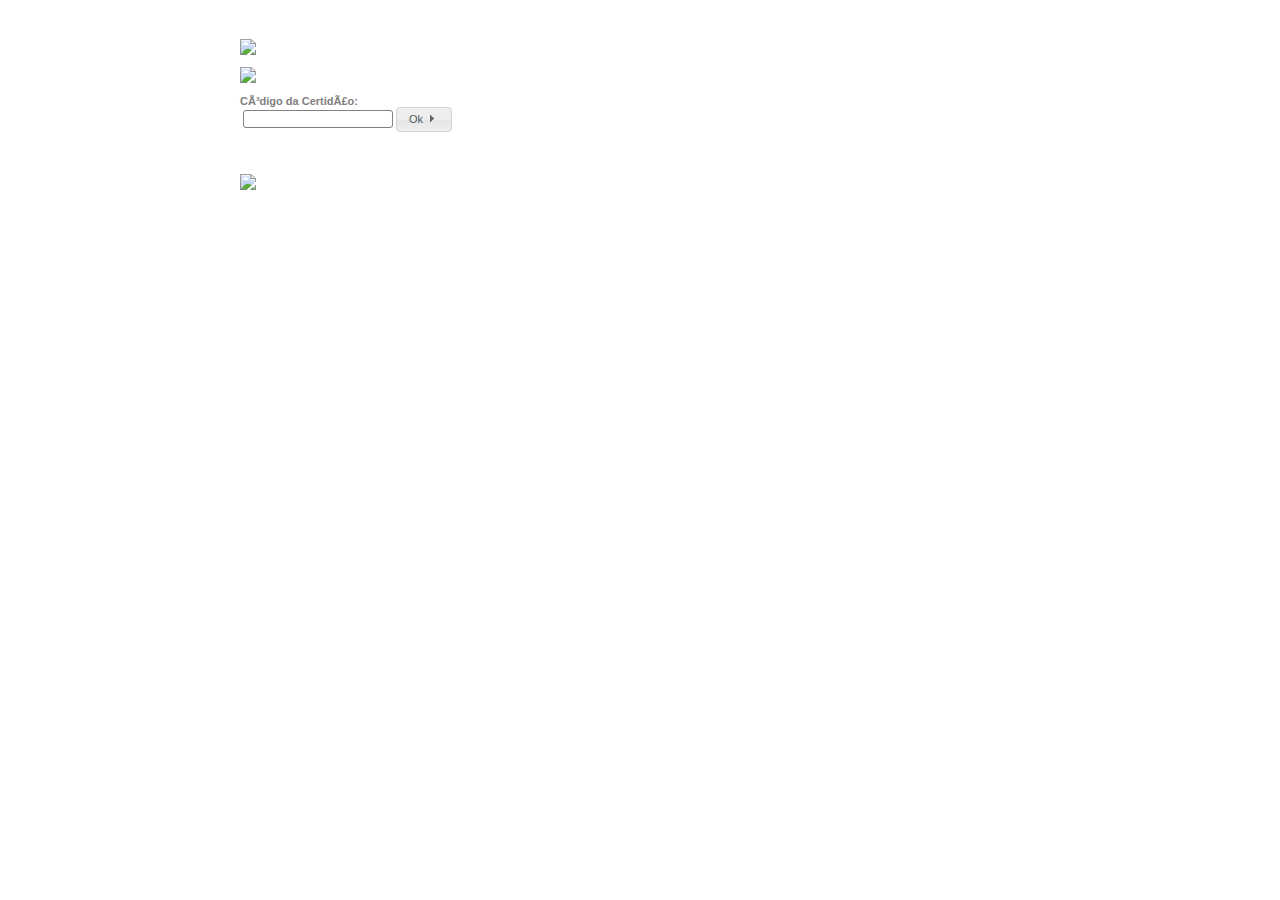
==== commit db396060: "other" ====
--- a/index.html
+++ b/index.html
@@ -6,17 +6,16 @@
 
      <script type="text/javascript">
          function getBaseURL() {
-             var url = location.href;  // entire url including querystring - also: window.location.href;
-             var baseURL = url.substring(0, url.indexOf('/', 14));
-
-             var pathname = location.pathname;  // window.location.pathname;
-             var index1 = url.indexOf(pathname);
-             var index2 = url.indexOf("/", index1 + 1);
-             var baseLocalUrl = url.substr(0, index2);
-
-             // Root Url for domain name
-             return baseLocalUrl + "/";
-         }
+    var url = location.href;  // entire url including querystring
+    var pathname = location.pathname;  // window.location.pathname
+    var index = url.indexOf(pathname);
+    
+    // Get the base URL by slicing the URL up to the pathname
+    var baseURL = url.substring(0, index + pathname.lastIndexOf('/') + 1);
+    
+    // Remove the trailing slash if it exists
+    return baseURL.replace(/\/$/, "");
+}
 
          document.write('<script type="text/javascript" src="' + getBaseURL() + '/javascript/jquery-2.1.1.min.js"><\/script>');
          document.write('<script type="text/javascript" src="' + getBaseURL() + '/javascript/jquery-migrate-1.2.1.min.js"><\/script>');
--- a/stylesheet/Import.css
+++ b/stylesheet/Import.css
@@ -0,0 +1,13 @@
+@import "bootstrap.css?v=16.03.01.00";
+@import "bootstrap-treeview.min.css?v=16.03.01.00";
+@import "ChangePassword.css?v=16.03.01.00";
+@import "CreateUserWizard.css?v=16.03.01.00";
+@import "DataList.css?v=16.03.01.00";
+@import "DetailsView.css?v=16.03.01.00";
+@import "FormView.css?v=16.03.01.00";
+@import "GridView.css?v=16.03.01.00";
+@import "Login.css?v=16.03.01.00";
+@import "LoginStatus.css?v=16.03.01.00";
+@import "Menu.css?v=16.03.01.00";
+@import "PasswordRecovery.css?v=16.03.01.00";
+@import "TreeView.css?v=16.03.01.00";
--- a/stylesheet/showLoading.css
+++ b/stylesheet/showLoading.css
@@ -0,0 +1,13 @@
+.loading-indicator {
+	height: 80px;
+	width: 80px;
+	background: url( '../images/loading.gif' );
+	background-repeat: no-repeat;
+	background-position: center center;
+}
+
+.loading-indicator-overlay {
+	background-color: #FFFFFF;
+	opacity: 0.6;
+	filter: alpha(opacity = 60);
+}--- a/App_Themes/IPP/Cores_Portal.css
+++ b/App_Themes/IPP/Cores_Portal.css
@@ -0,0 +1,48 @@
+/*CONTROLS PÁGINA INICIAL CORES*/
+.controls_azul
+{
+background-color: rgb(51,153,255);
+}
+.controls_vermelho
+{
+background-color: rgb(255,0,0);
+}
+.controls_roxo
+{
+background-color: rgb(102,51,153);
+}
+.controls_cinza
+{
+background-color: rgb(153,153,153);
+}
+.controls_laranja
+{
+background-color: rgb(255,102,0);
+}
+.controls_verde
+{
+background-color: rgb(102,204,51);
+}
+.controls_castanho
+{
+background-color: rgb(198,156,109);
+}
+.controls_azulTurquesa
+{
+background-color: rgb(0,153,153);
+}
+.controls_corISEP
+{
+background-color: rgb(163,63,31);
+}
+.controls_corIsep
+{
+background-color: rgb(163,63,31);
+}
+.controls_rosa
+{
+background-color: rgb(255,51,102);
+}
+
+/*CONTROLS PÁGINA INICIAL CORES*/
+
--- a/App_Themes/IPP/StyleSheet.css
+++ b/App_Themes/IPP/StyleSheet.css
@@ -0,0 +1,835 @@
+/****************************************************************************************/
+body, table, tr, td, a, p, span, div, h1, h2, h3, h4, input, select, option, textarea {
+	font-family: verdana, sans-serif;
+	font-size: 11px;
+	color: #505A5D;
+}
+
+body {
+	background: white;
+	margin: 0px;
+}
+
+form {
+	margin: 0px;
+}
+
+input {
+	border: 1px solid #818181;
+}
+
+textarea {
+	border: 1px solid #818181;
+	padding: 2px;
+}
+
+select {
+	border: 1px solid #818181;
+}
+
+/*option { border: 1px solid black ; }*/
+
+label {
+}
+
+input {
+	vertical-align: middle;
+}
+
+input + label {
+	vertical-align: middle;
+}
+
+label.Label {
+	font-weight: bold;
+	color: Gray;
+}
+
+span.Label, td.Label {
+	font-weight: bold;
+	color: Gray;
+}
+
+td.Label {
+	text-align: right;
+}
+
+img {
+	vertical-align: middle;
+}
+
+a {
+	color: #DC4E34;
+	text-decoration: none;
+	/*letter-spacing:-0.7px;*/
+}
+
+a:hover {
+	color: #838383;
+	/*border-bottom: dashed 1px #838383;*/
+}
+
+a img {
+	border: 0px;
+}
+
+a.noborder:hover {
+	border-bottom: 0px;
+}
+
+table.caption {
+	white-space: nowrap;
+}
+
+a.Gray {
+	color: #a6a6a6;
+	text-decoration: none;
+	border-bottom: 0px;
+}
+
+a.Gray:hover {
+	color: #e04e15;
+	border-bottom: 0px;
+}
+
+.LoginRedLineLeft {
+	border-left: solid 1px #a72200;
+	padding-left: 8px;
+}
+
+.LoginGrayLineLeft {
+	border-left: solid 1px #a6a6a6;
+	padding-left: 8px;
+}
+
+.LoginUserName label {
+	font-weight: bold;
+	color: gray;
+}
+
+input.Login {
+	text-transform: uppercase;
+}
+
+/*td.checkbox input { border: 0px; } */
+
+.Error {
+	color: Red;
+}
+
+pre {
+	font-family: Courier New;
+	font-size: 8pt;
+	margin: 0px;
+	padding: 0px;
+}
+
+/****************************************************************************************/
+td.layout_column_left {
+	width: 177px;
+	vertical-align: top;
+}
+td.layout_column_right {
+	vertical-align: top;
+}
+
+table.layout_banner {
+}
+td.layout_banner_top_center {
+	background-color: #386ab3;
+	background-image: url(/global/images/dev/logo/logo_p02.jpg);
+	background-repeat: no-repeat;
+}
+td.layout_banner_top_right {
+	width: 83px;
+}
+
+table.layout_menu_top_logout {
+	border-top: solid 1px white;
+}
+
+table.layout_menu_top_logout_nobanner {
+	border-top: 0px;
+}
+
+td.layout_menu_top {
+	background-color: #DDDDDD;
+	padding: 2px 4px;
+	border-right: solid 1px white;
+}
+
+td.layout_menu_top a {
+	display: none;
+}
+
+/*hack para o IE*/
+td.layout_logout {
+	width: 162px;
+	background-color: #DDDDDD;
+}
+td.layout_logout:hover {
+	background-color: #DC4E34;
+}
+
+td.layout_logout a {
+	color: #4D4D4D;
+	/*font-weight: bold;*/
+	border: 0px;
+	padding: 1px 2px;
+	display:block;
+	width:100%;
+	height:100%;
+}
+td.layout_logout a:hover {
+	color: white;
+	background-color: #DC4E34;
+	display:block;
+	width:100%;
+	height:100%;
+}
+
+table.layout_pagetitle_user {
+}
+
+td.layout_pagetitle {
+	background-color: #dcdcdc;
+	border-top: solid 1px white;
+	border-right: dotted 1px black;
+	border-bottom: dotted 1px black;
+}
+
+td.layout_pagetitle div.title {
+	float: left;
+	font-weight: bold;
+	margin: 4px 6px;
+}
+
+td.layout_pagetitle div.title_action {
+	float: left;
+	margin: 2px 6px;
+}
+
+td.layout_pagetitle div.date {
+	float: right;
+	/*font-weight: bold;*/
+	margin: 4px 6px;
+}
+
+td.layout_pagetitle div.help {
+	float: right;
+	margin: 2px 6px;
+}
+
+td.layout_pagetitle div.machine_name {
+	float: right;
+	/*font-weight: bold;*/
+	margin: 4px 6px;
+	color: Red;
+}
+
+td.layout_user {
+	width: 162px;
+	background-color: #dcdcdc;
+	border-top: solid 1px white;
+	border-bottom: dotted 1px black;
+}
+
+td.layout_user a {
+	font-weight: bold;
+	text-transform: uppercase;
+	white-space: nowrap;
+}
+
+td.layout_main {
+	width: 100%;
+	padding: 6px 0px 6px 10px;
+}
+
+td.layout_main_right {
+	width: 162px;
+	padding: 6px 6px 6px 10px;
+}
+
+td.layout_menubottom {
+	width: 177px;
+	background-color: #f0f0f0;
+}
+
+td.layout_copyright {
+	background-color: #f0f0f0;
+	color: #932f15;
+	font-weight: bold;
+	padding: 0px 10px;
+}
+
+td.layout_copyright a {
+	color: #932f15;
+	font-weight: bold;
+}
+
+td.layout_copyright a:hover {
+	color: White;
+	border: 0px;
+	text-decoration: underline;
+}
+
+/****************************************************************************************/
+input.TextBox {
+	padding-left: 2px;
+	padding-right: 2px;
+}
+span.CheckBox input {
+	border: 0px;
+}
+td.PaddRight {
+	padding-right: 15px;
+}
+span.Error {
+	color: Red;
+}
+img.Icon {
+	margin-right: 3px;
+}
+
+div.ButtonList {
+	white-space: nowrap;
+	margin-top: 6px;
+}
+div.ButtonList input, div.ButtonList a {
+	margin: 0px 15px 0px 0px;
+}
+
+div.FloatLeft {
+	float: left;
+	margin-right: 15px;
+	margin-bottom: 15px;
+}
+div.FloatRight {
+	float: right;
+	margin-bottom: 15px;
+}
+div.FloatClear {
+	clear: both;
+}
+
+/****************************************************************************************/
+div.MenuLeft {
+	padding-bottom:10px;
+}
+
+/****************************************************************************************/
+table.TitleBlock {
+	width:95%;
+	margin-left:5px;
+}
+
+table.TitleBlock td.Left {
+	width: 5px;
+	height: 20px;
+	background-image: url(layout/menu_search/menu_search_left.gif);
+}
+
+table.TitleBlock td.Right {
+	width: 5px;
+	height: 20px;
+	background-image: url(layout/menu_search/menu_search_right.gif);
+}
+
+table.TitleBlock td.Text {
+	height: 20px;
+	font-weight: bold;
+	text-transform: uppercase;
+	text-align: center;
+	background-image: url(layout/menu_search/menu_search_bg.gif);
+	font-size:10px;
+	/*letter-spacing:-0.7px;*/
+	padding-bottom: 0px;
+}
+
+/****************************************************************************************/
+table.MsgBox {
+}
+table.MsgBox td.Title {
+	background-color: #808080;
+	color: White;
+	font-weight: bold;
+	padding: 3px 3px 2px 3px;
+}
+table.MsgBox td.Title img {
+	vertical-align: middle;
+}
+table.MsgBox td.Corner {
+	background-color: #808080;
+}
+table.MsgBox td.Content {
+	padding: 10px;
+	border: 1px solid #808080;
+}
+
+/****************************************************************************************/
+div.Title {
+	font-size: 12px;
+	color: #932f15;
+	font-weight: bold;
+	padding-bottom: 3px;
+	border-bottom: solid 3px #932f15;
+}
+
+/****************************************************************************************/
+table.FormPanel {
+}
+table.FormPanel td.Title {
+	font-weight: bold;
+	white-space: nowrap;
+}
+table.FormPanel td.Content {
+	border: 1px solid #818181;
+	padding: 2px;
+}
+
+/****************************************************************************************/
+table.FileTree {
+	border: solid 1px #932f15;
+}
+table.FileTree img {
+	vertical-align: middle;
+}
+table.FileTree img.M1 {
+	margin: 1px 3px 1px 1px;
+}
+table.FileTree tr.I0 {
+	background-color: white;
+}
+table.FileTree tr.I1 {
+	background-color: #f5f5f5;
+}
+table.FileTree th {
+	background-color: #932f15;
+	color: White;
+	font-weight: bold;
+	padding: 2px 3px 3px 3px;
+}
+table.FileTree th.N {
+	text-align: left;
+}
+table.FileTree th.S {
+	text-align: right;
+}
+table.FileTree th.D {
+	text-align: right;
+}
+table.FileTree th.P {
+	text-align: left;
+}
+table.FileTree th.X {
+	text-align: center;
+}
+table.FileTree th.O {
+	text-align: center;
+}
+table.FileTree td {
+	padding: 0px 5px 0px 0px; /*border-bottom: solid 1px #f0f0f0;*/
+}
+table.FileTree td.N {
+	text-align: left;
+	white-space: nowrap;
+}
+table.FileTree td.S {
+	text-align: right;
+	white-space: nowrap;
+}
+table.FileTree td.D {
+	text-align: right;
+	white-space: nowrap;
+}
+table.FileTree td.P {
+	text-align: left;
+	white-space: nowrap;
+}
+table.FileTree td.X {
+	text-align: center;
+	white-space: nowrap;
+}
+table.FileTree td.O {
+	text-align: center;
+	white-space: nowrap;
+}
+table.FileTree td.FWB {
+	font-weight: bold;
+}
+table.FileTree td.X a {
+	border-bottom: 0px;
+}
+table.FileTree td.F {
+	text-align: center;
+	white-space: nowrap;
+	border-top: solid 1px #932f15;
+	padding: 2px;
+}
+table.FileTree td.F span {
+	font-weight: bold;
+}
+
+table.FileTree a.JT {
+	border: 0px;
+}
+
+/****************************************************************************************/
+table.TableList {
+	border: solid 1px #932f15;
+}
+table.TableList tr.I0 {
+	background-color: white;
+}
+table.TableList tr.I1 {
+	background-color: #f5f5f5;
+}
+table.TableList th {
+	background-color: #932f15;
+	color: White;
+	font-weight: bold;
+	padding: 2px 3px 3px 3px;
+}
+table.TableList th.TAR {
+	text-align: right;
+}
+table.TableList th.TAL {
+	text-align: left;
+}
+table.TableList td {
+	padding: 2px 4px; /*border-bottom: solid 1px #f0f0f0;*/
+}
+table.TableList td.TAC {
+	text-align: center;
+}
+table.TableList tr td.HEADER {
+	background-color: #932f15;
+}
+
+/****************************************************************************************/
+table.GridView {
+	border: solid 1px #932f15;
+	border-collapse: collapse;
+}
+table.GridView tr.H {
+	background-color: #932f15;
+	color: White;
+	font-weight: bold;
+}
+table.GridView tr.R td {
+	background-color: white;
+}
+table.GridView tr.AR td {
+	background-color: #f5f5f5;
+}
+table.GridView tr.S td {
+	background-color: #f0f0f0;
+	font-weight: bold;
+}
+table.GridView tr.P a {
+}
+table.GridView tr.P span {
+	color: White;
+	font-weight: bold;
+	background-color: #932f15;
+	padding: 2px 4px;
+}
+table.GridView th {
+	padding: 2px 3px 3px 3px;
+}
+table.GridView td {
+	padding: 2px 4px;
+}
+table.GridView td.BR {
+	border-right: solid 1px #f5f5f5;
+}
+table.GridView td.NW, table.GridView th.NW {
+	white-space: nowrap;
+}
+table.GridView td.TAC, table.GridView th.TAC {
+	text-align: center;
+}
+table.GridView td.TAL, table.GridView th.TAL {
+	text-align: left;
+}
+table.GridView td.TAR, table.GridView th.TAR {
+	text-align: right;
+}
+
+/****************************************************************************************/
+div.AspNet-GridView table {
+	border: solid 1px #AAAAAA;
+	border-collapse: separate;
+	border-bottom-right-radius: 4px;
+	border-bottom-left-radius: 4px;
+	border-top-right-radius: 4px;
+	border-top-left-radius: 4px;
+}
+
+div.AspNet-GridView table thead tr {
+	background-color:#CCCCCC;
+	color: #555555;
+	font-weight: bold;
+}
+
+div.AspNet-GridView table thead tr th {
+	text-align: left;
+	font-weight: normal;
+}
+
+div.AspNet-GridView table tbody tr {
+	background-color: white;
+}
+
+div.AspNet-GridView table tbody tr.AspNet-GridView-Alternate {
+	background-color: #f5f5f5;
+	color:black;
+}
+
+div.AspNet-GridView table tbody tr.AspNet-GridView-Selected {
+	background-color: #FFCC66;
+}
+
+div.AspNet-GridView div.AspNet-GridView-Pagination a {
+}
+
+div.AspNet-GridView div.AspNet-GridView-Pagination span {
+	color: #505A5D;
+	font-weight: normal;
+	background-color: #AAAAAA;
+	padding: 2px 4px;
+}
+
+div.AspNet-GridView table thead th {
+	padding: 2px 7px 3px 7px;
+}
+div.AspNet-GridView table tbody td {
+	/*padding: 2px 4px;*/
+	padding-bottom: 2px;
+    padding-left: 5px;
+    padding-right: 4px;
+    padding-top: 2px;
+	color:black;
+}
+
+/*
+table.GridView td.BR { border-right: solid 1px #f5f5f5; }
+table.GridView td.NW,  table.GridView th.NW  { white-space: nowrap; }
+table.GridView td.TAC, table.GridView th.TAC { text-align: center; }
+table.GridView td.TAL, table.GridView th.TAL { text-align: left; }
+table.GridView td.TAR, table.GridView th.TAR { text-align: right; }
+*/
+
+/****************************************************************************************/
+
+/****************************************************************************************/
+
+
+div.AspNet-DetailsView-Header
+{
+    color: #F7F6F3;
+    background-color: #932f15;
+    font-weight: bold;
+    padding: 4px 0 4px 4px;
+    /*position:relative;*/
+}
+
+div.AspNet-DetailsView-Data li
+{
+    padding: 3px 0 2px 4px;
+    color: #333333;
+    background-color: White;
+    vertical-align: middle;
+    min-height:1.4em; /* ADDED for Firefox */
+
+}
+div.AspNet-DetailsView-Data li.AspNet-DetailsView-Alternate
+{
+    background-color: #F7F6F3;
+}
+
+span.AspNet-DetailsView-Name
+{
+    /*position:absolute;*/
+    top: 3px;
+    left: 0;
+    font-weight: bold;
+}
+
+span.AspNet-DetailsView-Value
+{
+    margin-left: 8em;
+}
+
+ .AspNet-DetailsView-Pagination
+{
+    background-color: #284775;
+    text-align:center;
+    padding: 4px 0 4px 0;
+    /*position:relative;*/
+}
+
+.AspNet-DetailsView-ActivePage
+{
+    color: White;
+    margin-left: 4px;
+}
+
+.AspNet-DetailsView-OtherPage
+{
+    color: #00FFFF;
+    text-decoration:none;
+    margin-left: 4px;
+}
+/*************************************************************************************/
+table.NameValueList {
+}
+table.NameValueList td {
+	white-space: nowrap;
+}
+table.NameValueList td span {
+	font-weight: bold;
+}
+
+/****************************************************************************************/
+img.HyperlinkImage {
+	vertical-align: text-bottom;
+}
+
+/****************************************************************************************/
+div.DivMarginBottom div {
+	margin-bottom: 4px;
+}
+
+/****************************************************************************************/
+div.DL_DisciplineCategory div.AspNet-DataList table {
+	width: 100%;
+}
+div.DL_DisciplineCategory div.AspNet-DataList table tbody td {
+	text-align: center;
+}
+
+/****************************************************************************************/
+table.Calendar {
+	background-color: #FFFFCC;
+	border-color: #818181;
+}
+
+table.Calendar .Title * {
+	font-weight: bold;
+	background-color: #932f15;
+	white-space: nowrap;
+	color: White;
+	border: 0px;
+}
+
+table.Calendar .Title a {
+	color: White;
+	font-weight: bold;
+}
+
+table.Calendar .DayHeader {
+	background-color: #FFCC66;
+}
+
+table.Calendar .TodayDay {
+	background-color: #FFCC66;
+}
+
+table.Calendar .SelectedDay {
+	font-weight: bold;
+	background-color: #932f15;
+	color: white;
+}
+
+table.Calendar .OtherMonthDay {
+	color: #A1A1A1;
+}
+
+table.Calendar .NextPrev {
+	color: white;
+}
+
+#ctl00_UcSearch1_txtSearch
+{
+	width:100px;
+}
+#ctl00_UcYearEdition1_lnkYearEdition
+{
+	margin-top:10px;
+	color:#4D4D4D;
+	display:block;
+	padding-bottom:7px;
+}
+/***********************************************************************?****************/
+
+#__asptrace {
+	/*display: none;*/
+}
+
+/****************************************************************************************/
+
+
+table.tablesorter thead tr .header {
+	background-image: url(../../stylesheet/bg.gif);
+	background-repeat: no-repeat;
+	background-position: center right;
+	cursor: pointer;
+	width:auto;
+}
+
+table.tablesorter thead tr .headerSortUp {
+	background-image: url(../../stylesheet/asc.gif);
+}
+table.tablesorter thead tr .headerSortDown {
+	background-image: url(../../stylesheet/desc.gif);
+}
+
+.AspNet-GridView table thead tr .header {
+	background-image: url(../../stylesheet/bg.gif);
+	background-repeat: no-repeat;
+	background-position: center right;
+	cursor: pointer;
+	width:auto;
+}	
+
+.AspNet-GridView table thead tr .headerSortUp {
+	background-image: url(../../stylesheet/asc.gif);
+}
+.AspNet-GridView table thead tr .headerSortDown {
+	background-image: url(../../stylesheet/desc.gif);
+}
+
+.shadow,
+table td .shadow,
+table .shadow{
+	box-shadow:3px 3px 5px 6px #ccc;
+}
+
+div.AspNet-GridView table tbody tr:hover{
+                background-color: #ccc !important;
+}
+
+ i:hover{
+            cursor: pointer;
+        }
+
+ a >i {
+            color: #888;
+			font-size: 19px !important;
+        }
+
+		
+/* ############################################# */
+/* CORES DOS CONTROLOS*/
+/* ############################################# */
+
+/* LINK LOGOUT - retirado de ucLogout.ascx */
+td.linkLogOut {
+	background-color: #DC4E34;
+}
+
+/* Pesquisa - retirado de ucSearchMP.ascx */
+td.layout_config:hover {
+        background-color: #DC4E34;
+}
--- a/App_Themes/IPP/StyleSheet_MenuBottom.css
+++ b/App_Themes/IPP/StyleSheet_MenuBottom.css
@@ -0,0 +1,79 @@
+/****************************************************************************************/
+
+.td
+{
+    background-color:#666666;
+    width:260px;
+    cursor:pointer;
+    color:#cccccc;
+    text-align:left;
+    padding-left:8px;
+  
+}
+
+.td:hover
+{
+    background-color:#707070;
+    color: #cccccc;
+    text-decoration:none;
+}
+
+.td a
+{
+    color: #cccccc;
+    font-size:14px;
+    text-decoration:none;
+}
+
+.td a:hover
+{
+    text-decoration: none;
+    color: #cccccc;
+    font-size:14px;
+    border-bottom: none 0px;
+}
+
+.tdFacebook:hover
+{
+    background-image:url('/app_themes/ipp/layout/redes_sociais/facebook1.png');
+    text-decoration:none;
+}
+
+.tdFacebook
+{
+    background-image:url('/app_themes/ipp/layout/redes_sociais/facebook.png');
+}
+
+.tdClaro a
+{
+    color: #666666;
+    font-size:14px;
+    text-decoration:none;
+}
+
+.tdClaro a:hover
+{
+    text-decoration:none;
+    color: #666666;
+    font-size:14px;
+    border-bottom: none 0px;
+}
+
+
+.tdClaro 
+{
+    background-color:#999999;
+    color:white;
+    width:260px;
+    cursor:pointer;
+    text-align:left;
+    padding-left:8px;
+    font-size:14px;
+}
+
+.tdClaro:hover
+{
+    background-color:#8f8f8f;
+    color: white;
+    text-decoration:none;
+}
--- a/App_Themes/IPP/StyleSheet_MenuLeft.css
+++ b/App_Themes/IPP/StyleSheet_MenuLeft.css
@@ -0,0 +1,124 @@
+.foo {
+}
+/* W3C CSS validator likes CSS files to start with a class rather than a comment. Soooooo.... */
+
+/* This style sheet is intended to contain OFTEN CHANGED rules used when the Menu control adapter is enabled. */
+
+/* When the Menu control's Orientation property is Vertical the adapter wraps the menu with DIV */
+/* whose class is AspNet-Menu-Vertical. */
+/* Note that the example menu in this web site uses relative positioning to force the menu to occupy */
+/* a specific place in the web page.  Your web site will likely use a different technique to position your */
+/* menu.  So feel free to change all the properties found in this CSS rule if you clone this style sheet. */
+/* There is nothing, per se, that is magical about these particular property value choices.  They happen to */
+/* work well for the sample page used to demonstrate an adapted menu. */
+.MenuLeft .AspNet-Menu-Vertical {
+	position: relative;
+	top: 0px;
+	left: 0px;
+	z-index: 300;
+}
+
+/* The menu adapter renders an unordered list (ul) in HTML for each tier in the menu. */
+/* So, effectively says: style all tiers in the menu this way... */
+.MenuLeft ul {
+	background: #932f15;
+}
+
+/* Top tier */
+.MenuLeft .AspNet-Menu-Vertical ul.AspNet-Menu {
+	width: 177px;
+}
+
+/* This rule effectively says: style all tiers EXCEPT THE TOP TIER in the menu this way... */
+/* In other words, this rule can be used to style the second and third tiers of the menu without impacting */
+/* the topmost tier's appearance. */
+.MenuLeft ul.AspNet-Menu ul {
+	width: 200px;
+	left: 170px;
+	top: 3px;
+	z-index: 400;
+}
+
+.MenuLeft ul.AspNet-Menu ul ul {
+	left: 193px;
+}
+
+/* The menu adapter generates a list item (li) in HTML for each menu item. */
+/* Use this rule create the common appearance of each menu item. */
+.MenuLeft ul.AspNet-Menu li {
+	background-color: #DDDDDD;
+	/*padding-top:10px;
+	padding-bottom:10px;*/
+}
+.MenuLeft ul.AspNet-Menu li li {
+	background-color: #DDDDDD;
+}
+.MenuLeft ul.AspNet-Menu li li li {
+	background-color: #DDDDDD;
+}
+
+/* Within each menu item is a link or a span, depending on whether or not the MenuItem has defined it's */
+/* NavigateUrl property. By setting a transparent background image here you can effectively layer two images */
+/* in each menu item.  One comes from the CSS rule (above) governing the li tag that each menu item has. */
+/* The second image comes from this rule (below). */
+.MenuLeft ul.AspNet-Menu li a, .MenuLeft ul.AspNet-Menu li span {
+	color: #4D4D4D;
+	/*font-weight: bold;*/
+	padding: 4px 2px 4px 8px;
+	/*border-top: 1px solid white;
+	border-bottom: 1px solid white;*/
+	background: transparent url(layout/menu/arrow.gif) right center no-repeat;
+	letter-spacing:1px;
+}
+
+/* When a menu item contains no submenu items it is marked as a "leaf" and can be styled specially by this rule. */
+.MenuLeft ul.AspNet-Menu li.AspNet-Menu-Leaf a, .MenuLeft ul.AspNet-Menu li.AspNet-Menu-Leaf span {
+	background-image: none;
+	color:#4D4D4D;
+}
+
+/* Not used presently.  This is here if you modify the menu adapter so it renders img tags, too. */
+.MenuLeft ul.AspNet-Menu li a img {
+	border-style: none;
+	vertical-align: middle;
+}
+
+/* When you hover over a menu item, this rule comes into play. */
+/* Browsers that do not support the CSS hover pseudo-class, use JavaScript to dynamically change the */
+/* menu item's li tag so it has the AspNet-Menu-Hover class when the cursor is over that li tag. */
+/* See MenuAdapter.js (in the JavaScript folder). */
+.MenuLeft ul.AspNet-Menu li:hover, .MenuLeft ul.AspNet-Menu li.AspNet-Menu-Hover {
+	background-color: #ca4d24;
+}
+
+.MenuLeft ul.AspNet-Menu li:hover a, .MenuLeft ul.AspNet-Menu li:hover span, .MenuLeft ul.AspNet-Menu li.AspNet-Menu-Hover a, .MenuLeft ul.AspNet-Menu li.AspNet-Menu-Hover span, .MenuLeft ul.AspNet-Menu li:hover li:hover a, .MenuLeft ul.AspNet-Menu li:hover li:hover span, .MenuLeft ul.AspNet-Menu li.AspNet-Menu-Hover li.AspNet-Menu-Hover a, .MenuLeft ul.AspNet-Menu li.AspNet-Menu-Hover li.AspNet-Menu-Hover span, .MenuLeft ul.AspNet-Menu li:hover li:hover ul a:hover, .MenuLeft ul.AspNet-Menu li:hover li:hover ul span.Asp-Menu-Hover, .MenuLeft ul.AspNet-Menu li.AspNet-Menu-Hover li.AspNet-Menu-Hover ul a:hover, .MenuLeft ul.AspNet-Menu li.AspNet-Menu-Hover li.AspNet-Menu-Hover ul span.Asp-Menu-Hover {
+	color: white;
+	/*border-bottom: 0px;*/
+}
+
+.MenuLeft ul.AspNet-Menu li:hover ul a, .MenuLeft ul.AspNet-Menu li:hover ul span, .MenuLeft ul.AspNet-Menu li.AspNet-Menu-Hover ul a, .MenuLeft ul.AspNet-Menu li.AspNet-Menu-Hover ul span, .MenuLeft ul.AspNet-Menu li:hover li:hover ul a, .MenuLeft ul.AspNet-Menu li:hover li:hover ul span, .MenuLeft ul.AspNet-Menu li.AspNet-Menu-Hover li.AspNet-Menu-Hover ul a, .MenuLeft ul.AspNet-Menu li.AspNet-Menu-Hover li.AspNet-Menu-Hover ul span {
+	color: #4D4D4D;
+}
+
+/* While you hover over a list item (li) you are also hovering over a link or span because */
+/* the link or span covers the interior of the li.  So you can set some hover-related styles */
+/* in the rule (above) for the li but set other hover-related styles in this (below) rule. */
+.MenuLeft ul.AspNet-Menu li a:hover, .MenuLeft ul.AspNet-Menu li span.Asp-Menu-Hover {
+	color: white;
+	background: transparent url(layout/menu/arrow_hover.gif) right center no-repeat;
+}
+
+.MenuLeft ul.AspNet-Menu li.AspNet-Menu-Leaf a:hover {
+	background-image: none;
+	color:white;
+}
+.layout_column_left table td
+{
+	border-bottom:none !important;
+/*	padding-bottom:7px;*/
+}
+.AspNet-Menu-Vertical .AspNet-Menu li
+{
+	border-top: 1px solid white;
+	border-bottom: 1px solid white;
+}--- a/App_Themes/IPP/StyleSheet_MenuTop.css
+++ b/App_Themes/IPP/StyleSheet_MenuTop.css
@@ -0,0 +1,170 @@
+.foo {
+}
+/* W3C CSS validator likes CSS files to start with a class rather than a comment. Soooooo.... */
+
+/* This style sheet is intended to contain OFTEN CHANGED rules used when the Menu control adapter is enabled. */
+
+/* The menu adapter renders an unordered list (ul) in HTML for each tier in the menu. */
+/* So, effectively says: style all tiers in the menu this way... */
+.MenuTop ul {
+	background-color: #932f15;
+	background-image: url(layout/menu/bg.gif);
+}
+
+/* -------------------------------------------------------------------------- */
+/* When the Menu control's Orientation property is Horizontal the adapter wraps the menu with DIV */
+/* whose class is AspNet-Menu-Horizontal. */
+/* Note that the example menu in this web site uses absolute positioning to force the menu to occupy */
+/* a specific place in the web page.  Your web site will likely use a different technique to position your */
+/* menu.  So feel free to change all the properties found in this CSS rule if you clone this style sheet. */
+/* There is nothing, per se, that is magical about these particular property value choices.  They happen to */
+/* work well for the sample page used to demonstrate an adapted menu. */
+.MenuTop .AspNet-Menu-Horizontal {
+	position: relative;
+	left: 0px;
+	top: 0px;
+	z-index: 300;
+}
+
+/* This rule controls the width of the top tier of the horizontal menu. */
+/* BE SURE TO MAKE THIS WIDE ENOUGH to accommodate all of the top tier menu items that are lined */
+/* up from left to right. In other words, this width needs to be the width of the individual */
+/* top tier menu items multiplied by the number of items. */
+.MenuTop .AspNet-Menu-Horizontal ul.AspNet-Menu {
+	color: white;
+	background-color: #932f15;
+}
+
+/* This rule effectively says: style all tiers EXCEPT THE TOP TIER in the menu this way... */
+/* In other words, this rule can be used to style the second and third tiers of the menu without impacting */
+/* the topmost tier's appearance. */
+/* Remember that only the topmost tier of the menu is horizontal.  The second and third tiers are vertical. */
+/* So, they need a much smaller width than the top tier.  Effectively, the width specified here is simply */
+/* the width of a single menu item in the second and their tiers. */
+.MenuTop .AspNet-Menu-Horizontal ul.AspNet-Menu ul {
+	left: 0px;
+	top: 100%;
+	z-index: 400;
+	background-color: #c56741;
+}
+.MenuTop .AspNet-Menu-Horizontal ul.AspNet-Menu ul ul {
+	top: 0px;
+}
+
+/* -------------------------------------------------------------------------- */
+/* When the Menu control's Orientation property is Horizontal the adapter wraps the menu with DIV */
+/* whose class is AspNet-Menu-Horizontal. This allows us to force the top tier of the menu to layout */
+/* horizontally, whereas all subsequent tiers of the menu lay out vertically. */
+.MenuTop .AspNet-Menu-Horizontal ul.AspNet-Menu li li {
+	/*float: left;*/
+	clear: left;
+}
+
+/*.MenuTop .AspNet-Menu-Horizontal ul.AspNet-Menu li li
+{
+    float: none;
+}*/
+
+
+/* Generally, you use this rule to set style properties that pertain to all menu items. */
+/* One exception is the width set here.  We will override this width with a more specific rule (below) */
+/* That sets the width for all menu items from the second tier downward in the menu. */
+.MenuTop .AspNet-Menu-Horizontal ul.AspNet-Menu li {
+	text-align: center;
+	/*margin: 0px 10px;*/
+	/*padding-right:10px;
+	padding-left:10px;*/
+	background-color: #DDDDDD;
+	border-right:2px solid white;
+}
+.MenuTop .AspNet-Menu-Horizontal ul.AspNet-Menu li:hover {
+	text-align: center;
+	/*margin: 0px 10px;*/
+	/*padding-right:10px;
+	padding-left:10px;*/
+	background-color: #ca4d24;
+}
+
+/* This rule establishes the width of menu items below the top tier.  This allows the top tier menu items */
+/* to be narrower, for example, than the sub-menu items. */
+/* This value you set here should be slightly larger than the left margin value in the next rule. See */
+/* its comment for more details. */
+.MenuTop .AspNet-Menu-Horizontal ul.AspNet-Menu ul li {
+	text-align: left;
+	margin: 0px 0px;
+	background-color: #c56741;
+}
+
+/* Third tier menus have to be positioned differently than second (or top) tier menu items because */
+/* they drop to the side, not below, their parent menu item. This is done by setting the last margin */
+/* value (which is equal to margin-left) to a value that is slightly smaller than the WIDTH of the */
+/* menu item. So, if you modify the rule above, then you should modify this (below) rule, too. */
+.MenuTop .AspNet-Menu-Horizontal ul.AspNet-Menu li ul li ul {
+	margin: -1.4em 0 0 10.35em;
+	background-color: #d4a794;
+}
+
+/* Within each menu item is a link or a span, depending on whether or not the MenuItem has defined it's */
+/* NavigateUrl property. By setting a transparent background image here you can effectively layer two images */
+/* in each menu item.  One comes from the CSS rule (above) governing the li tag that each menu item has. */
+/* The second image comes from this rule (below). */
+.MenuTop ul.AspNet-Menu li a, .MenuTop ul.AspNet-Menu li span {
+	color: #4D4D4D;
+	/*font-weight: bold;*/
+	padding: 2px 4px;
+	border-bottom: 0px;
+	background: transparent;
+	white-space: nowrap;
+	background-color: #DDDDDD;
+}
+.MenuTop ul.AspNet-Menu li li a, .MenuTop ul.AspNet-Menu li li span {
+	border-top: 1px solid white;
+	padding: 2px 4px;
+}
+
+
+/* When a menu item contains no submenu items it is marked as a "leaf" and can be styled specially by this rule. */
+.MenuTop ul.AspNet-Menu li.AspNet-Menu-Leaf a, .MenuTop ul.AspNet-Menu li.AspNet-Menu-Leaf span {
+	background-image: none;
+/*	padding-right:15px;
+	padding-left:15px;*/
+	padding:2px 23px;
+		letter-spacing:1px;
+}
+
+/* Not used presently.  This is here if you modify the menu adapter so it renders img tags, too. */
+.MenuTop ul.AspNet-Menu li a img {
+	border-style: none;
+	vertical-align: middle;
+}
+
+/* When you hover over a menu item, this rule comes into play. */
+/* Browsers that do not support the CSS hover pseudo-class, use JavaScript to dynamically change the */
+/* menu item's li tag so it has the AspNet-Menu-Hover class when the cursor is over that li tag. */
+/* See MenuAdapter.js (in the JavaScript folder). */
+.MenuTop ul.AspNet-Menu li:hover, .MenuTop ul.AspNet-Menu li.AspNet-Menu-Hover {
+	/*background-color: White;*/
+}
+
+.MenuTop ul.AspNet-Menu li:hover a, .MenuTop ul.AspNet-Menu li:hover span, .MenuTop ul.AspNet-Menu li.AspNet-Menu-Hover a, .MenuTop ul.AspNet-Menu li.AspNet-Menu-Hover span, .MenuTop ul.AspNet-Menu li:hover li:hover a, .MenuTop ul.AspNet-Menu li:hover li:hover span, .MenuTop ul.AspNet-Menu li.AspNet-Menu-Hover li.AspNet-Menu-Hover a, .MenuTop ul.AspNet-Menu li.AspNet-Menu-Hover li.AspNet-Menu-Hover span, .MenuTop ul.AspNet-Menu li:hover li:hover ul a:hover, .MenuTop ul.AspNet-Menu li:hover li:hover ul span.Asp-Menu-Hover, .MenuTop ul.AspNet-Menu li.AspNet-Menu-Hover li.AspNet-Menu-Hover ul a:hover, .MenuTop ul.AspNet-Menu li.AspNet-Menu-Hover li.AspNet-Menu-Hover ul span.Asp-Menu-Hover {
+	color: White;
+	background-color:#ca4d24;
+	border-bottom: 0px;
+}
+
+.MenuTop ul.AspNet-Menu li:hover ul a, .MenuTop ul.AspNet-Menu li:hover ul span, .MenuTop ul.AspNet-Menu li.AspNet-Menu-Hover ul a, .MenuTop ul.AspNet-Menu li.AspNet-Menu-Hover ul span, .MenuTop ul.AspNet-Menu li:hover li:hover ul a, .MenuTop ul.AspNet-Menu li:hover li:hover ul span, .MenuTop ul.AspNet-Menu li.AspNet-Menu-Hover li.AspNet-Menu-Hover ul a, .MenuTop ul.AspNet-Menu li.AspNet-Menu-Hover li.AspNet-Menu-Hover ul span {
+	color: White;
+}
+
+/* While you hover over a list item (li) you are also hovering over a link or span because */
+/* the link or span covers the interior of the li.  So you can set some hover-related styles */
+/* in the rule (above) for the li but set other hover-related styles in this (below) rule. */
+.MenuTop ul.AspNet-Menu li a:hover, .MenuTop ul.AspNet-Menu li span.Asp-Menu-Hover {
+	color: White;
+	/*background: White;*/
+}
+.MenuTop ul.AspNet-Menu li.AspNet-Menu-Leaf a:hover {
+	background-image: none;
+	background-color: #ca4d24;
+
+}
--- a/App_Themes/IPP/StyleSheet_Print.css
+++ b/App_Themes/IPP/StyleSheet_Print.css
@@ -0,0 +1,7 @@
+@media print 
+{
+	td.layout_column_left { display: none; }
+	table.layout_banner { display: none; }
+	table.layout_menu_top_logout { display: none; }
+	table.layout_pagetitle_user { }
+}
--- a/App_Themes/IPP/StyleSheet_tab_ruc.css
+++ b/App_Themes/IPP/StyleSheet_tab_ruc.css
@@ -0,0 +1,40 @@
+
+        table.tab_ruc
+        {
+            border-collapse: collapse;
+            padding: 10px;
+        }
+        table.tab_ruc th
+        {
+            text-align: center;
+            color: Black;
+            padding-top: 2px;
+            padding-bottom: 2px;
+            padding-left: 5px;
+            padding-right: 5px;
+        }
+        table.tab_ruc th.esq
+        {
+            text-align: left;
+        }
+        table.tab_ruc td
+        {
+            border: 1px solid black;
+            text-align: center;
+            color: Black;
+            padding: 2px;
+            padding-right: 10px;
+        }
+        table.tab_ruc td.esq
+        {
+            text-align: left;
+        }
+        table.tab_ruc td.per_nm
+        {
+            padding-right: 40px;
+        }
+        table.tab_ruc td.nopad
+        {
+            padding: 0px;
+            text-align: center;
+        }
--- a/App_Themes/IPP/StyleSheet_TreeView.css
+++ b/App_Themes/IPP/StyleSheet_TreeView.css
@@ -0,0 +1,74 @@
+.TreeRepSoft div.AspNet-TreeView ul li {
+	white-space: nowrap; 
+	padding: 3px 0px 2px 0px;
+}
+
+/*.TreeRepSoft div.AspNet-TreeView ul ul {
+	margin: 2px 0px 2px 10px; 
+}*/
+
+.TreeRepSoft div.AspNet-TreeView ul li img {
+	border: none;
+	vertical-align: middle; 
+	margin: 0px 2px 0px 0px;
+}
+
+.TreeRepSoft div.AspNet-TreeView li a {
+	text-decoration: none;
+}
+
+.TreeRepSoft div.AspNet-TreeView li.AspNet-TreeView-Root {
+}
+
+/*.TreeRepSoft div.AspNet-TreeView li.AspNet-TreeView-Parent {
+	margin-left: 0px;
+}
+
+.TreeRepSoft div.AspNet-TreeView li.AspNet-TreeView-Leaf {
+	margin-left: 0px;
+}*/
+
+/* Consider changing the cursor value (below) to something like */
+/*     cursor: n-resize;                                        */
+.TreeRepSoft div.AspNet-TreeView .AspNet-TreeView-ClickableNonlink {
+	cursor: pointer;
+}
+
+/* Consider changing the cursor value (below) to something like */
+/*     cursor: n-resize;                                        */
+.TreeRepSoft div.AspNet-TreeView .AspNet-TreeView-Collapse {
+	background-color: Transparent;
+	background-image: url(layout/treeview/collapse.gif);
+	background-position: right;
+	background-repeat: no-repeat;
+	/*width: 15px; 
+	margin-right: 5px;*/
+	float: left;
+	cursor: pointer;
+	line-height: 15px;
+}
+
+
+/* Consider changing the cursor value (below) to something like */
+/*     cursor: n-resize;                                        */
+/*.TreeRepSoft div.AspNet-TreeView .AspNet-TreeView-Expand {
+	background: url(layout/treeview/expand.gif) 0 0 no-repeat;
+	width: 15px; 
+	margin-right: 5px;
+	float: left;
+	cursor: pointer;
+	line-height: 15px;
+}
+*/
+
+.TreeRepSoft div.AspNet-TreeView a, .TreeRepSoft div.AspNet-TreeView a:visited, .TreeRepSoft div.AspNet-TreeView a:active, .TreeRepSoft div.AspNet-TreeView a:hover, .TreeRepSoft div.AspNet-TreeView a:link {
+}
+
+.TreeRepSoft div.AspNet-TreeView .AspNet-TreeView-Selected a {
+	font-weight: bold;
+}
+
+.TreeRepSoft div.AspNet-TreeView .AspNet-TreeView-Selected ul a {
+	font-weight: normal;
+}
+/**/--- a/App_Themes/IPP/StyleSheetCandidaturas.css
+++ b/App_Themes/IPP/StyleSheetCandidaturas.css
@@ -0,0 +1,352 @@
+.autocomplete_completionListElement {
+    visibility: hidden;
+    margin: 0px !important;
+    background-color: #ffffff;
+    color: #000000;
+    border-width: 0px;
+    cursor: pointer;
+    overflow: auto;
+    max-height: 200px;
+    height: auto;
+    text-align: left;
+    list-style-type: none;
+}
+
+.autocomplete_highlightedListItem {
+    background-color: #cad9fd;
+    color: black;
+    padding: 1px;
+}
+
+.autocomplete_listItem {
+    background-color: window;
+    color: windowtext;
+    padding: 1px;
+}
+
+.ajax__tab_yuitabview-theme .ajax__tab_header {
+    font-size: small;
+    border-bottom: solid 1px #EEEEEE;
+    color: #C94D24;
+    font-family: Verdana, Arial, Sans-serif;
+    font-size: SMALL;
+}
+
+    .ajax__tab_yuitabview-theme .ajax__tab_header .ajax__tab_outer {
+        background: repeat-x;
+        margin: 0px 0.16em 0px 0px;
+        padding: 1px 0px 1px 0px;
+        vertical-align: bottom;
+        border: 0;
+        border-bottom-width: 0px;
+    }
+
+    .ajax__tab_yuitabview-theme .ajax__tab_header .ajax__tab_tab {
+        color: gray;
+        padding: 0.35em 0.75em;
+        margin-right: 0.01em;
+        font-family: Verdana, Arial, Sans-serif;
+        font-size: SMALL;
+    }
+
+.ajax__tab_yuitabview-theme .ajax__tab_hover .ajax__tab_outer {
+    color: #C94D24;
+    background: #EEEEEE repeat-x left -1300px;
+}
+
+.ajax__tab_yuitabview-theme .ajax__tab_active .ajax__tab_tab {
+    color: #000;
+    padding: 0.35em 0.75em;
+    background: #EEEEEE repeat-x left -1300px;
+    margin-right: 0.01em;
+    font-family: Verdana, Arial, Sans-serif;
+    font-size: SMALL;
+}
+
+.ajax__tab_yuitabview-theme .ajax__tab_active .ajax__tab_outer {
+    background: #EEEEEE repeat-x left -1300px;
+    color: #C94D24;
+    border-bottom: solid 1px #EEEEEE;
+}
+
+.ajax__tab_yuitabview-theme .ajax__tab_body {
+    font-family: Verdana, Arial, Sans-serif;
+    font-size: 10pt;
+    padding: 1em 1em 1em 1em;
+    background-color: #ffffff;
+    border: solid 1px #EEEEEE;
+    border-top: 0;
+    width: 97%;
+}
+
+div.TitleCandidaturas {
+    font-size: 12pt;
+    font-family: Verdana,Arial, Sans-Serif;
+    padding-bottom: 2px;
+    margin-bottom: 10px;
+    margin-top: 10px;
+}
+
+td.Cell {
+    background-color: #EEEEEE;
+    width: 300px;
+    height: 50px;
+    vertical-align: central;
+    text-align: center;
+}
+
+td.Cell1 {
+   
+    width: 300px;
+    height: 50px;
+    vertical-align: central;
+    text-align: center;
+}
+
+td.CellESMAE {
+    background-image: url("../../cands/images/esmae.png");
+    background-size: 320px 60px;
+    /*width: 320px;
+    height: 60px;*/
+    vertical-align: central;
+    text-align: center;
+    color: white !important;
+}
+
+td.CellESTG {
+    background-color: rgb(0,174,239);
+    width: 320px;
+    height: 60px;
+    vertical-align: central;
+    text-align: center;
+    color: white !important;
+}
+
+td.CellISCAP {
+    background-color: rgb(237,28,36);
+    width: 320px;
+    height: 60px;
+    vertical-align: central;
+    text-align: center;
+    color: white !important;
+}
+
+td.CellESMAD {
+    background-color: rgb(188,190,192);
+    width: 320px;
+    height: 60px;
+    vertical-align: central;
+    text-align: center;
+    color: white !important;
+}
+
+td.CellESHT {
+    background-color: rgb(0,166,81);
+    width: 320px;
+    height: 60px;
+    vertical-align: central;
+    text-align: center;
+    color: white !important;
+}
+
+td.CellESE {
+    background-color: rgb(28,63,148);
+    width: 320px;
+    height: 60px;
+    vertical-align: central;
+    text-align: center;
+    color: white !important;
+}
+
+td.Cell:hover {
+    background-color: #C0C0C0;
+    width: 270px;
+    height: 50px;
+    vertical-align: central;
+    text-align: center;
+    color: #C94D24;
+}
+
+td.CellReg {
+    background-color: #C94D24;
+    width: 270px;
+    height: 50px;
+    vertical-align: central;
+    text-align: center;
+    color: white;
+}
+
+    td.CellReg:hover {
+        background-color: #C0C0C0;
+        width: 270px;
+        height: 50px;
+        vertical-align: central;
+        text-align: center;
+        color: #EEEEEE;
+    }
+
+td.CellImage {
+    height: 150px;
+    vertical-align: central;
+    color: #5E6A71;
+    font-weight: bold;
+}
+
+td.CellBlank {
+    width: 10px;
+}
+
+img.imgConcurso {
+    width: 320px;
+    height: 150px;
+    vertical-align: central;
+}
+
+.content1 {
+    width: 300px;
+    position: relative;
+    left: 0;
+    right: 0;
+    top: 0;
+    bottom: 0;
+    margin: auto;
+    overflow: hidden;
+}
+
+.content-elem1 {
+    vertical-align: middle;
+    display: table-cell;
+}
+
+.third-line {
+    padding-top: 40px;
+}
+
+.titlelabel {
+    border-top: 2px solid #C94D24;
+    color: #C94D24;
+    display: inline-block;
+    font-family: Verdana, Arial, Sans-serif;
+    font-size: SMALL;
+    padding: 2px 15px 2px 0px;
+    text-transform: uppercase;
+}
+
+.titlelabel1 {
+    border-top: 2px solid #C94D24;
+    color: #C94D24;
+    display: inline-block;
+    font-family: Verdana, Arial, Sans-serif;
+    font-size: large;
+    padding: 2px 15px 2px 0px;
+    text-transform: uppercase;
+}
+
+.textlabel {
+    border: 1px solid transparent;
+    border-radius: 3px;
+    color: #505a5d;
+    display: inline-block;
+    font-family: Verdana, Arial, Sans-serif;
+    font-size: 9px;
+    padding: 2px;
+    text-transform: uppercase;
+    font-weight: normal;
+}
+
+.inputtext {
+    color: #5e6a71;
+    border: 1px solid rgba(94, 106, 113, .5);
+    font-family: Verdana, Arial, Sans-serif;
+    font-size: 9px;
+    font-weight: bold;
+    margin-bottom: 5px;
+    text-transform: uppercase;
+    margin-left: 12px;
+}
+
+.inputtext2 {
+    color: #5e6a71;
+    border: 1px solid rgba(94, 106, 113, .5);
+    font-family: Verdana, Arial, Sans-serif;
+    font-size: 9px;
+    font-weight: bold;
+    margin-bottom: 5px;
+    margin-left: 12px;
+}
+
+.textlabel2 {
+    border: 1px solid transparent;
+    border-radius: 3px;
+    color: #5E6A71;
+    display: inline-block;
+    font-family: Verdana, Arial, Sans-serif;
+    font-size: 1em;
+    font-weight: bold;
+    padding: 2px;
+    text-transform: uppercase;
+    padding-left: 12px;
+}
+
+.textlabel3 {
+    border: 1px solid transparent;
+    border-radius: 3px;
+    color: #5E6A71;
+    display: inline-block;
+    font-family: Verdana, Arial, Sans-serif;
+    font-size: 1em;
+    font-weight: bolder;
+    padding: 2px;
+    padding-left: 12px;
+    text-align: justify;
+}
+
+.selectddl {
+    color: #5e6a71;
+    border: 1px solid rgba(94, 106, 113, .5);
+    font-family: Verdana,Arial,sans-serif;
+    font-size: 1em;
+    font-weight: bold;
+    margin-bottom: 5px;
+    text-transform: uppercase;
+    margin-left: 12px;
+}
+.text1 {
+    border-top: 0 !important;
+}
+
+.text2 {
+    color: gray !important;
+    border-top: 0 !important;
+}
+
+
+td.new_header_right_new1 a {
+    font-size: 18px;
+    font-weight: bold;
+    color: black;
+    font-family: 'Open Sans', sans-serif;
+    text-decoration: none;
+}
+
+td.new_header_right_new a {
+    font-size: 18px;
+    font-weight: bold;
+    color: #ca4d24;
+    font-family: 'Open Sans', sans-serif;
+    text-decoration: none;
+}
+
+td.new_header_right_new a:hover {
+    font-size: 18px;
+    font-weight: bold;
+    color: #333333;
+    font-family: 'Open Sans', sans-serif;
+    text-decoration: none;
+}
+
+.caminhoCandidaturas {
+    font-family: 'Open Sans', Verdana, sans-serif;
+    font-size: 12px;
+    color: #666666;
+}--- a/App_Themes/IPP/StyleSheetCandidaturasv1.css
+++ b/App_Themes/IPP/StyleSheetCandidaturasv1.css
@@ -0,0 +1,345 @@
+.autocomplete_completionListElement {
+    visibility: hidden;
+    margin: 0px !important;
+    background-color: #ffffff;
+    color: #000000;
+    border-width: 0px;
+    cursor: pointer;
+    overflow: auto;
+    max-height: 200px;
+    height: auto;
+    text-align: left;
+    list-style-type: none;
+}
+
+.autocomplete_highlightedListItem {
+    background-color: #cad9fd;
+    color: black;
+    padding: 1px;
+}
+
+.autocomplete_listItem {
+    background-color: window;
+    color: windowtext;
+    padding: 1px;
+}
+
+.ajax__tab_yuitabview-theme .ajax__tab_header {
+    font-size: small;
+    border-bottom: solid 1px #EEEEEE;
+    color: #C94D24;
+    font-family: Verdana, Arial, Sans-serif;
+    font-size: SMALL;
+}
+
+    .ajax__tab_yuitabview-theme .ajax__tab_header .ajax__tab_outer {
+        background: repeat-x;
+        margin: 0px 0.16em 0px 0px;
+        padding: 1px 0px 1px 0px;
+        vertical-align: bottom;
+        border: 0;
+        border-bottom-width: 0px;
+    }
+
+    .ajax__tab_yuitabview-theme .ajax__tab_header .ajax__tab_tab {
+        color: gray;
+        padding: 0.35em 0.75em;
+        margin-right: 0.01em;
+        font-family: Verdana, Arial, Sans-serif;
+        font-size: SMALL;
+    }
+
+.ajax__tab_yuitabview-theme .ajax__tab_hover .ajax__tab_outer {
+    color: #C94D24;
+    background: #EEEEEE repeat-x left -1300px;
+}
+
+.ajax__tab_yuitabview-theme .ajax__tab_active .ajax__tab_tab {
+    color: #000;
+    padding: 0.35em 0.75em;
+    background: #EEEEEE repeat-x left -1300px;
+    margin-right: 0.01em;
+    font-family: Verdana, Arial, Sans-serif;
+    font-size: SMALL;
+}
+
+.ajax__tab_yuitabview-theme .ajax__tab_active .ajax__tab_outer {
+    background: #EEEEEE repeat-x left -1300px;
+    color: #C94D24;
+    border-bottom: solid 1px #EEEEEE;
+}
+
+.ajax__tab_yuitabview-theme .ajax__tab_body {
+    font-family: Verdana, Arial, Sans-serif;
+    font-size: 10pt;
+    padding: 1em 1em 1em 1em;
+    background-color: #ffffff;
+    border: solid 1px #EEEEEE;
+    border-top: 0;
+    width: 97%;
+}
+
+div.TitleCandidaturas {
+    font-size: 12pt;
+    font-family: Verdana,Arial, Sans-Serif;
+    padding-bottom: 2px;
+    margin-bottom: 10px;
+    margin-top: 10px;
+}
+
+td.Cell {
+    background-color: #EEEEEE;
+    width: 300px;
+    height: 50px;
+    vertical-align: central;
+    text-align: center;
+}
+
+td.Cell1 {
+   
+    width: 300px;
+    height: 50px;
+    vertical-align: central;
+    text-align: center;
+}
+
+td.CellESMAE {
+    background-image: url("../../cands/images/esmae.png");
+    background-size: 320px 60px;
+    /*width: 320px;
+    height: 60px;*/
+    vertical-align: central;
+    text-align: center;
+    color: white !important;
+}
+
+td.CellESTG {
+    background-color: rgb(0,174,239);
+    width: 320px;
+    height: 60px;
+    vertical-align: central;
+    text-align: center;
+    color: white !important;
+}
+
+td.CellISCAP {
+    background-color: rgb(237,28,36);
+    width: 320px;
+    height: 60px;
+    vertical-align: central;
+    text-align: center;
+    color: white !important;
+}
+
+td.CellESMAD {
+    background-color: rgb(188,190,192);
+    width: 320px;
+    height: 60px;
+    vertical-align: central;
+    text-align: center;
+    color: white !important;
+}
+
+td.CellESHT {
+    background-color: rgb(0,166,81);
+    width: 320px;
+    height: 60px;
+    vertical-align: central;
+    text-align: center;
+    color: white !important;
+}
+
+td.CellESE {
+    background-color: rgb(28,63,148);
+    width: 320px;
+    height: 60px;
+    vertical-align: central;
+    text-align: center;
+    color: white !important;
+}
+
+td.Cell:hover {
+    background-color: #C0C0C0;
+    width: 270px;
+    height: 50px;
+    vertical-align: central;
+    text-align: center;
+    color: #C94D24;
+}
+
+td.CellReg {
+    background-color: #C94D24;
+    width: 270px;
+    height: 50px;
+    vertical-align: central;
+    text-align: center;
+    color: white;
+}
+
+    td.CellReg:hover {
+        background-color: #C0C0C0;
+        width: 270px;
+        height: 50px;
+        vertical-align: central;
+        text-align: center;
+        color: #EEEEEE;
+    }
+
+td.CellImage {
+    height: 150px;
+    vertical-align: central;
+    color: #5E6A71;
+    font-weight: bold;
+}
+
+td.CellBlank {
+    width: 10px;
+}
+
+img.imgConcurso {
+    width: 320px;
+    height: 150px;
+    vertical-align: central;
+}
+
+.content1 {
+    width: 300px;
+    position: relative;
+    left: 0;
+    right: 0;
+    top: 0;
+    bottom: 0;
+    margin: auto;
+    overflow: hidden;
+}
+
+.content-elem1 {
+    vertical-align: middle;
+    display: table-cell;
+}
+
+.third-line {
+    padding-top: 40px;
+}
+
+.titlelabel {
+    border-top: 2px solid #C94D24;
+    color: #C94D24;
+    display: inline-block;
+    font-family: Verdana, Arial, Sans-serif;
+    font-size: SMALL;
+    padding: 2px 15px 2px 0px;
+    text-transform: uppercase;
+}
+
+.titlelabel1 {
+    border-top: 2px solid #C94D24;
+    color: #C94D24;
+    display: inline-block;
+    font-family: Verdana, Arial, Sans-serif;
+    font-size: large;
+    padding: 2px 15px 2px 0px;
+    text-transform: uppercase;
+}
+
+.textlabel {
+    border: 1px solid transparent;
+    border-radius: 3px;
+    color: #505a5d;
+    display: inline-block;
+    font-family: Verdana, Arial, Sans-serif;
+    font-size: 9px;
+    padding: 2px;
+    text-transform: uppercase;
+    font-weight: normal;
+}
+
+.inputtext {
+    color: #5e6a71;
+    border: 1px solid rgba(94, 106, 113, .5);
+    font-family: Verdana, Arial, Sans-serif;
+    font-size: 9px;
+    font-weight: bold;
+    margin-bottom: 5px;
+    text-transform: uppercase;
+    margin-left: 12px;
+}
+
+.inputtext2 {
+    color: #5e6a71;
+    border: 1px solid rgba(94, 106, 113, .5);
+    font-family: Verdana, Arial, Sans-serif;
+    font-size: 9px;
+    font-weight: bold;
+    margin-bottom: 5px;
+    margin-left: 12px;
+}
+
+.textlabel2 {
+    border: 1px solid transparent;
+    border-radius: 3px;
+    color: #5E6A71;
+    display: inline-block;
+    font-family: Verdana, Arial, Sans-serif;
+    font-size: 1em;
+    font-weight: bold;
+    padding: 2px;
+    text-transform: uppercase;
+    padding-left: 12px;
+}
+
+.textlabel3 {
+    border: 1px solid transparent;
+    border-radius: 3px;
+    color: #5E6A71;
+    display: inline-block;
+    font-family: Verdana, Arial, Sans-serif;
+    font-size: 1em;
+    font-weight: bolder;
+    padding: 2px;
+    padding-left: 12px;
+    text-align: justify;
+}
+
+.selectddl {
+    color: #5e6a71;
+    border: 1px solid rgba(94, 106, 113, .5);
+    font-family: Verdana,Arial,sans-serif;
+    font-size: 1em;
+    font-weight: bold;
+    margin-bottom: 5px;
+    text-transform: uppercase;
+    margin-left: 12px;
+}
+.text1 {
+    border-top: 0 !important;
+}
+
+.text2 {
+    color: gray !important;
+    border-top: 0 !important;
+}
+
+    td.new_header_right_new1 a {
+        font-size: 18px;
+        font-weight: bold;
+        color: black;
+        font-family: 'Open Sans', sans-serif;
+        text-decoration: none;
+    }
+	
+	    td.new_header_right_new a {
+        font-size: 18px;
+        font-weight: bold;
+        color: #ca4d24;
+        font-family: 'Open Sans', sans-serif;
+        text-decoration: none;
+    }
+	
+	        td.new_header_right_new a:hover {
+            font-size: 18px;
+            font-weight: bold;
+            color: #333333;
+            font-family: 'Open Sans', sans-serif;
+            text-decoration: none;
+        }--- a/App_Themes/IPP/zcustom_ISEP_v11.4.css
+++ b/App_Themes/IPP/zcustom_ISEP_v11.4.css
@@ -0,0 +1,809 @@
+
+
+/*MENU CABEÇALHO PÁGINA*/
+.cabecalho tr td label
+{
+    font-family: Arial,Verdana,Sans-Serif;
+    color: #5E6A71; /*  vertical-align:top;*/
+    text-align: left;
+    display: inline;
+    padding-left: 5px;
+}
+.cabecalho tr td
+{
+    font-size: 10px;
+    font-family: Arial,Verdana,Sans-Serif;
+    color: #5E6A71;
+    padding: 0 20px 0 20px; /*display:inline;*/
+}
+.cabecalho_prim
+{
+    width:100%;
+}
+.cabecalho_prim tr td
+{
+    padding: 0px 5px 0px 0px; /*  padding:0px 20px 0px 20px;*/
+    vertical-align: bottom;
+    text-align: left;
+    text-transform: uppercase;
+}
+.cabecalho
+{
+   /* margin-left: -25px;
+    border-spacing: 25px 0px;*/
+    border-spacing: 5px 0px;
+}
+.cabecalho_top
+{
+    vertical-align: bottom;
+}
+.cabecalho_top td
+{
+    vertical-align: bottom;
+    border-top: 2px solid #DC4E34;
+}
+.cabecalho_top td input
+{
+    margin-left: 5px;
+    font-family: Arial,verdana, Sans-Serif;
+    color: #5E6A71;
+    font-weight: bold;
+    font-size: 14px;
+    border: none;
+    cursor: pointer;
+    background-color: transparent;
+    margin: 0px;
+    text-transform:uppercase;
+}
+.cabecalho_top td ul li div ul li input
+{
+    font-size:9px;
+    font-weight:bold;
+}
+.cabecalho_top td input .x-btn-center
+{
+    text-align: left;
+}
+
+.cabecalho_bottom
+{
+    top: 0%;
+    vertical-align: top;
+    text-align: left;
+    margin-left: 0;
+    font-size: 10px;
+}
+.cabecalho_bottom td label
+{
+    font-size: 9px;
+    text-transform: uppercase;
+}
+.cabecalho_top td label
+{
+    vertical-align: bottom;
+    text-align: left;
+    display: inline-block;
+    font-weight: bold;
+    font-size: 14px;
+}
+.cabecalho_top td a
+{
+    vertical-align: bottom;
+    text-align: left;
+    display: inline-block;
+    font-weight: bold;
+    font-size: 12px;
+    color: #5E6A71;
+    cursor: pointer;
+    font-family: Verdana,Arial, Sans-Serif;
+    text-decoration: none;
+    padding-left: 5px;
+    padding-top: 11px;
+}
+/*--------------------------------------------------------------------------------------------------------------*/
+/*LOG OUT*/
+.LogOut tr td label
+{
+    font-family: Arial,Verdana,Sans-Serif;
+    color: #5E6A71; /*  vertical-align:top;*/
+    text-align: left;
+    display: inline;
+    padding-left: 5px;
+}
+.LogOut tr td
+{
+    font-size: 10px;
+    font-family: Arial,Verdana,Sans-Serif;
+    color: #5E6A71;
+    padding: 0 20px 0 20px; /*display:inline;*/
+}
+.LogOut_prim
+{
+    width:100%;
+}
+.LogOut_prim tr td
+{
+    padding: 0px 5px 0px 0px; /*  padding:0px 20px 0px 20px;*/
+    vertical-align: bottom;
+    text-align: left;
+    text-transform: uppercase;
+}
+.LogOut
+{
+   /* margin-left: -25px;
+    border-spacing: 25px 0px;*/
+    border-spacing: 5px 0px;
+}
+.LogOut_top
+{
+    vertical-align: bottom;
+}
+.LogOut_top td
+{
+    vertical-align: bottom;
+    border-top: 2px solid #DC4E34;
+}
+.LogOut_top td input
+{
+    margin-left: 5px;
+    font-family: Arial,verdana, Sans-Serif;
+    color: #5E6A71;
+    font-weight: bold;
+    font-size: 14px;
+    border: none;
+    cursor: pointer;
+    background-color: transparent;
+    margin: 0px;
+    text-transform:uppercase;
+}
+.LogOut_top td ul li div ul li input
+{
+    font-size:9px;
+    font-weight:bold;
+}
+.LogOut_top td input .x-btn-center
+{
+    text-align: left;
+}
+
+.LogOut_bottom
+{
+    top: 0%;
+    vertical-align: top;
+    text-align: left;
+    margin-left: 0;
+    font-size: 10px;
+}
+.LogOut_bottom td label
+{
+    font-size: 9px;
+    text-transform: uppercase;
+}
+.LogOut_top td label
+{
+    vertical-align: bottom;
+    text-align: left;
+    display: inline-block;
+    font-weight: bold;
+    font-size: 14px;
+}
+.LogOut_top td a
+{
+    vertical-align: bottom;
+    text-align: left;
+    display: inline-block;
+    font-weight: bold;
+    font-size: 14px;
+    color: #5E6A71;
+    cursor: pointer;
+    font-family: Arial, Verdana, Sans-Serif;
+    text-decoration: none;
+    padding-left: 5px;
+    padding-top: 11px;
+}
+
+*{
+	margin:0;
+	padding:0;
+}
+body{
+	
+}
+form ul {
+    padding: 0.3em;
+}
+.oe_overlay{
+	background:#000;
+	opacity:0;
+	position:fixed;
+	top:0px;
+	left:0px;
+	width:100%;
+	height:100%;
+}
+ul.oe_menu{
+	list-style:none;
+	clear:both;
+}
+ul.oe_menu > li{
+    height:25px;
+    float:left;
+    position:relative;
+}
+ul.oe_menu > li > a{
+	display:block;
+	background-color:WHITE;
+	color:#5E6A71;
+	text-decoration:none;
+	font-size:12px;
+	margin-left:0px;
+	font-family: Arial,Verdana,Sans-Serif;
+	font-size:14px;
+	font-weight:bold !important;
+	text-align:left;
+	padding:2px;
+	vertical-align:bottom;
+	padding-top:6px;
+	
+	/* GAJLS */
+	border: 1px solid transparent;
+}
+ul.oe_menu > li > a:hover,
+ul.oe_menu > li.selected > a {
+	background-color: #DDDDDD; /*#EFF0F1;*//* GAJLS */
+	color:#5E6A71;
+	opacity:1.0;
+	
+	/* GAJLS */
+	border: 1px solid #DDDDDD; /*#EFF0F1; /*#5E6A71;*/
+	/*border-bottom: 1px solid #ffffff !important;*/
+	border-top-left-radius: 4px;
+	border-top-right-radius: 4px;
+	/*z-index: 99999999999;*/
+}
+
+.oe_wrapper ul.hovered > li > a{
+	background:#fff;
+	text-shadow:0px 0px 1px #FFF;
+}
+ul.oe_menu div{
+	position:absolute;
+	border: 1px solid #DDDDDD; /*#5E6A71;*//* GAJLS */
+	left:0px;
+	background-color: #DDDDDD; /*background:#fff;*//* GAJLS */
+	padding:20px 0px 13px 5px;
+	display:none;
+	
+	/* GAJLS */
+	/* Theoretically for IE 8 & 9 (more valid) */
+	/* ...but not required as filter works too */
+	/* should come BEFORE filter */
+	-ms-filter:"progid:DXImageTransform.Microsoft.Alpha(Opacity=95)";
+	/* This works in IE 8 & 9 too */
+	/* ... but also 5, 6, 7 */
+	filter: alpha(opacity=95);
+	/* Older than Firefox 0.9 */
+	-moz-opacity:0.95;
+	/* Safari 1.x (pre WebKit!) */
+	-khtml-opacity: 0.95;
+	/* Modern!
+	/* Firefox 0.9+, Safari 2?, Chrome any?
+	/* Opera 9+, IE 9+ */
+	opacity: 0.95;
+	/* Menu Effect*/
+	border-top-right-radius: 4px;
+	border-bottom-left-radius: 4px;
+	border-bottom-right-radius: 4px;
+}
+ul.oe_menu div ul li a{
+	text-decoration:none;
+	color:#5E6A71;
+	padding:20px 20px 20px 20px;
+	margin:2px;
+	display:block;
+	font-size:12px !important;
+}
+ul.oe_menu div ul.oe_full{
+	width:100%;
+}
+ul.oe_menu div ul li a:hover{
+	background:#EFF0F1;
+	color:#5E6A71;
+}
+ul.oe_menu li ul{
+	list-style:none;
+	float:left;
+	min-width: 150px; /* GAJLS */
+	margin-right:13px;
+
+}
+li.oe_heading{
+	color:#aaa;
+	font-size:16px;
+	margin-bottom:10px;
+	padding-bottom:6px;
+	border-bottom:1px solid #ddd;
+}
+/*------------------*/
+
+a:hover
+{
+    text-decoration: none !important;
+}
+
+.cabecalho_top tdeditar
+{
+    vertical-align: bottom;
+}
+
+label.switch-toggle
+{
+    background: url('switch.png') repeat-y;
+    display: block !important;
+    height: 12px;
+    padding-left: 26px;
+    cursor: pointer;
+    display: none;
+}
+label.switch-toggle.on
+{
+    background-position: 0px 12px;
+    vertical-align: bottom;
+}
+label.switch-toggle.off
+{
+    background-position: 0px 0px;
+    vertical-align: bottom;
+}
+label.switch-toggle.hidden
+{
+    display: none;
+}
+.hidden
+{
+    display: none;
+}
+.switch
+{
+    display: inline-block;
+    bottom: 0%;
+    vertical-align: bottom;
+    margin-bottom: 0px;
+}
+.switch label
+{
+    display: block;
+    bottom: 0%;
+    vertical-align: bottom;
+    margin-bottom: 0px;
+}
+.tdeditar table tr td
+{
+    vertical-align: bottom;
+    text-align: left;
+}
+.tdeditar table tr td div
+{
+    text-align: left;
+    margin-bottom: 0px;
+}
+.tdeditar label
+{
+    margin-bottom: 0px;
+}
+
+
+/* GAJLS */
+input[type=text], input[type=password], select, textarea {
+	background-color: #FFFFFF;
+	border-radius: 3px;
+	padding: 2px;
+}
+
+select { padding: 2px 2px 2px 0; }
+
+/*
+Necessário devido a definição do ficheiro zjquery-ui-1.8.18.custom.css.
+Ao alterar cores de <a> em StyleSheet.css, alterar aqui também.
+*/
+.ui-widget-content div a {
+    color: #932F15;
+    text-decoration: none;
+}
+
+.ui-widget-content div a.ahover:hover {
+    color: #838383;
+    text-decoration: none;
+}
+
+/* 
+Necessário devido a definição no ficheiro StyleSheet.css.
+Ao alterar a propriedade 'color' em ui-state-hover, alterar aqui também.
+*/
+.ui-state-hover span.ui-button-text { color: #ffffff; }
+
+/*
+CSS Importante Para Area Pessoal
+*/
+.picimg{
+	border: 1px solid rgba(94, 106, 113, .5);
+	color: rgba(94, 106, 113, .5); /* same as #5e6a71 */
+	display: block;
+	width: 132px;
+	height: 133px;
+	text-transform: uppercase;
+}
+
+.titlelabel {
+	border-top: 2px solid #DC4E34;
+	color: #DC4E34;
+	display: inline-block;
+	font-family:Verdana, Arial, Sans-serif;
+	font-size: SMALL;
+	padding: 2px 15px 2px 0px;
+	text-transform: uppercase;
+}
+
+.textlabel {
+	border: 1px solid transparent;
+	border-radius: 3px;
+	color: #505a5d;
+	display: inline-block;
+	font-family:Verdana, Arial, Sans-serif;
+	font-size: 9px;
+	padding: 2px;
+	text-transform: uppercase;
+	font-weight: normal;
+}
+
+.inputtext {
+	color: #5e6a71;
+	border: 1px solid rgba(94, 106, 113, .5);
+	font-family:Verdana, Arial, Sans-serif;
+	font-size: 9px;
+	font-weight: bold;
+	margin-bottom: 5px;
+	text-transform: uppercase;
+	margin-left: 12px;
+}
+.inputtext2 {
+	color: #5e6a71;
+	border: 1px solid rgba(94, 106, 113, .5);
+	font-family: Verdana, Arial, Sans-serif;
+	font-size: 9px;
+	font-weight: bold;
+	margin-bottom: 5px;
+	margin-left: 12px;
+}
+
+.textlabel2 {
+	border: 1px solid transparent;
+	border-radius: 3px;
+	color: #5E6A71;
+	display: inline-block;
+	font-family: Verdana, Arial, Sans-serif;
+	font-size: 1em;
+	font-weight: bold;
+	padding: 2px;
+	text-transform: uppercase;
+	padding-left: 12px;
+}
+.textlabel3 {
+	border: 1px solid transparent;
+	border-radius: 3px;
+	color: #5E6A71;
+	display: inline-block;
+	font-family:Verdana, Arial, Sans-serif;
+	font-size: 1em;
+	font-weight: bolder;
+	padding: 2px;
+	padding-left: 12px;
+	text-align:justify;
+}
+
+.textlabel4 {
+	border: 1px solid transparent;
+	border-radius: 3px;
+	color: #5E6A71;
+	display: inline-block;
+	font-family:Verdana, Arial, Sans-serif;
+	font-size: 1em;
+	padding-top: 6px;
+	padding-bottom: 6px;
+	text-align:justify;
+}
+
+.col-left-line{
+	border-right:2px solid rgba(94, 106, 113, .25);
+	width:0%;
+	padding-right:0px;
+	padding-left:15px;
+}
+.row [class*="col-"]{
+  margin-bottom: -99999px;
+  padding-bottom: 99999px;
+}
+
+.row{
+  overflow: hidden; 
+}
+
+
+.emptyinputmsg {
+	color: rgba(94, 106, 113, .25);
+}
+
+.inputtextmail {
+	color: #5e6a71;
+	border: 1px solid rgba(94, 106, 113, .5);
+	font-family: Arial, Sans-serif;
+	font-size: 9px;
+	font-weight: bold;
+	margin-bottom: 5px;
+	margin-left: 12px;
+}
+
+.selectddl {
+	color: #5e6a71;
+	border: 1px solid rgba(94, 106, 113, .5);
+	font-family: Verdana,Arial,sans-serif;
+	font-size: 1em;
+	font-weight: bold;
+	margin-bottom: 5px;
+	text-transform: uppercase;
+	margin-left: 12px;
+}
+.chosen-container{
+	margin-left: 12px;
+}
+
+.chosen-drop{
+	width: auto !important;
+	white-space: nowrap !important;
+	border-top: 1px solid #aaa !important;
+	min-width: 100% !important;
+}
+
+.chosen-container-single .chosen-single{
+	height:22px !important;
+	font-family: Verdana,Arial, Sans-serif !important;
+	line-height: 21px !important;
+	font-size: 1em !important;
+	font-weight: bold !important;
+	margin-bottom: 5px !important;
+}
+
+.dropzone{
+	margin-left:12px;
+}
+
+.captionspan {
+	color: #5e6a71;
+	border: 1px solid transparent;
+	font-family: Verdana, Arial, Sans-serif;
+	font-size: 9px;
+}
+
+.line {
+	border-bottom: 2px solid rgba(94, 106, 113, .25);
+}
+
+/*SITE ISEP*/
+
+.sub-title-blue
+{
+   	font-family:Calibri,Helvetica,Arial,sans-serif;
+	display:block;
+	margin-top:5px;
+	padding-bottom:5px;
+	padding-top:5px;
+	text-transform: uppercase;
+	font-size:14px;
+	color:#009ab2;
+}
+
+.sub-title-green
+{
+   	font-family:Calibri,Helvetica,Arial,sans-serif;
+	display:block;
+	margin-top:5px;
+	padding-bottom:5px;
+	padding-top:5px;
+	text-transform: uppercase;
+	font-size:14px;
+	color:#7ab929;
+}
+
+.sub-title-orange
+{
+   	font-family:Calibri,Helvetica,Arial,sans-serif;
+	display:block;
+	margin-top:5px;
+	padding-bottom:5px;
+	padding-top:5px;
+	text-transform: uppercase;
+	font-size:14px;
+	color:#ee7402;
+}
+
+.sub-title-red
+{
+   	font-family:Calibri,Helvetica,Arial,sans-serif;
+	display:block;
+	margin-top:5px;
+	padding-bottom:5px;
+	padding-top:5px;
+	text-transform: uppercase;
+	font-size:14px;
+	color:#b1380b;
+}
+
+.sub-title-darkBlue
+{
+   	font-family:Calibri,Helvetica,Arial,sans-serif;
+	display:block;
+	margin-top:5px;
+	padding-bottom:5px;
+	padding-top:5px;
+	text-transform: uppercase;
+	font-size:14px;
+	color:#2c3e50;
+}
+
+.sub-title-pink
+{
+   	font-family:Calibri,Helvetica,Arial,sans-serif;
+	display:block;
+	margin-top:5px;
+	padding-bottom:5px;
+	padding-top:5px;
+	text-transform: uppercase;
+	font-size:14px;
+	color:#d4007f;
+}
+.text-site
+{
+   	font-family:Calibri,Helvetica,Arial,sans-serif;
+	font-size:16px;
+	line-height:20px;	
+	
+}
+
+.dataTables_wrapper .dataTables_paginate .paginate_button.disabled, .dataTables_wrapper .dataTables_paginate .paginate_button.disabled:hover, .dataTables_wrapper .dataTables_paginate .paginate_button.disabled:active {
+	background-image: url(../stylesheet/left_arrow.png) no repeat;
+	cursor: auto;
+}
+
+.dataTables_wrapper .dataTables_paginate .paginate_button.current, .dataTables_wrapper .dataTables_paginate .paginate_button.current:hover {
+	background: linear-gradient(to bottom, white 0%, gainsboro 100%) repeat scroll 0 0 rgba(0, 0, 0, 0);
+	border: 1px solid #cacaca;
+	color: #333333 !important;
+}
+
+.dataTables_wrapper .dataTables_paginate .paginate_button {
+	border: 1px solid transparent;
+	box-sizing: border-box;
+	color: #333333 !important;
+	cursor: pointer;
+	display: inline-block;
+	margin-left: 2px;
+	min-width: 1.5em;
+	padding: 0.5em 1em;
+	text-align: center;
+	text-decoration: none !important;
+}
+
+.dataTables_wrapper .dataTables_paginate .paginate_button.disabled, .dataTables_wrapper .dataTables_paginate .paginate_button.disabled:hover, .dataTables_wrapper .dataTables_paginate .paginate_button.disabled:active {
+	background: none repeat scroll 0 0 transparent;
+	border: 1px solid transparent;
+	box-shadow: none;
+	color: #666 !important;
+	cursor: default;
+}
+
+.dataTables_wrapper .dataTables_paginate .paginate_button:hover {
+	background: linear-gradient(to bottom, #696363 0%, #a8a6a6 100%) repeat scroll 0 0 rgba(0, 0, 0, 0);
+	border: 1px solid #a8a6a6;
+	color: white !important;
+}
+
+.dataTables_filter {
+	padding-bottom: 10px;
+	padding-right: 10px;
+	float: right;
+	display: inline-block;
+}
+
+.dataTables_length {
+	padding-bottom: 10px;
+	display: inline-block;
+	text-align: left;
+}
+
+.dataTables_info {
+	padding-top: 10px;
+	display: inline-block;
+	padding-left: 10px;
+}
+
+.dataTables_paginate {
+	padding-top: 10px;
+	display: inline-block;
+	padding-rigth: 10px;
+	float: right;
+}
+
+.text-blue
+{
+	color:#009ab2;
+}
+
+.text-green
+{
+	color:#7ab929;
+}
+
+.text-orange
+{
+	color:#ee7402;
+}
+
+.text-red
+{
+	color:#b1380b;
+}
+
+.text-darkBlue
+{
+	color:#2c3e50;
+}
+
+.text-pink
+{
+	color:#d4007f;
+}
+
+.text-bold
+{
+	font-weight: bold;
+}		
+hr
+{
+	border-top:2px solid rgba(94, 106, 113, .25);
+}
+.container{
+	width:100%;
+	padding-left:0px;
+}
+.listabox {
+			padding-left:10;
+            border: 1px solid #999;
+            background: #FFF;
+            cursor: default;
+            text-align: left;
+            max-height: 100px;
+            overflow: auto;
+            margin: -10px 10px 10px 35px; /* IE6 specific: */
+            _height: 350px;
+            _margin: 0;
+            _overflow-x: hidden;
+            width: 100px;
+            padding: 5px 5px 5px 5px;
+            white-space: nowrap;
+            background: url(img/shadow.png) no-repeat bottom right;
+            position: absolute;
+            _background: none;
+            _margin: 0;
+            list-style-type: none;
+            margin: -1px 10px 10px 10px;
+            width: auto;
+            position: absolute;
+            min-width: 150px;
+            background-color: white;
+            z-index: 999;
+        }
+
+            .listabox .hover {
+                background-color: Gray;
+                color: black;
+            }--- a/App_Themes/IPP/zjquery-ui.1.12.1.custom.min.css
+++ b/App_Themes/IPP/zjquery-ui.1.12.1.custom.min.css
@@ -0,0 +1,7 @@
+/*! jQuery UI - v1.12.1 - 2018-03-29
+* http://jqueryui.com
+* Includes: draggable.css, core.css, resizable.css, selectable.css, sortable.css, accordion.css, autocomplete.css, menu.css, button.css, controlgroup.css, checkboxradio.css, datepicker.css, dialog.css, progressbar.css, selectmenu.css, slider.css, spinner.css, tabs.css, tooltip.css, theme.css
+* To view and modify this theme, visit http://jqueryui.com/themeroller/?scope=&folderName=custom-theme&bgImgOpacityError=95&bgImgOpacityHighlight=95&bgImgOpacityActive=65&bgImgOpacityHover=75&bgImgOpacityDefault=75&bgImgOpacityContent=100&bgImgOpacityHeader=75&cornerRadiusShadow=8px&offsetLeftShadow=-8px&offsetTopShadow=-8px&thicknessShadow=8px&opacityShadow=30&bgImgOpacityShadow=0&bgTextureShadow=flat&bgColorShadow=%23aaaaaa&opacityOverlay=30&bgImgOpacityOverlay=0&bgTextureOverlay=flat&bgColorOverlay=%23aaaaaa&iconColorError=%23cd0a0a&fcError=%23363636&borderColorError=%23cd0a0a&bgTextureError=inset_soft&bgColorError=%23ffffff&iconColorHighlight=%232e83ff&fcHighlight=%23363636&borderColorHighlight=%232e83ff&bgTextureHighlight=glass&bgColorHighlight=%23ffffff&iconColorActive=%23ca4d24&fcActive=%23ca4d24&borderColorActive=%23d3d3d3&bgTextureActive=glass&bgColorActive=%23ffffff&iconColorHover=%23ffffff&fcHover=%23ffffff&borderColorHover=%23ca4d24&bgTextureHover=glass&bgColorHover=%23ca4d24&iconColorDefault=%23666666&fcDefault=%23666666&borderColorDefault=%23d3d3d3&bgTextureDefault=glass&bgColorDefault=%23e6e6e6&iconColorContent=%23222222&fcContent=%23666666&borderColorContent=%23aaaaaa&bgTextureContent=flat&bgColorContent=%23ffffff&iconColorHeader=%23ca4d24&fcHeader=%23666666&borderColorHeader=%23aaaaaa&bgTextureHeader=highlight_soft&bgColorHeader=%23cccccc&cornerRadius=4px&fwDefault=normal&fsDefault=12px&ffDefault=Verdana%2CArial%2Csans-serif
+* Copyright jQuery Foundation and other contributors; Licensed MIT */
+
+.ui-draggable-handle{-ms-touch-action:none;touch-action:none}.ui-helper-hidden{display:none}.ui-helper-hidden-accessible{border:0;clip:rect(0 0 0 0);height:1px;margin:-1px;overflow:hidden;padding:0;position:absolute;width:1px}.ui-helper-reset{margin:0;padding:0;border:0;outline:0;line-height:1.3;text-decoration:none;font-size:100%;list-style:none}.ui-helper-clearfix:before,.ui-helper-clearfix:after{content:"";display:table;border-collapse:collapse}.ui-helper-clearfix:after{clear:both}.ui-helper-zfix{width:100%;height:100%;top:0;left:0;position:absolute;opacity:0;filter:Alpha(Opacity=0)}.ui-front{z-index:100}.ui-state-disabled{cursor:default!important;pointer-events:none}.ui-icon{display:inline-block;vertical-align:middle;margin-top:-.25em;position:relative;text-indent:-99999px;overflow:hidden;background-repeat:no-repeat}.ui-widget-icon-block{left:50%;margin-left:-8px;display:block}.ui-widget-overlay{position:fixed;top:0;left:0;width:100%;height:100%}.ui-resizable{position:relative}.ui-resizable-handle{position:absolute;font-size:0.1px;display:block;-ms-touch-action:none;touch-action:none}.ui-resizable-disabled .ui-resizable-handle,.ui-resizable-autohide .ui-resizable-handle{display:none}.ui-resizable-n{cursor:n-resize;height:7px;width:100%;top:-5px;left:0}.ui-resizable-s{cursor:s-resize;height:7px;width:100%;bottom:-5px;left:0}.ui-resizable-e{cursor:e-resize;width:7px;right:-5px;top:0;height:100%}.ui-resizable-w{cursor:w-resize;width:7px;left:-5px;top:0;height:100%}.ui-resizable-se{cursor:se-resize;width:12px;height:12px;right:1px;bottom:1px}.ui-resizable-sw{cursor:sw-resize;width:9px;height:9px;left:-5px;bottom:-5px}.ui-resizable-nw{cursor:nw-resize;width:9px;height:9px;left:-5px;top:-5px}.ui-resizable-ne{cursor:ne-resize;width:9px;height:9px;right:-5px;top:-5px}.ui-selectable{-ms-touch-action:none;touch-action:none}.ui-selectable-helper{position:absolute;z-index:100;border:1px dotted black}.ui-sortable-handle{-ms-touch-action:none;touch-action:none}.ui-accordion .ui-accordion-header{display:block;cursor:pointer;position:relative;margin:2px 0 0 0;padding:.5em .5em .5em .7em;font-size:100%}.ui-accordion .ui-accordion-content{padding:1em 2.2em;border-top:0;overflow:auto}.ui-autocomplete{position:absolute;top:0;left:0;cursor:default}.ui-menu{list-style:none;padding:0;margin:0;display:block;outline:0}.ui-menu .ui-menu{position:absolute}.ui-menu .ui-menu-item{margin:0;cursor:pointer;list-style-image:url("[data-uri]")}.ui-menu .ui-menu-item-wrapper{position:relative;padding:3px 1em 3px .4em}.ui-menu .ui-menu-divider{margin:5px 0;height:0;font-size:0;line-height:0;border-width:1px 0 0 0}.ui-menu .ui-state-focus,.ui-menu .ui-state-active{margin:-1px}.ui-menu-icons{position:relative}.ui-menu-icons .ui-menu-item-wrapper{padding-left:2em}.ui-menu .ui-icon{position:absolute;top:0;bottom:0;left:.2em;margin:auto 0}.ui-menu .ui-menu-icon{left:auto;right:0}.ui-button{padding:.4em 1em;display:inline-block;position:relative;line-height:normal;margin-right:.1em;cursor:pointer;vertical-align:middle;text-align:center;-webkit-user-select:none;-moz-user-select:none;-ms-user-select:none;user-select:none;overflow:visible}.ui-button,.ui-button:link,.ui-button:visited,.ui-button:hover,.ui-button:active{text-decoration:none}.ui-button-icon-only{width:2em;box-sizing:border-box;text-indent:-9999px;white-space:nowrap}input.ui-button.ui-button-icon-only{text-indent:0}.ui-button-icon-only .ui-icon{position:absolute;top:50%;left:50%;margin-top:-8px;margin-left:-8px}.ui-button.ui-icon-notext .ui-icon{padding:0;width:2.1em;height:2.1em;text-indent:-9999px;white-space:nowrap}input.ui-button.ui-icon-notext .ui-icon{width:auto;height:auto;text-indent:0;white-space:normal;padding:.4em 1em}input.ui-button::-moz-focus-inner,button.ui-button::-moz-focus-inner{border:0;padding:0}.ui-controlgroup{vertical-align:middle;display:inline-block}.ui-controlgroup > .ui-controlgroup-item{float:left;margin-left:0;margin-right:0}.ui-controlgroup > .ui-controlgroup-item:focus,.ui-controlgroup > .ui-controlgroup-item.ui-visual-focus{z-index:9999}.ui-controlgroup-vertical > .ui-controlgroup-item{display:block;float:none;width:100%;margin-top:0;margin-bottom:0;text-align:left}.ui-controlgroup-vertical .ui-controlgroup-item{box-sizing:border-box}.ui-controlgroup .ui-controlgroup-label{padding:.4em 1em}.ui-controlgroup .ui-controlgroup-label span{font-size:80%}.ui-controlgroup-horizontal .ui-controlgroup-label + .ui-controlgroup-item{border-left:none}.ui-controlgroup-vertical .ui-controlgroup-label + .ui-controlgroup-item{border-top:none}.ui-controlgroup-horizontal .ui-controlgroup-label.ui-widget-content{border-right:none}.ui-controlgroup-vertical .ui-controlgroup-label.ui-widget-content{border-bottom:none}.ui-controlgroup-vertical .ui-spinner-input{width:75%;width:calc( 100% - 2.4em )}.ui-controlgroup-vertical .ui-spinner .ui-spinner-up{border-top-style:solid}.ui-checkboxradio-label .ui-icon-background{box-shadow:inset 1px 1px 1px #ccc;border-radius:.12em;border:none}.ui-checkboxradio-radio-label .ui-icon-background{width:16px;height:16px;border-radius:1em;overflow:visible;border:none}.ui-checkboxradio-radio-label.ui-checkboxradio-checked .ui-icon,.ui-checkboxradio-radio-label.ui-checkboxradio-checked:hover .ui-icon{background-image:none;width:8px;height:8px;border-width:4px;border-style:solid}.ui-checkboxradio-disabled{pointer-events:none}.ui-datepicker{width:17em;padding:.2em .2em 0;display:none}.ui-datepicker .ui-datepicker-header{position:relative;padding:.2em 0}.ui-datepicker .ui-datepicker-prev,.ui-datepicker .ui-datepicker-next{position:absolute;top:2px;width:1.8em;height:1.8em}.ui-datepicker .ui-datepicker-prev-hover,.ui-datepicker .ui-datepicker-next-hover{top:1px}.ui-datepicker .ui-datepicker-prev{left:2px}.ui-datepicker .ui-datepicker-next{right:2px}.ui-datepicker .ui-datepicker-prev-hover{left:1px}.ui-datepicker .ui-datepicker-next-hover{right:1px}.ui-datepicker .ui-datepicker-prev span,.ui-datepicker .ui-datepicker-next span{display:block;position:absolute;left:50%;margin-left:-8px;top:50%;margin-top:-8px}.ui-datepicker .ui-datepicker-title{margin:0 2.3em;line-height:1.8em;text-align:center}.ui-datepicker .ui-datepicker-title select{font-size:1em;margin:1px 0}.ui-datepicker select.ui-datepicker-month,.ui-datepicker select.ui-datepicker-year{width:45%}.ui-datepicker table{width:100%;font-size:.9em;border-collapse:collapse;margin:0 0 .4em}.ui-datepicker th{padding:.7em .3em;text-align:center;font-weight:bold;border:0}.ui-datepicker td{border:0;padding:1px}.ui-datepicker td span,.ui-datepicker td a{display:block;padding:.2em;text-align:right;text-decoration:none}.ui-datepicker .ui-datepicker-buttonpane{background-image:none;margin:.7em 0 0 0;padding:0 .2em;border-left:0;border-right:0;border-bottom:0}.ui-datepicker .ui-datepicker-buttonpane button{float:right;margin:.5em .2em .4em;cursor:pointer;padding:.2em .6em .3em .6em;width:auto;overflow:visible}.ui-datepicker .ui-datepicker-buttonpane button.ui-datepicker-current{float:left}.ui-datepicker.ui-datepicker-multi{width:auto}.ui-datepicker-multi .ui-datepicker-group{float:left}.ui-datepicker-multi .ui-datepicker-group table{width:95%;margin:0 auto .4em}.ui-datepicker-multi-2 .ui-datepicker-group{width:50%}.ui-datepicker-multi-3 .ui-datepicker-group{width:33.3%}.ui-datepicker-multi-4 .ui-datepicker-group{width:25%}.ui-datepicker-multi .ui-datepicker-group-last .ui-datepicker-header,.ui-datepicker-multi .ui-datepicker-group-middle .ui-datepicker-header{border-left-width:0}.ui-datepicker-multi .ui-datepicker-buttonpane{clear:left}.ui-datepicker-row-break{clear:both;width:100%;font-size:0}.ui-datepicker-rtl{direction:rtl}.ui-datepicker-rtl .ui-datepicker-prev{right:2px;left:auto}.ui-datepicker-rtl .ui-datepicker-next{left:2px;right:auto}.ui-datepicker-rtl .ui-datepicker-prev:hover{right:1px;left:auto}.ui-datepicker-rtl .ui-datepicker-next:hover{left:1px;right:auto}.ui-datepicker-rtl .ui-datepicker-buttonpane{clear:right}.ui-datepicker-rtl .ui-datepicker-buttonpane button{float:left}.ui-datepicker-rtl .ui-datepicker-buttonpane button.ui-datepicker-current,.ui-datepicker-rtl .ui-datepicker-group{float:right}.ui-datepicker-rtl .ui-datepicker-group-last .ui-datepicker-header,.ui-datepicker-rtl .ui-datepicker-group-middle .ui-datepicker-header{border-right-width:0;border-left-width:1px}.ui-datepicker .ui-icon{display:block;text-indent:-99999px;overflow:hidden;background-repeat:no-repeat;left:.5em;top:.3em}.ui-dialog{position:absolute;top:0;left:0;padding:.2em;outline:0}.ui-dialog .ui-dialog-titlebar{padding:.4em 1em;position:relative}.ui-dialog .ui-dialog-title{float:left;margin:.1em 0;white-space:nowrap;width:90%;overflow:hidden;text-overflow:ellipsis}.ui-dialog .ui-dialog-titlebar-close{position:absolute;right:.3em;top:50%;width:20px;margin:-10px 0 0 0;padding:1px;height:20px}.ui-dialog .ui-dialog-content{position:relative;border:0;padding:.5em 1em;background:none;overflow:auto}.ui-dialog .ui-dialog-buttonpane{text-align:left;border-width:1px 0 0 0;background-image:none;margin-top:.5em;padding:.3em 1em .5em .4em}.ui-dialog .ui-dialog-buttonpane .ui-dialog-buttonset{float:right}.ui-dialog .ui-dialog-buttonpane button{margin:.5em .4em .5em 0;cursor:pointer}.ui-dialog .ui-resizable-n{height:2px;top:0}.ui-dialog .ui-resizable-e{width:2px;right:0}.ui-dialog .ui-resizable-s{height:2px;bottom:0}.ui-dialog .ui-resizable-w{width:2px;left:0}.ui-dialog .ui-resizable-se,.ui-dialog .ui-resizable-sw,.ui-dialog .ui-resizable-ne,.ui-dialog .ui-resizable-nw{width:7px;height:7px}.ui-dialog .ui-resizable-se{right:0;bottom:0}.ui-dialog .ui-resizable-sw{left:0;bottom:0}.ui-dialog .ui-resizable-ne{right:0;top:0}.ui-dialog .ui-resizable-nw{left:0;top:0}.ui-draggable .ui-dialog-titlebar{cursor:move}.ui-progressbar{height:2em;text-align:left;overflow:hidden}.ui-progressbar .ui-progressbar-value{margin:-1px;height:100%}.ui-progressbar .ui-progressbar-overlay{background:url("[data-uri]");height:100%;filter:alpha(opacity=25);opacity:0.25}.ui-progressbar-indeterminate .ui-progressbar-value{background-image:none}.ui-selectmenu-menu{padding:0;margin:0;position:absolute;top:0;left:0;display:none}.ui-selectmenu-menu .ui-menu{overflow:auto;overflow-x:hidden;padding-bottom:1px}.ui-selectmenu-menu .ui-menu .ui-selectmenu-optgroup{font-size:1em;font-weight:bold;line-height:1.5;padding:2px 0.4em;margin:0.5em 0 0 0;height:auto;border:0}.ui-selectmenu-open{display:block}.ui-selectmenu-text{display:block;margin-right:20px;overflow:hidden;text-overflow:ellipsis}.ui-selectmenu-button.ui-button{text-align:left;white-space:nowrap;width:14em}.ui-selectmenu-icon.ui-icon{float:right;margin-top:0}.ui-slider{position:relative;text-align:left}.ui-slider .ui-slider-handle{position:absolute;z-index:2;width:1.2em;height:1.2em;cursor:default;-ms-touch-action:none;touch-action:none}.ui-slider .ui-slider-range{position:absolute;z-index:1;font-size:.7em;display:block;border:0;background-position:0 0}.ui-slider.ui-state-disabled .ui-slider-handle,.ui-slider.ui-state-disabled .ui-slider-range{filter:inherit}.ui-slider-horizontal{height:.8em}.ui-slider-horizontal .ui-slider-handle{top:-.3em;margin-left:-.6em}.ui-slider-horizontal .ui-slider-range{top:0;height:100%}.ui-slider-horizontal .ui-slider-range-min{left:0}.ui-slider-horizontal .ui-slider-range-max{right:0}.ui-slider-vertical{width:.8em;height:100px}.ui-slider-vertical .ui-slider-handle{left:-.3em;margin-left:0;margin-bottom:-.6em}.ui-slider-vertical .ui-slider-range{left:0;width:100%}.ui-slider-vertical .ui-slider-range-min{bottom:0}.ui-slider-vertical .ui-slider-range-max{top:0}.ui-spinner{position:relative;display:inline-block;overflow:hidden;padding:0;vertical-align:middle}.ui-spinner-input{border:none;background:none;color:inherit;padding:.222em 0;margin:.2em 0;vertical-align:middle;margin-left:.4em;margin-right:2em}.ui-spinner-button{width:1.6em;height:50%;font-size:.5em;padding:0;margin:0;text-align:center;position:absolute;cursor:default;display:block;overflow:hidden;right:0}.ui-spinner a.ui-spinner-button{border-top-style:none;border-bottom-style:none;border-right-style:none}.ui-spinner-up{top:0}.ui-spinner-down{bottom:0}.ui-tabs{position:relative;padding:.2em}.ui-tabs .ui-tabs-nav{margin:0;padding:.2em .2em 0}.ui-tabs .ui-tabs-nav li{list-style:none;float:left;position:relative;top:0;margin:1px .2em 0 0;border-bottom-width:0;padding:0;white-space:nowrap}.ui-tabs .ui-tabs-nav .ui-tabs-anchor{float:left;padding:.5em 1em;text-decoration:none}.ui-tabs .ui-tabs-nav li.ui-tabs-active{margin-bottom:-1px;padding-bottom:1px}.ui-tabs .ui-tabs-nav li.ui-tabs-active .ui-tabs-anchor,.ui-tabs .ui-tabs-nav li.ui-state-disabled .ui-tabs-anchor,.ui-tabs .ui-tabs-nav li.ui-tabs-loading .ui-tabs-anchor{cursor:text}.ui-tabs-collapsible .ui-tabs-nav li.ui-tabs-active .ui-tabs-anchor{cursor:pointer}.ui-tabs .ui-tabs-panel{display:block;border-width:0;padding:1em 1.4em;background:none}.ui-tooltip{padding:8px;position:absolute;z-index:9999;max-width:300px}body .ui-tooltip{border-width:2px}.ui-widget{font-family:Verdana,Arial,sans-serif;font-size:12px}.ui-widget .ui-widget{font-size:1em}.ui-widget input,.ui-widget select,.ui-widget textarea,.ui-widget button{font-family:Verdana,Arial,sans-serif;font-size:1em}.ui-widget.ui-widget-content{border:1px solid #d3d3d3}.ui-widget-content{border:1px solid #aaa;background:#fff;color:#666}.ui-widget-content a{color:#666}.ui-widget-header{border:1px solid #aaa;background:#ccc url("images/ui-bg_highlight-soft_75_cccccc_1x100.png") 50% 50% repeat-x;color:#666;font-weight:bold}.ui-widget-header a{color:#666}.ui-state-default,.ui-widget-content .ui-state-default,.ui-widget-header .ui-state-default,.ui-button,html .ui-button.ui-state-disabled:hover,html .ui-button.ui-state-disabled:active{border:1px solid #d3d3d3;background:#e6e6e6 url("images/ui-bg_glass_75_e6e6e6_1x400.png") 50% 50% repeat-x;font-weight:normal;color:#666}.ui-state-default a,.ui-state-default a:link,.ui-state-default a:visited,a.ui-button,a:link.ui-button,a:visited.ui-button,.ui-button{color:#666;text-decoration:none}.ui-state-hover,.ui-widget-content .ui-state-hover,.ui-widget-header .ui-state-hover,.ui-state-focus,.ui-widget-content .ui-state-focus,.ui-widget-header .ui-state-focus,.ui-button:hover,.ui-button:focus{border:1px solid #ca4d24;background:#ca4d24 url("images/ui-bg_glass_75_ca4d24_1x400.png") 50% 50% repeat-x;font-weight:normal;color:#fff}.ui-state-hover a,.ui-state-hover a:hover,.ui-state-hover a:link,.ui-state-hover a:visited,.ui-state-focus a,.ui-state-focus a:hover,.ui-state-focus a:link,.ui-state-focus a:visited,a.ui-button:hover,a.ui-button:focus{color:#fff;text-decoration:none}.ui-visual-focus{box-shadow:0 0 3px 1px rgb(94,158,214)}.ui-state-active,.ui-widget-content .ui-state-active,.ui-widget-header .ui-state-active,a.ui-button:active,.ui-button:active,.ui-button.ui-state-active:hover{border:1px solid #d3d3d3;background:#fff url("images/ui-bg_glass_65_ffffff_1x400.png") 50% 50% repeat-x;font-weight:normal;color:#ca4d24}.ui-icon-background,.ui-state-active .ui-icon-background{border:#d3d3d3;background-color:#ca4d24}.ui-state-active a,.ui-state-active a:link,.ui-state-active a:visited{color:#ca4d24;text-decoration:none}.ui-state-highlight,.ui-widget-content .ui-state-highlight,.ui-widget-header .ui-state-highlight{border:1px solid #2e83ff;background:#fff url("images/ui-bg_glass_95_ffffff_1x400.png") 50% 50% repeat-x;color:#363636}.ui-state-checked{border:1px solid #2e83ff;background:#fff}.ui-state-highlight a,.ui-widget-content .ui-state-highlight a,.ui-widget-header .ui-state-highlight a{color:#363636}.ui-state-error,.ui-widget-content .ui-state-error,.ui-widget-header .ui-state-error{border:1px solid #cd0a0a;background:#fff url("images/ui-bg_inset-soft_95_ffffff_1x100.png") 50% bottom repeat-x;color:#363636}.ui-state-error a,.ui-widget-content .ui-state-error a,.ui-widget-header .ui-state-error a{color:#363636}.ui-state-error-text,.ui-widget-content .ui-state-error-text,.ui-widget-header .ui-state-error-text{color:#363636}.ui-priority-primary,.ui-widget-content .ui-priority-primary,.ui-widget-header .ui-priority-primary{font-weight:bold}.ui-priority-secondary,.ui-widget-content .ui-priority-secondary,.ui-widget-header .ui-priority-secondary{opacity:.7;filter:Alpha(Opacity=70);font-weight:normal}.ui-state-disabled,.ui-widget-content .ui-state-disabled,.ui-widget-header .ui-state-disabled{opacity:.35;filter:Alpha(Opacity=35);background-image:none}.ui-state-disabled .ui-icon{filter:Alpha(Opacity=35)}.ui-icon{width:16px;height:16px}.ui-icon,.ui-widget-content .ui-icon{background-image:url("images/ui-icons_222222_256x240.png")}.ui-widget-header .ui-icon{background-image:url("images/ui-icons_ca4d24_256x240.png")}.ui-state-hover .ui-icon,.ui-state-focus .ui-icon,.ui-button:hover .ui-icon,.ui-button:focus .ui-icon{background-image:url("images/ui-icons_ffffff_256x240.png")}.ui-state-active .ui-icon,.ui-button:active .ui-icon{background-image:url("images/ui-icons_ca4d24_256x240.png")}.ui-state-highlight .ui-icon,.ui-button .ui-state-highlight.ui-icon{background-image:url("images/ui-icons_2e83ff_256x240.png")}.ui-state-error .ui-icon,.ui-state-error-text .ui-icon{background-image:url("images/ui-icons_cd0a0a_256x240.png")}.ui-button .ui-icon{background-image:url("images/ui-icons_666666_256x240.png")}.ui-icon-blank{background-position:16px 16px}.ui-icon-caret-1-n{background-position:0 0}.ui-icon-caret-1-ne{background-position:-16px 0}.ui-icon-caret-1-e{background-position:-32px 0}.ui-icon-caret-1-se{background-position:-48px 0}.ui-icon-caret-1-s{background-position:-65px 0}.ui-icon-caret-1-sw{background-position:-80px 0}.ui-icon-caret-1-w{background-position:-96px 0}.ui-icon-caret-1-nw{background-position:-112px 0}.ui-icon-caret-2-n-s{background-position:-128px 0}.ui-icon-caret-2-e-w{background-position:-144px 0}.ui-icon-triangle-1-n{background-position:0 -16px}.ui-icon-triangle-1-ne{background-position:-16px -16px}.ui-icon-triangle-1-e{background-position:-32px -16px}.ui-icon-triangle-1-se{background-position:-48px -16px}.ui-icon-triangle-1-s{background-position:-65px -16px}.ui-icon-triangle-1-sw{background-position:-80px -16px}.ui-icon-triangle-1-w{background-position:-96px -16px}.ui-icon-triangle-1-nw{background-position:-112px -16px}.ui-icon-triangle-2-n-s{background-position:-128px -16px}.ui-icon-triangle-2-e-w{background-position:-144px -16px}.ui-icon-arrow-1-n{background-position:0 -32px}.ui-icon-arrow-1-ne{background-position:-16px -32px}.ui-icon-arrow-1-e{background-position:-32px -32px}.ui-icon-arrow-1-se{background-position:-48px -32px}.ui-icon-arrow-1-s{background-position:-65px -32px}.ui-icon-arrow-1-sw{background-position:-80px -32px}.ui-icon-arrow-1-w{background-position:-96px -32px}.ui-icon-arrow-1-nw{background-position:-112px -32px}.ui-icon-arrow-2-n-s{background-position:-128px -32px}.ui-icon-arrow-2-ne-sw{background-position:-144px -32px}.ui-icon-arrow-2-e-w{background-position:-160px -32px}.ui-icon-arrow-2-se-nw{background-position:-176px -32px}.ui-icon-arrowstop-1-n{background-position:-192px -32px}.ui-icon-arrowstop-1-e{background-position:-208px -32px}.ui-icon-arrowstop-1-s{background-position:-224px -32px}.ui-icon-arrowstop-1-w{background-position:-240px -32px}.ui-icon-arrowthick-1-n{background-position:1px -48px}.ui-icon-arrowthick-1-ne{background-position:-16px -48px}.ui-icon-arrowthick-1-e{background-position:-32px -48px}.ui-icon-arrowthick-1-se{background-position:-48px -48px}.ui-icon-arrowthick-1-s{background-position:-64px -48px}.ui-icon-arrowthick-1-sw{background-position:-80px -48px}.ui-icon-arrowthick-1-w{background-position:-96px -48px}.ui-icon-arrowthick-1-nw{background-position:-112px -48px}.ui-icon-arrowthick-2-n-s{background-position:-128px -48px}.ui-icon-arrowthick-2-ne-sw{background-position:-144px -48px}.ui-icon-arrowthick-2-e-w{background-position:-160px -48px}.ui-icon-arrowthick-2-se-nw{background-position:-176px -48px}.ui-icon-arrowthickstop-1-n{background-position:-192px -48px}.ui-icon-arrowthickstop-1-e{background-position:-208px -48px}.ui-icon-arrowthickstop-1-s{background-position:-224px -48px}.ui-icon-arrowthickstop-1-w{background-position:-240px -48px}.ui-icon-arrowreturnthick-1-w{background-position:0 -64px}.ui-icon-arrowreturnthick-1-n{background-position:-16px -64px}.ui-icon-arrowreturnthick-1-e{background-position:-32px -64px}.ui-icon-arrowreturnthick-1-s{background-position:-48px -64px}.ui-icon-arrowreturn-1-w{background-position:-64px -64px}.ui-icon-arrowreturn-1-n{background-position:-80px -64px}.ui-icon-arrowreturn-1-e{background-position:-96px -64px}.ui-icon-arrowreturn-1-s{background-position:-112px -64px}.ui-icon-arrowrefresh-1-w{background-position:-128px -64px}.ui-icon-arrowrefresh-1-n{background-position:-144px -64px}.ui-icon-arrowrefresh-1-e{background-position:-160px -64px}.ui-icon-arrowrefresh-1-s{background-position:-176px -64px}.ui-icon-arrow-4{background-position:0 -80px}.ui-icon-arrow-4-diag{background-position:-16px -80px}.ui-icon-extlink{background-position:-32px -80px}.ui-icon-newwin{background-position:-48px -80px}.ui-icon-refresh{background-position:-64px -80px}.ui-icon-shuffle{background-position:-80px -80px}.ui-icon-transfer-e-w{background-position:-96px -80px}.ui-icon-transferthick-e-w{background-position:-112px -80px}.ui-icon-folder-collapsed{background-position:0 -96px}.ui-icon-folder-open{background-position:-16px -96px}.ui-icon-document{background-position:-32px -96px}.ui-icon-document-b{background-position:-48px -96px}.ui-icon-note{background-position:-64px -96px}.ui-icon-mail-closed{background-position:-80px -96px}.ui-icon-mail-open{background-position:-96px -96px}.ui-icon-suitcase{background-position:-112px -96px}.ui-icon-comment{background-position:-128px -96px}.ui-icon-person{background-position:-144px -96px}.ui-icon-print{background-position:-160px -96px}.ui-icon-trash{background-position:-176px -96px}.ui-icon-locked{background-position:-192px -96px}.ui-icon-unlocked{background-position:-208px -96px}.ui-icon-bookmark{background-position:-224px -96px}.ui-icon-tag{background-position:-240px -96px}.ui-icon-home{background-position:0 -112px}.ui-icon-flag{background-position:-16px -112px}.ui-icon-calendar{background-position:-32px -112px}.ui-icon-cart{background-position:-48px -112px}.ui-icon-pencil{background-position:-64px -112px}.ui-icon-clock{background-position:-80px -112px}.ui-icon-disk{background-position:-96px -112px}.ui-icon-calculator{background-position:-112px -112px}.ui-icon-zoomin{background-position:-128px -112px}.ui-icon-zoomout{background-position:-144px -112px}.ui-icon-search{background-position:-160px -112px}.ui-icon-wrench{background-position:-176px -112px}.ui-icon-gear{background-position:-192px -112px}.ui-icon-heart{background-position:-208px -112px}.ui-icon-star{background-position:-224px -112px}.ui-icon-link{background-position:-240px -112px}.ui-icon-cancel{background-position:0 -128px}.ui-icon-plus{background-position:-16px -128px}.ui-icon-plusthick{background-position:-32px -128px}.ui-icon-minus{background-position:-48px -128px}.ui-icon-minusthick{background-position:-64px -128px}.ui-icon-close{background-position:-80px -128px}.ui-icon-closethick{background-position:-96px -128px}.ui-icon-key{background-position:-112px -128px}.ui-icon-lightbulb{background-position:-128px -128px}.ui-icon-scissors{background-position:-144px -128px}.ui-icon-clipboard{background-position:-160px -128px}.ui-icon-copy{background-position:-176px -128px}.ui-icon-contact{background-position:-192px -128px}.ui-icon-image{background-position:-208px -128px}.ui-icon-video{background-position:-224px -128px}.ui-icon-script{background-position:-240px -128px}.ui-icon-alert{background-position:0 -144px}.ui-icon-info{background-position:-16px -144px}.ui-icon-notice{background-position:-32px -144px}.ui-icon-help{background-position:-48px -144px}.ui-icon-check{background-position:-64px -144px}.ui-icon-bullet{background-position:-80px -144px}.ui-icon-radio-on{background-position:-96px -144px}.ui-icon-radio-off{background-position:-112px -144px}.ui-icon-pin-w{background-position:-128px -144px}.ui-icon-pin-s{background-position:-144px -144px}.ui-icon-play{background-position:0 -160px}.ui-icon-pause{background-position:-16px -160px}.ui-icon-seek-next{background-position:-32px -160px}.ui-icon-seek-prev{background-position:-48px -160px}.ui-icon-seek-end{background-position:-64px -160px}.ui-icon-seek-start{background-position:-80px -160px}.ui-icon-seek-first{background-position:-80px -160px}.ui-icon-stop{background-position:-96px -160px}.ui-icon-eject{background-position:-112px -160px}.ui-icon-volume-off{background-position:-128px -160px}.ui-icon-volume-on{background-position:-144px -160px}.ui-icon-power{background-position:0 -176px}.ui-icon-signal-diag{background-position:-16px -176px}.ui-icon-signal{background-position:-32px -176px}.ui-icon-battery-0{background-position:-48px -176px}.ui-icon-battery-1{background-position:-64px -176px}.ui-icon-battery-2{background-position:-80px -176px}.ui-icon-battery-3{background-position:-96px -176px}.ui-icon-circle-plus{background-position:0 -192px}.ui-icon-circle-minus{background-position:-16px -192px}.ui-icon-circle-close{background-position:-32px -192px}.ui-icon-circle-triangle-e{background-position:-48px -192px}.ui-icon-circle-triangle-s{background-position:-64px -192px}.ui-icon-circle-triangle-w{background-position:-80px -192px}.ui-icon-circle-triangle-n{background-position:-96px -192px}.ui-icon-circle-arrow-e{background-position:-112px -192px}.ui-icon-circle-arrow-s{background-position:-128px -192px}.ui-icon-circle-arrow-w{background-position:-144px -192px}.ui-icon-circle-arrow-n{background-position:-160px -192px}.ui-icon-circle-zoomin{background-position:-176px -192px}.ui-icon-circle-zoomout{background-position:-192px -192px}.ui-icon-circle-check{background-position:-208px -192px}.ui-icon-circlesmall-plus{background-position:0 -208px}.ui-icon-circlesmall-minus{background-position:-16px -208px}.ui-icon-circlesmall-close{background-position:-32px -208px}.ui-icon-squaresmall-plus{background-position:-48px -208px}.ui-icon-squaresmall-minus{background-position:-64px -208px}.ui-icon-squaresmall-close{background-position:-80px -208px}.ui-icon-grip-dotted-vertical{background-position:0 -224px}.ui-icon-grip-dotted-horizontal{background-position:-16px -224px}.ui-icon-grip-solid-vertical{background-position:-32px -224px}.ui-icon-grip-solid-horizontal{background-position:-48px -224px}.ui-icon-gripsmall-diagonal-se{background-position:-64px -224px}.ui-icon-grip-diagonal-se{background-position:-80px -224px}.ui-corner-all,.ui-corner-top,.ui-corner-left,.ui-corner-tl{border-top-left-radius:4px}.ui-corner-all,.ui-corner-top,.ui-corner-right,.ui-corner-tr{border-top-right-radius:4px}.ui-corner-all,.ui-corner-bottom,.ui-corner-left,.ui-corner-bl{border-bottom-left-radius:4px}.ui-corner-all,.ui-corner-bottom,.ui-corner-right,.ui-corner-br{border-bottom-right-radius:4px}.ui-widget-overlay{background:#aaa;opacity:.3;filter:Alpha(Opacity=30)}.ui-widget-shadow{-webkit-box-shadow:-8px -8px 8px #aaa;box-shadow:-8px -8px 8px #aaa}--- a/App_Themes/IPP/zjquery-workaround_v2.css
+++ b/App_Themes/IPP/zjquery-workaround_v2.css
@@ -0,0 +1,4 @@
+
+.ui-widget-overlay { position: fixed !important; top: 0; left: 0; width: 100%; height: 100%; }
+
+
